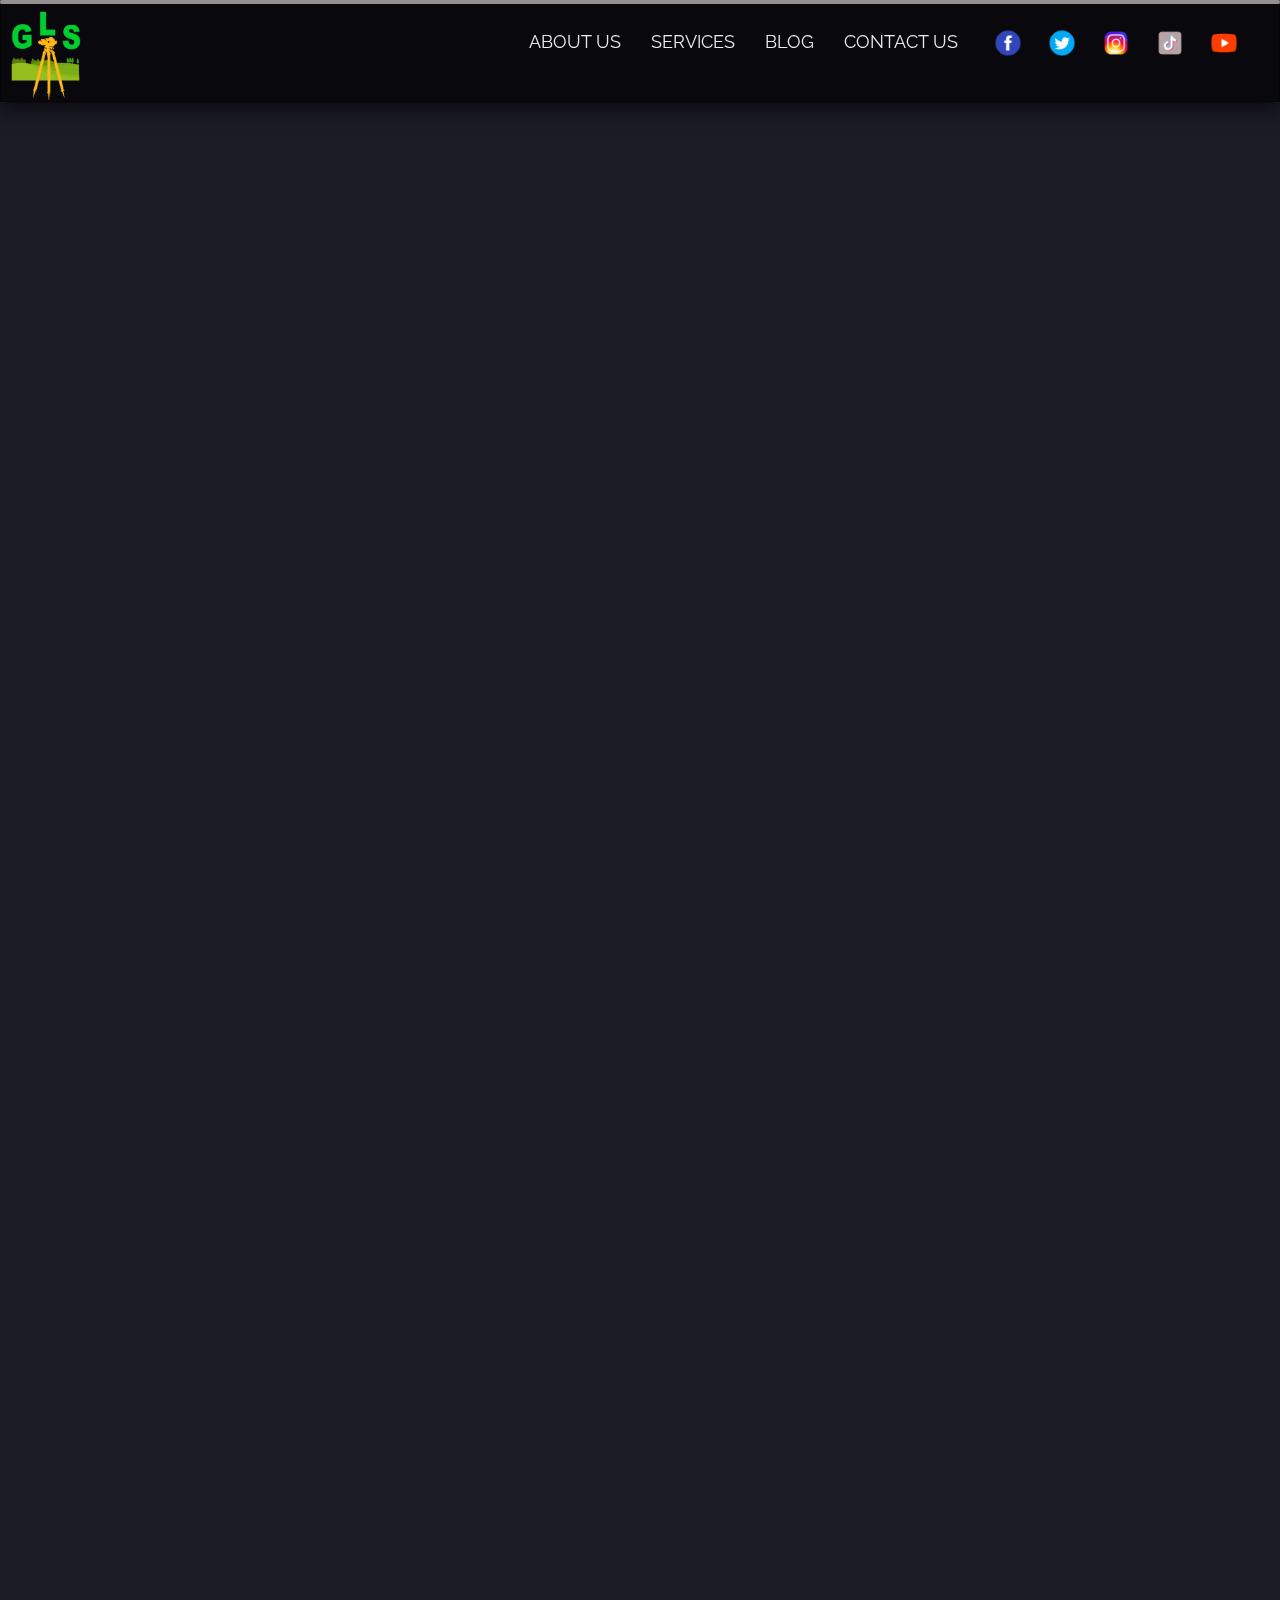
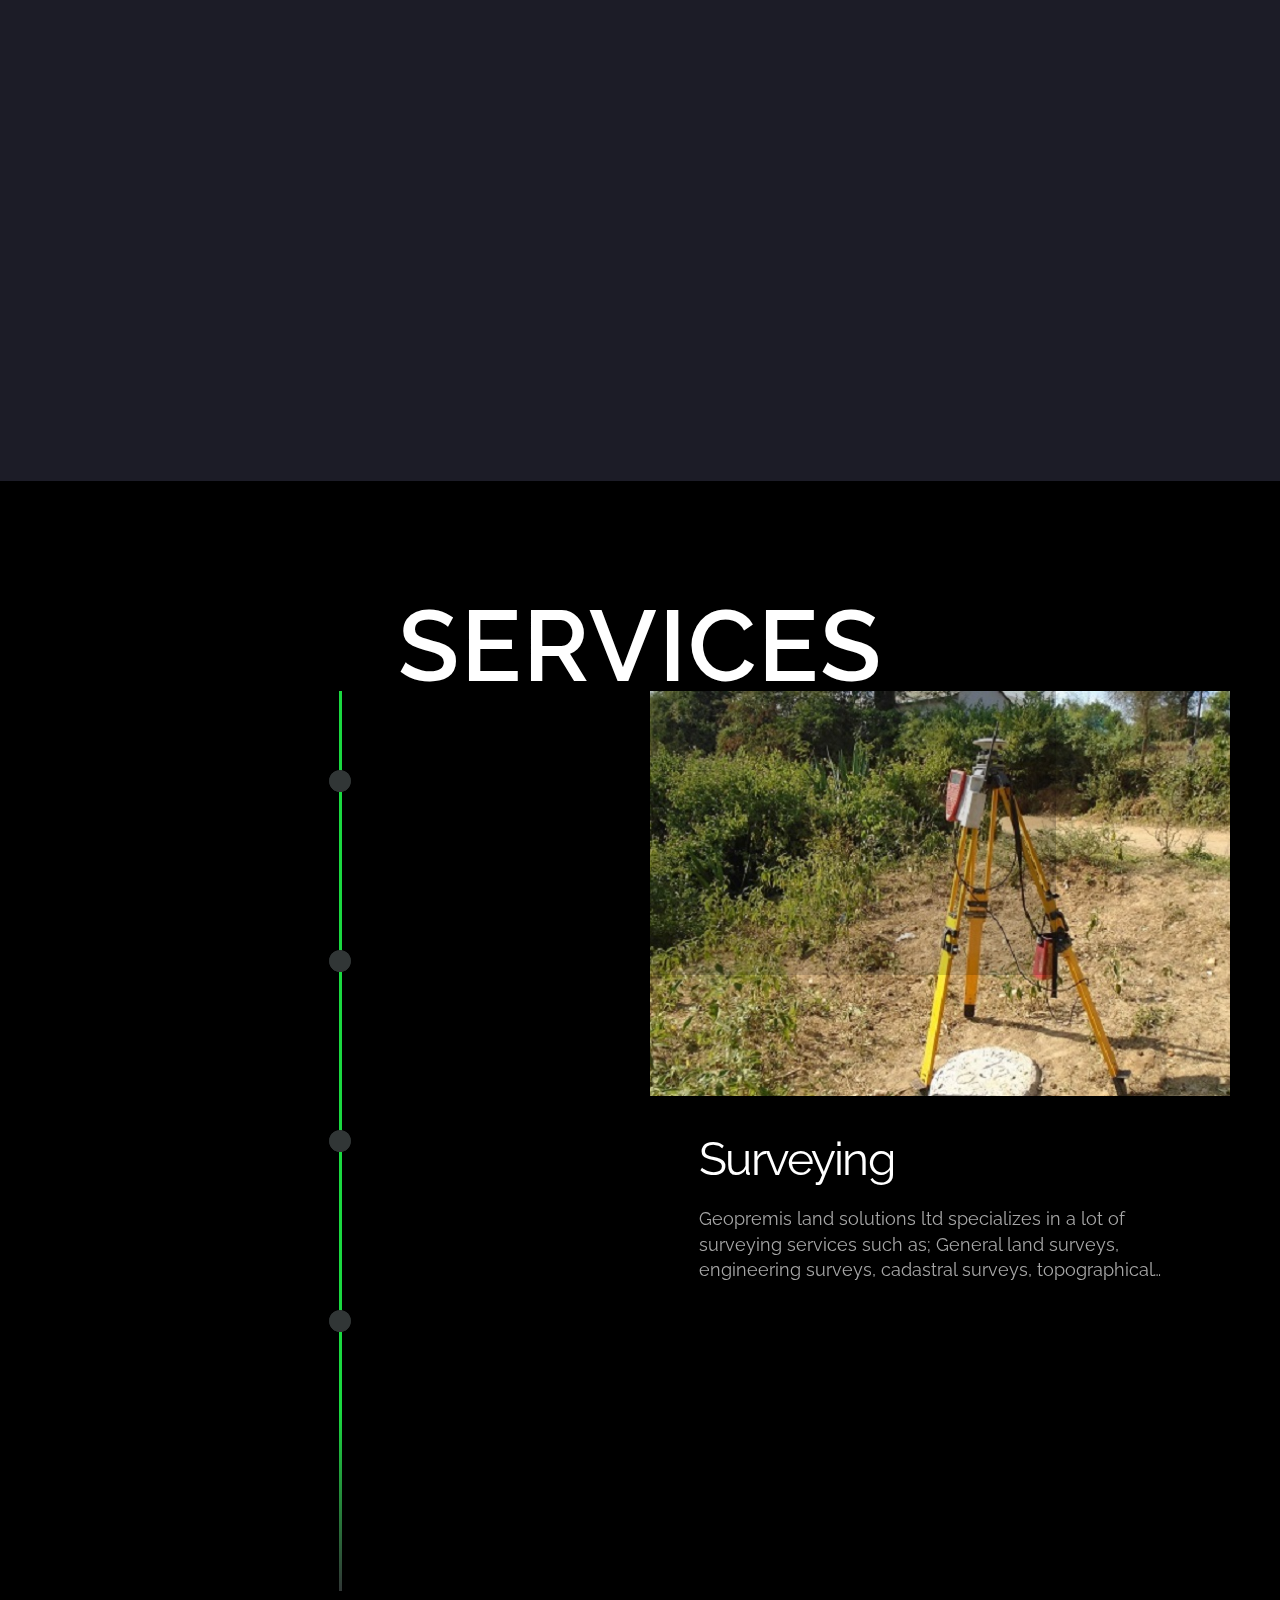
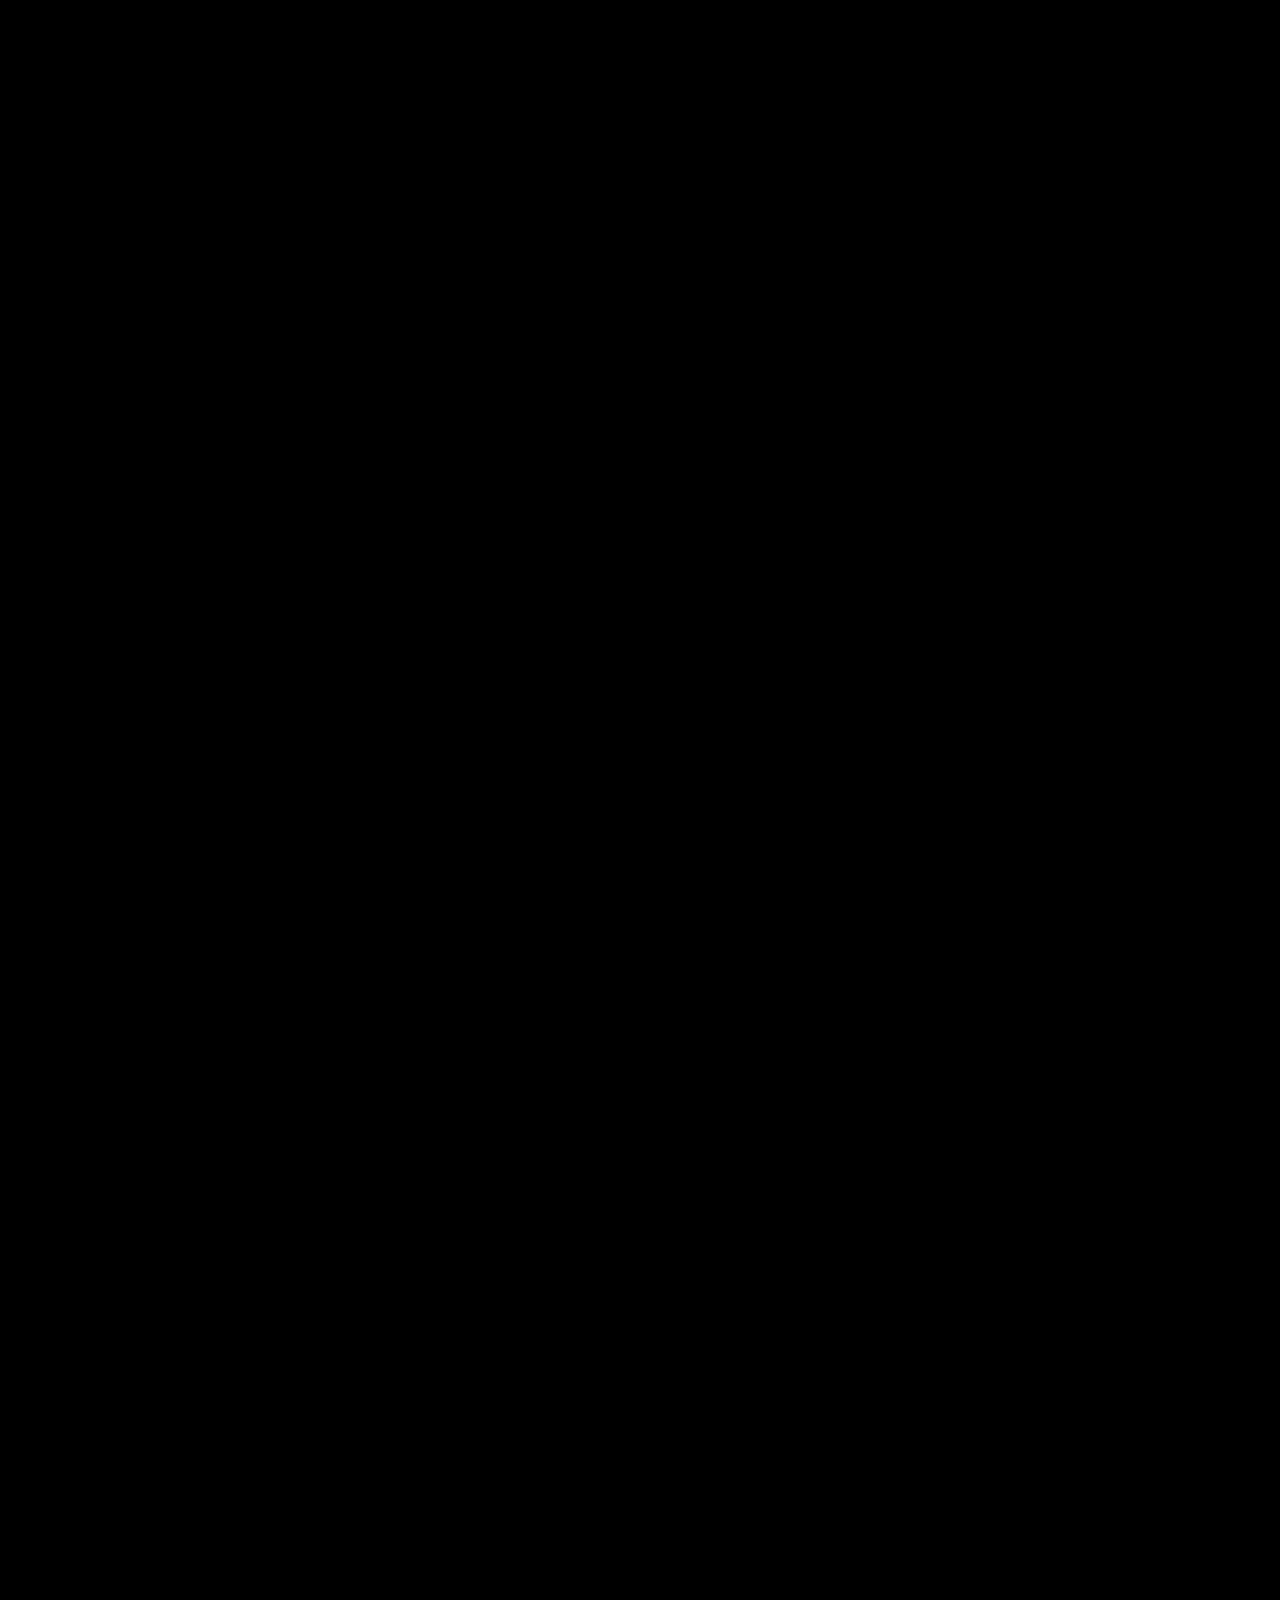
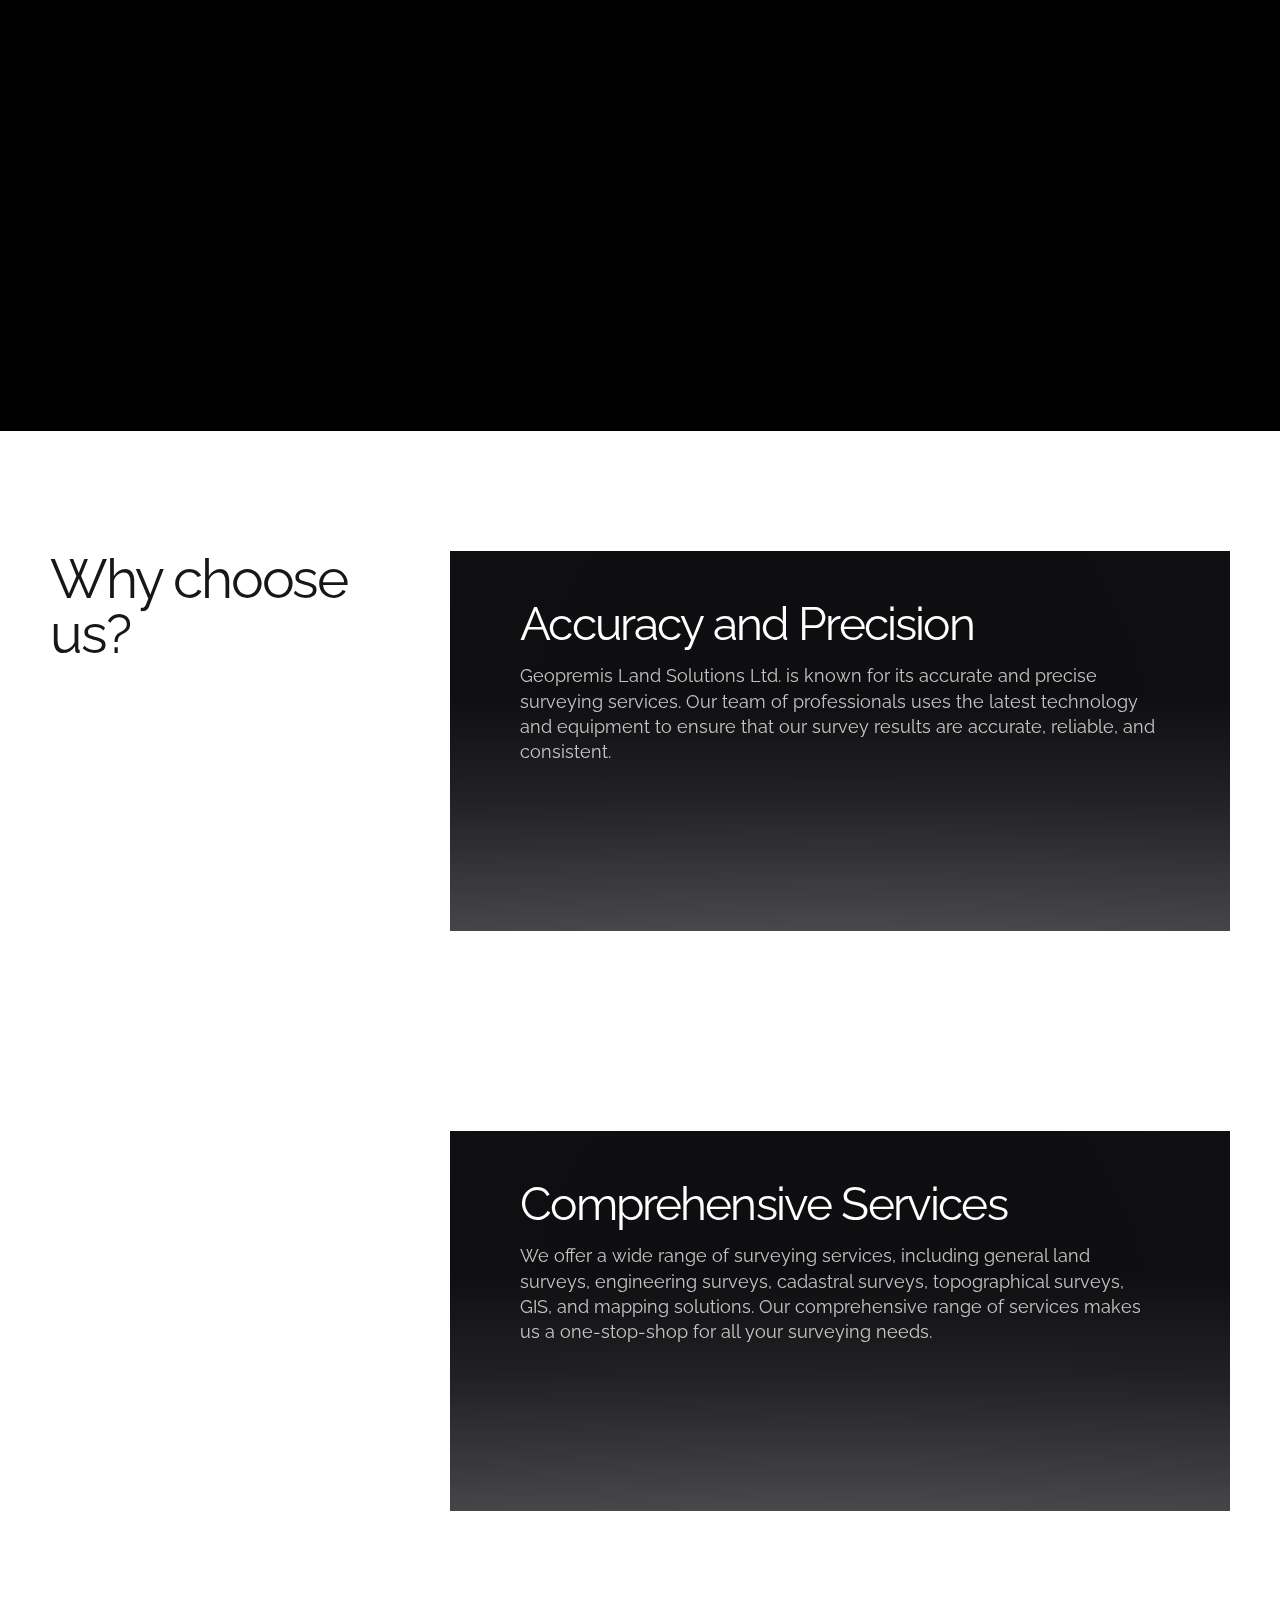
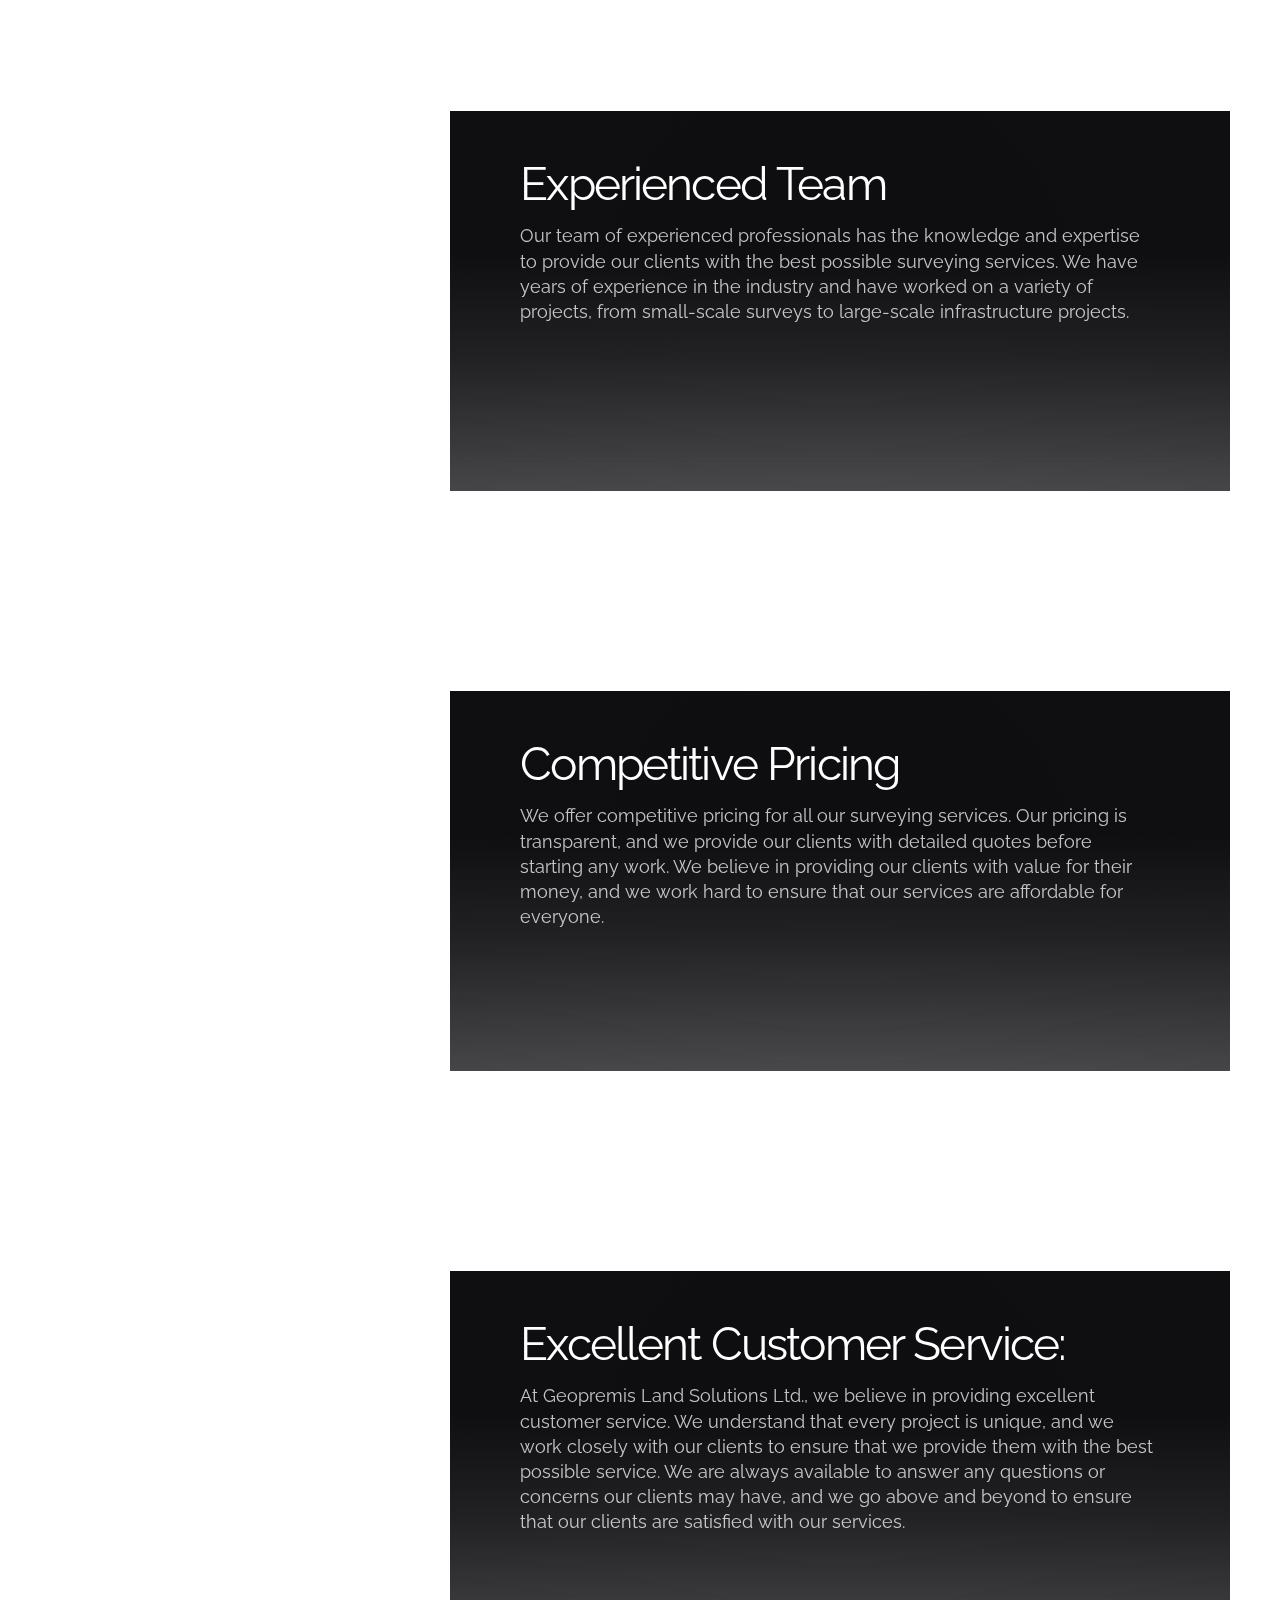
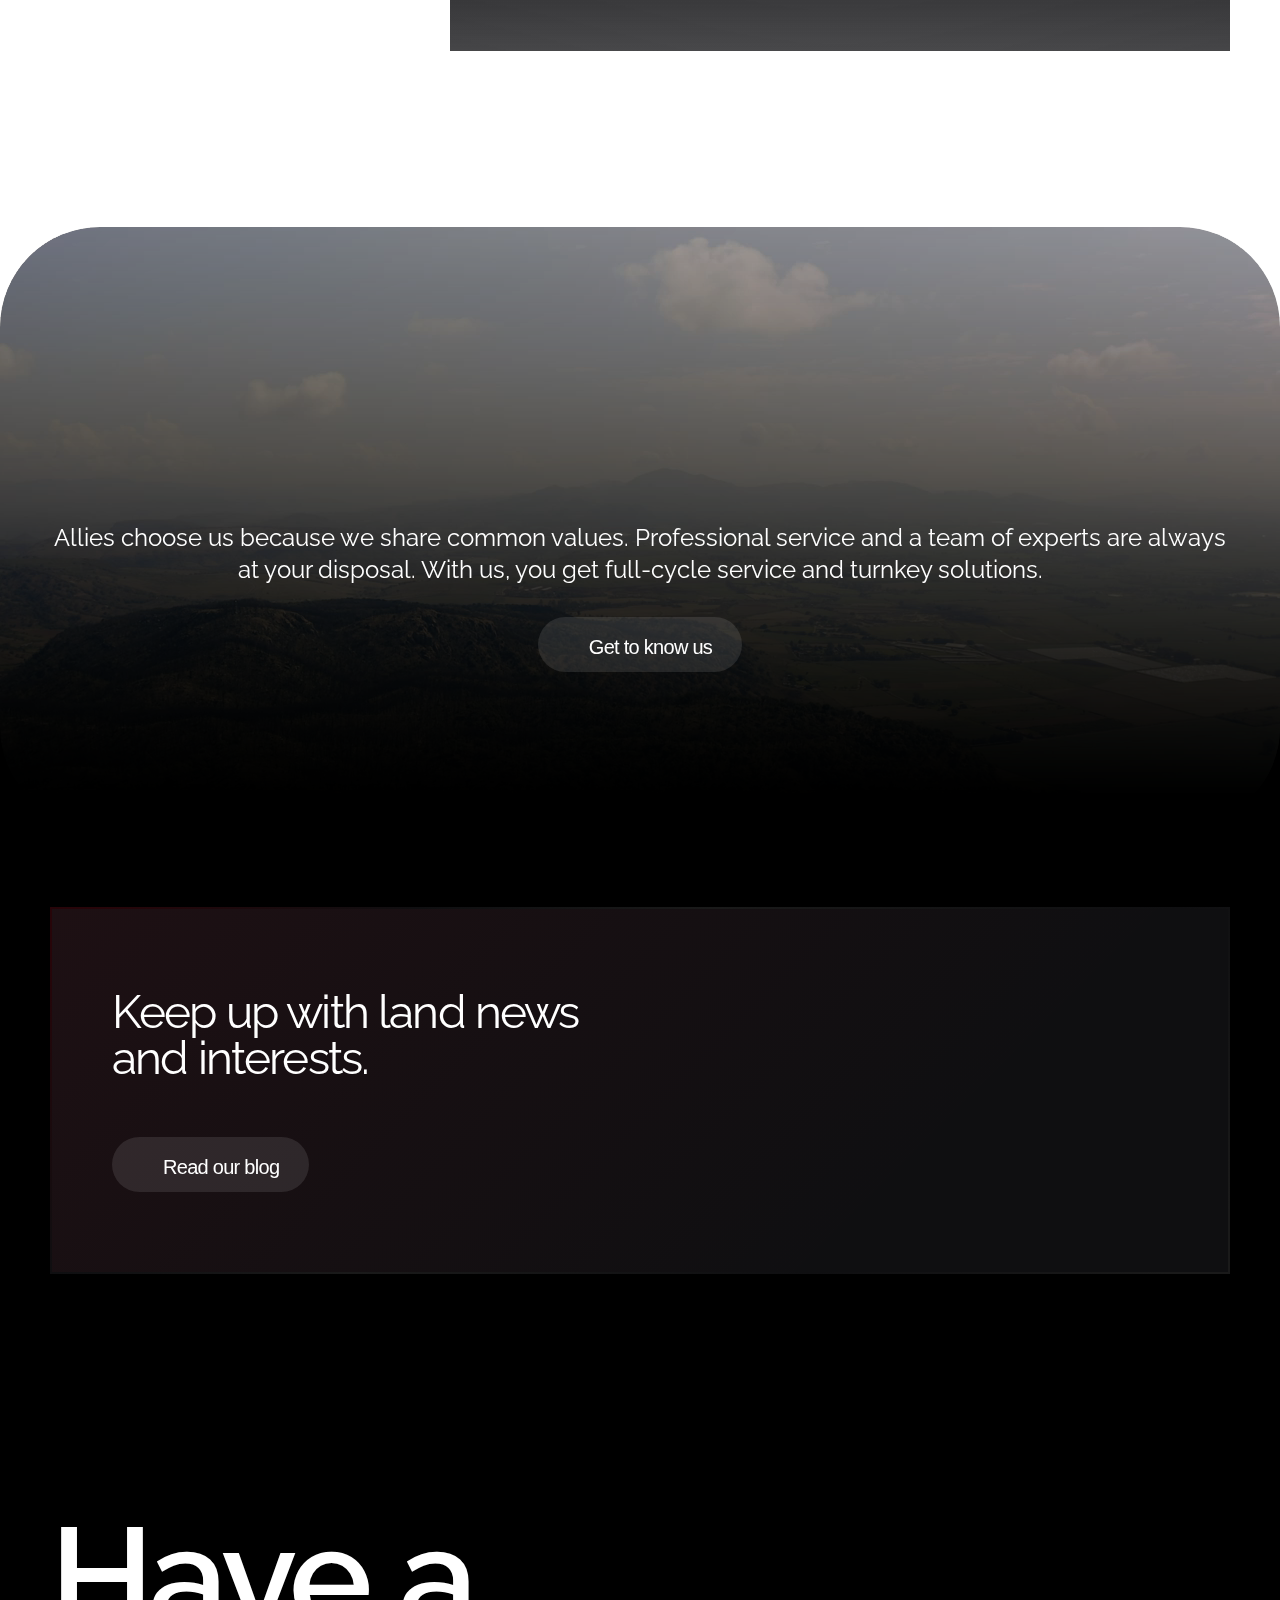
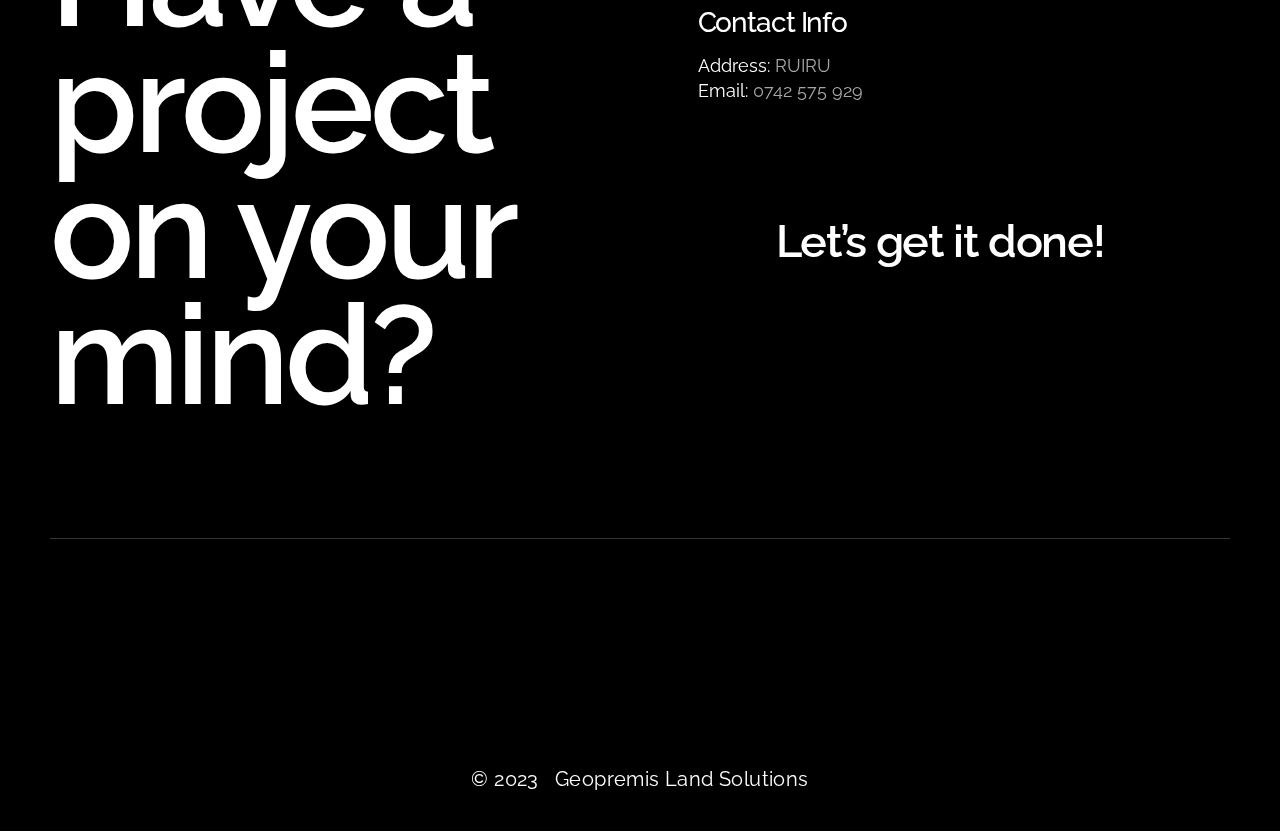
==== index.html @ f3b2e5a5 "LK" ====
<!DOCTYPE html>
<!-- This site was created in Webflow. https://www.webflow.com -->
<!-- Last Published: Mon Aug 22 2022 11:16:20 GMT+0000 (Coordinated Universal Time) -->
<html data-wf-domain="factoryww.webflow.io" data-wf-page="62ea3870abd3007acbb1d3a4" data-wf-site="62ea3870abd3003eceb1d3a3" data-wf-status="1">

<head>
	<meta charset="utf-8" />
	<title>GEOPREMIS LAND SOLUTIONS</title>
	
	<meta property="og:type" content="website" />
	<meta content="summary_large_image" name="twitter:card" />
	<meta content="width=device-width, initial-scale=1" name="viewport" />
	<meta content="Webflow" name="generator" />
    <link rel="preconnect" href="https://fonts.googleapis.com">
<link rel="preconnect" href="https://fonts.gstatic.com" crossorigin>
<link href="https://fonts.googleapis.com/css2?family=Raleway:wght@300;400&display=swap" rel="stylesheet">
	<link href="/62ea3870abd3003eceb1d3a3/css/factoryww.webflow.1040ccd32.css" rel="stylesheet" type="text/css" />
	<link href="https://fonts.googleapis.com" rel="preconnect" />
	<link href="https://fonts.gstatic.com" rel="preconnect" crossorigin="anonymous" />
    <link href="https://fonts.googleapis.com/css2?family=Tilt+Warp&display=swap" rel="stylesheet">
	<script src="https://ajax.googleapis.com/ajax/libs/webfont/1.6.26/webfont.js" type="text/javascript"></script>
	<script type="text/javascript">
	WebFont.load({
		google: {
			families: ["Jost:300,regular,500,600,700,800,900"]
		}
	});
	</script>
	<!--[if lt IE 9]><script src="https://cdnjs.cloudflare.com/ajax/libs/html5shiv/3.7.3/html5shiv.min.js" type="text/javascript"></script><![endif]-->
	<script type="text/javascript">
	! function(o, c) {
		var n = c.documentElement,
			t = " w-mod-";
		n.className += t + "js", ("ontouchstart" in o || o.DocumentTouch && c instanceof DocumentTouch) && (n.className += t + "touch")
	}(window, document);
	</script>
	<link rel="apple-touch-icon" sizes="180x180" href="/apple-touch-icon.png">
	<link rel="icon" type="image/png" sizes="32x32" href="/favicon-32x32.png">
	<link rel="icon" type="image/png" sizes="16x16" href="/favicon-16x16.png">
	<link rel="manifest" href="/site.webmanifest">
	<style>
	body {
		-webkit-font-smoothing: antialiased;
		-moz-osx-font-smoothing: grayscale;
	}
	</style>
	<style>
	.limit-3-lines {
		overflow: hidden;
		text-overflow: ellipsis;
		display: -webkit-box;
		-webkit-line-clamp: 3;
		/* number of lines to show */
		line-clamp: 3;
		-webkit-box-orient: vertical;
	}
	</style>
	<style>
	#a29ac93b-d0ab-8cda-cf9d-8dff7ffd3327-video {
		-webkit-border-radius: 100px;
	}
	
	@media only screen and (max-width: 990px) {
		#a29ac93b-d0ab-8cda-cf9d-8dff7ffd3327-video {
			-webkit-border-radius: 80px;
		}
	}
	
	@media only screen and (max-width: 700px) {
		#a29ac93b-d0ab-8cda-cf9d-8dff7ffd3327-video {
			-webkit-border-radius: 60px;
		}
	}
	</style>
</head>

<body style="width: 100vw;">
	<div data-w-id="922e84eb-c066-01b4-9b1f-e748f349f2f7" data-animation="default" data-collapse="medium" data-duration="400" data-easing="ease" data-easing2="ease" role="banner" class="navbar w-nav">
		<div data-w-id="922e84eb-c066-01b4-9b1f-e748f349f2f8" class="nav">
			<a href="/" aria-current="page" style="width: 80px; height: auto; display: flex; align-items: left; margin-top: 10px;" class="brand w-nav-brand w--current"><img src="/LOGO.png" loading="lazy" alt="Factory Logo" class="contain-image" /></a>
			<nav role="navigation" class="nav-menu w-nav-menu">
				<div class="nav-menu-inner">
                    <a href="/about.html" class="nav-link w-nav-link">About Us</a>
                    <a href="/services.html" class="nav-link w-nav-link">services</a>
                    <a href="/blog.html" class="nav-link w-nav-link">Blog</a>
                    <a href="/contact.html" class="nav-link last w-nav-link" >Contact Us</a>
                    <div style="position: relative; margin-right: 40px; " >   
                        <a href=""><img style="height: 30px; width: auto; margin-left: 20px;" src="/fb.png" alt=""></a>
                        <a href=""><img style="height: 30px; width: auto; margin-left: 20px;" src="/icons8-twitter-circled-144.png" alt=""></a>
                        <a href=""><img style="height: 30px; width: auto; margin-left: 20px;" src="/icons8-instagram-144.png" alt=""></a>
                        <a href=""><img style="height: 30px; width: auto; margin-left: 20px;" src="/icons8-tiktok-144.png" alt=""></a>
                        <a href=""><img style="height: 30px; width: auto; margin-left: 20px;" src="/icons8-youtube-144.png" alt=""></a>
                    </div>
                </div>
			</nav>
			<div scroll="both" class="menu-button w-nav-button">
				<div class="burger">
					<div class="burger-line-1"></div>
					<div class="burger-line-2"></div>
					<div class="burger-line-3"></div>
				</div>
			</div>
		</div>
	</div>
	<div class="page-progress-holder">
		<div data-w-id="5421f4be-83d6-cb5d-7a93-9d1495c1a2da" class="page-progress"></div>
	</div>
	<main class="page-wrapper visible" style="margin-top: -5px;">
		<section class="section home-hero wf-section"><br><br><br>
			<div class="container grid">
				<div id="w-node-_767e2316-96b2-2f9a-f082-cd0223485405-cbb1d3a4" class="column z2">
					<div data-w-id="531af9fc-2a45-5598-cfa2-596cfb79e95c" style="opacity:0; 
                    background: rgba(0, 0, 0, 0.21);
                    border-radius: 14px;
                    box-shadow: 0 4px 30px rgba(0, 0, 0, 0.409);
                    backdrop-filter: blur(7.8px);
                    -webkit-backdrop-filter: blur(7.8px);
                    border: 1px solid rgba(255, 255, 255, 0);" class="hero-block">
						<h1 data-w-id="77b24812-5c68-30b8-ac06-5d2f4e1ef4e2" style=" -webkit-transform:translate3d(-15px, 0, 0) scale3d(1, 1, 1) rotateX(0) rotateY(0) rotateZ(0) skew(0, 0);-moz-transform:translate3d(-15px, 0, 0) scale3d(1, 1, 1) rotateX(0) rotateY(0) rotateZ(0) skew(0, 0);-ms-transform:translate3d(-15px, 0, 0) scale3d(1, 1, 1) rotateX(0) rotateY(0) rotateZ(0) skew(0, 0);transform:translate3d(-15px, 0, 0) scale3d(1, 1, 1) rotateX(0) rotateY(0) rotateZ(0) skew(0, 0);opacity:0;font-family: 'Tilt Warp', cursive; font-weight: 400;  line-height: 85px; letter-spacing: 1px; margin-right: -10px;" class="jumbo hero-heading"> <span style="color: rgb(0, 239, 24); font-size: larger;" >G</span>EOPREMIS <span style="color: rgb(0, 239, 24); font-size:larger;" >L</span>AND <span style="color: rgb(0, 239, 24); font-size: larger;" >S</span>OLUTIONS</h1>
						<div class="hero-mobile-hidden"><br><br>
							<div class="max-width-s margin-m">
								<p data-w-id="960229a4-d092-663d-fdf7-ff08dfe340df" style="-webkit-transform:translate3d(-15px, 0, 0) scale3d(1, 1, 1) rotateX(0) rotateY(0) rotateZ(0) skew(0, 0);-moz-transform:translate3d(-15px, 0, 0) scale3d(1, 1, 1) rotateX(0) rotateY(0) rotateZ(0) skew(0, 0);-ms-transform:translate3d(-15px, 0, 0) scale3d(1, 1, 1) rotateX(0) rotateY(0) rotateZ(0) skew(0, 0);transform:translate3d(-15px, 0, 0) scale3d(1, 1, 1) rotateX(0) rotateY(0) rotateZ(0) skew(0, 0);opacity:0; letter-spacing: 2px; width: fit-content; margin-bottom: -30px; font-size: 16px; color: rgb(205, 212, 218);font-style: italic;margin-right: -20px; line-height: 25px;" class="paragraph-l">" Transforming undeveloped land into valuable assets with the expertise of GeoPremis Land Solutions "</p>
							</div>
							<a data-w-id="d16f056d-9f70-b0f3-e4d1-d50caef99ceb" style="-webkit-transform:translate3d(-15px, 0, 0) scale3d(1, 1, 1) rotateX(0) rotateY(0) rotateZ(0) skew(0, 0);-moz-transform:translate3d(-15px, 0, 0) scale3d(1, 1, 1) rotateX(0) rotateY(0) rotateZ(0) skew(0, 0);-ms-transform:translate3d(-15px, 0, 0) scale3d(1, 1, 1) rotateX(0) rotateY(0) rotateZ(0) skew(0, 0);transform:translate3d(-15px, 0, 0) scale3d(1, 1, 1) rotateX(0) rotateY(0) rotateZ(0) skew(0, 0);opacity:0" href="#" class="button-primary hidden w-inline-block">
								<div class="button-circle"></div><img src="/62ea3870abd3003eceb1d3a3/62ea3870abd3002d31b1d3ce_Frame%201000000914.svg" loading="lazy" alt="" class="button-icon" />
								<div class="button-text">Read more</div>
							</a>
						</div>
					</div>
				</div>
				<div id="w-node-aa936b70-c30a-e80d-d96a-0cb199548d0e-cbb1d3a4" class="column video">
					<div class="home-hero-video">
						<div class="overlay-holder">
							<div data-w-id="f1652b05-c57c-5415-3dd8-17a27f83bfaf" style="-webkit-transform:translate3d(0, 0%, 0) scale3d(1, 1, 1) rotateX(0) rotateY(0) rotateZ(0) skew(0, 0);-moz-transform:translate3d(0, 0%, 0) scale3d(1, 1, 1) rotateX(0) rotateY(0) rotateZ(0) skew(0, 0);-ms-transform:translate3d(0, 0%, 0) scale3d(1, 1, 1) rotateX(0) rotateY(0) rotateZ(0) skew(0, 0);transform:translate3d(0, 0%, 0) scale3d(1, 1, 1) rotateX(0) rotateY(0) rotateZ(0) skew(0, 0)" class="video-overlay"></div>
						</div>
						<div data-poster-url="/kk.webp" data-autoplay="true" data-loop="true" data-wf-ignore="true" class="bg-video w-background-video w-background-video-atom">
							<video id="2fc19edc-5e95-da23-244e-f856f384d0cb-video" autoplay="" loop="" style="background-image:url(&quot;/kk.webp&quot;)" muted="" playsinline="" data-wf-ignore="true" data-object-fit="cover">
								<source src="/kk.webp" data-wf-ignore="true" />
								<source src="/kk.webp" data-wf-ignore="true" />
							</video>
						</div>
						<div data-w-id="604e1af3-993b-04ef-7443-2e4e6d43d443" style="-webkit-transform:translate3d(0, 0, 0) scale3d(10, 10, 1) rotateX(0) rotateY(0) rotateZ(0) skew(0, 0);-moz-transform:translate3d(0, 0, 0) scale3d(10, 10, 1) rotateX(0) rotateY(0) rotateZ(0) skew(0, 0);-ms-transform:translate3d(0, 0, 0) scale3d(10, 10, 1) rotateX(0) rotateY(0) rotateZ(0) skew(0, 0);transform:translate3d(0, 0, 0) scale3d(10, 10, 1) rotateX(0) rotateY(0) rotateZ(0) skew(0, 0)" class="video-overlay-big"></div>
					</div>
				</div>
			</div>
		</section>
		<section  data-w-id="4ed35597-0dd9-55ef-0be0-a9afe1cd019e" class="section disrupt wf-section">
            <br><br>
           
            <br><br><br><br><br><br><br>
            <br><br><br><br><br><br>	<div class="sticky-animation" >
				<div class="color-circle-holder">
					<div class="color-circle">
						<div class="color-circle-inner"></div>
					</div>
				</div> 
				<div data-w-id="b57538c2-a2ac-9b70-33c9-988cdba68278" class="container margin-100 relative z0">
					<h3 class="jumbo discrupt" style="grid-column: 2/-1;text-align: center; margin: 0 auto; " >Unlocking the potential of land.</h3></div>
				<div class="container relative z2">
					
					<div id="w-node-eef80e49-2d9f-1d65-8387-9ebae61e2696-cbb1d3a4" style="text-align: center; margin: 0 auto; ">
						<p class="paragraph-xl text-black-animation" style="font-size: 23px; line-height: 35px;margin-bottom: 30px;">By partnering with Geopremis Land Solutions, clients can transform their undeveloped land into a valuable asset. Through land surveying, site planning, zoning analysis, environmental assessments, and other services, clients can unlock their full potential </p> <br><br><br><br><br><br><br>
					</div> 
				</div>
			</div>
		</section>
   
		<section data-w-id="bf1af714-2027-670e-467a-f7bc8dbb425a" style="width: 100vw;" class="section what-we-do wf-section  "><h1 style="letter-spacing: 2px;">SERVICES</h1>
			<div class="what-we-do-sticky" >
				<div class="container grid what-we-do-grid"> 
					<div id="w-node-a95d9407-cb18-dfc7-5c92-224ddfc6963c-cbb1d3a4" class="column what-we-do-first-column">
						<div class="what-we-do-progress-holder">
							<div class="what-we-do-progress-wrapper">
								<div class="what-we-do-progress"></div>
							</div>
							<div class="what-we-do-progress-content-holder">
                               
								<div class="what-we-do-progress-content first">
									<div class="what-we-do-progress-circle discover">
										<div class="what-we-do-progress-circle-number">01</div>
										<div data-w-id="cd39596c-303c-28de-4655-332d1f369657" class="what-we-do-progress-circle-border"></div>
										<div data-w-id="d39e5aef-af52-6d3f-6229-8685c19e1c25" class="what-we-do-progress-circle-overlay"></div>
									</div>
									<div class="what-we-do-progress-text discover"></div>
								</div>
								<div class="what-we-do-progress-content second">
									<div class="what-we-do-progress-circle design">
										<div class="what-we-do-progress-circle-number">02</div>
										<div data-w-id="ea1cf421-a10e-3bd7-08ba-65317091bdf7" class="what-we-do-progress-circle-border"></div>
										<div data-w-id="ea1cf421-a10e-3bd7-08ba-65317091bdf8" class="what-we-do-progress-circle-overlay"></div>
									</div>
									<div data-w-id="ea1cf421-a10e-3bd7-08ba-65317091bdf9" class="what-we-do-progress-text right"></div>
								</div>
								<div class="what-we-do-progress-content third">
									<div class="what-we-do-progress-circle develop">
										<div class="what-we-do-progress-circle-number">03</div>
										<div data-w-id="4d2794ad-838c-ece1-53ac-c8bb5e111613" class="what-we-do-progress-circle-border"></div>
										<div data-w-id="4d2794ad-838c-ece1-53ac-c8bb5e111614" class="what-we-do-progress-circle-overlay"></div>
									</div>
									<div class="what-we-do-progress-text develop"></div>
								</div>
								<div class="what-we-do-progress-content fourth">
									<div class="what-we-do-progress-circle direct">
										<div class="what-we-do-progress-circle-number">04</div>
										<div data-w-id="d4d3fb3f-369e-651b-06d3-914f98527021" class="what-we-do-progress-circle-border"></div>
										<div data-w-id="d4d3fb3f-369e-651b-06d3-914f98527022" class="what-we-do-progress-circle-overlay"></div>
									</div>
									<div class="what-we-do-progress-text right direct"></div>
								</div>
							</div>
						</div>
					</div>
					<div id="w-node-_5d41fbe8-2514-b3b7-1c07-c43d40267ce6-cbb1d3a4" class="column what-we-do-second-column">
						<div class="what-we-do-content-holder">
							<div id="discover" class="discover-content">
								<div class="what-we-do-image"><img src="/survey.jpeg" loading="lazy"  sizes="(max-width: 479px) 100vw, 590px" alt="Inspiring Design" class="cover-image" />
									<div class="what-we-do-image-overlay"></div>
								</div>
								<div data-w-id="ec4c7e15-0329-d0ba-a48f-56372bd8f573" class="what-we-do-content">
									<h2 class="margin-m">Surveying</h2>
									<p class="text-grey limit-3-lines margin-l">Geopremis land solutions ltd specializes in a lot of surveying services such as; General land surveys, engineering surveys, cadastral surveys, topographical surveys, GIS (geographic
                                        information systems) and mapping solutions.</p>
								</div>
							</div>
							<div id="design" class="design-content">
								<div class="what-we-do-image"><img src="/deed.jpeg" loading="lazy" sizes="(max-width: 479px) 100vw, 590px" alt="Inspiring Design" class="cover-image" />
									<div class="what-we-do-image-overlay"></div>
								</div>
								<div data-w-id="0f4fc242-bbc2-3214-3683-22b1e6731063" class="what-we-do-content">
									<h2 class="margin-m">Land Conveyancing</h2>
									<p class="text-grey limit-3-lines margin-l">At Geopremis land solutions Ltd, we offer a variety of services related to purchasing, selling or leasing of land to or for our endeared clients.</p>
								</div>
							</div>
							<div id="develop" class="develop-content">
								<div class="what-we-do-image"><img src="/jenga.jpeg" loading="lazy"  sizes="(max-width: 479px) 100vw, 590px" alt="Inspiring Design" class="cover-image" />
									<div class="what-we-do-image-overlay"></div>
								</div>
								<div data-w-id="8d8076ea-090b-bdef-bcbc-13816d5eb500" class="what-we-do-content">
									<h2 class="margin-m">Building and Construction</h2>
									<p class="text-grey limit-3-lines margin-l">Building and construction is the final decision most land owner make in regards to making use of their land.</p>
								</div>
							</div>
							<div id="direct" class="direct-content">
								<div class="what-we-do-image"><img src="/deed.jpeg" loading="lazy"  sizes="(max-width: 479px) 100vw, 590px" alt="Inspiring Design" class="cover-image" />
									<div class="what-we-do-image-overlay"></div>
								</div>
								<div data-w-id="f374fceb-a3ee-5cca-9232-531c1f4c2e0d" class="what-we-do-content">
									<h2 class="margin-m">Land Conveyancing</h2>
									<p class="text-grey limit-3-lines margin-l">At Geopremis land solutions Ltd, we offer a variety of services related to purchasing, selling or leasing of land to or for our endeared clients.</p>
									<a href="" class="button-primary w-inline-block">
										<div class="button-circle"></div><img src="/62ea3870abd3003eceb1d3a3/62ea3870abd3002d31b1d3ce_Frame%201000000914.svg" loading="lazy" alt="" class="button-icon" />
										<div class="button-text">Explore our work</div>
									</a>
								</div>
							</div>
						</div>
					</div>
				</div>
			</div>
		</section>
		<section class="section customers wf-section" style="width: 100vw;">
			<div class="container grid margin-100" >
				<div id="w-node-_8c512e62-6f5b-7bc7-2356-50a73736f839-cbb1d3a4" class="column customers-first-column">
					<div class="customers-heading-sticky">
						<h2 class="customers-heading">Why choose us?</h2>
						<div class="max-width-xs hidden">
							<p class="text-dim-grey">Bring innovations and new technology to your workplace. It will help your company grow, and make your customers more satisfied.</p>
						</div>
					</div>
				</div>
				<div id="w-node-f744dac8-0d08-8e0a-ca87-9b713b1b9338-cbb1d3a4" class="column customers-second-column">
					<div class="customers-wrapper margin-xl w-dyn-list">
						<div id="customers" role="list" class="customers-list w-dyn-items">
							<div data-w-id="75af6122-2447-d8ff-4a02-284d74bf52c1" role="listitem" class="customers-item w-dyn-item">
								<div class="customers-card">
									<div class="image-overlay"></div>
									<div class="customer-inner-div">
										<div>
											<h3 class="margin-s">Accuracy and Precision</h3>
											<p class="text-whiteish margin-l">Geopremis Land Solutions Ltd. is known for its accurate and precise surveying services. Our team of professionals uses the latest technology and equipment to ensure that our survey results are accurate, reliable, and consistent.</p>
										
										</div>
									
									</div>
								</div>
							</div>
							<div data-w-id="75af6122-2447-d8ff-4a02-284d74bf52c1" role="listitem" class="customers-item w-dyn-item">
								<div class="customers-card">
									<div class="image-overlay"></div>
									<div class="customer-inner-div">
										<div>
											<h3 class="margin-s">Comprehensive Services</h3>
											<p class="text-whiteish margin-l">We offer a wide range of surveying services, including general land surveys, engineering surveys, cadastral surveys, topographical surveys, GIS, and mapping solutions. Our comprehensive range of services makes us a one-stop-shop for all your surveying needs.</p>
										
										</div>
						
									</div>
								</div>
							</div>
							<div data-w-id="75af6122-2447-d8ff-4a02-284d74bf52c1" role="listitem" class="customers-item w-dyn-item">
								<div class="customers-card">
									<div class="image-overlay"></div>
									<div class="customer-inner-div">
										<div>
											<h3 class="margin-s">Experienced Team</h3>
											<p class="text-whiteish margin-l">Our team of experienced professionals has the knowledge and expertise to provide our clients with the best possible surveying services. We have years of experience in the industry and have worked on a variety of projects, from small-scale surveys to large-scale infrastructure projects.</p>
											
										</div>
									
									</div>
								</div>
							</div>
							<div data-w-id="75af6122-2447-d8ff-4a02-284d74bf52c1" role="listitem" class="customers-item w-dyn-item">
								<div class="customers-card">
									<div class="image-overlay"></div>
									<div class="customer-inner-div">
										<div>
											<h3 class="margin-s">Competitive Pricing</h3>
											<p class="text-whiteish margin-l">We offer competitive pricing for all our surveying services. Our pricing is transparent, and we provide our clients with detailed quotes before starting any work. We believe in providing our clients with value for their money, and we work hard to ensure that our services are affordable for everyone. </p>
										
										</div>
									
									</div>
								</div>
							</div>
							<div data-w-id="75af6122-2447-d8ff-4a02-284d74bf52c1" role="listitem" class="customers-item w-dyn-item">
								<div class="customers-card">
									<div class="image-overlay"></div>
									<div class="customer-inner-div">
										<div>
											<h3 class="margin-s">Excellent Customer Service:</h3>
											<p class="text-whiteish margin-l">At Geopremis Land Solutions Ltd., we believe in providing excellent customer service. We understand that every project is unique, and we work closely with our clients to ensure that we provide them with the best possible service. We are always available to answer any questions or concerns our clients may have, and we go above and beyond to ensure that our clients are satisfied with our services.</p>
										
										</div>
									
									</div>
								</div>
							</div>
						</div>
					</div>
				
				</div>
			</div>
		</section>
		<div class="section z2 top-padding-0 wf-section" style="width: 100vw;">
			<div class="about-home">
				<div class="careers-video-overlay"></div>
				<div data-poster-url="/62ea3870abd3003eceb1d3a3/6303652a8fc2b43e42717a3c_62f3e14bed2763866b73b026_About Vide-transcode-poster-00001.jpg" data-video-urls="/62ea3870abd3003eceb1d3a3/6303652a8fc2b43e42717a3c_62f3e14bed2763866b73b026_About Vide-transcode-transcode.mp4,/62ea3870abd3003eceb1d3a3/6303652a8fc2b43e42717a3c_62f3e14bed2763866b73b026_About Vide-transcode-transcode.webm" data-autoplay="true" data-loop="true" data-wf-ignore="true" class="background-video-2 w-background-video w-background-video-atom">
					<video id="a29ac93b-d0ab-8cda-cf9d-8dff7ffd3327-video" autoplay="" loop="" style="background-image:url(&quot;/62ea3870abd3003eceb1d3a3/6303652a8fc2b43e42717a3c_62f3e14bed2763866b73b026_About Vide-transcode-poster-00001.jpg&quot;)" muted="" playsinline="" data-wf-ignore="true" data-object-fit="cover">
						<source src="/mixkit-forest-in-the-mountains-aerial-view-1764-medium.mp4" data-wf-ignore="true" />
						<source src="/mixkit-forest-in-the-mountains-aerial-view-1764-medium.mp4" data-wf-ignore="true" />
					</video>
				</div>
				<div class="container centered relative">
					<h2 id="w-node-a29ac93b-d0ab-8cda-cf9d-8dff7ffd3329-cbb1d3a4" data-w-id="a29ac93b-d0ab-8cda-cf9d-8dff7ffd3329" style="-webkit-transform:translate3d(0, 15px, 0) scale3d(1, 1, 1) rotateX(0) rotateY(0) rotateZ(0) skew(0, 0);-moz-transform:translate3d(0, 15px, 0) scale3d(1, 1, 1) rotateX(0) rotateY(0) rotateZ(0) skew(0, 0);-ms-transform:translate3d(0, 15px, 0) scale3d(1, 1, 1) rotateX(0) rotateY(0) rotateZ(0) skew(0, 0);transform:translate3d(0, 15px, 0) scale3d(1, 1, 1) rotateX(0) rotateY(0) rotateZ(0) skew(0, 0);opacity:0" class="text-center margin-m">Loyalty. Reliability. Experience. Profitability.</h2>
					<div class="max-width-l margin-l">
						<p class="paragraph-l text-center">Allies choose us because we share common values. Professional service and a team of experts are always at your disposal. With us, you get full-cycle service and turnkey solutions.</p>
					</div>
					<a href="about.html" class="button-primary margin-l w-inline-block">
						<div class="button-circle"></div><img src="/62ea3870abd3003eceb1d3a3/62ea3870abd3002d31b1d3ce_Frame%201000000914.svg" loading="lazy" alt="" class="button-icon" />
						<div class="button-text">Get to know us</div>
					</a>
				</div>
			</div>
			<div class="container">
				<div class="blog-cta-holder">
					<div data-w-id="10d58315-a637-fb4a-2732-8932b7e14256" class="blog-cta">
						<div id="w-node-_10d58315-a637-fb4a-2732-8932b7e14257-b7e14254" class="blog-cta-div z2">
							<h2 class="margin-xl">Keep up with land news and interests.</h2>
							<a href="blog.html" class="button-primary w-inline-block">
								<div class="button-circle"></div><img src="/62ea3870abd3003eceb1d3a3/62ea3870abd3002d31b1d3ce_Frame%201000000914.svg" loading="lazy" alt="" class="button-icon" />
								<div class="button-text">Read our blog</div>
							</a>
							<div class="form-block hidden w-form">
								<form id="email-form" name="email-form" data-name="Email Form" method="get" class="form">
									<input type="email" class="text-field w-input" maxlength="256" name="email-2" data-name="Email 2" placeholder="Enter your Email" id="email-2" required="" />
									<input type="submit" value="" data-wait="Please wait..." class="submit-button w-button" />
								</form>
								<div class="w-form-done">
									<div>Thank you! Your submission has been received!</div>
								</div>
								<div class="w-form-fail">
									<div>Oops! Something went wrong while submitting the form.</div>
								</div>
							</div>
						</div><img src="/62ea3870abd3003eceb1d3a3/62ea3870abd300ca2eb1d403_Screenshot%202022-06-30%20at%2016.17.46.png" loading="lazy" id="w-node-_10d58315-a637-fb4a-2732-8932b7e14269-b7e14254" srcset="/62ea3870abd3003eceb1d3a3/62ea3870abd300ca2eb1d403_Screenshot%25202022-06-30%2520at%252016.17.46-p-500.png 500w, /62ea3870abd3003eceb1d3a3/62ea3870abd300ca2eb1d403_Screenshot%25202022-06-30%2520at%252016.17.46-p-800.png 800w, /62ea3870abd3003eceb1d3a3/62ea3870abd300ca2eb1d403_Screenshot%202022-06-30%20at%2016.17.46.png 818w" sizes="(max-width: 767px) 100vw, (max-width: 991px) 69vw, 68vw" alt="" class="cta-image" /></div>
				</div>
			</div>
		</div>
		<section class="section wf-section" style="width: 100vw;">
			<div class="container grid">
				<div id="w-node-_247b97ad-ac87-3c27-087f-8b7746d95b47-46d95b45" class="column">
					<h2 class="cta-text">Have a project on your mind?</h2></div>
				<div id="w-node-_247b97ad-ac87-3c27-087f-8b7746d95b4a-46d95b45" class="column">
					<h3 class="h4 margin-s">Contact Info</h3>
					<p class="margin-xl">Address: <span class="text-grey">RUIRU</span>
						<br/>Email: <span class="text-grey">0742 575 929</span></p>
					<a data-w-id="247b97ad-ac87-3c27-087f-8b7746d95b55" href="/contact.html" class="cta-button w-inline-block">
						<div class="cta-button-text" style="margin: auto;">Let’s get it done!</div></a>
				</div>
			</div>
		</section>
	</main>
	<footer class="section footer wf-section" style="width: 100vw;">
		<div class="container">
			<div class="line-divider footer"></div>
		</div>

		<div class="container">
			<div class="legal-div">
				<div>© 2023   Geopremis Land Solutions</div>
			</div>
		</div>
	</footer>
	<script src="https://d3e54v103j8qbb.cloudfront.net/js/jquery-3.5.1.min.dc5e7f18c8.js?site=62ea3870abd3003eceb1d3a3" type="text/javascript" integrity="sha256-9/aliU8dGd2tb6OSsuzixeV4y/faTqgFtohetphbbj0=" crossorigin="anonymous"></script>
	<script src="/62ea3870abd3003eceb1d3a3/js/webflow.ae29404a1.js" type="text/javascript"></script>
	<!--[if lte IE 9]><script src="//cdnjs.cloudflare.com/ajax/libs/placeholders/3.0.2/placeholders.min.js"></script><![endif]-->
	<!-- Disable Scroll Script -->

	<script>
	setInterval(function() {
		if($('#discover').css('opacity') == 0) {
			$('#discover').css('display', 'none');
		} else {
			$('#discover').css('display', 'flex');
		}
	}, 125);
	setInterval(function() {
		if($('#design').css('opacity') == 0) {
			$('#design').css('display', 'none');
		} else {
			$('#design').css('display', 'flex');
		}
	}, 125);
	setInterval(function() {
		if($('#develop').css('opacity') == 0) {
			$('#develop').css('display', 'none');
		} else {
			$('#develop').css('display', 'flex');
		}
	}, 125);
	setInterval(function() {
		if($('#direct').css('opacity') == 0) {
			$('#direct').css('display', 'none');
		} else {
			$('#direct').css('display', 'flex');
		}
	}, 125);
	</script>
	<script>
	window.onload = function() {
		var element = document.getElementById("customers");
		var children = element.children;
		var nt = 80;
		for(var i = 0; i < children.length; i++) {
			var child = children[i];
			child.style.top = nt + 'px'
			nt = nt + 60;
		}
	};
	</script>
</body>

</html>
---- 62ea3870abd3003eceb1d3a3/css/factoryww.webflow.1040ccd32.css ----
/* Generated on: Mon Aug 22 2022 11:16:20 GMT+0000 (Coordinated Universal Time) */
/* ==========================================================================
   normalize.css v3.0.3 | MIT License | github.com/necolas/normalize.css 
   ========================================================================== */
/*! normalize.css v3.0.3 | MIT License | github.com/necolas/normalize.css */html{font-family:sans-serif;-ms-text-size-adjust:100%;-webkit-text-size-adjust:100%}body{margin:0}article,aside,details,figcaption,figure,footer,header,hgroup,main,menu,nav,section,summary{display:block}audio,canvas,progress,video{display:inline-block;vertical-align:baseline}audio:not([controls]){display:none;height:0}[hidden],template{display:none}a{background-color:transparent}a:active,a:hover{outline:0}abbr[title]{border-bottom:1px dotted}b,strong{font-weight:bold}dfn{font-style:italic}h1{font-size:2em;margin:.67em 0}mark{background:#ff0;color:#000}small{font-size:80%}sub,sup{font-size:75%;line-height:0;position:relative;vertical-align:baseline}sup{top:-0.5em}sub{bottom:-0.25em}img{border:0}svg:not(:root){overflow:hidden}figure{margin:1em 40px}hr{box-sizing:content-box;height:0}pre{overflow:auto}code,kbd,pre,samp{font-family:monospace, monospace;font-size:1em}button,input,optgroup,select,textarea{color:inherit;font:inherit;margin:0}button{overflow:visible}button,select{text-transform:none}button,html input[type="button"],input[type="reset"]{-webkit-appearance:button;cursor:pointer}button[disabled],html input[disabled]{cursor:default}button::-moz-focus-inner,input::-moz-focus-inner{border:0;padding:0}input{line-height:normal}input[type='checkbox'],input[type='radio']{box-sizing:border-box;padding:0}input[type='number']::-webkit-inner-spin-button,input[type='number']::-webkit-outer-spin-button{height:auto}input[type='search']{-webkit-appearance:none}input[type='search']::-webkit-search-cancel-button,input[type='search']::-webkit-search-decoration{-webkit-appearance:none}fieldset{border:1px solid #c0c0c0;margin:0 2px;padding:.35em .625em .75em}legend{border:0;padding:0}textarea{overflow:auto}optgroup{font-weight:bold}table{border-collapse:collapse;border-spacing:0}td,th{padding:0}

/* ==========================================================================
   Start of base Webflow CSS - If you're looking for some ultra-clean CSS, skip the boilerplate and see the unminified code below.
   ========================================================================== */
@font-face{font-family:'webflow-icons';src:url("[data-uri]") format('truetype');font-weight:normal;font-style:normal}[class^="w-icon-"],[class*=" w-icon-"]{font-family:'webflow-icons' !important;speak:none;font-style:normal;font-weight:normal;font-variant:normal;text-transform:none;line-height:1;-webkit-font-smoothing:antialiased;-moz-osx-font-smoothing:grayscale}.w-icon-slider-right:before{content:"\e600"}.w-icon-slider-left:before{content:"\e601"}.w-icon-nav-menu:before{content:"\e602"}.w-icon-arrow-down:before,.w-icon-dropdown-toggle:before{content:"\e603"}.w-icon-file-upload-remove:before{content:"\e900"}.w-icon-file-upload-icon:before{content:"\e903"}*{-webkit-box-sizing:border-box;-moz-box-sizing:border-box;box-sizing:border-box}html{height:100%}body{margin:0;min-height:100%;background-color:#fff;font-family:Arial,sans-serif;font-size:14px;line-height:20px;color:#333}img{max-width:100%;vertical-align:middle;display:inline-block}html.w-mod-touch *{background-attachment:scroll !important}.w-block{display:block}.w-inline-block{max-width:100%;display:inline-block}.w-clearfix:before,.w-clearfix:after{content:" ";display:table;grid-column-start:1;grid-row-start:1;grid-column-end:2;grid-row-end:2}.w-clearfix:after{clear:both}.w-hidden{display:none}.w-button{display:inline-block;padding:9px 15px;background-color:#3898EC;color:white;border:0;line-height:inherit;text-decoration:none;cursor:pointer;border-radius:0}input.w-button{-webkit-appearance:button}html[data-w-dynpage] [data-w-cloak]{color:transparent !important}.w-webflow-badge,.w-webflow-badge *{position:static;left:auto;top:auto;right:auto;bottom:auto;z-index:auto;display:block;display: none;overflow:visible;overflow-x:visible;overflow-y:visible;box-sizing:border-box;width:auto;height:auto;max-height:none;max-width:none;min-height:0;min-width:0;margin:0;padding:0;float:none;clear:none;border:0 none transparent;border-radius:0;background:none;background-image:none;background-position:0% 0%;background-size:auto auto;background-repeat:repeat;background-origin:padding-box;background-clip:border-box;background-attachment:scroll;background-color:transparent;box-shadow:none;opacity:1;transform:none;transition:none;direction:ltr;font-family:inherit;font-weight:inherit;color:inherit;font-size:inherit;line-height:inherit;font-style:inherit;font-variant:inherit;text-align:inherit;letter-spacing:inherit;text-decoration:inherit;text-indent:0;text-transform:inherit;list-style-type:disc;text-shadow:none;font-smoothing:auto;vertical-align:baseline;cursor:inherit;white-space:inherit;word-break:normal;word-spacing:normal;word-wrap:normal}.w-webflow-badge{position:fixed !important;display:inline-block !important;visibility:visible !important;z-index:2147483647 !important;top:auto !important;right:12px !important;bottom:12px !important;left:auto !important;color:#AAADB0 !important;background-color:#fff !important;border-radius:3px !important;padding:6px 8px 6px 6px !important;font-size:12px !important;opacity:1 !important;line-height:14px !important;text-decoration:none !important;transform:none !important;margin:0 !important;width:auto !important;height:auto !important;overflow:visible !important;white-space:nowrap;box-shadow:0 0 0 1px rgba(0,0,0,0.1),0 1px 3px rgba(0,0,0,0.1);cursor:pointer}.w-webflow-badge>img{display:inline-block !important;visibility:visible !important;opacity:1 !important;vertical-align:middle !important}h1,h2,h3,h4,h5,h6{font-weight:bold;margin-bottom:10px}h1{font-size:38px;line-height:44px;margin-top:20px}h2{font-size:32px;line-height:36px;margin-top:20px}h3{font-size:24px;line-height:30px;margin-top:20px}h4{font-size:18px;line-height:24px;margin-top:10px}h5{font-size:14px;line-height:20px;margin-top:10px}h6{font-size:12px;line-height:18px;margin-top:10px}p{margin-top:0;margin-bottom:10px}blockquote{margin:0 0 10px 0;padding:10px 20px;border-left:5px solid #E2E2E2;font-size:18px;line-height:22px}figure{margin:0;margin-bottom:10px}figcaption{margin-top:5px;text-align:center}ul,ol{margin-top:0px;margin-bottom:10px;padding-left:40px}.w-list-unstyled{padding-left:0;list-style:none}.w-embed:before,.w-embed:after{content:" ";display:table;grid-column-start:1;grid-row-start:1;grid-column-end:2;grid-row-end:2}.w-embed:after{clear:both}.w-video{width:100%;position:relative;padding:0}.w-video iframe,.w-video object,.w-video embed{position:absolute;top:0;left:0;width:100%;height:100%;border:none}fieldset{padding:0;margin:0;border:0}button,[type='button'],[type='reset']{border:0;cursor:pointer;-webkit-appearance:button}.w-form{margin:0 0 15px}.w-form-done{display:none;padding:20px;text-align:center;background-color:#dddddd}.w-form-fail{display:none;margin-top:10px;padding:10px;background-color:#ffdede}label{display:block;margin-bottom:5px;font-weight:bold}.w-input,.w-select{display:block;width:100%;height:38px;padding:8px 12px;margin-bottom:10px;font-size:14px;line-height:1.42857143;color:#333333;vertical-align:middle;background-color:#ffffff;border:1px solid #cccccc}.w-input:-moz-placeholder,.w-select:-moz-placeholder{color:#999}.w-input::-moz-placeholder,.w-select::-moz-placeholder{color:#999;opacity:1}.w-input:-ms-input-placeholder,.w-select:-ms-input-placeholder{color:#999}.w-input::-webkit-input-placeholder,.w-select::-webkit-input-placeholder{color:#999}.w-input:focus,.w-select:focus{border-color:#3898EC;outline:0}.w-input[disabled],.w-select[disabled],.w-input[readonly],.w-select[readonly],fieldset[disabled] .w-input,fieldset[disabled] .w-select{cursor:not-allowed}.w-input[disabled]:not(.w-input-disabled),.w-select[disabled]:not(.w-input-disabled),.w-input[readonly],.w-select[readonly],fieldset[disabled]:not(.w-input-disabled) .w-input,fieldset[disabled]:not(.w-input-disabled) .w-select{background-color:#eeeeee}textarea.w-input,textarea.w-select{height:auto}.w-select{background-color:#f3f3f3}.w-select[multiple]{height:auto}.w-form-label{display:inline-block;cursor:pointer;font-weight:normal;margin-bottom:0px}.w-radio{display:block;margin-bottom:5px;padding-left:20px}.w-radio:before,.w-radio:after{content:" ";display:table;grid-column-start:1;grid-row-start:1;grid-column-end:2;grid-row-end:2}.w-radio:after{clear:both}.w-radio-input{margin:4px 0 0;margin-top:1px \9;line-height:normal;float:left;margin-left:-20px}.w-radio-input{margin-top:3px}.w-file-upload{display:block;margin-bottom:10px}.w-file-upload-input{width:.1px;height:.1px;opacity:0;overflow:hidden;position:absolute;z-index:-100}.w-file-upload-default,.w-file-upload-uploading,.w-file-upload-success{display:inline-block;color:#333333}.w-file-upload-error{display:block;margin-top:10px}.w-file-upload-default.w-hidden,.w-file-upload-uploading.w-hidden,.w-file-upload-error.w-hidden,.w-file-upload-success.w-hidden{display:none}.w-file-upload-uploading-btn{display:flex;font-size:14px;font-weight:normal;cursor:pointer;margin:0;padding:8px 12px;border:1px solid #cccccc;background-color:#fafafa}.w-file-upload-file{display:flex;flex-grow:1;justify-content:space-between;margin:0;padding:8px 9px 8px 11px;border:1px solid #cccccc;background-color:#fafafa}.w-file-upload-file-name{font-size:14px;font-weight:normal;display:block}.w-file-remove-link{margin-top:3px;margin-left:10px;width:auto;height:auto;padding:3px;display:block;cursor:pointer}.w-icon-file-upload-remove{margin:auto;font-size:10px}.w-file-upload-error-msg{display:inline-block;color:#ea384c;padding:2px 0}.w-file-upload-info{display:inline-block;line-height:38px;padding:0 12px}.w-file-upload-label{display:inline-block;font-size:14px;font-weight:normal;cursor:pointer;margin:0;padding:8px 12px;border:1px solid #cccccc;background-color:#fafafa}.w-icon-file-upload-icon,.w-icon-file-upload-uploading{display:inline-block;margin-right:8px;width:20px}.w-icon-file-upload-uploading{height:20px}.w-container{margin-left:auto;margin-right:auto;max-width:940px}.w-container:before,.w-container:after{content:" ";display:table;grid-column-start:1;grid-row-start:1;grid-column-end:2;grid-row-end:2}.w-container:after{clear:both}.w-container .w-row{margin-left:-10px;margin-right:-10px}.w-row:before,.w-row:after{content:" ";display:table;grid-column-start:1;grid-row-start:1;grid-column-end:2;grid-row-end:2}.w-row:after{clear:both}.w-row .w-row{margin-left:0;margin-right:0}.w-col{position:relative;float:left;width:100%;min-height:1px;padding-left:10px;padding-right:10px}.w-col .w-col{padding-left:0;padding-right:0}.w-col-1{width:8.33333333%}.w-col-2{width:16.66666667%}.w-col-3{width:25%}.w-col-4{width:33.33333333%}.w-col-5{width:41.66666667%}.w-col-6{width:50%}.w-col-7{width:58.33333333%}.w-col-8{width:66.66666667%}.w-col-9{width:75%}.w-col-10{width:83.33333333%}.w-col-11{width:91.66666667%}.w-col-12{width:100%}.w-hidden-main{display:none !important}@media screen and (max-width:991px){.w-container{max-width:728px}.w-hidden-main{display:inherit !important}.w-hidden-medium{display:none !important}.w-col-medium-1{width:8.33333333%}.w-col-medium-2{width:16.66666667%}.w-col-medium-3{width:25%}.w-col-medium-4{width:33.33333333%}.w-col-medium-5{width:41.66666667%}.w-col-medium-6{width:50%}.w-col-medium-7{width:58.33333333%}.w-col-medium-8{width:66.66666667%}.w-col-medium-9{width:75%}.w-col-medium-10{width:83.33333333%}.w-col-medium-11{width:91.66666667%}.w-col-medium-12{width:100%}.w-col-stack{width:100%;left:auto;right:auto}}@media screen and (max-width:767px){.w-hidden-main{display:inherit !important}.w-hidden-medium{display:inherit !important}.w-hidden-small{display:none !important}.w-row,.w-container .w-row{margin-left:0;margin-right:0}.w-col{width:100%;left:auto;right:auto}.w-col-small-1{width:8.33333333%}.w-col-small-2{width:16.66666667%}.w-col-small-3{width:25%}.w-col-small-4{width:33.33333333%}.w-col-small-5{width:41.66666667%}.w-col-small-6{width:50%}.w-col-small-7{width:58.33333333%}.w-col-small-8{width:66.66666667%}.w-col-small-9{width:75%}.w-col-small-10{width:83.33333333%}.w-col-small-11{width:91.66666667%}.w-col-small-12{width:100%}}@media screen and (max-width:479px){.w-container{max-width:none}.w-hidden-main{display:inherit !important}.w-hidden-medium{display:inherit !important}.w-hidden-small{display:inherit !important}.w-hidden-tiny{display:none !important}.w-col{width:100%}.w-col-tiny-1{width:8.33333333%}.w-col-tiny-2{width:16.66666667%}.w-col-tiny-3{width:25%}.w-col-tiny-4{width:33.33333333%}.w-col-tiny-5{width:41.66666667%}.w-col-tiny-6{width:50%}.w-col-tiny-7{width:58.33333333%}.w-col-tiny-8{width:66.66666667%}.w-col-tiny-9{width:75%}.w-col-tiny-10{width:83.33333333%}.w-col-tiny-11{width:91.66666667%}.w-col-tiny-12{width:100%}}.w-widget{position:relative}.w-widget-map{width:100%;height:400px}.w-widget-map label{width:auto;display:inline}.w-widget-map img{max-width:inherit}.w-widget-map .gm-style-iw{text-align:center}.w-widget-map .gm-style-iw>button{display:none !important}.w-widget-twitter{overflow:hidden}.w-widget-twitter-count-shim{display:inline-block;vertical-align:top;position:relative;width:28px;height:20px;text-align:center;background:white;border:#758696 solid 1px;border-radius:3px}.w-widget-twitter-count-shim *{pointer-events:none;-webkit-user-select:none;-moz-user-select:none;-ms-user-select:none;user-select:none}.w-widget-twitter-count-shim .w-widget-twitter-count-inner{position:relative;font-size:15px;line-height:12px;text-align:center;color:#999;font-family:serif}.w-widget-twitter-count-shim .w-widget-twitter-count-clear{position:relative;display:block}.w-widget-twitter-count-shim.w--large{width:36px;height:28px}.w-widget-twitter-count-shim.w--large .w-widget-twitter-count-inner{font-size:18px;line-height:18px}.w-widget-twitter-count-shim:not(.w--vertical){margin-left:5px;margin-right:8px}.w-widget-twitter-count-shim:not(.w--vertical).w--large{margin-left:6px}.w-widget-twitter-count-shim:not(.w--vertical):before,.w-widget-twitter-count-shim:not(.w--vertical):after{top:50%;left:0;border:solid transparent;content:' ';height:0;width:0;position:absolute;pointer-events:none}.w-widget-twitter-count-shim:not(.w--vertical):before{border-color:rgba(117,134,150,0);border-right-color:#5d6c7b;border-width:4px;margin-left:-9px;margin-top:-4px}.w-widget-twitter-count-shim:not(.w--vertical).w--large:before{border-width:5px;margin-left:-10px;margin-top:-5px}.w-widget-twitter-count-shim:not(.w--vertical):after{border-color:rgba(255,255,255,0);border-right-color:white;border-width:4px;margin-left:-8px;margin-top:-4px}.w-widget-twitter-count-shim:not(.w--vertical).w--large:after{border-width:5px;margin-left:-9px;margin-top:-5px}.w-widget-twitter-count-shim.w--vertical{width:61px;height:33px;margin-bottom:8px}.w-widget-twitter-count-shim.w--vertical:before,.w-widget-twitter-count-shim.w--vertical:after{top:100%;left:50%;border:solid transparent;content:' ';height:0;width:0;position:absolute;pointer-events:none}.w-widget-twitter-count-shim.w--vertical:before{border-color:rgba(117,134,150,0);border-top-color:#5d6c7b;border-width:5px;margin-left:-5px}.w-widget-twitter-count-shim.w--vertical:after{border-color:rgba(255,255,255,0);border-top-color:white;border-width:4px;margin-left:-4px}.w-widget-twitter-count-shim.w--vertical .w-widget-twitter-count-inner{font-size:18px;line-height:22px}.w-widget-twitter-count-shim.w--vertical.w--large{width:76px}.w-background-video{position:relative;overflow:hidden;height:500px;color:white}.w-background-video>video{background-size:cover;background-position:50% 50%;position:absolute;margin:auto;width:100%;height:100%;right:-100%;bottom:-100%;top:-100%;left:-100%;object-fit:cover;z-index:-100}.w-background-video>video::-webkit-media-controls-start-playback-button{display:none !important;-webkit-appearance:none}.w-background-video--control{position:absolute;bottom:1em;right:1em;background-color:transparent;padding:0}.w-background-video--control>[hidden]{display:none !important}.w-slider{position:relative;height:300px;text-align:center;background:#dddddd;clear:both;-webkit-tap-highlight-color:rgba(0,0,0,0);tap-highlight-color:rgba(0,0,0,0)}.w-slider-mask{position:relative;display:block;overflow:hidden;z-index:1;left:0;right:0;height:100%;white-space:nowrap}.w-slide{position:relative;display:inline-block;vertical-align:top;width:100%;height:100%;white-space:normal;text-align:left}.w-slider-nav{position:absolute;z-index:2;top:auto;right:0;bottom:0;left:0;margin:auto;padding-top:10px;height:40px;text-align:center;-webkit-tap-highlight-color:rgba(0,0,0,0);tap-highlight-color:rgba(0,0,0,0)}.w-slider-nav.w-round>div{border-radius:100%}.w-slider-nav.w-num>div{width:auto;height:auto;padding:.2em .5em;font-size:inherit;line-height:inherit}.w-slider-nav.w-shadow>div{box-shadow:0 0 3px rgba(51,51,51,0.4)}.w-slider-nav-invert{color:#fff}.w-slider-nav-invert>div{background-color:rgba(34,34,34,0.4)}.w-slider-nav-invert>div.w-active{background-color:#222}.w-slider-dot{position:relative;display:inline-block;width:1em;height:1em;background-color:rgba(255,255,255,0.4);cursor:pointer;margin:0 3px .5em;transition:background-color 100ms,color 100ms}.w-slider-dot.w-active{background-color:#fff}.w-slider-dot:focus{outline:none;box-shadow:0 0 0 2px #fff}.w-slider-dot:focus.w-active{box-shadow:none}.w-slider-arrow-left,.w-slider-arrow-right{position:absolute;width:80px;top:0;right:0;bottom:0;left:0;margin:auto;cursor:pointer;overflow:hidden;color:white;font-size:40px;-webkit-tap-highlight-color:rgba(0,0,0,0);tap-highlight-color:rgba(0,0,0,0);-webkit-user-select:none;-moz-user-select:none;-ms-user-select:none;user-select:none}.w-slider-arrow-left [class^='w-icon-'],.w-slider-arrow-right [class^='w-icon-'],.w-slider-arrow-left [class*=' w-icon-'],.w-slider-arrow-right [class*=' w-icon-']{position:absolute}.w-slider-arrow-left:focus,.w-slider-arrow-right:focus{outline:0}.w-slider-arrow-left{z-index:3;right:auto}.w-slider-arrow-right{z-index:4;left:auto}.w-icon-slider-left,.w-icon-slider-right{top:0;right:0;bottom:0;left:0;margin:auto;width:1em;height:1em}.w-slider-aria-label{border:0;clip:rect(0 0 0 0);height:1px;margin:-1px;overflow:hidden;padding:0;position:absolute;width:1px}.w-slider-force-show{display:block !important}.w-dropdown{display:inline-block;position:relative;text-align:left;margin-left:auto;margin-right:auto;z-index:900}.w-dropdown-btn,.w-dropdown-toggle,.w-dropdown-link{position:relative;vertical-align:top;text-decoration:none;color:#222222;padding:20px;text-align:left;margin-left:auto;margin-right:auto;white-space:nowrap}.w-dropdown-toggle{-webkit-user-select:none;-moz-user-select:none;-ms-user-select:none;user-select:none;display:inline-block;cursor:pointer;padding-right:40px}.w-dropdown-toggle:focus{outline:0}.w-icon-dropdown-toggle{position:absolute;top:0;right:0;bottom:0;margin:auto;margin-right:20px;width:1em;height:1em}.w-dropdown-list{position:absolute;background:#dddddd;display:none;min-width:100%}.w-dropdown-list.w--open{display:block}.w-dropdown-link{padding:10px 20px;display:block;color:#222222}.w-dropdown-link.w--current{color:#0082f3}.w-dropdown-link:focus{outline:0}@media screen and (max-width:767px){.w-nav-brand{padding-left:10px}}.w-lightbox-backdrop{color:#000;cursor:auto;font-family:serif;font-size:medium;font-style:normal;font-variant:normal;font-weight:normal;letter-spacing:normal;line-height:normal;list-style:disc;text-align:start;text-indent:0;text-shadow:none;text-transform:none;visibility:visible;white-space:normal;word-break:normal;word-spacing:normal;word-wrap:normal;position:fixed;top:0;right:0;bottom:0;left:0;color:#fff;font-family:"Helvetica Neue",Helvetica,Ubuntu,"Segoe UI",Verdana,sans-serif;font-size:17px;line-height:1.2;font-weight:300;text-align:center;background:rgba(0,0,0,0.9);z-index:2000;outline:0;opacity:0;-webkit-user-select:none;-moz-user-select:none;-ms-user-select:none;-webkit-tap-highlight-color:transparent;-webkit-transform:translate(0, 0)}.w-lightbox-backdrop,.w-lightbox-container{height:100%;overflow:auto;-webkit-overflow-scrolling:touch}.w-lightbox-content{position:relative;height:100vh;overflow:hidden}.w-lightbox-view{position:absolute;width:100vw;height:100vh;opacity:0}.w-lightbox-view:before{content:"";height:100vh}.w-lightbox-group,.w-lightbox-group .w-lightbox-view,.w-lightbox-group .w-lightbox-view:before{height:86vh}.w-lightbox-frame,.w-lightbox-view:before{display:inline-block;vertical-align:middle}.w-lightbox-figure{position:relative;margin:0}.w-lightbox-group .w-lightbox-figure{cursor:pointer}.w-lightbox-img{width:auto;height:auto;max-width:none}.w-lightbox-image{display:block;float:none;max-width:100vw;max-height:100vh}.w-lightbox-group .w-lightbox-image{max-height:86vh}.w-lightbox-caption{position:absolute;right:0;bottom:0;left:0;padding:.5em 1em;background:rgba(0,0,0,0.4);text-align:left;text-overflow:ellipsis;white-space:nowrap;overflow:hidden}.w-lightbox-embed{position:absolute;top:0;right:0;bottom:0;left:0;width:100%;height:100%}.w-lightbox-control{position:absolute;top:0;width:4em;background-size:24px;background-repeat:no-repeat;background-position:center;cursor:pointer;-webkit-transition:all .3s;transition:all .3s}.w-lightbox-left{display:none;bottom:0;left:0;background-image:url("[data-uri]")}.w-lightbox-right{display:none;right:0;bottom:0;background-image:url("[data-uri]")}.w-lightbox-close{right:0;height:2.6em;background-image:url("[data-uri]");background-size:18px}.w-lightbox-strip{position:absolute;bottom:0;left:0;right:0;padding:0 1vh;line-height:0;white-space:nowrap;overflow-x:auto;overflow-y:hidden}.w-lightbox-item{display:inline-block;width:10vh;padding:2vh 1vh;box-sizing:content-box;cursor:pointer;-webkit-transform:translate3d(0, 0, 0)}.w-lightbox-active{opacity:.3}.w-lightbox-thumbnail{position:relative;height:10vh;background:#222;overflow:hidden}.w-lightbox-thumbnail-image{position:absolute;top:0;left:0}.w-lightbox-thumbnail .w-lightbox-tall{top:50%;width:100%;-webkit-transform:translate(0, -50%);-ms-transform:translate(0, -50%);transform:translate(0, -50%)}.w-lightbox-thumbnail .w-lightbox-wide{left:50%;height:100%;-webkit-transform:translate(-50%, 0);-ms-transform:translate(-50%, 0);transform:translate(-50%, 0)}.w-lightbox-spinner{position:absolute;top:50%;left:50%;box-sizing:border-box;width:40px;height:40px;margin-top:-20px;margin-left:-20px;border:5px solid rgba(0,0,0,0.4);border-radius:50%;-webkit-animation:spin .8s infinite linear;animation:spin .8s infinite linear}.w-lightbox-spinner:after{content:"";position:absolute;top:-4px;right:-4px;bottom:-4px;left:-4px;border:3px solid transparent;border-bottom-color:#fff;border-radius:50%}.w-lightbox-hide{display:none}.w-lightbox-noscroll{overflow:hidden}@media (min-width:768px){.w-lightbox-content{height:96vh;margin-top:2vh}.w-lightbox-view,.w-lightbox-view:before{height:96vh}.w-lightbox-group,.w-lightbox-group .w-lightbox-view,.w-lightbox-group .w-lightbox-view:before{height:84vh}.w-lightbox-image{max-width:96vw;max-height:96vh}.w-lightbox-group .w-lightbox-image{max-width:82.3vw;max-height:84vh}.w-lightbox-left,.w-lightbox-right{display:block;opacity:.5}.w-lightbox-close{opacity:.8}.w-lightbox-control:hover{opacity:1}}.w-lightbox-inactive,.w-lightbox-inactive:hover{opacity:0}.w-richtext:before,.w-richtext:after{content:" ";display:table;grid-column-start:1;grid-row-start:1;grid-column-end:2;grid-row-end:2}.w-richtext:after{clear:both}.w-richtext[contenteditable="true"]:before,.w-richtext[contenteditable="true"]:after{white-space:initial}.w-richtext ol,.w-richtext ul{overflow:hidden}.w-richtext .w-richtext-figure-selected.w-richtext-figure-type-video div:after,.w-richtext .w-richtext-figure-selected[data-rt-type="video"] div:after{outline:2px solid #2895f7}.w-richtext .w-richtext-figure-selected.w-richtext-figure-type-image div,.w-richtext .w-richtext-figure-selected[data-rt-type="image"] div{outline:2px solid #2895f7}.w-richtext figure.w-richtext-figure-type-video>div:after,.w-richtext figure[data-rt-type="video"]>div:after{content:'';position:absolute;display:none;left:0;top:0;right:0;bottom:0}.w-richtext figure{position:relative;max-width:60%}.w-richtext figure>div:before{cursor:default!important}.w-richtext figure img{width:100%}.w-richtext figure figcaption.w-richtext-figcaption-placeholder{opacity:.6}.w-richtext figure div{font-size:0px;color:transparent}.w-richtext figure.w-richtext-figure-type-image,.w-richtext figure[data-rt-type="image"]{display:table}.w-richtext figure.w-richtext-figure-type-image>div,.w-richtext figure[data-rt-type="image"]>div{display:inline-block}.w-richtext figure.w-richtext-figure-type-image>figcaption,.w-richtext figure[data-rt-type="image"]>figcaption{display:table-caption;caption-side:bottom}.w-richtext figure.w-richtext-figure-type-video,.w-richtext figure[data-rt-type="video"]{width:60%;height:0}.w-richtext figure.w-richtext-figure-type-video iframe,.w-richtext figure[data-rt-type="video"] iframe{position:absolute;top:0;left:0;width:100%;height:100%}.w-richtext figure.w-richtext-figure-type-video>div,.w-richtext figure[data-rt-type="video"]>div{width:100%}.w-richtext figure.w-richtext-align-center{margin-right:auto;margin-left:auto;clear:both}.w-richtext figure.w-richtext-align-center.w-richtext-figure-type-image>div,.w-richtext figure.w-richtext-align-center[data-rt-type="image"]>div{max-width:100%}.w-richtext figure.w-richtext-align-normal{clear:both}.w-richtext figure.w-richtext-align-fullwidth{width:100%;max-width:100%;text-align:center;clear:both;display:block;margin-right:auto;margin-left:auto}.w-richtext figure.w-richtext-align-fullwidth>div{display:inline-block;padding-bottom:inherit}.w-richtext figure.w-richtext-align-fullwidth>figcaption{display:block}.w-richtext figure.w-richtext-align-floatleft{float:left;margin-right:15px;clear:none}.w-richtext figure.w-richtext-align-floatright{float:right;margin-left:15px;clear:none}.w-nav{position:relative;background:#dddddd;z-index:1000}.w-nav:before,.w-nav:after{content:" ";display:table;grid-column-start:1;grid-row-start:1;grid-column-end:2;grid-row-end:2}.w-nav:after{clear:both}.w-nav-brand{position:relative;float:left;text-decoration:none;color:#333333}.w-nav-link{position:relative;display:inline-block;vertical-align:top;text-decoration:none;color:#222222;padding:20px;text-align:left;margin-left:auto;margin-right:auto}.w-nav-link.w--current{color:#0082f3}.w-nav-menu{position:relative;float:right}[data-nav-menu-open]{display:block !important;position:absolute;top:100%;left:0;right:0;background:#C8C8C8;text-align:center;overflow:visible;min-width:200px}.w--nav-link-open{display:block;position:relative}.w-nav-overlay{position:absolute;overflow:hidden;display:none;top:100%;left:0;right:0;width:100%}.w-nav-overlay [data-nav-menu-open]{top:0}.w-nav[data-animation="over-left"] .w-nav-overlay{width:auto}.w-nav[data-animation="over-left"] .w-nav-overlay,.w-nav[data-animation="over-left"] [data-nav-menu-open]{right:auto;z-index:1;top:0}.w-nav[data-animation="over-right"] .w-nav-overlay{width:auto}.w-nav[data-animation="over-right"] .w-nav-overlay,.w-nav[data-animation="over-right"] [data-nav-menu-open]{left:auto;z-index:1;top:0}.w-nav-button{position:relative;float:right;padding:18px;font-size:24px;display:none;cursor:pointer;-webkit-tap-highlight-color:rgba(0,0,0,0);tap-highlight-color:rgba(0,0,0,0);-webkit-user-select:none;-moz-user-select:none;-ms-user-select:none;user-select:none}.w-nav-button:focus{outline:0}.w-nav-button.w--open{background-color:#C8C8C8;color:white}.w-nav[data-collapse="all"] .w-nav-menu{display:none}.w-nav[data-collapse="all"] .w-nav-button{display:block}.w--nav-dropdown-open{display:block}.w--nav-dropdown-toggle-open{display:block}.w--nav-dropdown-list-open{position:static}@media screen and (max-width:991px){.w-nav[data-collapse="medium"] .w-nav-menu{display:none}.w-nav[data-collapse="medium"] .w-nav-button{display:block}}@media screen and (max-width:767px){.w-nav[data-collapse="small"] .w-nav-menu{display:none}.w-nav[data-collapse="small"] .w-nav-button{display:block}.w-nav-brand{padding-left:10px}}@media screen and (max-width:479px){.w-nav[data-collapse="tiny"] .w-nav-menu{display:none}.w-nav[data-collapse="tiny"] .w-nav-button{display:block}}.w-tabs{position:relative}.w-tabs:before,.w-tabs:after{content:" ";display:table;grid-column-start:1;grid-row-start:1;grid-column-end:2;grid-row-end:2}.w-tabs:after{clear:both}.w-tab-menu{position:relative}.w-tab-link{position:relative;display:inline-block;vertical-align:top;text-decoration:none;padding:9px 30px;text-align:left;cursor:pointer;color:#222222;background-color:#dddddd}.w-tab-link.w--current{background-color:#C8C8C8}.w-tab-link:focus{outline:0}.w-tab-content{position:relative;display:block;overflow:hidden}.w-tab-pane{position:relative;display:none}.w--tab-active{display:block}@media screen and (max-width:479px){.w-tab-link{display:block}}.w-ix-emptyfix:after{content:""}@keyframes spin{0%{transform:rotate(0deg)}100%{transform:rotate(360deg)}}.w-dyn-empty{padding:10px;background-color:#dddddd}.w-dyn-hide{display:none !important}.w-dyn-bind-empty{display:none !important}.w-condition-invisible{display:none !important}.wf-layout-layout{display:grid !important}.wf-layout-cell{display:flex !important}

/* ==========================================================================
   Start of custom Webflow CSS
   ========================================================================== */
body {
  background-color: #000;
  font-family: 'Raleway', sans-serif;
  color: #fff;
  font-size: 14px;
  line-height: 1.2em;
  font-weight: 400;
  overflow-x: hidden;
}

h1 {
  margin-top: 0px;
  margin-bottom: 0px;
  font-size: 100px;
  line-height: 0.9em;
  font-weight: 600;
  letter-spacing: -0.02em;
}

h2 {
  margin-top: 0px;
  margin-bottom: 0px;
  font-size: 46px;
  line-height: 1em;
  font-weight: 400;
  letter-spacing: -0.04em;
}

h3 {
  margin-top: 0px;
  margin-bottom: 0px;
  font-size: 46px;
  line-height: 1em;
  font-weight: 400;
  letter-spacing: -0.04em;
}

h4 {
  margin-top: 0px;
  margin-bottom: 0px;
  font-size: 28px;
  line-height: 1em;
  font-weight: 500;
}

p {
  margin-bottom: 0px;
  font-size: 18px;
  line-height: 1.4em;
  font-weight: 400;
 
}

a {
  color: #686868;
  text-decoration: underline;
}

.page-wrapper {
  overflow: hidden;
}

.page-wrapper.visible {
  overflow: visible;
}

.navbar {
  z-index: 99;
  display: -webkit-box;
  display: -webkit-flex;
  display: -ms-flexbox;
  display: flex;
  padding-top: 1px;
  padding-bottom: 1px;
  -webkit-box-orient: vertical;
  -webkit-box-direction: normal;
  -webkit-flex-direction: column;
  -ms-flex-direction: column;
  flex-direction: column;
  -webkit-box-align: center;
  background: rgba(0, 0, 0, 0.65);
            
                    box-shadow: 0 6px 20px rgba(0, 0, 0, 0.72);
                    backdrop-filter: blur(8px);
                    -webkit-backdrop-filter: blur(8px);
                    border: 1px solid rgba(0, 0, 0, 0.443);
  position: fixed;
  width: 100vw;
}

.navbar.invert {
  background-color: #000;
  -webkit-filter: invert(100%);
  filter: invert(100%);
}

.section {
  position: relative;
  display: -webkit-box;
  display: -webkit-flex;
  display: -ms-flexbox;
  display: flex;
  width: 100%;
  padding-top: 120px;
  padding-bottom: 120px;
  -webkit-box-orient: vertical;
  -webkit-box-direction: normal;
  -webkit-flex-direction: column;
  -ms-flex-direction: column;
  flex-direction: column;
  -webkit-box-align: center;
  -webkit-align-items: center;
  -ms-flex-align: center;
  align-items: center;
}

.section.home-hero {
  z-index: 5;
  padding-top: 56px;
}

.section.logos-section {
  z-index: 5;
  overflow: hidden;
  padding-top: 40px;
  padding-bottom: 40px;
  background-color: #fff;
}

.section.footer {
  padding-top: 0px;
  padding-bottom: 32px;
}

.section.what-we-do {
  z-index: 6;
  height: 350vh;
  padding-bottom: 0px;
  background-color: #000;
}

.section.customers {
  background-color: #fff;
}

.section.disrupt {
  height: 120vh;
}

.section.contact-section {
  min-height: 100vh;
  margin-top: -100px;
  padding-top: 200px;
  -webkit-box-pack: start;
  -webkit-justify-content: flex-start;
  -ms-flex-pack: start;
  justify-content: flex-start;
}

.section.top-padding-0 {
  padding-top: 0px;
}

.section.work-scroll-section {
  height: 200vh;
}

.container {
  width: 100%;
  max-width: 1340px;
  padding-right: 50px;
  padding-left: 50px;
}

.container.grid {
  display: -ms-grid;
  display: grid;
  grid-auto-columns: 1fr;
  grid-column-gap: 20px;
  grid-row-gap: 20px;
  -ms-grid-columns: 1fr 1fr 1fr 1fr 1fr 1fr 1fr 1fr 1fr 1fr 1fr 1fr;
  grid-template-columns: 1fr 1fr 1fr 1fr 1fr 1fr 1fr 1fr 1fr 1fr 1fr 1fr;
  -ms-grid-rows: auto;
  grid-template-rows: auto;
}

.container.grid.what-we-do-grid {
  height: 100%;

}

.container.grid.industry-grid-2 {
  margin-top: -215px;
  margin-bottom: 100px;
}

.container.grid.align-top {
  -webkit-box-align: start;
  -webkit-align-items: start;
  -ms-flex-align: start;
  align-items: start;
}

.container.nav {
  display: -webkit-box;
  display: -webkit-flex;
  display: -ms-flexbox;
  display: flex;
  -webkit-box-pack: justify;
  -webkit-justify-content: space-between;
  -ms-flex-pack: justify;
  justify-content: space-between;
  -webkit-box-align: center;
  -webkit-align-items: center;
  -ms-flex-align: center;
  align-items: center;
}

.container.centered {
  display: -webkit-box;
  display: -webkit-flex;
  display: -ms-flexbox;
  display: flex;
  -webkit-box-orient: vertical;
  -webkit-box-direction: normal;
  -webkit-flex-direction: column;
  -ms-flex-direction: column;
  flex-direction: column;
  -webkit-box-align: center;
  -webkit-align-items: center;
  -ms-flex-align: center;
  align-items: center;
}

.container.load {
  position: absolute;
  left: auto;
  top: 0%;
  right: auto;
  bottom: auto;
  display: none;
}

.container.about-us-images {
  display: none;
}

.container.margin-100.relative.z0 {
  z-index: 0;
}

.container.disrupt {
  position: relative;
  margin-bottom: -118px;
}

.container.contact-container {
  position: relative;
  display: -webkit-box;
  display: -webkit-flex;
  display: -ms-flexbox;
  display: flex;
}

.container.careers-contaier {
  display: -webkit-box;
  display: -webkit-flex;
  display: -ms-flexbox;
  display: flex;
  margin-top: 100px;
  margin-bottom: 56px;
  -webkit-flex-wrap: wrap;
  -ms-flex-wrap: wrap;
  flex-wrap: wrap;
  -webkit-box-align: center;
  -webkit-align-items: center;
  -ms-flex-align: center;
  align-items: center;
}

.container.blog-item-container {
  display: -webkit-box;
  display: -webkit-flex;
  display: -ms-flexbox;
  display: flex;
  margin-bottom: 56px;
  -webkit-box-pack: end;
  -webkit-justify-content: flex-end;
  -ms-flex-pack: end;
  justify-content: flex-end;
  -webkit-box-align: start;
  -webkit-align-items: flex-start;
  -ms-flex-align: start;
  align-items: flex-start;
}

.container.blog-narrow-container {
  width: 90%;
  max-width: 1000px;
}

.container.how-we-do-it-hero-container {
  display: -webkit-box;
  display: -webkit-flex;
  display: -ms-flexbox;
  display: flex;
  margin-bottom: 100px;
}

.container.grid-about-emp {
  display: -ms-grid;
  display: grid;
  -webkit-box-align: start;
  -webkit-align-items: start;
  -ms-flex-align: start;
  align-items: start;
  grid-auto-columns: 1fr;
  grid-column-gap: 80px;
  grid-row-gap: 20px;
  -ms-grid-columns: 0.5fr 1fr;
  grid-template-columns: 0.5fr 1fr;
  -ms-grid-rows: auto;
  grid-template-rows: auto;
}

.container.grid-about-emp.about-us-hero {
  margin-bottom: -40px;
}

.container.grid-about-emp.what-we-do-grid {
  height: 100%;
}

.container.grid-about-emp.industry-grid-2 {
  margin-top: -215px;
  margin-bottom: 100px;
}

.container.grid-about-emp.align-top {
  -webkit-box-align: start;
  -webkit-align-items: start;
  -ms-flex-align: start;
  align-items: start;
}

.container.careers-container {
  position: relative;
  padding-top: 50px;
  border-radius: 50px;
  background-image: -webkit-gradient(linear, left top, left bottom, from(#121214), color-stop(95%, #000));
  background-image: linear-gradient(180deg, #121214, #000 95%);
}

.container.work-scroll {
  display: -webkit-box;
  display: -webkit-flex;
  display: -ms-flexbox;
  display: flex;
  grid-column-gap: 20px;
}

.container.scroll-work {
  position: -webkit-sticky;
  position: sticky;
  top: 20vh;
  display: -webkit-box;
  display: -webkit-flex;
  display: -ms-flexbox;
  display: flex;
  -webkit-box-orient: vertical;
  -webkit-box-direction: normal;
  -webkit-flex-direction: column;
  -ms-flex-direction: column;
  flex-direction: column;
  -webkit-box-align: start;
  -webkit-align-items: flex-start;
  -ms-flex-align: start;
  align-items: flex-start;
}

.container.scroll-container {
  display: -webkit-box;
  display: -webkit-flex;
  display: -ms-flexbox;
  display: flex;
  -webkit-box-align: center;
  -webkit-align-items: center;
  -ms-flex-align: center;
  align-items: center;
}

.container.shapes-work {
  display: -webkit-box;
  display: -webkit-flex;
  display: -ms-flexbox;
  display: flex;
  margin-top: -200px;
  margin-bottom: 100px;
  -webkit-box-pack: end;
  -webkit-justify-content: flex-end;
  -ms-flex-pack: end;
  justify-content: flex-end;
  -webkit-box-align: start;
  -webkit-align-items: flex-start;
  -ms-flex-align: start;
  align-items: flex-start;
}

.column {
  display: -webkit-box;
  display: -webkit-flex;
  display: -ms-flexbox;
  display: flex;
  -webkit-box-orient: vertical;
  -webkit-box-direction: normal;
  -webkit-flex-direction: column;
  -ms-flex-direction: column;
  flex-direction: column;
  -webkit-box-align: start;
  -webkit-align-items: flex-start;
  -ms-flex-align: start;
  align-items: flex-start;
}

.column.what-we-do-second-column {
  padding-bottom: 120px;
}

.column.video {
  -webkit-box-orient: horizontal;
  -webkit-box-direction: normal;
  -webkit-flex-direction: row;
  -ms-flex-direction: row;
  flex-direction: row;
}

.brand {
  width: 180px;
  height: 35px;
  padding-left: 10px;
  -webkit-box-flex: 0;
  -webkit-flex: 0 0 auto;
  -ms-flex: 0 0 auto;
  flex: 0 0 auto;
}

.nav-link {
  display: block;


  -webkit-transition: all 350ms ease-in-out;
  transition: all 350ms ease-in-out;
  color: #ebeaea;
  font-size: 18px;
  line-height: 1em;
  font-weight: 400;
  text-transform: uppercase;
  padding: 5px 15px;
}

.nav-link:hover {
  color: #1ad940;
  font-size: 19px;
  font-weight: 400;
  border: #00f621 0px solid;
  padding: 5px 15px;
  background-color: #212020;
  line-height: 1em;
  
}

.nav-link.w--current {
  color: #00e408;
  font-weight: 600;
  letter-spacing: 2px;
}

.nav-link.last {
  margin-right: 0px;
}

.contain-image {
  display: block;
  width: 100%;
  height: 100%;
  -o-object-fit: contain;
  object-fit: contain;
}

.paragraph-l {
  font-size: 24px;
  line-height: 1.3em;
}

.paragraph-l.careers-info {
  margin-left: 40px;
}

.max-width-s {
  max-width: 375px;
}

.paragraph-xl {
  font-size: 32px;
  line-height: 1.35em;
}

.paragraph-xl.indent-100 {
  text-indent: 100px;
}

.paragraph-xl.text-black-animation {
  color: #000;
}

.margin-xs {
  margin-bottom: 8px;
}

.margin-m {
  margin-bottom: 24px;
}

.margin-s {
  margin-bottom: 16px;
}

.margin-l {
  margin-bottom: 32px;
}

.margin-xl {
  margin-bottom: 56px;
}

.button-primary {
  position: relative;
  display: -webkit-box;
  display: -webkit-flex;
  display: -ms-flexbox;
  display: flex;
  height: 55px;
  padding-right: 30px;
  padding-left: 20px;
  -webkit-box-align: center;
  -webkit-align-items: center;
  -ms-flex-align: center;
  align-items: center;
  font-family: Calibre, sans-serif;
  color: #fff;
  font-size: 24px;
  letter-spacing: -0.03em;
  text-decoration: none;
}

.button-primary.hidden {
  display: none;
}

.button-icon {
  width: 19px;
  height: 15px;
  -webkit-box-flex: 0;
  -webkit-flex: 0 0 auto;
  -ms-flex: 0 0 auto;
  flex: 0 0 auto;
  -o-object-fit: contain;
  object-fit: contain;
}

.button-text {
  margin-bottom: -6px;
  margin-left: 12px;
  font-size: 20px;
}

.button-circle {
  position: absolute;
  left: 0%;
  top: 0%;
  right: 0%;
  bottom: 0%;
  width: 100%;
  height: 100%;
  -webkit-box-flex: 0;
  -webkit-flex: 0 0 auto;
  -ms-flex: 0 0 auto;
  flex: 0 0 auto;
  border-radius: 55px;
  background-color: hsla(0, 0%, 100%, 0.1);
}

.home-hero-video {
  position: relative;
  overflow: visible;
  width: 975px;
  height: 780px;
  max-width: 975px;
  margin-left: -260px;
  -webkit-box-flex: 0;
  -webkit-flex: 0 0 auto;
  -ms-flex: 0 0 auto;
  flex: 0 0 auto;
  background-image: radial-gradient(circle farthest-corner at 50% 50%, hsla(0, 0%, 100%, 0) 20%, rgba(0, 0, 0, 0.2) 80%);
}

.bg-video {
  width: 100%;
  height: 100%;
  -o-object-fit: cover;
  object-fit: cover;
}

.relative {
  position: relative;
}

.z2 {
  position: relative;
  z-index: 2;
}

.jumbo {
  font-size: 90px;
  line-height: 0.9em;
  font-weight: 600;
}

.jumbo.hero-heading {
  margin-bottom: 8px;
  font-weight: 600;
}

.jumbo.text-black-animation {
  color: #0f0f11;
}

.text-center {
  text-align: center;
}

.h1 {
  font-size: 100px;
  line-height: 0.9em;
  font-weight: 500;
  letter-spacing: -0.02em;
}

.semi-bold {
  font-weight: 600;
}

.max-width-l {
  max-width: 100vw;
  text-align: center;
}

.logos-container {
  display: -webkit-box;
  display: -webkit-flex;
  display: -ms-flexbox;
  display: flex;
  width: 100%;
  -webkit-box-align: center;
  -webkit-align-items: center;
  -ms-flex-align: center;
  align-items: center;
}

.logos-wrapper {
  display: -webkit-box;
  display: -webkit-flex;
  display: -ms-flexbox;
  display: flex;
  padding-left: 90px;
  -webkit-box-align: center;
  -webkit-align-items: center;
  -ms-flex-align: center;
  align-items: center;
  -webkit-box-flex: 0;
  -webkit-flex: 0 0 auto;
  -ms-flex: 0 0 auto;
  flex: 0 0 auto;
  grid-column-gap: 90px;
}

.logos-icon {
  height: 70px;
  max-width: 150px;
  -webkit-filter: grayscale(100%);
  filter: grayscale(100%);
  -webkit-transition: -webkit-filter 400ms ease;
  transition: -webkit-filter 400ms ease;
  transition: filter 400ms ease;
  transition: filter 400ms ease, -webkit-filter 400ms ease;
}

.logos-icon:hover {
  -webkit-filter: grayscale(0%);
  filter: grayscale(0%);
}

.logos-icon.blacked {
  opacity: 0.85;
  -webkit-filter: invert(100%);
  filter: invert(100%);
}

.logos-icon.grayed {
  opacity: 0.85;
  -webkit-filter: invert(100%);
  filter: invert(100%);
}

.logos-icon.black {
  -webkit-filter: brightness(2%);
  filter: brightness(2%);
}

.line-divider {
  width: 100%;
  height: 1px;
  background-color: #313636;
}

.line-divider.footer {
  margin-bottom: 100px;
}

.line-divider.white {
  height: 1px;
  background-color: #fff;
}

.footer-logo {
  width: 150px;
  height: 25px;
  margin-right: 32px;
}

.flex-horizontal-center {
  display: -webkit-box;
  display: -webkit-flex;
  display: -ms-flexbox;
  display: flex;
  -webkit-box-align: center;
  -webkit-align-items: center;
  -ms-flex-align: center;
  align-items: center;
}

.social-button {
  width: 25px;
  height: 25px;
  -webkit-box-flex: 0;
  -webkit-flex: 0 0 auto;
  -ms-flex: 0 0 auto;
  flex: 0 0 auto;
}

.social-links-holder {
  display: -webkit-box;
  display: -webkit-flex;
  display: -ms-flexbox;
  display: flex;
  -webkit-box-align: center;
  -webkit-align-items: center;
  -ms-flex-align: center;
  align-items: center;
  grid-column-gap: 24px;
}

.footer-links-holder {
  display: -webkit-box;
  display: -webkit-flex;
  display: -ms-flexbox;
  display: flex;
  -webkit-box-align: center;
  -webkit-align-items: center;
  -ms-flex-align: center;
  align-items: center;
  grid-column-gap: 60px;
}

.footer-link {
  position: relative;
  color: #fff;
  font-size: 30px;
  line-height: 1.2em;
  letter-spacing: -0.02em;
  text-decoration: none;
}

.footer-link-line {
  position: absolute;
  left: 0%;
  top: auto;
  right: 0%;
  bottom: 3px;
  width: 100%;
  height: 2px;
  background-color: #fff;
  opacity: 0;
}

.footer-link-icon {
  position: absolute;
  left: auto;
  top: 0px;
  right: -10px;
  bottom: auto;
  width: 13px;
  height: 13px;
  opacity: 0;
  -o-object-fit: contain;
  object-fit: contain;
}

.legal-div {
  margin-top: 125px;
  font-size: 20px;
  line-height: 1.5em;
  text-align: center;
  letter-spacing: 0.02em;
}

.cta-text {
  font-size: 140px;
  line-height: 0.9em;
  font-weight: 600;
  letter-spacing: -0.03em;
}

.h4 {
  font-size: 28px;
  line-height: 1em;
  font-weight: 500;
}

.text-grey {
  color: #a6a6a6;
}

.cta-button {
  position: relative;
  display: -webkit-box;
  display: -webkit-flex;
  display: -ms-flexbox;
  display: flex;
  width: 485px;
  height: 165px;
  max-width: 100%;
  padding: 30px;
  -webkit-box-align: end;
  -webkit-align-items: flex-end;
  -ms-flex-align: end;
  align-items: flex-end;
  border-radius: 4px;
  background-color: hsla(0, 0%, 100%, 0);
  text-decoration: none;
}

.cta-button-text {
  margin-bottom: -15px;
  color: #fff;
  font-size: 45px;
  line-height: 1em;
  font-weight: 600;
  letter-spacing: -0.03em;
  text-decoration: none;
}

.cta-button-border {
  position: absolute;
  left: 0%;
  top: 0%;
  right: 0%;
  bottom: 0%;
  width: 100%;
  height: 100%;
  -o-object-fit: contain;
  object-fit: contain;
}

.cta-button-arrow {
  position: absolute;
  left: auto;
  top: 30px;
  right: 30px;
  bottom: auto;
  width: 20px;
  height: 20px;
}

.what-we-do-content-holder {
  position: relative;
  width: 590px;
  height: 688px;
  max-width: 100%;
}

.discover-content {
  position: absolute;
  display: -webkit-box;
  display: -webkit-flex;
  display: -ms-flexbox;
  display: flex;
  -webkit-box-orient: vertical;
  -webkit-box-direction: normal;
  -webkit-flex-direction: column;
  -ms-flex-direction: column;
  flex-direction: column;
  opacity: 1;
}

.what-we-do-image {
  position: relative;
  width: 100%;
  height: 405px;
  margin-bottom: 40px;
}

.cover-image {
  display: block;
  width: 100%;
  height: 100%;
  -o-object-fit: cover;
  object-fit: cover;
}

.what-we-do-content {
  display: -webkit-box;
  display: -webkit-flex;
  display: -ms-flexbox;
  display: flex;
  padding-right: 8.5%;
  padding-left: 8.5%;
  -webkit-box-orient: vertical;
  -webkit-box-direction: normal;
  -webkit-flex-direction: column;
  -ms-flex-direction: column;
  flex-direction: column;
  -webkit-box-align: start;
  -webkit-align-items: flex-start;
  -ms-flex-align: start;
  align-items: flex-start;
}

.what-we-do-progress-holder {
  position: relative;
  display: -webkit-box;
  display: -webkit-flex;
  display: -ms-flexbox;
  display: flex;
  width: 3px;
  height: 100%;
  -webkit-box-orient: vertical;
  -webkit-box-direction: normal;
  -webkit-flex-direction: column;
  -ms-flex-direction: column;
  flex-direction: column;
  -webkit-box-pack: start;
  -webkit-justify-content: flex-start;
  -ms-flex-pack: start;
  justify-content: flex-start;
  -webkit-box-align: center;
  -webkit-align-items: center;
  -ms-flex-align: center;
  align-items: center;
  background-color: #313636;
}

.what-we-do-image-overlay {
  position: absolute;
  left: 0%;
  top: 0%;
  right: 0%;
  bottom: 0%;
  width: 70%;
  height: 70%;
  background-image: radial-gradient(circle farthest-corner at 50% 50%, hsla(0, 0%, 100%, 0), rgba(0, 0, 0, 0.2) 80%);
}

.what-we-do-progress-content {
  position: relative;
  z-index: 3;
  display: -webkit-box;
  display: -webkit-flex;
  display: -ms-flexbox;
  display: flex;
  width: 54px;
  height: 54px;
  -webkit-box-pack: center;
  -webkit-justify-content: center;
  -ms-flex-pack: center;
  justify-content: center;
  -webkit-box-align: center;
  -webkit-align-items: center;
  -ms-flex-align: center;
  align-items: center;
}

.what-we-do-progress-circle {
  position: relative;
  display: -webkit-box;
  display: -webkit-flex;
  display: -ms-flexbox;
  display: flex;
  width: 54px;
  height: 54px;
  -webkit-box-orient: vertical;
  -webkit-box-direction: normal;
  -webkit-flex-direction: column;
  -ms-flex-direction: column;
  flex-direction: column;
  -webkit-box-pack: center;
  -webkit-justify-content: center;
  -ms-flex-pack: center;
  justify-content: center;
  -webkit-box-align: center;
  -webkit-align-items: center;
  -ms-flex-align: center;
  align-items: center;
  -webkit-box-flex: 0;
  -webkit-flex: 0 0 auto;
  -ms-flex: 0 0 auto;
  flex: 0 0 auto;
  border-radius: 100%;
  background-color: #17171a;
  -webkit-transform: scale(0.4);
  -ms-transform: scale(0.4);
  transform: scale(0.4);
}

.what-we-do-progress-text {
  position: absolute;
  right: 80px;
  max-width: none;
  color: hsla(0, 0%, 100%, 0.5);
  font-size: 46px;
  line-height: 1em;
  letter-spacing: -0.04em;
}

.what-we-do-progress-text.right {
  left: 80px;
  right: auto;
}

.what-we-do-progress-circle-number {
  margin-bottom: -8px;
  font-size: 24px;
  line-height: 1em;
}

.what-we-do-progress-circle-overlay {
  position: absolute;
  left: 0%;
  top: 0%;
  right: 0%;
  bottom: 0%;
  width: 100%;
  height: 100%;
  border-radius: 100%;
  background-color: #313636;
}

.what-we-do-progress-circle-border {
  position: absolute;
  left: 0%;
  top: 0%;
  right: 0%;
  bottom: 0%;
  width: 100%;
  height: 100%;
  border: 3px solid #313636;
  border-radius: 100%;
}

.what-we-do-progress-circle-border.red {
  border-color: #1ad940;
}

.what-we-do-sticky {
  position: -webkit-sticky;
  position: sticky;
  top: 150px;
  min-height: 100vh;
  padding-bottom: 0px;
  z-index: 111;
}

.what-we-do-progress {
  position: absolute;
  width: 100%;
  height: 100%;
  background-image: -webkit-gradient(linear, left top, left bottom, color-stop(80%, #1ad940), to(rgba(217, 26, 50, 0)));
  background-image: linear-gradient(180deg, #1ad940 80%, rgba(217, 26, 50, 0));
}

.what-we-do-progress-content-holder {
  position: absolute;
  left: 0%;
  top: 0%;
  right: 0%;
  bottom: 0%;
  display: -webkit-box;
  display: -webkit-flex;
  display: -ms-flexbox;
  display: flex;
  width: 100%;
  height: 80%;
  -webkit-box-orient: vertical;
  -webkit-box-direction: normal;
  -webkit-flex-direction: column;
  -ms-flex-direction: column;
  flex-direction: column;
  -webkit-justify-content: space-around;
  -ms-flex-pack: distribute;
  justify-content: space-around;
  -webkit-box-align: center;
  -webkit-align-items: center;
  -ms-flex-align: center;
  align-items: center;
}

.what-we-do-progress-wrapper {
  position: relative;
  overflow: hidden;
  width: 100%;
  height: 100%;
}

.page-progress-holder {
  position: fixed;
  left: 0%;
  top: 0%;
  right: 0%;
  bottom: auto;
  z-index: 9999;
  display: -webkit-box;
  display: -webkit-flex;
  display: -ms-flexbox;
  display: flex;
  width: 100%;
  height: 4px;
  -webkit-box-pack: start;
  -webkit-justify-content: flex-start;
  -ms-flex-pack: start;
  justify-content: flex-start;
  -webkit-box-align: center;
  -webkit-align-items: center;
  -ms-flex-align: center;
  align-items: center;
  background-color: #353838;
}

.page-progress-wrapper {
  position: absolute;
  left: -55px;
  top: auto;
  right: auto;
  bottom: auto;
  display: -webkit-box;
  display: -webkit-flex;
  display: -ms-flexbox;
  display: flex;
  width: 3px;
  height: 395px;
  -webkit-box-align: start;
  -webkit-align-items: flex-start;
  -ms-flex-align: start;
  align-items: flex-start;
  background-color: #00f621;
}

.page-progress-container {
  position: relative;
  display: -webkit-box;
  display: -webkit-flex;
  display: -ms-flexbox;
  display: flex;
  -webkit-box-pack: center;
  -webkit-justify-content: center;
  -ms-flex-pack: center;
  justify-content: center;
  -webkit-box-align: center;
  -webkit-align-items: center;
  -ms-flex-align: center;
  align-items: center;
}

.page-progress {
  width: 100%;
  height: 100%;
  border-radius: 10px;
  background-color: #959090;
}

.page-progress-sticky {
  position: -webkit-sticky;
  position: sticky;
  top: 50vh;
  z-index: 5;
  display: -webkit-box;
  display: -webkit-flex;
  display: -ms-flexbox;
  display: flex;
  -webkit-box-orient: vertical;
  -webkit-box-direction: normal;
  -webkit-flex-direction: column;
  -ms-flex-direction: column;
  flex-direction: column;
  -webkit-box-align: center;
  -webkit-align-items: center;
  -ms-flex-align: center;
  align-items: center;
}

.design-content {
  position: absolute;
  top: 0px;
  display: -webkit-box;
  display: -webkit-flex;
  display: -ms-flexbox;
  display: flex;
  -webkit-box-orient: vertical;
  -webkit-box-direction: normal;
  -webkit-flex-direction: column;
  -ms-flex-direction: column;
  flex-direction: column;
  opacity: 0;
}

.develop-content {
  position: absolute;
  top: 0px;
  display: -webkit-box;
  display: -webkit-flex;
  display: -ms-flexbox;
  display: flex;
  -webkit-box-orient: vertical;
  -webkit-box-direction: normal;
  -webkit-flex-direction: column;
  -ms-flex-direction: column;
  flex-direction: column;
  opacity: 0;
}

.direct-content {
  position: absolute;
  top: 0px;
  display: -webkit-box;
  display: -webkit-flex;
  display: -ms-flexbox;
  display: flex;
  -webkit-box-orient: vertical;
  -webkit-box-direction: normal;
  -webkit-flex-direction: column;
  -ms-flex-direction: column;
  flex-direction: column;
  opacity: 0;
}

.text-black {
  color: #17171a;
}

.text-dim-grey {
  color: #686868;
}

.max-width-xs {
  max-width: 305px;
}

.max-width-xs.hidden {
  display: none;
}

.customers-wrapper {
  width: 100%;
}

.customers-list {
  display: -webkit-box;
  display: -webkit-flex;
  display: -ms-flexbox;
  display: flex;
  -webkit-box-orient: vertical;
  -webkit-box-direction: normal;
  -webkit-flex-direction: column;
  -ms-flex-direction: column;
  flex-direction: column;
  grid-row-gap: 200px;
}

.customers-item {
  position: -webkit-sticky;
  position: sticky;
  top: 80px;
}

.customers-card {
  position: relative;
  width: 100%;
  height: 380px;
  padding: 50px 9%;
  


background: rgb(0,0,0);
background: linear-gradient(180deg, rgba(0,0,0,1) 0%, rgba(0,0,0,1) 37%, rgba(52,52,52,1) 65%, rgba(0,0,0,0.4009978991596639) 100%);
  box-shadow: 0 -10px 25px -8px hsla(0, 0%, 100%, 0.12);
}

.customers-card.bigger {
  height: 450px;
}

.type-of-service-wrapper {
  display: none;
}

.type-of-service-list {
  display: -webkit-box;
  display: -webkit-flex;
  display: -ms-flexbox;
  display: flex;
  -webkit-flex-wrap: wrap;
  -ms-flex-wrap: wrap;
  flex-wrap: wrap;
  grid-column-gap: 24px;
  grid-row-gap: 12px;
}

.type-of-service-pill {
  display: -webkit-box;
  display: -webkit-flex;
  display: -ms-flexbox;
  display: flex;
  height: 100%;
  padding: 10px 20px 6px;
  -webkit-box-pack: center;
  -webkit-justify-content: center;
  -ms-flex-pack: center;
  justify-content: center;
  -webkit-box-align: center;
  -webkit-align-items: center;
  -ms-flex-align: center;
  align-items: center;
  border-radius: 24px;
  background-color: #fff;
  color: #17171a;
  font-size: 16px;
  line-height: 1em;
  text-align: center;
}

.customers-logo {
  display: block;
  height: 40px;
  max-width: 150px;
  -webkit-filter: brightness(4%) invert(100%);
  filter: brightness(4%) invert(100%);
  -o-object-fit: contain;
  object-fit: contain;
}

.customers-heading-sticky {
  position: -webkit-sticky;
  position: sticky;
  top: 80px;
  padding-right: 80px;
}

.customers-heading {
  color: #17171a;
  font-size: 55px;
}

.load-video {
  position: absolute;
  left: auto;
  top: 0%;
  right: 0%;
  bottom: auto;
  z-index: 9999;
  display: block;
  width: 100vw;
  height: 100vh;
}

.hero-mobile-hidden {
  display: -webkit-box;
  display: -webkit-flex;
  display: -ms-flexbox;
  display: flex;
  -webkit-box-orient: vertical;
  -webkit-box-direction: normal;
  -webkit-flex-direction: column;
  -ms-flex-direction: column;
  flex-direction: column;
  -webkit-box-align: start;
  -webkit-align-items: flex-start;
  -ms-flex-align: start;
  align-items: flex-start;
}

.video-overlay {
  position: absolute;
  left: 0%;
  top: 0%;
  right: 0%;
  bottom: 0%;
  background-color: #1c1c27;
}

.overlay-holder {
  position: absolute;
  left: 0%;
  top: 0%;
  right: 0%;
  bottom: 0%;
  overflow: hidden;
  width: 100%;
  height: 100%;
}

.video-overlay-big {
  position: absolute;
  left: 0%;
  top: 0%;
  right: 0%;
  bottom: 0%;
  background-color: #1c1c27;
}

.customer-inner-div {
  position: relative;
  display: -webkit-box;
  display: -webkit-flex;
  display: -ms-flexbox;
  display: flex;
  height: 100%;
  -webkit-box-orient: vertical;
  -webkit-box-direction: normal;
  -webkit-flex-direction: column;
  -ms-flex-direction: column;
  flex-direction: column;
  -webkit-box-pack: justify;
  -webkit-justify-content: space-between;
  -ms-flex-pack: justify;
  justify-content: space-between;
  -webkit-box-align: start;
  -webkit-align-items: flex-start;
  -ms-flex-align: start;
  align-items: flex-start;
}

.customer-bg-photo {
  position: absolute;
  left: 0%;
  top: 0%;
  right: 0%;
  bottom: 0%;
  background-image: url("https://d3e54v103j8qbb.cloudfront.net/img/background-image.svg");
  background-position: 50% 50%;
  background-size: cover;
  background-repeat: no-repeat;
}

.image-cover {
  position: absolute;
  left: 0%;
  top: 0%;
  right: 0%;
  bottom: 0%;
  width: 100%;
  height: 100%;
  max-width: none;
  -o-object-fit: cover;
  object-fit: cover;
}

.image-overlay {
  position: absolute;
  left: 0%;
  top: 0%;
  right: 0%;
  bottom: 0%;
  background-color: rgba(23, 23, 26, 0.6);
  background-image: radial-gradient(circle farthest-corner at 50% 50%, transparent, rgba(23, 23, 26, 0.1));
}

.image-overlay.light {
  background-color: rgba(23, 23, 26, 0.15);
}

.text-whiteish {
  color: hsla(0, 0%, 100%, 0.75);
}

.customer-logo-holder {
  margin-top: 40px;
  background-color: hsla(0, 0%, 100%, 0);
}

.values-div {
  display: -ms-grid;
  display: grid;
  overflow: hidden;
  padding-top: 40px;
  padding-bottom: 40px;
  grid-auto-columns: 1fr;
  grid-column-gap: 40px;
  grid-row-gap: 16px;
  -ms-grid-columns: 0.25fr 1fr;
  grid-template-columns: 0.25fr 1fr;
  -ms-grid-rows: auto;
  grid-template-rows: auto;
  border-top: 2px solid #686868;
}

.margin-100 {
  margin-bottom: 100px;
}

.about-us-image {
  position: relative;
  overflow: hidden;
  min-width: 300px;
  height: auto;
  margin-right: 20px;
  -webkit-box-flex: 0;
  -webkit-flex: 0 0 auto;
  -ms-flex: 0 0 auto;
  flex: 0 0 auto;
  -o-object-fit: fill;
  object-fit: fill;
}


.slider {
  display: -webkit-box;
  display: -webkit-flex;
  display: -ms-flexbox;
  display: flex;
  overflow: hidden;
  width: 100vw;
  height: auto;
  margin-bottom: 80px;
  -webkit-box-orient: vertical;
  -webkit-box-direction: normal;
  -webkit-flex-direction: column;
  -ms-flex-direction: column;
  flex-direction: column;
  -webkit-box-align: center;
  -webkit-align-items: center;
  -ms-flex-align: center;
  align-items: center;
  background-color: transparent;
}

.mask {
  overflow: visible;
  width: 100%;
  height: auto;
  max-width: 1340px;
  padding-right: 50px;
  padding-left: 50px;
}

.slide {
  width: 100%;
  height: 70vh;
}

.slide-nav {
  display: none;
}

.slide-item {
  width: 100%;
  height: 100%;
}

.image-overlay-about {
  position: absolute;
  left: 0%;
  top: 0%;
  right: 0%;
  bottom: 0%;
  background-image: radial-gradient(circle farthest-corner at 50% 50%, transparent, rgba(23, 23, 26, 0.1));
}

.numbers-grid {
  display: -ms-grid;
  display: grid;
  -webkit-box-align: start;
  -webkit-align-items: start;
  -ms-flex-align: start;
  align-items: start;
  grid-auto-columns: 1fr;
  grid-column-gap: 40px;
  grid-row-gap: 84px;
  -ms-grid-columns: 1fr 1fr;
  grid-template-columns: 1fr 1fr;
  -ms-grid-rows: auto auto;
  grid-template-rows: auto auto;
}

.number-div {
  display: -webkit-box;
  display: -webkit-flex;
  display: -ms-flexbox;
  display: flex;
  -webkit-box-orient: vertical;
  -webkit-box-direction: normal;
  -webkit-flex-direction: column;
  -ms-flex-direction: column;
  flex-direction: column;
  -webkit-box-align: start;
  -webkit-align-items: flex-start;
  -ms-flex-align: start;
  align-items: flex-start;
  color: #f4f4f4;
}

.number-text {
  display: inline-block;
  margin-right: 10px;
  margin-bottom: -15px;
  color: #fff;
  font-size: 120px;
  line-height: 0.9em;
  font-weight: 600;
}

.technologies {
  position: relative;
  display: -webkit-box;
  display: -webkit-flex;
  display: -ms-flexbox;
  display: flex;
  overflow: hidden;
  width: 100%;
  margin-top: 50px;
  -webkit-box-align: center;
  -webkit-align-items: center;
  -ms-flex-align: center;
  align-items: center;
}

.technologies._2 {
  margin-top: 30px;
  margin-bottom: 90px;
  padding-top: 50px;
  -webkit-box-pack: end;
  -webkit-justify-content: flex-end;
  -ms-flex-pack: end;
  justify-content: flex-end;
  border-top: 1px solid #686868;
}

.technology {
  display: -webkit-box;
  display: -webkit-flex;
  display: -ms-flexbox;
  display: flex;
  height: 100px;
  padding-right: 25px;
  padding-left: 25px;
  -webkit-box-pack: justify;
  -webkit-justify-content: space-between;
  -ms-flex-pack: justify;
  justify-content: space-between;
  -webkit-box-align: center;
  -webkit-align-items: center;
  -ms-flex-align: center;
  align-items: center;
  -webkit-box-flex: 0;
  -webkit-flex: 0 0 auto;
  -ms-flex: 0 0 auto;
  flex: 0 0 auto;
  grid-auto-columns: 1fr;
  grid-column-gap: 50px;
  grid-row-gap: 16px;
  -ms-grid-columns: 1fr 1fr;
  grid-template-columns: 1fr 1fr;
  -ms-grid-rows: auto;
  grid-template-rows: auto;
  font-size: 70px;
  line-height: 1.1em;
  font-style: italic;
  font-weight: 500;
  letter-spacing: -0.01em;
  white-space: nowrap;
}

.technology.bbottom {
  margin-right: 0px;
  margin-left: 50px;
}

.technology.top {
  margin-right: 50px;
}

.careers-image {
  position: relative;
  display: -webkit-box;
  display: -webkit-flex;
  display: -ms-flexbox;
  display: flex;
  overflow: hidden;
  width: 200px;
  height: 120px;
  margin-top: -30px;
  margin-right: 25px;
  margin-left: 25px;
  -webkit-box-pack: center;
  -webkit-justify-content: center;
  -ms-flex-pack: center;
  justify-content: center;
  -webkit-box-align: center;
  -webkit-align-items: center;
  -ms-flex-align: center;
  align-items: center;
  border-radius: 300px;
}

.careers-img {
  width: 100%;
  margin-top: -87px;
  -o-object-fit: cover;
  object-fit: cover;
}

.careers-heading {
  z-index: 5;
  font-size: 100px;
  font-style: normal;
  font-weight: 500;
  white-space: nowrap;
}

.careers-holder {
  position: relative;
  width: 100%;
  -webkit-box-pack: center;
  -webkit-justify-content: center;
  -ms-flex-pack: center;
  justify-content: center;
  -webkit-box-align: center;
  -webkit-align-items: center;
  -ms-flex-align: center;
  align-items: center;
  grid-auto-columns: 1fr;
  grid-column-gap: 16px;
  grid-row-gap: 16px;
  -ms-grid-columns: 1fr 1fr;
  grid-template-columns: 1fr 1fr;
  -ms-grid-rows: auto auto;
  grid-template-rows: auto auto;
}

.image-overlay-careers {
  position: absolute;
  left: 0%;
  top: 0%;
  right: 0%;
  bottom: 0%;
  background-color: rgba(23, 23, 26, 0.2);
  background-image: radial-gradient(circle farthest-corner at 50% 50%, transparent, rgba(23, 23, 26, 0.1));
}

.careers-item {
  display: -webkit-box;
  display: -webkit-flex;
  display: -ms-flexbox;
  display: flex;
  width: 100%;
  padding-top: 40px;
  padding-bottom: 15px;
  -webkit-box-orient: vertical;
  -webkit-box-direction: normal;
  -webkit-flex-direction: column;
  -ms-flex-direction: column;
  flex-direction: column;
  -webkit-box-pack: start;
  -webkit-justify-content: flex-start;
  -ms-flex-pack: start;
  justify-content: flex-start;
  -webkit-box-align: stretch;
  -webkit-align-items: stretch;
  -ms-flex-align: stretch;
  align-items: stretch;
  border-bottom: 1px solid #686868;
}

.careers-header {
  display: -webkit-box;
  display: -webkit-flex;
  display: -ms-flexbox;
  display: flex;
  margin-bottom: 15px;
  -webkit-box-pack: justify;
  -webkit-justify-content: space-between;
  -ms-flex-pack: justify;
  justify-content: space-between;
  -webkit-box-align: center;
  -webkit-align-items: center;
  -ms-flex-align: center;
  align-items: center;
  cursor: pointer;
}

.careers-right {
  display: -webkit-box;
  display: -webkit-flex;
  display: -ms-flexbox;
  display: flex;
  -webkit-box-pack: end;
  -webkit-justify-content: flex-end;
  -ms-flex-pack: end;
  justify-content: flex-end;
  -webkit-box-align: center;
  -webkit-align-items: center;
  -ms-flex-align: center;
  align-items: center;
}

.plus {
  position: relative;
  display: -webkit-box;
  display: -webkit-flex;
  display: -ms-flexbox;
  display: flex;
  width: 30px;
  height: 30px;
  margin-left: 40px;
  -webkit-box-pack: center;
  -webkit-justify-content: center;
  -ms-flex-pack: center;
  justify-content: center;
  -webkit-box-align: center;
  -webkit-align-items: center;
  -ms-flex-align: center;
  align-items: center;
}

.plus-line {
  width: 2px;
  height: 25px;
  -webkit-box-flex: 0;
  -webkit-flex: 0 0 auto;
  -ms-flex: 0 0 auto;
  flex: 0 0 auto;
  background-color: #fff;
}

.minus-line {
  position: absolute;
  width: 25px;
  height: 2px;
  -webkit-box-flex: 0;
  -webkit-flex: 0 0 auto;
  -ms-flex: 0 0 auto;
  flex: 0 0 auto;
  background-color: #fff;
}

.careers-description {
  display: -webkit-box;
  display: -webkit-flex;
  display: -ms-flexbox;
  display: flex;
  overflow: hidden;
  -webkit-box-orient: vertical;
  -webkit-box-direction: normal;
  -webkit-flex-direction: column;
  -ms-flex-direction: column;
  flex-direction: column;
  -webkit-box-align: start;
  -webkit-align-items: flex-start;
  -ms-flex-align: start;
  align-items: flex-start;
}

.richtext {
  display: block;
  margin-top: 24px;
  margin-bottom: 10px;
}

.richtext h4 {
  margin-bottom: 20px;
}

.richtext h2 {
  margin-bottom: 15px;
  font-size: 55px;
}

.richtext p {
  margin-bottom: 15px;
}

.richtext li {
  margin-bottom: 5px;
  font-size: 18px;
  line-height: 1.4em;
  font-weight: 300;
}

.richtext.margin-xl {
  margin-bottom: 56px;
}

.richtext h3 {
  margin-bottom: 15px;
  font-size: 42px;
}

.buttons-holder-careers {
  display: -ms-grid;
  display: grid;
  justify-items: start;
  -webkit-box-align: center;
  -webkit-align-items: center;
  -ms-flex-align: center;
  align-items: center;
  grid-auto-columns: 1fr;
  grid-column-gap: 20px;
  grid-row-gap: 20px;
  -ms-grid-columns: 1fr 1fr;
  grid-template-columns: 1fr 1fr;
  -ms-grid-rows: auto;
  grid-template-rows: auto;
}

.blog-cta {
  position: relative;
  display: -ms-grid;
  display: grid;
  overflow: hidden;
  padding: 80px 60px;
  grid-auto-columns: 1fr;
  grid-column-gap: 60px;
  grid-row-gap: 16px;
  -ms-grid-columns: 1fr 1fr;
  grid-template-columns: 1fr 1fr;
  -ms-grid-rows: auto;
  grid-template-rows: auto;
  border-style: none;
  border-width: 2px;
  border-color: hsla(0, 0%, 40.8%, 0.25);
  background-color: #0f0f11;
  background-image: linear-gradient(135deg, rgba(217, 26, 50, 0.07), hsla(0, 0%, 100%, 0) 74%);
}

.blog-cta-div {
  display: -webkit-box;
  display: -webkit-flex;
  display: -ms-flexbox;
  display: flex;
  -webkit-box-orient: vertical;
  -webkit-box-direction: normal;
  -webkit-flex-direction: column;
  -ms-flex-direction: column;
  flex-direction: column;
  -webkit-box-pack: start;
  -webkit-justify-content: flex-start;
  -ms-flex-pack: start;
  justify-content: flex-start;
  -webkit-box-align: start;
  -webkit-align-items: flex-start;
  -ms-flex-align: start;
  align-items: flex-start;
}

.text-label {
  position: absolute;
  top: 18px;
  display: none;
  margin-bottom: 0px;
  color: hsla(0, 0%, 100%, 0.5);
  font-size: 16px;
  font-weight: 500;
  letter-spacing: 1px;
  text-transform: uppercase;
}

.text-field {
  width: 300px;
  height: 55px;
  margin-right: 0px;
  padding: 16px 20px 12px;
  -webkit-box-flex: 0;
  -webkit-flex: 0 0 auto;
  -ms-flex: 0 0 auto;
  flex: 0 0 auto;
  border-style: none;
  border-width: 2px;
  border-color: hsla(0, 0%, 40.8%, 0.25);
  background-color: #fff;
  color: #17171a;
  font-size: 18px;
}

.submit-button {
  width: 100%;
  height: 55px;
  padding: 16px 30px 13px;
  background-color: #1ad940;
  font-size: 20px;
  letter-spacing: 0px;
  text-transform: capitalize;
}

.blog-cta-holder {
  padding: 2px;
  background-image: linear-gradient(135deg, rgba(217, 26, 50, 0.18) 3%, #0f0f11 24%, hsla(0, 0%, 40.8%, 0.25) 43%, #0f0f11 73%, hsla(0, 0%, 40.8%, 0.25) 96%);
}

.form-block {
  margin-bottom: 0px;
}

.form-block.hidden {
  display: none;
}

.form {
  display: -webkit-box;
  display: -webkit-flex;
  display: -ms-flexbox;
  display: flex;
}

.cta-image {
  position: absolute;
  left: auto;
  top: -154px;
  right: 28px;
  bottom: auto;
  height: 700px;
  box-shadow: -1px 0 20px 0 hsla(0, 0%, 40.8%, 0.17);
  -webkit-transform: rotate(-30deg);
  -ms-transform: rotate(-30deg);
  transform: rotate(-30deg);
}

.color-circle {
  z-index: 0;
  display: -webkit-box;
  display: -webkit-flex;
  display: -ms-flexbox;
  display: flex;
  width: 3vw;
  height: 3vw;
  -webkit-box-pack: center;
  -webkit-justify-content: center;
  -ms-flex-pack: center;
  justify-content: center;
  -webkit-box-align: center;
  -webkit-align-items: center;
  -ms-flex-align: center;
  align-items: center;
  -webkit-box-flex: 0;
  -webkit-flex: 0 0 auto;
  -ms-flex: 0 0 auto;
  flex: 0 0 auto;
  border-radius: 100%;
  background-color: #fff;
}

.sticky-animation {
  position: -webkit-sticky;
  position: sticky;
  top: 50vh;
  display: -webkit-box;
  display: -webkit-flex;
  display: -ms-flexbox;
  display: flex;
  width: 100%;
  max-width: 100vw;
  -webkit-box-orient: vertical;
  -webkit-box-direction: normal;
  -webkit-flex-direction: column;
  -ms-flex-direction: column;
  flex-direction: column;
  -webkit-box-align: center;
  -webkit-align-items: center;
  -ms-flex-align: center;
  align-items: center;
}

.sticky-animation.bottom {
  top: 65vh;
  z-index: 2;
}

.color-circle-inner {
  width: 25px;
  height: 25px;
  -webkit-box-flex: 0;
  -webkit-flex: 0 0 auto;
  -ms-flex: 0 0 auto;
  flex: 0 0 auto;
  border-radius: 100%;
  background-color: #17171a;
}

.color-circle-holder {
  position: absolute;
  left: auto;
  top: -65vh;
  right: auto;
  bottom: auto;
  z-index: 1;
  display: -webkit-box;
  display: -webkit-flex;
  display: -ms-flexbox;
  display: flex;
  overflow: hidden;
  width: 100vw;
  height: 130vh;
  max-height: 130vh;
  -webkit-box-pack: center;
  -webkit-justify-content: center;
  -ms-flex-pack: center;
  justify-content: center;
  -webkit-box-align: center;
  -webkit-align-items: center;
  -ms-flex-align: center;
  align-items: center;
  -webkit-box-flex: 0;
  -webkit-flex: 0 0 auto;
  -ms-flex: 0 0 auto;
  flex: 0 0 auto;
  mix-blend-mode: difference;
}

.overflow-hidden {
  overflow: hidden;
}

.test {
  position: absolute;
  z-index: -1;
  width: 100px;
  height: 100px;
  background-color: #fff;
}

.contact-background {
  position: absolute;
  left: auto;
  top: 0%;
  right: 0%;
  bottom: auto;
  width: 46vw;
  height: 100%;
  background-color: #121212;
}

.form-div {
  width: 45%;
  margin-left: 60px;
  padding-left: 80px;
  -webkit-box-flex: 0;
  -webkit-flex: 0 0 auto;
  -ms-flex: 0 0 auto;
  flex: 0 0 auto;
}

.contact-info-div {
  -webkit-box-flex: 1;
  -webkit-flex: 1;
  -ms-flex: 1;
  flex: 1;
}

.background-video {
  position: absolute;
  left: 0%;
  top: 0%;
  right: 0%;
  bottom: 0%;
  width: 55%;
  height: 100%;
}

.text-field-contact {
  width: 100%;
  height: 50px;
  margin-right: 0px;
  margin-bottom: 30px;
  padding: 16px 20px 12px 0px;
  -webkit-box-flex: 0;
  -webkit-flex: 0 0 auto;
  -ms-flex: 0 0 auto;
  flex: 0 0 auto;
  border-style: none none solid;
  border-width: 2px;
  border-color: hsla(0, 0%, 40.8%, 0.25);
  border-radius: 0px;
  background-color: hsla(0, 0%, 100%, 0);
  color: #fff;
  font-size: 18px;
}

.text-field-contact:focus {
  border-bottom-color: #1ad940;
}

.text-field-contact.area {
  height: 100px;
}

.floating-label {
  position: absolute;
  top: 18px;
  display: block;
  margin-bottom: 0px;
  color: hsla(0, 0%, 100%, 0.5);
  font-size: 16px;
  font-weight: 500;
  letter-spacing: 1px;
  text-transform: uppercase;
}

.info-labbel {
  display: block;
  margin-bottom: 15px;
  color: hsla(0, 0%, 100%, 0.5);
  font-size: 16px;
  font-weight: 500;
  letter-spacing: 1px;
  text-transform: uppercase;
}

.contact-info {
  margin-bottom: 50px;
  color: #fff;
  font-size: 18px;
  line-height: 1.4em;
  letter-spacing: 0em;
  text-decoration: none;
}

.contact-info:hover {
  color: #a6a6a6;
}

.info-line {
  width: 100%;
  height: 2px;
  margin-bottom: 50px;
  background-color: hsla(0, 0%, 40.8%, 0.25);
}

.success-message {
  padding-top: 40px;
  padding-bottom: 40px;
  background-color: #fff;
  color: #17171a;
}

.error-message {
  padding: 15px 20px 13px;
  background-color: #1ad940;
  text-align: center;
}

.blog-list {
  grid-auto-columns: 1fr;
  grid-column-gap: 40px;
  grid-row-gap: 40px;
  -ms-grid-columns: 1fr 1fr;
  grid-template-columns: 1fr 1fr;
  -ms-grid-rows: auto auto;
  grid-template-rows: auto auto;
}

.blog-item {
  position: relative;
  overflow: hidden;
  width: 100%;
  margin-bottom: 36px;
  color: #17171a;
  text-decoration: none;
}

.blog-text-block {
  position: absolute;
  left: 0%;
  top: auto;
  right: 0%;
  bottom: 0%;
  display: -webkit-box;
  display: -webkit-flex;
  display: -ms-flexbox;
  display: flex;
  margin: 30px;
  padding: 25px 25px 20px;
  -webkit-box-orient: vertical;
  -webkit-box-direction: normal;
  -webkit-flex-direction: column;
  -ms-flex-direction: column;
  flex-direction: column;
  -webkit-box-align: start;
  -webkit-align-items: flex-start;
  -ms-flex-align: start;
  align-items: flex-start;
  background-color: #fff;
}

.blog-heading {
  margin-bottom: 10px;
  font-size: 36px;
}

.date-and-author {
  display: -webkit-box;
  display: -webkit-flex;
  display: -ms-flexbox;
  display: flex;
  width: 100%;
  -webkit-box-pack: justify;
  -webkit-justify-content: space-between;
  -ms-flex-pack: justify;
  justify-content: space-between;
  -webkit-box-align: end;
  -webkit-align-items: flex-end;
  -ms-flex-align: end;
  align-items: flex-end;
}

.author-block {
  display: -webkit-box;
  display: -webkit-flex;
  display: -ms-flexbox;
  display: flex;
  -webkit-box-pack: start;
  -webkit-justify-content: flex-start;
  -ms-flex-pack: start;
  justify-content: flex-start;
  -webkit-box-align: center;
  -webkit-align-items: center;
  -ms-flex-align: center;
  align-items: center;
  color: #a6a6a6;
  font-size: 18px;
}

.author-image-small {
  overflow: hidden;
  width: 45px;
  height: 45px;
  margin-right: 10px;
  margin-bottom: 5px;
  -webkit-box-flex: 0;
  -webkit-flex: 0 0 auto;
  -ms-flex: 0 0 auto;
  flex: 0 0 auto;
  border-style: solid;
  border-width: 1px;
  border-color: #fff;
  border-radius: 100px;
}

.date-blog-item {
  -webkit-box-flex: 0;
  -webkit-flex: 0 0 auto;
  -ms-flex: 0 0 auto;
  flex: 0 0 auto;
  color: #686868;
  font-size: 16px;
  font-weight: 400;
}

.blog-hero-div {
  position: relative;
  display: -webkit-box;
  display: -webkit-flex;
  display: -ms-flexbox;
  display: flex;
  width: 65%;
  margin-left: -15%;
  -webkit-box-orient: vertical;
  -webkit-box-direction: normal;
  -webkit-flex-direction: column;
  -ms-flex-direction: column;
  flex-direction: column;
  -webkit-box-pack: end;
  -webkit-justify-content: flex-end;
  -ms-flex-pack: end;
  justify-content: flex-end;
  -webkit-box-align: end;
  -webkit-align-items: flex-end;
  -ms-flex-align: end;
  align-items: flex-end;
  -webkit-box-flex: 0;
  -webkit-flex: 0 0 auto;
  -ms-flex: 0 0 auto;
  flex: 0 0 auto;
  text-align: right;
}

.blog-hero-image {
  position: relative;
  overflow: hidden;
  width: 50vw;
  max-height: 90vh;
  margin-top: -80px;
  -webkit-box-flex: 0;
  -webkit-flex: 0 0 auto;
  -ms-flex: 0 0 auto;
  flex: 0 0 auto;
}

.image-100 {
  width: 100%;
}

.breadcrumbs {
  display: -webkit-box;
  display: -webkit-flex;
  display: -ms-flexbox;
  display: flex;
  margin-bottom: 30px;
  -webkit-box-pack: end;
  -webkit-justify-content: flex-end;
  -ms-flex-pack: end;
  justify-content: flex-end;
  -webkit-box-flex: 0;
  -webkit-flex: 0 0 auto;
  -ms-flex: 0 0 auto;
  flex: 0 0 auto;
  color: #686868;
  font-size: 16px;
  font-weight: 400;
}

.how-text-div {
  position: relative;
  z-index: 2;
  display: -webkit-box;
  display: -webkit-flex;
  display: -ms-flexbox;
  display: flex;
  width: 60%;
  margin-top: 60px;
  -webkit-box-orient: vertical;
  -webkit-box-direction: normal;
  -webkit-flex-direction: column;
  -ms-flex-direction: column;
  flex-direction: column;
  -webkit-box-align: start;
  -webkit-align-items: flex-start;
  -ms-flex-align: start;
  align-items: flex-start;
  -webkit-box-flex: 0;
  -webkit-flex: 0 0 auto;
  -ms-flex: 0 0 auto;
  flex: 0 0 auto;
}

.how-image-div {
  position: relative;
  display: -ms-grid;
  display: grid;
  width: 50%;
  margin-top: -100px;
  margin-left: -10%;
  -webkit-box-align: center;
  -webkit-align-items: center;
  -ms-flex-align: center;
  align-items: center;
  -webkit-box-flex: 0;
  -webkit-flex: 0 0 auto;
  -ms-flex: 0 0 auto;
  flex: 0 0 auto;
  grid-auto-columns: 1fr;
  grid-column-gap: 20px;
  grid-row-gap: 20px;
  -ms-grid-columns: 1fr 1fr;
  grid-template-columns: 1fr 1fr;
  -ms-grid-rows: auto;
  grid-template-rows: auto;
}

.how-image-1 {
  position: relative;
  overflow: hidden;
  width: 100%;
  height: 350px;
  margin-bottom: 20px;
}

.how-image-2 {
  position: relative;
  overflow: hidden;
  width: 100%;
  height: 450px;
  margin-bottom: 20px;
}

.how-image-3 {
  position: relative;
  overflow: hidden;
  width: 100%;
  height: 200px;
}

.how-image-4 {
  position: relative;
  overflow: hidden;
  width: 100%;
  height: 300px;
}

.how-column-1 {
  margin-top: -90px;
}

.max-width-m {
  max-width: 440px;
}

.industry-2 {
  -webkit-box-align: center;
  -webkit-align-items: center;
  -ms-flex-align: center;
  align-items: center;
  grid-auto-columns: 1fr;
  grid-column-gap: 60px;
  grid-row-gap: 16px;
  -ms-grid-columns: 1fr 1fr;
  grid-template-columns: 1fr 1fr;
  -ms-grid-rows: auto;
  grid-template-rows: auto;
}

.industry-3 {
  display: -ms-grid;
  display: grid;
  -webkit-box-align: center;
  -webkit-align-items: center;
  -ms-flex-align: center;
  align-items: center;
  grid-auto-columns: 1fr;
  grid-column-gap: 40px;
  grid-row-gap: 16px;
  -ms-grid-columns: 1fr 1fr;
  grid-template-columns: 1fr 1fr;
  -ms-grid-rows: auto;
  grid-template-rows: auto;
}

.about-employes {
  position: relative;
  font-size: 83px;
}

.careers-intro {
  position: relative;
  display: -webkit-box;
  display: -webkit-flex;
  display: -ms-flexbox;
  display: flex;
  overflow: hidden;
  width: 100%;
  height: 600px;
  margin-bottom: -200px;
  padding-top: 120px;
  -webkit-box-orient: vertical;
  -webkit-box-direction: normal;
  -webkit-flex-direction: column;
  -ms-flex-direction: column;
  flex-direction: column;
  -webkit-box-align: center;
  -webkit-align-items: center;
  -ms-flex-align: center;
  align-items: center;
  border-top-left-radius: 100px;
  border-top-right-radius: 100px;
  background-image: none;
  background-position: 0px 0px;
}

.background-video-2 {
  position: absolute;
  left: 0%;
  top: 0%;
  right: 0%;
  bottom: 0%;
  height: 100%;
  border-top-left-radius: 100px;
  border-top-right-radius: 100px;
}

.careers-video-overlay {
  position: absolute;
  left: 0%;
  top: 0%;
  right: 0%;
  bottom: 0%;
  background-image: -webkit-gradient(linear, left top, left bottom, from(rgba(0, 0, 0, 0.24)), color-stop(95%, #000));
  background-image: linear-gradient(180deg, rgba(0, 0, 0, 0.24), #000 95%);
}

.shapes-holder {
  position: absolute;
  left: auto;
  top: 0%;
  right: 0%;
  bottom: auto;
  width: 50vw;
  height: 100%;
  background-image: radial-gradient(circle farthest-corner at 50% 50%, rgba(217, 26, 50, 0.14), #000 65%);
}

.shape-1 {
  width: 170px;
  height: 165px;
  max-width: 25%;
  margin-top: 30px;
  -o-object-fit: contain;
  object-fit: contain;
}

.shape-4 {
  position: absolute;
  left: auto;
  top: auto;
  right: 5%;
  bottom: 0%;
  width: 170px;
  height: 175px;
  max-width: 25%;
  -o-object-fit: contain;
  object-fit: contain;
}

.shape-2 {
  position: absolute;
  left: auto;
  top: 0%;
  right: 20%;
  bottom: auto;
  width: 650px;
  height: auto;
  -o-object-fit: contain;
  object-fit: contain;
}

.shape-3 {
  position: absolute;
  left: auto;
  top: 38%;
  right: 41%;
  bottom: auto;
  width: 300px;
  height: 300px;
  max-width: 38%;
  -o-object-fit: contain;
  object-fit: contain;
}

.mouse-element {
  position: absolute;
  left: 0%;
  top: 0%;
  right: 0%;
  bottom: 0%;
  z-index: 98;
  display: block;
  width: 100vw;
  height: 100vh;
}

.clients-heading {
  margin-bottom: 100px;
  padding-top: 0.1em;
  background-image: -webkit-gradient(linear, left top, left bottom, from(hsla(0, 0%, 65.1%, 0.39)), color-stop(76%, #fff));
  background-image: linear-gradient(180deg, hsla(0, 0%, 65.1%, 0.39), #fff 76%);
  font-size: 28vw;
  line-height: 0.8em;
  font-weight: 700;
  text-transform: uppercase;
  -webkit-background-clip: text;
  background-clip: text;
  -webkit-text-fill-color: transparent;
}

.hero-block {
  margin-left: -60px;
  padding: 60px;
}

.circled {
  position: absolute;
  left: 330px;
  top: -37px;
  right: auto;
  bottom: auto;
  width: 140px;
}

.max-width-xl {
  max-width: 990px;
}

.max-width-750 {
  max-width: 750px;
}

.information-block {
  display: -webkit-box;
  display: -webkit-flex;
  display: -ms-flexbox;
  display: flex;
  padding: 2px;
  -webkit-box-orient: vertical;
  -webkit-box-direction: normal;
  -webkit-flex-direction: column;
  -ms-flex-direction: column;
  flex-direction: column;
  -webkit-box-align: stretch;
  -webkit-align-items: stretch;
  -ms-flex-align: stretch;
  align-items: stretch;
  background-image: linear-gradient(135deg, rgba(217, 26, 50, 0.18) 3%, #0f0f11 24%, hsla(0, 0%, 40.8%, 0.25) 47%, #0f0f11 74%, hsla(0, 0%, 40.8%, 0.25) 99%);
  color: #fff;
  text-decoration: none;
}

.information-block.hover {
  display: none;
  -webkit-transition: -webkit-transform 200ms ease;
  transition: -webkit-transform 200ms ease;
  transition: transform 200ms ease;
  transition: transform 200ms ease, -webkit-transform 200ms ease;
}

.information-block.hover:hover {
  -webkit-transform: scale(1.02);
  -ms-transform: scale(1.02);
  transform: scale(1.02);
}

.information-block-inner {
  height: 100%;
  padding: 40px;
  background-color: #000;
  background-image: linear-gradient(135deg, rgba(217, 26, 50, 0.14), hsla(0, 0%, 100%, 0));
}

.information-block-inner.more {
  position: relative;
  display: -webkit-box;
  display: -webkit-flex;
  display: -ms-flexbox;
  display: flex;
  -webkit-box-orient: vertical;
  -webkit-box-direction: normal;
  -webkit-flex-direction: column;
  -ms-flex-direction: column;
  flex-direction: column;
  -webkit-box-pack: end;
  -webkit-justify-content: flex-end;
  -ms-flex-pack: end;
  justify-content: flex-end;
}

.information-heading {
  margin-bottom: 10px;
  font-size: 38px;
  line-height: 1.2em;
}

.tech {
  width: 100vw;
}

.technology-1 {
  position: relative;
  display: -webkit-box;
  display: -webkit-flex;
  display: -ms-flexbox;
  display: flex;
  height: 100px;
  padding-right: 25px;
  padding-left: 25px;
  -webkit-box-pack: justify;
  -webkit-justify-content: space-between;
  -ms-flex-pack: justify;
  justify-content: space-between;
  -webkit-box-align: center;
  -webkit-align-items: center;
  -ms-flex-align: center;
  align-items: center;
  -webkit-box-flex: 0;
  -webkit-flex: 0 0 auto;
  -ms-flex: 0 0 auto;
  flex: 0 0 auto;
  grid-auto-columns: 1fr;
  grid-column-gap: 50px;
  grid-row-gap: 16px;
  -ms-grid-columns: 1fr 1fr;
  grid-template-columns: 1fr 1fr;
  -ms-grid-rows: auto;
  grid-template-rows: auto;
  font-size: 70px;
  line-height: 1.1em;
  font-style: italic;
  font-weight: 500;
  letter-spacing: -0.01em;
  white-space: nowrap;
}

.technology-1.bbottom {
  margin-right: 0px;
  margin-left: 50px;
}

.technology-1.top {
  margin-right: 50px;
}

.technology-2 {
  display: -webkit-box;
  display: -webkit-flex;
  display: -ms-flexbox;
  display: flex;
  height: 100px;
  padding-right: 25px;
  padding-left: 25px;
  -webkit-box-pack: justify;
  -webkit-justify-content: space-between;
  -ms-flex-pack: justify;
  justify-content: space-between;
  -webkit-box-align: center;
  -webkit-align-items: center;
  -ms-flex-align: center;
  align-items: center;
  -webkit-box-flex: 0;
  -webkit-flex: 0 0 auto;
  -ms-flex: 0 0 auto;
  flex: 0 0 auto;
  grid-auto-columns: 1fr;
  grid-column-gap: 50px;
  grid-row-gap: 16px;
  -ms-grid-columns: 1fr 1fr;
  grid-template-columns: 1fr 1fr;
  -ms-grid-rows: auto;
  grid-template-rows: auto;
  font-size: 70px;
  line-height: 1.1em;
  font-style: italic;
  font-weight: 500;
  letter-spacing: -0.01em;
  white-space: nowrap;
}

.technology-2.bbottom {
  margin-right: 0px;
  margin-left: 50px;
}

.technology-2.top {
  margin-right: 50px;
}

.technology-3 {
  display: -webkit-box;
  display: -webkit-flex;
  display: -ms-flexbox;
  display: flex;
  height: 100px;
  padding-right: 25px;
  padding-left: 25px;
  -webkit-box-pack: justify;
  -webkit-justify-content: space-between;
  -ms-flex-pack: justify;
  justify-content: space-between;
  -webkit-box-align: center;
  -webkit-align-items: center;
  -ms-flex-align: center;
  align-items: center;
  -webkit-box-flex: 0;
  -webkit-flex: 0 0 auto;
  -ms-flex: 0 0 auto;
  flex: 0 0 auto;
  grid-auto-columns: 1fr;
  grid-column-gap: 50px;
  grid-row-gap: 16px;
  -ms-grid-columns: 1fr 1fr;
  grid-template-columns: 1fr 1fr;
  -ms-grid-rows: auto;
  grid-template-rows: auto;
  font-size: 70px;
  line-height: 1.1em;
  font-style: italic;
  font-weight: 500;
  letter-spacing: -0.01em;
  white-space: nowrap;
}

.technology-3.bbottom {
  margin-right: 0px;
  margin-left: 50px;
}

.technology-3.top {
  margin-right: 50px;
}

.technology-4 {
  position: static;
  left: 100%;
  top: 50px;
  right: auto;
  bottom: 0%;
  display: -webkit-box;
  display: -webkit-flex;
  display: -ms-flexbox;
  display: flex;
  height: 100px;
  padding-right: 25px;
  padding-left: 25px;
  -webkit-box-pack: justify;
  -webkit-justify-content: space-between;
  -ms-flex-pack: justify;
  justify-content: space-between;
  -webkit-box-align: center;
  -webkit-align-items: center;
  -ms-flex-align: center;
  align-items: center;
  -webkit-box-flex: 0;
  -webkit-flex: 0 0 auto;
  -ms-flex: 0 0 auto;
  flex: 0 0 auto;
  grid-auto-columns: 1fr;
  grid-column-gap: 50px;
  grid-row-gap: 16px;
  -ms-grid-columns: 1fr 1fr;
  grid-template-columns: 1fr 1fr;
  -ms-grid-rows: auto;
  grid-template-rows: auto;
  font-size: 70px;
  line-height: 1.1em;
  font-style: italic;
  font-weight: 500;
  letter-spacing: -0.01em;
  white-space: nowrap;
}

.technology-4.bbottom {
  margin-right: 0px;
  margin-left: 50px;
}

.technology-4.top {
  margin-right: 50px;
}

.work-deco-1 {
  position: absolute;
  left: -60px;
  top: -40px;
  right: auto;
  bottom: auto;
  width: 130px;
}

.work-deco-2 {
  position: absolute;
  left: auto;
  top: auto;
  right: 0px;
  bottom: 100px;
  width: 80px;
}

.work-deco-3 {
  position: absolute;
  left: auto;
  top: -110px;
  right: 8px;
  bottom: auto;
  width: 80px;
  -webkit-transform: rotate(-26deg);
  -ms-transform: rotate(-26deg);
  transform: rotate(-26deg);
}

.work-deco-4 {
  position: absolute;
  left: 199px;
  top: auto;
  right: auto;
  bottom: 0px;
  width: 60px;
}

.text-link {
  display: -webkit-box;
  display: -webkit-flex;
  display: -ms-flexbox;
  display: flex;
  overflow: hidden;
  padding-top: 3px;
  padding-bottom: 3px;
  border-bottom: 2px solid #000;
  color: #17171a;
  font-size: 18px;
  font-weight: 600;
  text-decoration: none;
  text-transform: uppercase;
}

.button-arrow {
  width: 14px;
  margin-bottom: 2px;
  margin-left: 15px;
  -webkit-filter: invert(100%);
  filter: invert(100%);
}

.text-red {
  color: #1ad940;
}

.text-block {
  color: #fff;
}

.about-home {
  position: relative;
  display: -webkit-box;
  display: -webkit-flex;
  display: -ms-flexbox;
  display: flex;
  overflow: hidden;
  width: 100%;
  height: 600px;
  margin-top: -100px;
  margin-bottom: 80px;
  padding-top: 225px;
  -webkit-box-orient: vertical;
  -webkit-box-direction: normal;
  -webkit-flex-direction: column;
  -ms-flex-direction: column;
  flex-direction: column;
  -webkit-box-align: center;
  -webkit-align-items: center;
  -ms-flex-align: center;
  align-items: center;
  border-top-left-radius: 100px;
  border-top-right-radius: 100px;
  background-image: none;
  background-position: 0px 0px;
}

.block-item {
  position: relative;
  overflow: hidden;
  width: 20%;
  height: 500px;
  padding: 66px;
  -webkit-box-flex: 1;
  -webkit-flex: 1;
  -ms-flex: 1;
  flex: 1;
  background-color: #686868;
}

.work-scroll {
  display: -webkit-box;
  display: -webkit-flex;
  display: -ms-flexbox;
  display: flex;
  width: 100vw;
  -webkit-box-pack: center;
  -webkit-justify-content: center;
  -ms-flex-pack: center;
  justify-content: center;
  -webkit-box-align: center;
  -webkit-align-items: center;
  -ms-flex-align: center;
  align-items: center;
}

.width-100 {
  width: 100%;
}

.scroll-work {
  position: -webkit-sticky;
  position: sticky;
  top: 15vh;
  display: -webkit-box;
  display: -webkit-flex;
  display: -ms-flexbox;
  display: flex;
  overflow: hidden;
  width: 100vw;
  -webkit-box-orient: vertical;
  -webkit-box-direction: normal;
  -webkit-flex-direction: column;
  -ms-flex-direction: column;
  flex-direction: column;
  -webkit-box-align: center;
  -webkit-align-items: center;
  -ms-flex-align: center;
  align-items: center;
}

.overlay-work {
  position: absolute;
  left: 0%;
  top: 0%;
  right: 0%;
  bottom: 0%;
  z-index: 5;
  display: -webkit-box;
  display: -webkit-flex;
  display: -ms-flexbox;
  display: flex;
  padding: 60px;
  -webkit-box-orient: vertical;
  -webkit-box-direction: normal;
  -webkit-flex-direction: column;
  -ms-flex-direction: column;
  flex-direction: column;
  -webkit-box-pack: end;
  -webkit-justify-content: flex-end;
  -ms-flex-pack: end;
  justify-content: flex-end;
  -webkit-box-align: start;
  -webkit-align-items: flex-start;
  -ms-flex-align: start;
  align-items: flex-start;

  background-image: -webkit-gradient(linear, left top, left bottom, color-stop(42%, transparent), color-stop(76%, rgba(0, 0, 0, 0.6)), to(rgba(0, 0, 0, 0.7)));
  background-image: linear-gradient(180deg, transparent 42%, rgba(0, 0, 0, 0.6) 76%, rgba(0, 0, 0, 0.7));
}

.text-semi-bold {
  font-weight: 600;
}

.div-block {
  display: -webkit-box;
  display: -webkit-flex;
  display: -ms-flexbox;
  display: flex;
  padding: 40px;
  -webkit-box-orient: vertical;
  -webkit-box-direction: normal;
  -webkit-flex-direction: column;
  -ms-flex-direction: column;
  flex-direction: column;
  -webkit-box-align: start;
  -webkit-align-items: flex-start;
  -ms-flex-align: start;
  align-items: flex-start;
  background-color: #fff;
  color: #17171a;
}

.line {
  width: 100%;
  height: 2px;
}

.work-shapes-small {
  width: 450px;
}

.hidden {
  display: none;
}

.clients-slider {
  height: 400px;
  background-color: hsla(0, 0%, 86.7%, 0);
}

.clients-mask {
  width: 100%;
  height: 100%;
}

.clients-slide-item {
  position: relative;
  width: 100%;
  height: 100%;
}

.clients-overlay {
  position: relative;
  display: -webkit-box;
  display: -webkit-flex;
  display: -ms-flexbox;
  display: flex;
  width: 100%;
  height: 100%;
  padding: 60px;
  -webkit-box-orient: vertical;
  -webkit-box-direction: normal;
  -webkit-flex-direction: column;
  -ms-flex-direction: column;
  flex-direction: column;
  -webkit-box-pack: end;
  -webkit-justify-content: flex-end;
  -ms-flex-pack: end;
  justify-content: flex-end;
  -webkit-box-align: end;
  -webkit-align-items: flex-end;
  -ms-flex-align: end;
  align-items: flex-end;
  background-color: transparent;
  background-image: -webkit-gradient(linear, left top, left bottom, from(transparent), color-stop(59%, transparent), color-stop(82%, rgba(0, 0, 0, 0.31)), to(rgba(0, 0, 0, 0.5)));
  background-image: linear-gradient(180deg, transparent, transparent 59%, rgba(0, 0, 0, 0.31) 82%, rgba(0, 0, 0, 0.5));
}

.clients-overlay.dark {
  background-color: rgba(0, 0, 0, 0.5);
}

.client-logo {
  width: 200px;
}

.slide-nav-small {
  font-size: 10px;
}

.nav-menu-inner {
  display: -webkit-box;
  display: -webkit-flex;
  display: -ms-flexbox;
  display: flex;
  -webkit-box-align: center;
  -webkit-align-items: center;
  -ms-flex-align: center;
  align-items: center;
  line-height: 90px;
}

.scroll-holder {
  display: -webkit-box;
  display: -webkit-flex;
  display: -ms-flexbox;
  display: flex;
  width: 240%;
  -webkit-box-flex: 0;
  -webkit-flex: 0 0 auto;
  -ms-flex: 0 0 auto;
  flex: 0 0 auto;
  grid-column-gap: 30px;
}

.blog-images-container {
  overflow: hidden;
  width: 100%;
}

.swiper-wrapper.blog-images-wrapper {
  display: -webkit-box;
  display: -webkit-flex;
  display: -ms-flexbox;
  display: flex;
  width: 100%;
}

.swiper-slide.blog-images-slide {
  width: 100%;
  -webkit-box-flex: 0;
  -webkit-flex: 0 0 auto;
  -ms-flex: 0 0 auto;
  flex: 0 0 auto;
}

.swiper-image-holder {
  display: -webkit-box;
  display: -webkit-flex;
  display: -ms-flexbox;
  display: flex;
  height: 600px;
}

.swiper-image {
  display: block;
  width: 100%;
  height: 100%;
  -o-object-fit: contain;
  object-fit: contain;
}

.swiper-arrow-left {
  position: absolute;
  left: 0px;
  display: -webkit-box;
  display: -webkit-flex;
  display: -ms-flexbox;
  display: flex;
  width: 50px;
  height: 50px;
  padding: 15px 18px 15px 15px;
  -webkit-box-orient: vertical;
  -webkit-box-direction: normal;
  -webkit-flex-direction: column;
  -ms-flex-direction: column;
  flex-direction: column;
  -webkit-box-pack: center;
  -webkit-justify-content: center;
  -ms-flex-pack: center;
  justify-content: center;
  -webkit-box-align: center;
  -webkit-align-items: center;
  -ms-flex-align: center;
  align-items: center;
  border-radius: 100%;
  background-color: rgba(0, 0, 0, 0.5);
  -webkit-backdrop-filter: blur(3px);
  backdrop-filter: blur(3px);
  -webkit-transition: all 200ms ease;
  transition: all 200ms ease;
  cursor: pointer;
}

.blog-slider-wrapper {
  position: relative;
  display: -webkit-box;
  display: -webkit-flex;
  display: -ms-flexbox;
  display: flex;
  -webkit-box-orient: vertical;
  -webkit-box-direction: normal;
  -webkit-flex-direction: column;
  -ms-flex-direction: column;
  flex-direction: column;
  -webkit-box-pack: center;
  -webkit-justify-content: center;
  -ms-flex-pack: center;
  justify-content: center;
  -webkit-box-align: center;
  -webkit-align-items: center;
  -ms-flex-align: center;
  align-items: center;
}

.swiper-arrow-right {
  position: absolute;
  right: 0px;
  display: -webkit-box;
  display: -webkit-flex;
  display: -ms-flexbox;
  display: flex;
  width: 50px;
  height: 50px;
  padding: 15px 15px 15px 18px;
  -webkit-box-orient: vertical;
  -webkit-box-direction: normal;
  -webkit-flex-direction: column;
  -ms-flex-direction: column;
  flex-direction: column;
  -webkit-box-pack: center;
  -webkit-justify-content: center;
  -ms-flex-pack: center;
  justify-content: center;
  -webkit-box-align: center;
  -webkit-align-items: center;
  -ms-flex-align: center;
  align-items: center;
  border-radius: 100%;
  background-color: rgba(0, 0, 0, 0.5);
  -webkit-backdrop-filter: blur(3px);
  backdrop-filter: blur(3px);
  -webkit-transition: all 200ms ease;
  transition: all 200ms ease;
  cursor: pointer;
}

@media screen and (max-width: 991px) {
  h1 {
    font-size: 80px;
  }

  h2 {
    font-size: 47px;
  }

  h3 {
    font-size: 37px;
  }

  h4 {
    font-size: 24px;
  }

  .navbar {
    padding-top: 24px;
    padding-bottom: 24px;
  }

  .section {
    padding-top: 80px;
    padding-bottom: 80px;
  }

  .section.home-hero {
    padding-bottom: 56px;
  }

  .section.logos-section {
    padding-top: 32px;
    padding-bottom: 32px;
  }

  .section.footer {
    padding-bottom: 24px;
  }

  .section.contact-section {
    padding-top: 140px;
  }

  .container {
    padding-right: 32px;
    padding-left: 32px;
  }

  .container.grid.industry-grid-2 {
    margin-top: -60px;
  }

  .container.contact-container {
    -webkit-box-orient: vertical;
    -webkit-box-direction: normal;
    -webkit-flex-direction: column;
    -ms-flex-direction: column;
    flex-direction: column;
  }

  .container.how-we-do-it-hero-container {
    -webkit-box-orient: vertical;
    -webkit-box-direction: normal;
    -webkit-flex-direction: column;
    -ms-flex-direction: column;
    flex-direction: column;
  }

  .container.careers-container {
    padding-top: 30px;
  }

  .container.clients-contaienr {
    padding-right: 0px;
    padding-left: 0px;
  }

  .column.what-we-do-second-column {
    padding-bottom: 80px;
  }

  .brand {
    z-index: 15;
    width: 160px;
    height: 30px;
  }

  .nav-menu {
    position: absolute;
    left: 0%;
    top: 0%;
    right: 0%;
    bottom: 0%;
    z-index: 9;
    width: 100vw;
    height: 100vh;
    background-color: #17171a;
  }

  .nav-link {
    margin: 15px auto;
    color: #fff;
    font-size: 50px;
    font-weight: 400;
  }

  .nav-link.last {
    margin-right: auto;
  }

  .menu-button {
    z-index: 10;
    padding: 0px;
  }

  .menu-button.w--open {
    z-index: 15;
    background-color: hsla(0, 0%, 100%, 0);
  }

  .burger {
    display: -webkit-box;
    display: -webkit-flex;
    display: -ms-flexbox;
    display: flex;
    width: 26px;
    height: 28px;
    padding-top: 5px;
    padding-bottom: 5px;
    -webkit-box-orient: vertical;
    -webkit-box-direction: normal;
    -webkit-flex-direction: column;
    -ms-flex-direction: column;
    flex-direction: column;
    -webkit-box-pack: justify;
    -webkit-justify-content: space-between;
    -ms-flex-pack: justify;
    justify-content: space-between;
  }

  .burger-line-1 {
    width: 100%;
    height: 2px;
    padding-right: 0px;
    padding-bottom: 0px;
    background-color: #fff;
  }

  .burger-line-2 {
    width: 100%;
    height: 2px;
    padding-right: 0px;
    padding-bottom: 0px;
    background-color: #fff;
  }

  .burger-line-3 {
    width: 100%;
    height: 2px;
    padding-right: 0px;
    padding-bottom: 0px;
    background-color: #fff;
  }

  .paragraph-l {
    font-size: 21px;
    line-height: 28px;
  }
  .paragraph-r  {
    font-size: 33px;
    position: relative;
    max-width: 600px;
    text-align: center;
  }

  .paragraph-xl {
    font-size: 28px;
  }

  .margin-m {
    margin-bottom: 16px;
  }

  .margin-l {
    margin-bottom: 24px;
  }

  .margin-xl {
    margin-bottom: 32px;
  }

  .button-primary {
    padding-right: 20px;
  }

  .button-circle {
    width: 55px;
  }

  .home-hero-video {
    width: 74vw;
    height: 500px;
    max-width: 580px;
  }

  .jumbo {
    font-size: 80px;
  }

  .h1 {
    font-size: 80px;
  }

  .logos-wrapper {
    padding-left: 60px;
    grid-column-gap: 60px;
  }

  .logos-icon {
    height: 80px;
    max-width: 190px;
  }

  .line-divider.footer {
    margin-bottom: 80px;
  }

  .footer-logo {
    width: 120px;
    height: 20px;
    margin-right: 24px;
  }

  .footer-links-holder {
    margin-top: 32px;
    grid-column-gap: 32px;
  }

  .footer-link {
    font-size: 25px;
  }

  .legal-div {
    margin-top: 80px;
  }

  .cta-text {
    font-size: 100px;
  }

  .h4 {
    font-size: 24px;
  }

  .cta-button {
    width: 425px;
    height: 145px;
    padding: 24px;
  }

  .cta-button-text {
    font-size: 40px;
  }

  .cta-button-arrow {
    top: 24px;
    right: 24px;
  }

  .what-we-do-content-holder {
    height: 560px;
  }

  .what-we-do-image {
    height: 300px;
  }

  .what-we-do-content {
    padding-right: 0%;
    padding-left: 0%;
  }

  .what-we-do-progress-circle {
    width: 45px;
    height: 45px;
  }

  .what-we-do-progress-text {
    right: 60px;
    font-size: 30px;
  }

  .what-we-do-progress-text.right {
    left: 60px;
  }

  .page-progress-holder {
    display: none;
  }

  .page-progress-sticky {
    display: none;
  }

  .customers-list {
    grid-row-gap: 100px;
  }

  .customers-card {
    height: 350px;
    padding-right: 5%;
    padding-left: 5%;
  }

  .customers-card.bigger {
    height: 400px;
  }

  .type-of-service-list {
    grid-column-gap: 16px;
  }

  .customers-heading-sticky {
    padding-right: 0px;
  }

  .customers-heading {
    font-size: 33px;
  }

  .values-div {
    padding-top: 30px;
    padding-bottom: 30px;
  }

  .margin-100 {
    margin-bottom: 80px;
  }

  .slider {
    margin-bottom: 56px;
  }

  .mask {
    padding-right: 32px;
    padding-left: 32px;
  }

  .slide {
    height: 50vw;
  }

  .technologies {
    margin-top: 0px;
  }

  .technologies._2 {
    margin-bottom: 56px;
  }

  .technology {
    height: auto;
    grid-column-gap: 35px;
    font-size: 60px;
  }

  .cta-image {
    right: 0px;
    height: 550px;
  }

  .contact-background {
    left: 0%;
    top: 0%;
    right: 0%;
    bottom: auto;
    display: block;
    width: 100vw;
    height: 660px;
  }

  .form-div {
    width: 100%;
    margin-left: 0px;
    padding-left: 0px;
  }

  .contact-info-div {
    margin-bottom: 150px;
  }

  .blog-list {
    -webkit-column-count: 1;
    column-count: 1;
  }

  .how-text-div {
    width: 100%;
    margin-top: 0px;
  }

  .how-image-div {
    width: 100%;
    margin-top: 50px;
    margin-left: 0%;
  }

  .how-image-1 {
    height: 300px;
  }

  .how-image-2 {
    height: 400px;
  }

  .about-employes {
    font-size: 54px;
  }

  .careers-intro {
    height: 500px;
    padding-top: 100px;
    border-top-left-radius: 80px;
    border-top-right-radius: 80px;
  }

  .background-video-2 {
    border-top-left-radius: 80px;
    border-top-right-radius: 80px;
  }

  .shapes-holder {
    width: 70vw;
  }

  .shape-1 {
    height: 110px;
  }

  .shape-4 {
    height: 130px;
  }

  .shape-2 {
    height: 180px;
  }

  .shape-3 {
    height: 180px;
  }

  .mouse-element {
    display: none;
  }

  .hero-block {
    margin-left: -40px;
    padding: 40px 40px 24px;
  }

  .hide-on-tablet {
    display: none;
  }

  .circled {
    left: 215px;
    top: -25px;
    width: 90px;
  }

  .information-block-inner {
    padding: 30px;
  }

  .technology-1 {
    height: auto;
    grid-column-gap: 35px;
    font-size: 60px;
  }

  .technology-2 {
    height: auto;
    grid-column-gap: 35px;
    font-size: 60px;
  }

  .technology-3 {
    height: auto;
    grid-column-gap: 35px;
    font-size: 60px;
  }

  .technology-4 {
    height: auto;
    grid-column-gap: 35px;
    font-size: 60px;
  }

  .work-deco-1 {
    left: -30px;
    width: 80px;
  }

  .work-deco-2 {
    right: -15px;
    bottom: 130px;
    width: 70px;
  }

  .work-deco-3 {
    top: -57px;
    right: 33px;
    width: 65px;
  }

  .work-deco-4 {
    bottom: -55px;
  }

  .about-home {
    height: 500px;
    padding-top: 100px;
    border-top-left-radius: 80px;
    border-top-right-radius: 80px;
  }

  .block-item {
    height: 350px;
  }

  .overlay-work {
    padding: 30px;
  }

  .div-block {
    padding: 30px;
  }

  .work-shapes-small {
    width: 400px;
  }

  .clients-slider {
    height: 350px;
  }

  .clients-overlay {
    padding: 45px;
  }

  .client-logo {
    width: 150px;
  }

  .nav-menu-inner {
    position: relative;
    width: 100%;
    height: 100%;
    padding-bottom: 15%;
    -webkit-box-orient: vertical;
    -webkit-box-direction: normal;
    -webkit-flex-direction: column;
    -ms-flex-direction: column;
    flex-direction: column;
    -webkit-box-pack: center;
    -webkit-justify-content: center;
    -ms-flex-pack: center;
    justify-content: center;
    grid-row-gap: 30px;
    background-color: #000;
  }

  .swiper-image-holder {
    height: 57vw;
  }

  .swiper-arrow-left {
    width: 40px;
    height: 40px;
    padding: 13px 15px 13px 13px;
  }

  .swiper-arrow-right {
    width: 40px;
    height: 40px;
    padding: 13px 13px 13px 15px;
  }
}

@media screen and (max-width: 767px) {
  h1 {
    font-size: 60px;
  }

  h2 {
    font-size: 41px;
  }

  h3 {
    font-size: 31px;
  }

  h4 {
    font-size: 21px;
  }

  .section.home-hero {
    padding-top: 32px;
    padding-bottom: 32px;
  }

  .section.logos-section {
    padding-top: 24px;
    padding-bottom: 24px;
  }

  .section.what-we-do {
    padding-bottom: 56px;
  }

  .section.disrupt {
    padding-bottom: 0px;
  }

  .section.work-scroll-section {
    height: 300vh;
  }

  .container {
    padding-right: 24px;
    padding-left: 24px;
  }

  .container.grid {
    grid-column-gap: 24px;
    grid-row-gap: 24px;
    -ms-grid-columns: 1fr 1fr 1fr 1fr;
    grid-template-columns: 1fr 1fr 1fr 1fr;
  }

  .container.grid.industry-grid-2 {
    margin-top: 100px;
  }

  .container.margin-100 {
    margin-bottom: 60px;
  }

  .container.blog-item-container {
    -webkit-box-orient: vertical;
    -webkit-box-direction: normal;
    -webkit-flex-direction: column;
    -ms-flex-direction: column;
    flex-direction: column;
  }

  .container.blog-narrow-container {
    width: 100%;
  }

  .container.grid-about-emp {
    grid-column-gap: 24px;
    grid-row-gap: 24px;
    -ms-grid-columns: 1fr 1fr 1fr 1fr;
    grid-template-columns: 1fr 1fr 1fr 1fr;
  }

  .container.shapes-work {
    margin-top: -160px;
  }

  .column.what-we-do-second-column {
    padding-bottom: 0px;
  }

  .column.what-we-do-first-column {
    margin-top: 45px;
    margin-bottom: 45px;
  }

  .nav-link {
    font-size: 35px;
  }

  .paragraph-l {
    font-size: 18px;
    line-height: 1.4em;
  }

  .paragraph-l.careers-info {
    margin-left: 30px;
  }

  .paragraph-xl {
    font-size: 24px;
    line-height: 1.4em;
  }

  .button-primary {
    height: 50px;
    padding-right: 16px;
    padding-left: 16px;
    font-size: 21px;
  }

  .button-circle {
    width: 50px;
  }

  .home-hero-video {
    width: 100%;
    height: 450px;
    max-width: none;
    margin-left: 0px;
  }

  .jumbo {
    font-size: 60px;
  }

  .jumbo.hero-heading {
    font-size: 80px;
    font-weight: 600;
  }

  .h1 {
    font-size: 60px;
  }

  .logos-wrapper {
    padding-left: 40px;
    grid-column-gap: 40px;
  }

  .logos-icon {
    height: 75px;
    max-width: 170px;
  }

  .line-divider.footer {
    margin-bottom: 56px;
  }

  .footer-links-holder {
    margin-top: 16px;
    -webkit-box-orient: vertical;
    -webkit-box-direction: normal;
    -webkit-flex-direction: column;
    -ms-flex-direction: column;
    flex-direction: column;
    grid-row-gap: 16px;
  }

  .legal-div {
    margin-top: 32px;
    font-size: 18px;
  }

  .cta-text {
    font-size: 80px;
  }

  .h4 {
    font-size: 21px;
  }

  .cta-button {
    width: 383px;
    height: 130px;
  }

  .what-we-do-content-holder {
    display: -webkit-box;
    display: -webkit-flex;
    display: -ms-flexbox;
    display: flex;
    height: 523px;
    -webkit-box-orient: vertical;
    -webkit-box-direction: normal;
    -webkit-flex-direction: column;
    -ms-flex-direction: column;
    flex-direction: column;
    grid-row-gap: 56px;
  }

  .discover-content {
    position: static;
  }

  .what-we-do-progress-holder {
    width: 100%;
    height: 3px;
  }

  .what-we-do-progress-circle {
    width: 35px;
    height: 35px;
  }

  .what-we-do-progress-text {
    right: auto;
    bottom: 50px;
    font-size: 23px;
  }

  .what-we-do-progress-text.right {
    left: auto;
    top: 56px;
    bottom: 0px;
  }

  .what-we-do-progress-circle-number {
    margin-bottom: -4px;
    font-size: 14px;
  }

  .what-we-do-sticky {
    top: 56px;
    padding-bottom: 56px;
  }

  .what-we-do-progress {
    background-image: -webkit-gradient(linear, left top, right top, color-stop(80%, #1ad940), to(rgba(217, 26, 50, 0)));
    background-image: linear-gradient(90deg, #1ad940 80%, rgba(217, 26, 50, 0));
  }

  .what-we-do-progress-content-holder {
    -webkit-box-orient: horizontal;
    -webkit-box-direction: normal;
    -webkit-flex-direction: row;
    -ms-flex-direction: row;
    flex-direction: row;
  }

  .develop-content {
    display: -webkit-box;
    display: -webkit-flex;
    display: -ms-flexbox;
    display: flex;
  }

  .direct-content {
    display: -webkit-box;
    display: -webkit-flex;
    display: -ms-flexbox;
    display: flex;
  }

  .customers-list {
    grid-row-gap: 56px;
  }

  .customers-card.bigger {
    height: auto;
    min-height: 300px;
  }

  .customers-heading {
    font-size: 41px;
  }

  .margin-100 {
    margin-bottom: 60px;
  }

  .mask {
    padding-right: 24px;
    padding-left: 24px;
  }

  .technologies._2 {
    margin-top: 30px;
    padding-top: 40px;
  }

  .technology {
    grid-column-gap: 30px;
    font-size: 50px;
  }

  .blog-cta {
    height: 450px;
    padding: 60px 8%;
  }

  .cta-image {
    top: auto;
    right: 15px;
    bottom: -130px;
    height: 500px;
    -webkit-transform: rotate(45deg);
    -ms-transform: rotate(45deg);
    transform: rotate(45deg);
  }

  .sticky-animation {
    padding-bottom: 80px;
  }

  .contact-background {
    left: 0%;
    top: 0%;
    right: 0%;
    bottom: auto;
    height: 525px;
  }

  .contact-info-div {
    margin-bottom: 80px;
  }

  .contact-info {
    margin-bottom: 30px;
  }

  .blog-text-block {
    margin: 15px;
  }

  .blog-hero-div {
    width: 100%;
    margin-top: 50px;
    margin-left: 0%;
    -webkit-box-align: start;
    -webkit-align-items: flex-start;
    -ms-flex-align: start;
    align-items: flex-start;
    text-align: left;
  }

  .blog-hero-image {
    width: 100vw;
    margin-left: -24px;
  }

  .how-image-1 {
    height: 250px;
  }

  .how-image-2 {
    height: 300px;
  }

  .how-image-3 {
    height: 150px;
  }

  .how-image-4 {
    height: 250px;
  }

  .how-column-1 {
    margin-top: 0px;
  }

  .about-employes {
    font-size: 48px;
  }

  .careers-intro {
    height: 450px;
    padding-top: 80px;
    border-top-left-radius: 60px;
    border-top-right-radius: 60px;
  }

  .background-video-2 {
    border-top-left-radius: 60px;
    border-top-right-radius: 60px;
  }

  .shapes-holder {
    width: 80vw;
  }

  .shape-1 {
    height: 90px;
  }

  .shape-4 {
    right: 19%;
    height: 90px;
  }

  .shape-2 {
    height: 150px;
  }

  .shape-3 {
    right: 56%;
    height: 150px;
  }

  .hero-block {
    margin-left: 0px;
    padding: 20px 0px 0px;
  }

  .circled {
    left: 185px;
    width: 85px;
  }

  .technology-1 {
    grid-column-gap: 30px;
    font-size: 50px;
  }

  .technology-2 {
    grid-column-gap: 30px;
    font-size: 50px;
  }

  .technology-3 {
    grid-column-gap: 30px;
    font-size: 50px;
  }

  .technology-4 {
    grid-column-gap: 30px;
    font-size: 50px;
  }

  .work-deco-1 {
    left: -30px;
    top: -59px;
    width: 50px;
  }

  .work-deco-2 {
    bottom: 152px;
    width: 65px;
  }

  .work-deco-3 {
    right: 42px;
    width: 60px;
  }

  .work-deco-4 {
    left: 98px;
    bottom: -14px;
  }

  .about-home {
    height: 450px;
    padding-top: 80px;
    border-top-left-radius: 60px;
    border-top-right-radius: 60px;
  }

  .work-shapes-small {
    width: 300px;
    margin-right: auto;
    margin-left: auto;
  }

  .clients-slider {
    height: 55vw;
  }

  .nav-menu-inner {
    grid-row-gap: 20px;
  }

  .scroll-holder {
    width: 500%;
  }
}

@media screen and (max-width: 479px) {
  h1 {
    font-size: 50px;
  }

  h2 {
    font-size: 35px;
  }

  h3 {
    font-size: 25px;
  }

  p {
    line-height: 1.2em;
  }

  .navbar {
    padding-top: 16px;
    padding-bottom: 16px;
  }

  .section {
    padding-top: 100px;
    padding-bottom: 100px;
  }

  .section.what-we-do {
    height: 430vh;
    padding-bottom: 32px;
  }

  .section.about-us-hero {
    padding-bottom: 32px;
  }

  .section.how-we-do-it-hero {
    padding-top: 60px;
  }

  .container.margin-100 {
    margin-bottom: 50px;
  }

  .container.careers-container {
    padding-top: 9px;
  }

  .brand {
    width: 120px;
    height: 25px;
  }

  .nav-link {
    font-size: 30px;
  }

  .paragraph-l.careers-info {
    margin-right: 15px;
    margin-left: 0px;
  }

  .paragraph-xl {
    font-size: 21px;
  }

  .button-primary {
    height: 45px;
    padding-right: 13px;
    padding-left: 13px;
    font-size: 19px;
  }

  .button-circle {
    width: 45px;
  }

  .home-hero-video {
    width: 100vw;
    height: 350px;
    margin-left: -24px;
  }

  .jumbo {
    font-size: 50px;
  }

  .jumbo.hero-heading {
    font-size: 52px;
    line-height: 1em;
  }

  .jumbo.discrupt {
    font-size: 64px;
  }

  .h1 {
    font-size: 50px;
  }

  .logos-icon {
    height: 70px;
  }

  .legal-div {
    font-size: 16px;
  }

  .cta-text {
    font-size: 60px;
  }

  .cta-button {
    width: 330px;
    height: 112px;
    padding: 16px;
  }

  .cta-button-text {
    margin-bottom: -10px;
    font-size: 30px;
  }

  .cta-button-arrow {
    top: 16px;
    right: 16px;
    width: 15px;
    height: 15px;
  }

  .what-we-do-content-holder {
    grid-row-gap: 32px;
  }

  .what-we-do-image {
    height: 250px;
  }

  .what-we-do-progress-holder {
    width: 100vw;
    margin-left: -24px;
  }

  .customers-card {
    height: 360px;
    padding: 30px 8%;
  }

  .customers-card.bigger {
    margin-bottom: -20px;
    padding-right: 24px;
    padding-left: 24px;
  }

  .customers-heading {
    font-size: 33px;
  }

  .values-div {
    padding-top: 25px;
    padding-bottom: 25px;
    grid-column-gap: 20px;
  }

  .margin-100 {
    margin-bottom: 50px;
  }

  .technologies._2 {
    margin-top: 20px;
    padding-top: 30px;
  }

  .technology {
    font-size: 40px;
  }

  .careers-header {
    position: relative;
    -webkit-box-orient: vertical;
    -webkit-box-direction: normal;
    -webkit-flex-direction: column;
    -ms-flex-direction: column;
    flex-direction: column;
    -webkit-box-align: stretch;
    -webkit-align-items: stretch;
    -ms-flex-align: stretch;
    align-items: stretch;
    grid-row-gap: 15px;
  }

  .careers-right {
    -webkit-box-pack: start;
    -webkit-justify-content: flex-start;
    -ms-flex-pack: start;
    justify-content: flex-start;
  }

  .plus {
    position: absolute;
    left: auto;
    top: 20px;
    right: 0%;
    bottom: 0%;
    width: 25px;
    height: 25px;
    margin-left: 20px;
  }

  .richtext {
    margin-top: 15px;
  }

  .blog-cta {
    height: 400px;
  }

  .cta-image {
    right: -15px;
    bottom: -96px;
    height: 400px;
  }

  .sticky-animation {
    top: 40vh;
  }

  .color-circle-holder {
    top: -55vh;
    height: 120vh;
    max-height: 120vh;
  }

  .contact-background {
    left: 0%;
    top: 0%;
    right: 0%;
    bottom: auto;
    height: 500px;
  }

  .blog-item {
    margin-bottom: 30px;
  }

  .blog-text-block {
    position: relative;
    margin: 0px;
  }

  .date-and-author {
    -webkit-box-orient: vertical;
    -webkit-box-direction: normal;
    -webkit-flex-direction: column;
    -ms-flex-direction: column;
    flex-direction: column;
  }

  .date-blog-item {
    display: none;
  }

  .breadcrumbs {
    display: none;
  }

  .how-image-div {
    -ms-grid-columns: 1fr;
    grid-template-columns: 1fr;
  }

  .how-image-1 {
    height: 65vw;
  }

  .how-image-2 {
    height: 70vw;
  }

  .how-image-3 {
    height: 50vw;
  }

  .how-image-4 {
    height: 60vw;
  }

  .about-employes {
    font-size: 37px;
  }

  .careers-intro {
    height: 400px;
    padding-top: 56px;
  }

  .shapes-holder {
    width: 100vw;
  }

  .shape-1 {
    height: 60px;
  }

  .shape-4 {
    right: 15%;
    bottom: -35px;
    height: 60px;
  }

  .shape-2 {
    top: 3%;
    right: 5%;
    height: 70px;
  }

  .shape-3 {
    top: 46%;
    right: 0%;
    width: 100px;
    height: 60px;
  }

  .circled {
    left: 148px;
    top: -19px;
    width: 65px;
  }

  .information-block-inner {
    padding-right: 8%;
    padding-left: 8%;
  }

  .technology-1 {
    font-size: 40px;
  }

  .technology-2 {
    font-size: 40px;
  }

  .technology-3 {
    font-size: 40px;
  }

  .technology-4 {
    top: 30px;
    font-size: 40px;
  }

  .work-deco-2 {
    right: -32px;
  }

  .work-deco-4 {
    left: 10%;
    bottom: 39px;
  }

  .about-home {
    height: 400px;
    padding-top: 56px;
  }

  .div-block {
    padding-right: 8%;
    padding-left: 8%;
  }

  .work-shapes-small {
    width: 70px;
  }

  .clients-overlay {
    padding-right: 5%;
    padding-left: 5%;
  }

  .client-logo {
    width: 100px;
  }

  .swiper-image-holder {
    height: 60vw;
  }

  .swiper-arrow-left {
    width: 35px;
    height: 35px;
    padding-top: 12px;
    padding-bottom: 12px;
    padding-left: 12px;
  }

  .swiper-arrow-right {
    width: 35px;
    height: 35px;
    padding-top: 12px;
    padding-right: 12px;
    padding-bottom: 12px;
  }
}

#w-node-_767e2316-96b2-2f9a-f082-cd0223485405-cbb1d3a4 {
  -ms-grid-column: span 5;
  grid-column-start: span 5;
  -ms-grid-column-span: 5;
  grid-column-end: span 5;
  -ms-grid-row: span 1;
  grid-row-start: span 1;
  -ms-grid-row-span: 1;
  grid-row-end: span 1;
  -ms-grid-row-align: center;
  align-self: center;
}

#w-node-aa936b70-c30a-e80d-d96a-0cb199548d0e-cbb1d3a4 {
  -ms-grid-column: span 7;
  grid-column-start: span 7;
  -ms-grid-column-span: 7;
  grid-column-end: span 7;
  -ms-grid-row: span 1;
  grid-row-start: span 1;
  -ms-grid-row-span: 1;
  grid-row-end: span 1;
  -ms-grid-column-align: start;
  justify-self: start;
}

#w-node-_02a050a2-1e10-58d7-180c-8abb72c6fc0c-cbb1d3a4 {
  -ms-grid-column: span 5;
  grid-column-start: span 5;
  -ms-grid-column-span: 5;
  grid-column-end: span 5;
  -ms-grid-row: span 1;
  grid-row-start: span 1;
  -ms-grid-row-span: 1;
  grid-row-end: span 1;
}

#w-node-eef80e49-2d9f-1d65-8387-9ebae61e2696-cbb1d3a4 {
  -ms-grid-row: span 1;
  grid-row-start: span 1;
  -ms-grid-row-span: 1;
  grid-row-end: span 1;
  -ms-grid-column: span 7;
  grid-column-start: span 7;
  -ms-grid-column-span: 7;
  grid-column-end: span 7;
}

#w-node-a95d9407-cb18-dfc7-5c92-224ddfc6963c-cbb1d3a4 {
  -ms-grid-column: span 6;
  grid-column-start: span 6;
  -ms-grid-column-span: 6;
  grid-column-end: span 6;
  -ms-grid-row: span 1;
  grid-row-start: span 1;
  -ms-grid-row-span: 1;
  grid-row-end: span 1;
  -ms-grid-column-align: center;
  justify-self: center;
  -ms-grid-row-align: stretch;
  align-self: stretch;
}

#w-node-_5d41fbe8-2514-b3b7-1c07-c43d40267ce6-cbb1d3a4 {
  -ms-grid-column: span 6;
  grid-column-start: span 6;
  -ms-grid-column-span: 6;
  grid-column-end: span 6;
  -ms-grid-row: span 1;
  grid-row-start: span 1;
  -ms-grid-row-span: 1;
  grid-row-end: span 1;
}

#w-node-_8c512e62-6f5b-7bc7-2356-50a73736f839-cbb1d3a4 {
  -ms-grid-column: span 4;
  grid-column-start: span 4;
  -ms-grid-column-span: 4;
  grid-column-end: span 4;
  -ms-grid-row: span 1;
  grid-row-start: span 1;
  -ms-grid-row-span: 1;
  grid-row-end: span 1;
}

#w-node-f744dac8-0d08-8e0a-ca87-9b713b1b9338-cbb1d3a4 {
  -ms-grid-column: span 8;
  grid-column-start: span 8;
  -ms-grid-column-span: 8;
  grid-column-end: span 8;
  -ms-grid-row: span 1;
  grid-row-start: span 1;
  -ms-grid-row-span: 1;
  grid-row-end: span 1;
}

#w-node-a29ac93b-d0ab-8cda-cf9d-8dff7ffd3329-cbb1d3a4 {
  -ms-grid-row: span 1;
  grid-row-start: span 1;
  -ms-grid-row-span: 1;
  grid-row-end: span 1;
  -ms-grid-column: span 6;
  grid-column-start: span 6;
  -ms-grid-column-span: 6;
  grid-column-end: span 6;
}

#w-node-_7153df1d-8f12-0357-17e2-0da3e4bcc8ed-e4bcc8e9 {
  -ms-grid-column: span 4;
  grid-column-start: span 4;
  -ms-grid-column-span: 4;
  grid-column-end: span 4;
  -ms-grid-row: span 1;
  grid-row-start: span 1;
  -ms-grid-row-span: 1;
  grid-row-end: span 1;
}

#w-node-_7153df1d-8f12-0357-17e2-0da3e4bcc8f6-e4bcc8e9 {
  -ms-grid-column: span 8;
  grid-column-start: span 8;
  -ms-grid-column-span: 8;
  grid-column-end: span 8;
  -ms-grid-row: span 1;
  grid-row-start: span 1;
  -ms-grid-row-span: 1;
  grid-row-end: span 1;
  -ms-grid-column-align: end;
  justify-self: end;
}

#w-node-_247b97ad-ac87-3c27-087f-8b7746d95b47-46d95b45 {
  -ms-grid-column: span 6;
  grid-column-start: span 6;
  -ms-grid-column-span: 6;
  grid-column-end: span 6;
  -ms-grid-row: span 1;
  grid-row-start: span 1;
  -ms-grid-row-span: 1;
  grid-row-end: span 1;
}

#w-node-_247b97ad-ac87-3c27-087f-8b7746d95b4a-46d95b45 {
  -ms-grid-column: span 6;
  grid-column-start: span 6;
  -ms-grid-column-span: 6;
  grid-column-end: span 6;
  -ms-grid-row: span 1;
  grid-row-start: span 1;
  -ms-grid-row-span: 1;
  grid-row-end: span 1;
  -ms-grid-column-align: center;
  justify-self: center;
  -ms-grid-row-align: center;
  align-self: center;
}

#w-node-_10d58315-a637-fb4a-2732-8932b7e14257-b7e14254 {
  -ms-grid-column: span 1;
  grid-column-start: span 1;
  -ms-grid-column-span: 1;
  grid-column-end: span 1;
  -ms-grid-row: span 1;
  grid-row-start: span 1;
  -ms-grid-row-span: 1;
  grid-row-end: span 1;
}

#w-node-_10d58315-a637-fb4a-2732-8932b7e14269-b7e14254 {
  -ms-grid-column: span 1;
  grid-column-start: span 1;
  -ms-grid-column-span: 1;
  grid-column-end: span 1;
  -ms-grid-row: span 1;
  grid-row-start: span 1;
  -ms-grid-row-span: 1;
  grid-row-end: span 1;
}

#w-node-acbc6590-0779-95f0-7b47-a0d7b2cb783f-d8b1d3a8 {
  -ms-grid-row: span 1;
  grid-row-start: span 1;
  -ms-grid-row-span: 1;
  grid-row-end: span 1;
  -ms-grid-column: span 6;
  grid-column-start: span 6;
  -ms-grid-column-span: 6;
  grid-column-end: span 6;
}

#w-node-_21448c24-1d69-fdd0-7b00-0a9072058fb0-d8b1d3a8 {
  -ms-grid-column: span 5;
  grid-column-start: span 5;
  -ms-grid-column-span: 5;
  grid-column-end: span 5;
  -ms-grid-row: span 1;
  grid-row-start: span 1;
  -ms-grid-row-span: 1;
  grid-row-end: span 1;
}

#w-node-_8dec49f7-0819-118c-da27-76829d4f0e24-d8b1d3a8 {
  -ms-grid-column: span 7;
  grid-column-start: span 7;
  -ms-grid-column-span: 7;
  grid-column-end: span 7;
  -ms-grid-row: span 1;
  grid-row-start: span 1;
  -ms-grid-row-span: 1;
  grid-row-end: span 1;
}

#w-node-dc43135d-be37-4fa2-e720-7e8ad259f94c-d8b1d3a8 {
  -ms-grid-column: 4;
  grid-column-start: 4;
  -ms-grid-column-span: 9;
  grid-column-end: 13;
  -ms-grid-row: 1;
  grid-row-start: 1;
  -ms-grid-row-span: 1;
  grid-row-end: 2;
}

#w-node-bfd7c216-2f12-be0a-279b-c2e6ae7a1cb9-d8b1d3a8 {
  -ms-grid-row: span 1;
  grid-row-start: span 1;
  -ms-grid-row-span: 1;
  grid-row-end: span 1;
  -ms-grid-column: span 1;
  grid-column-start: span 1;
  -ms-grid-column-span: 1;
  grid-column-end: span 1;
}

#w-node-_2c49c4d7-53a6-7323-1170-189ce5cb56f5-d8b1d3a8 {
  -ms-grid-column: span 1;
  grid-column-start: span 1;
  -ms-grid-column-span: 1;
  grid-column-end: span 1;
  -ms-grid-row: span 1;
  grid-row-start: span 1;
  -ms-grid-row-span: 1;
  grid-row-end: span 1;
}

#w-node-f9ce7202-60a9-dd72-eb9a-ceee9b6dc12c-d8b1d3a8 {
  -ms-grid-column: 4;
  grid-column-start: 4;
  -ms-grid-column-span: 9;
  grid-column-end: 13;
  -ms-grid-row: 1;
  grid-row-start: 1;
  -ms-grid-row-span: 1;
  grid-row-end: 2;
}

#w-node-f9ce7202-60a9-dd72-eb9a-ceee9b6dc12f-d8b1d3a8 {
  -ms-grid-column: span 1;
  grid-column-start: span 1;
  -ms-grid-column-span: 1;
  grid-column-end: span 1;
  -ms-grid-row: span 1;
  grid-row-start: span 1;
  -ms-grid-row-span: 1;
  grid-row-end: span 1;
}

#w-node-_9020a0bb-a415-eab8-9f94-5d9e2fcc7075-d8b1d3a8 {
  -ms-grid-column: 4;
  grid-column-start: 4;
  -ms-grid-column-span: 9;
  grid-column-end: 13;
  -ms-grid-row: 1;
  grid-row-start: 1;
  -ms-grid-row-span: 1;
  grid-row-end: 2;
}

#w-node-_9020a0bb-a415-eab8-9f94-5d9e2fcc7078-d8b1d3a8 {
  -ms-grid-column: span 1;
  grid-column-start: span 1;
  -ms-grid-column-span: 1;
  grid-column-end: span 1;
  -ms-grid-row: span 1;
  grid-row-start: span 1;
  -ms-grid-row-span: 1;
  grid-row-end: span 1;
}

#w-node-_79ee9ba7-303d-2f42-82c4-12980fa94552-d8b1d3a8 {
  -ms-grid-column: 4;
  grid-column-start: 4;
  -ms-grid-column-span: 9;
  grid-column-end: 13;
  -ms-grid-row: 1;
  grid-row-start: 1;
  -ms-grid-row-span: 1;
  grid-row-end: 2;
}

#w-node-_79ee9ba7-303d-2f42-82c4-12980fa94555-d8b1d3a8 {
  -ms-grid-column: span 1;
  grid-column-start: span 1;
  -ms-grid-column-span: 1;
  grid-column-end: span 1;
  -ms-grid-row: span 1;
  grid-row-start: span 1;
  -ms-grid-row-span: 1;
  grid-row-end: span 1;
}

#w-node-_48a0bc7f-ed83-4588-5022-88f0632fe542-d8b1d3a8 {
  -ms-grid-row: span 1;
  grid-row-start: span 1;
  -ms-grid-row-span: 1;
  grid-row-end: span 1;
  -ms-grid-column: span 2;
  grid-column-start: span 2;
  -ms-grid-column-span: 2;
  grid-column-end: span 2;
}

#w-node-_7cede042-6ee1-b25d-a4c6-c7ded10b004f-d8b1d3a8 {
  -ms-grid-row: span 1;
  grid-row-start: span 1;
  -ms-grid-row-span: 1;
  grid-row-end: span 1;
  -ms-grid-column: span 6;
  grid-column-start: span 6;
  -ms-grid-column-span: 6;
  grid-column-end: span 6;
}

#w-node-_5c26882f-b743-46de-e771-0b0a8d916c8a-4db1d3aa {
  -ms-grid-column: span 6;
  grid-column-start: span 6;
  -ms-grid-column-span: 6;
  grid-column-end: span 6;
  -ms-grid-row: span 1;
  grid-row-start: span 1;
  -ms-grid-row-span: 1;
  grid-row-end: span 1;
}

#w-node-f1de8282-9b43-1516-227d-fc63ed73b6ad-4db1d3aa {
  -ms-grid-column: 9;
  grid-column-start: 9;
  -ms-grid-column-span: 4;
  grid-column-end: 13;
  -ms-grid-row: 1;
  grid-row-start: 1;
  -ms-grid-row-span: 1;
  grid-row-end: 2;
  -ms-grid-row-align: end;
  align-self: end;
}

#w-node-_03e51b55-2de1-1360-9fed-3585eaa68942-4db1d3aa {
  -ms-grid-column: span 6;
  grid-column-start: span 6;
  -ms-grid-column-span: 6;
  grid-column-end: span 6;
  -ms-grid-row: span 1;
  grid-row-start: span 1;
  -ms-grid-row-span: 1;
  grid-row-end: span 1;
}

#w-node-cb5b4ea8-c0a5-b8c3-f5c9-ea738e894ee9-dfb1d3ab {
  -ms-grid-row: span 1;
  grid-row-start: span 1;
  -ms-grid-row-span: 1;
  grid-row-end: span 1;
  -ms-grid-column: span 7;
  grid-column-start: span 7;
  -ms-grid-column-span: 7;
  grid-column-end: span 7;
}

#w-node-_21e5cc5b-5c88-cad7-4d7e-2c06580846f9-dfb1d3ab {
  -ms-grid-row: span 1;
  grid-row-start: span 1;
  -ms-grid-row-span: 1;
  grid-row-end: span 1;
  -ms-grid-column: span 5;
  grid-column-start: span 5;
  -ms-grid-column-span: 5;
  grid-column-end: span 5;
}

#w-node-_229b45e5-eaf9-0e3e-1adf-ca04015e304e-15b1d3b1 {
  -ms-grid-column: span 1;
  grid-column-start: span 1;
  -ms-grid-column-span: 1;
  grid-column-end: span 1;
  -ms-grid-row: span 1;
  grid-row-start: span 1;
  -ms-grid-row-span: 1;
  grid-row-end: span 1;
}

#w-node-_695f0e7f-cf4c-a4d7-1499-f19493473487-15b1d3b1 {
  -ms-grid-column: span 1;
  grid-column-start: span 1;
  -ms-grid-column-span: 1;
  grid-column-end: span 1;
  -ms-grid-row: span 1;
  grid-row-start: span 1;
  -ms-grid-row-span: 1;
  grid-row-end: span 1;
  -ms-grid-row-align: end;
  align-self: end;
}

#w-node-_15655ed6-79e6-af61-d856-4fe979ee35df-15b1d3b1 {
  -ms-grid-column: span 1;
  grid-column-start: span 1;
  -ms-grid-column-span: 1;
  grid-column-end: span 1;
  -ms-grid-row: span 1;
  grid-row-start: span 1;
  -ms-grid-row-span: 1;
  grid-row-end: span 1;
  -ms-grid-row-align: start;
  align-self: start;
}

#w-node-_15655ed6-79e6-af61-d856-4fe979ee35e0-15b1d3b1 {
  -ms-grid-column: span 1;
  grid-column-start: span 1;
  -ms-grid-column-span: 1;
  grid-column-end: span 1;
  -ms-grid-row: span 1;
  grid-row-start: span 1;
  -ms-grid-row-span: 1;
  grid-row-end: span 1;
}

#w-node-_43c090e4-1017-0cd2-1d17-f8319c9710cd-15b1d3b1 {
  -ms-grid-column: span 1;
  grid-column-start: span 1;
  -ms-grid-column-span: 1;
  grid-column-end: span 1;
  -ms-grid-row: span 1;
  grid-row-start: span 1;
  -ms-grid-row-span: 1;
  grid-row-end: span 1;
}

#w-node-ad521183-29bd-4428-3615-fd94c98c87e6-15b1d3b1 {
  -ms-grid-column: span 1;
  grid-column-start: span 1;
  -ms-grid-column-span: 1;
  grid-column-end: span 1;
  -ms-grid-row: span 1;
  grid-row-start: span 1;
  -ms-grid-row-span: 1;
  grid-row-end: span 1;
}

#w-node-_5bac9ab2-f92d-26d1-3d42-43e73899e6b5-15b1d3b1 {
  -ms-grid-column: span 1;
  grid-column-start: span 1;
  -ms-grid-column-span: 1;
  grid-column-end: span 1;
  -ms-grid-row: span 1;
  grid-row-start: span 1;
  -ms-grid-row-span: 1;
  grid-row-end: span 1;
}

#w-node-_5bac9ab2-f92d-26d1-3d42-43e73899e6b6-15b1d3b1 {
  -ms-grid-column: span 1;
  grid-column-start: span 1;
  -ms-grid-column-span: 1;
  grid-column-end: span 1;
  -ms-grid-row: span 1;
  grid-row-start: span 1;
  -ms-grid-row-span: 1;
  grid-row-end: span 1;
}

#w-node-b2999ec2-baea-6c33-1182-3ecec6471740-15b1d3b1 {
  -ms-grid-column: span 5;
  grid-column-start: span 5;
  -ms-grid-column-span: 5;
  grid-column-end: span 5;
  -ms-grid-row: span 1;
  grid-row-start: span 1;
  -ms-grid-row-span: 1;
  grid-row-end: span 1;
}

#w-node-ca241d25-51cc-ec4d-2fad-a0d9b8d93344-15b1d3b1 {
  -ms-grid-column: 8;
  grid-column-start: 8;
  -ms-grid-column-span: 5;
  grid-column-end: 13;
  -ms-grid-row: 1;
  grid-row-start: 1;
  -ms-grid-row-span: 1;
  grid-row-end: 2;
}

#w-node-ea226664-252f-7095-796d-f5843b282879-15b1d3b1 {
  -ms-grid-column: span 8;
  grid-column-start: span 8;
  -ms-grid-column-span: 8;
  grid-column-end: span 8;
  -ms-grid-row: span 1;
  grid-row-start: span 1;
  -ms-grid-row-span: 1;
  grid-row-end: span 1;
}

#w-node-_0a931f21-3f56-6112-a6bd-cb0cdc0ca397-09b1d3b2 {
  -ms-grid-row: span 1;
  grid-row-start: span 1;
  -ms-grid-row-span: 1;
  grid-row-end: span 1;
  -ms-grid-column: span 8;
  grid-column-start: span 8;
  -ms-grid-column-span: 8;
  grid-column-end: span 8;
}

#w-node-ef8609e1-22fd-6e03-5bcc-e82ca80c3669-09b1d3b2 {
  -ms-grid-column: span 6;
  grid-column-start: span 6;
  -ms-grid-column-span: 6;
  grid-column-end: span 6;
  -ms-grid-row: span 1;
  grid-row-start: span 1;
  -ms-grid-row-span: 1;
  grid-row-end: span 1;
}

#w-node-_2e944c98-8ad1-59fd-fb8b-6766cb4bd6c4-09b1d3b2 {
  -ms-grid-column: span 6;
  grid-column-start: span 6;
  -ms-grid-column-span: 6;
  grid-column-end: span 6;
  -ms-grid-row: span 1;
  grid-row-start: span 1;
  -ms-grid-row-span: 1;
  grid-row-end: span 1;
}

#w-node-_80a08f31-cbdf-22f2-0f06-4a4e48f0962e-09b1d3b2 {
  -ms-grid-column: span 6;
  grid-column-start: span 6;
  -ms-grid-column-span: 6;
  grid-column-end: span 6;
  -ms-grid-row: span 1;
  grid-row-start: span 1;
  -ms-grid-row-span: 1;
  grid-row-end: span 1;
}

#w-node-_8ffb1f28-0a56-29db-3e0a-115c804791b2-09b1d3b2 {
  -ms-grid-column: span 6;
  grid-column-start: span 6;
  -ms-grid-column-span: 6;
  grid-column-end: span 6;
  -ms-grid-row: span 1;
  grid-row-start: span 1;
  -ms-grid-row-span: 1;
  grid-row-end: span 1;
}

#w-node-_251f8327-f2c8-f962-d8d7-cae56b11c6d4-09b1d3b2 {
  -ms-grid-column: span 6;
  grid-column-start: span 6;
  -ms-grid-column-span: 6;
  grid-column-end: span 6;
  -ms-grid-row: span 1;
  grid-row-start: span 1;
  -ms-grid-row-span: 1;
  grid-row-end: span 1;
}

@media screen and (max-width: 991px) {
  #w-node-_767e2316-96b2-2f9a-f082-cd0223485405-cbb1d3a4 {
    -ms-grid-column: span 7;
    grid-column-start: span 7;
    -ms-grid-column-span: 7;
    grid-column-end: span 7;
  }

  #w-node-aa936b70-c30a-e80d-d96a-0cb199548d0e-cbb1d3a4 {
    -ms-grid-column: span 5;
    grid-column-start: span 5;
    -ms-grid-column-span: 5;
    grid-column-end: span 5;
  }

  #w-node-a95d9407-cb18-dfc7-5c92-224ddfc6963c-cbb1d3a4 {
    -ms-grid-column: span 4;
    grid-column-start: span 4;
    -ms-grid-column-span: 4;
    grid-column-end: span 4;
  }

  #w-node-_5d41fbe8-2514-b3b7-1c07-c43d40267ce6-cbb1d3a4 {
    -ms-grid-column: 6;
    grid-column-start: 6;
    -ms-grid-column-span: 7;
    grid-column-end: 13;
    -ms-grid-row-span: 1;
    grid-row-end: 2;
    -ms-grid-row: 1;
    grid-row-start: 1;
  }

  #w-node-_7153df1d-8f12-0357-17e2-0da3e4bcc8ed-e4bcc8e9 {
    -ms-grid-column: span 12;
    grid-column-start: span 12;
    -ms-grid-column-span: 12;
    grid-column-end: span 12;
  }

  #w-node-_7153df1d-8f12-0357-17e2-0da3e4bcc8f6-e4bcc8e9 {
    -ms-grid-column: span 12;
    grid-column-start: span 12;
    -ms-grid-column-span: 12;
    grid-column-end: span 12;
    -ms-grid-column-align: auto;
    justify-self: auto;
  }

  #w-node-_247b97ad-ac87-3c27-087f-8b7746d95b47-46d95b45 {
    -ms-grid-column: span 12;
    grid-column-start: span 12;
    -ms-grid-column-span: 12;
    grid-column-end: span 12;
  }

  #w-node-_247b97ad-ac87-3c27-087f-8b7746d95b4a-46d95b45 {
    -ms-grid-column: span 12;
    grid-column-start: span 12;
    -ms-grid-column-span: 12;
    grid-column-end: span 12;
    -ms-grid-column-align: auto;
    justify-self: auto;
    -ms-grid-row-align: auto;
    align-self: auto;
  }

  #w-node-_10d58315-a637-fb4a-2732-8932b7e14257-b7e14254 {
    -ms-grid-column: span 1;
    grid-column-start: span 1;
    -ms-grid-column-span: 1;
    grid-column-end: span 1;
    -ms-grid-row: span 1;
    grid-row-start: span 1;
    -ms-grid-row-span: 1;
    grid-row-end: span 1;
  }

  #w-node-acbc6590-0779-95f0-7b47-a0d7b2cb783f-d8b1d3a8 {
    -ms-grid-column: span 12;
    grid-column-start: span 12;
    -ms-grid-column-span: 12;
    grid-column-end: span 12;
  }

  #w-node-_21448c24-1d69-fdd0-7b00-0a9072058fb0-d8b1d3a8 {
    -ms-grid-column: span 8;
    grid-column-start: span 8;
    -ms-grid-column-span: 8;
    grid-column-end: span 8;
  }

  #w-node-dc43135d-be37-4fa2-e720-7e8ad259f94c-d8b1d3a8 {
    -ms-grid-column: 2;
    grid-column-start: 2;
  }

  #w-node-f9ce7202-60a9-dd72-eb9a-ceee9b6dc12c-d8b1d3a8 {
    -ms-grid-column: 2;
    grid-column-start: 2;
  }

  #w-node-_9020a0bb-a415-eab8-9f94-5d9e2fcc7075-d8b1d3a8 {
    -ms-grid-column: 2;
    grid-column-start: 2;
  }

  #w-node-_79ee9ba7-303d-2f42-82c4-12980fa94552-d8b1d3a8 {
    -ms-grid-column: 2;
    grid-column-start: 2;
  }

  #w-node-f1de8282-9b43-1516-227d-fc63ed73b6ad-4db1d3aa {
    -ms-grid-column: 8;
    grid-column-start: 8;
    -ms-grid-column-span: 5;
    grid-column-end: 13;
    -ms-grid-row: 1;
    grid-row-start: 1;
    -ms-grid-row-span: 1;
    grid-row-end: 2;
    -ms-grid-row-align: end;
    align-self: end;
  }

  #w-node-b2999ec2-baea-6c33-1182-3ecec6471740-15b1d3b1 {
    -ms-grid-column: span 6;
    grid-column-start: span 6;
    -ms-grid-column-span: 6;
    grid-column-end: span 6;
    -ms-grid-row: span 1;
    grid-row-start: span 1;
    -ms-grid-row-span: 1;
    grid-row-end: span 1;
  }

  #w-node-ca241d25-51cc-ec4d-2fad-a0d9b8d93344-15b1d3b1 {
    -ms-grid-column: 7;
    grid-column-start: 7;
    -ms-grid-column-span: 6;
    grid-column-end: 13;
    -ms-grid-row: 1;
    grid-row-start: 1;
    -ms-grid-row-span: 1;
    grid-row-end: 2;
  }
}

@media screen and (max-width: 767px) {
  #w-node-_767e2316-96b2-2f9a-f082-cd0223485405-cbb1d3a4 {
    -ms-grid-column: span 4;
    grid-column-start: span 4;
    -ms-grid-column-span: 4;
    grid-column-end: span 4;
  }

  #w-node-aa936b70-c30a-e80d-d96a-0cb199548d0e-cbb1d3a4 {
    -ms-grid-column: span 4;
    grid-column-start: span 4;
    -ms-grid-column-span: 4;
    grid-column-end: span 4;
    -ms-grid-column-align: auto;
    justify-self: auto;
    -ms-grid-row: span 1;
    grid-row-start: span 1;
    -ms-grid-row-span: 1;
    grid-row-end: span 1;
  }

  #w-node-a95d9407-cb18-dfc7-5c92-224ddfc6963c-cbb1d3a4 {
    -ms-grid-column-align: stretch;
    justify-self: stretch;
  }

  #w-node-_5d41fbe8-2514-b3b7-1c07-c43d40267ce6-cbb1d3a4 {
    -ms-grid-column: span 4;
    grid-column-start: span 4;
    -ms-grid-column-span: 4;
    grid-column-end: span 4;
    -ms-grid-row: span 1;
    grid-row-start: span 1;
    -ms-grid-row-span: 1;
    grid-row-end: span 1;
  }

  #w-node-f744dac8-0d08-8e0a-ca87-9b713b1b9338-cbb1d3a4 {
    -ms-grid-column: span 4;
    grid-column-start: span 4;
    -ms-grid-column-span: 4;
    grid-column-end: span 4;
  }

  #w-node-_7153df1d-8f12-0357-17e2-0da3e4bcc8ed-e4bcc8e9 {
    -ms-grid-column-align: center;
    justify-self: center;
  }

  #w-node-_7153df1d-8f12-0357-17e2-0da3e4bcc8f6-e4bcc8e9 {
    -ms-grid-column-align: center;
    justify-self: center;
  }

  #w-node-_247b97ad-ac87-3c27-087f-8b7746d95b47-46d95b45 {
    -ms-grid-column: span 4;
    grid-column-start: span 4;
    -ms-grid-column-span: 4;
    grid-column-end: span 4;
  }

  #w-node-_247b97ad-ac87-3c27-087f-8b7746d95b4a-46d95b45 {
    -ms-grid-column: span 4;
    grid-column-start: span 4;
    -ms-grid-column-span: 4;
    grid-column-end: span 4;
  }

  #w-node-_10d58315-a637-fb4a-2732-8932b7e14257-b7e14254 {
    -ms-grid-column: span 2;
    grid-column-start: span 2;
    -ms-grid-column-span: 2;
    grid-column-end: span 2;
    -ms-grid-row: span 1;
    grid-row-start: span 1;
    -ms-grid-row-span: 1;
    grid-row-end: span 1;
  }

  #w-node-acbc6590-0779-95f0-7b47-a0d7b2cb783f-d8b1d3a8 {
    -ms-grid-column: span 4;
    grid-column-start: span 4;
    -ms-grid-column-span: 4;
    grid-column-end: span 4;
  }

  #w-node-_21448c24-1d69-fdd0-7b00-0a9072058fb0-d8b1d3a8 {
    -ms-grid-column: span 4;
    grid-column-start: span 4;
    -ms-grid-column-span: 4;
    grid-column-end: span 4;
  }

  #w-node-dc43135d-be37-4fa2-e720-7e8ad259f94c-d8b1d3a8 {
    -ms-grid-column: span 4;
    grid-column-start: span 4;
    -ms-grid-column-span: 4;
    grid-column-end: span 4;
    -ms-grid-row: span 1;
    grid-row-start: span 1;
    -ms-grid-row-span: 1;
    grid-row-end: span 1;
  }

  #w-node-f9ce7202-60a9-dd72-eb9a-ceee9b6dc12c-d8b1d3a8 {
    -ms-grid-column: span 4;
    grid-column-start: span 4;
    -ms-grid-column-span: 4;
    grid-column-end: span 4;
    -ms-grid-row: span 1;
    grid-row-start: span 1;
    -ms-grid-row-span: 1;
    grid-row-end: span 1;
  }

  #w-node-_9020a0bb-a415-eab8-9f94-5d9e2fcc7075-d8b1d3a8 {
    -ms-grid-column: span 4;
    grid-column-start: span 4;
    -ms-grid-column-span: 4;
    grid-column-end: span 4;
    -ms-grid-row: span 1;
    grid-row-start: span 1;
    -ms-grid-row-span: 1;
    grid-row-end: span 1;
  }

  #w-node-_79ee9ba7-303d-2f42-82c4-12980fa94552-d8b1d3a8 {
    -ms-grid-column: span 4;
    grid-column-start: span 4;
    -ms-grid-column-span: 4;
    grid-column-end: span 4;
    -ms-grid-row: span 1;
    grid-row-start: span 1;
    -ms-grid-row-span: 1;
    grid-row-end: span 1;
  }

  #w-node-_229b45e5-eaf9-0e3e-1adf-ca04015e304e-15b1d3b1 {
    -webkit-align-self: center;
    -ms-flex-item-align: center;
    -ms-grid-row-align: center;
    align-self: center;
  }

  #w-node-b2999ec2-baea-6c33-1182-3ecec6471740-15b1d3b1 {
    -ms-grid-column: span 4;
    grid-column-start: span 4;
    -ms-grid-column-span: 4;
    grid-column-end: span 4;
  }

  #w-node-ca241d25-51cc-ec4d-2fad-a0d9b8d93344-15b1d3b1 {
    -ms-grid-column: span 4;
    grid-column-start: span 4;
    -ms-grid-column-span: 4;
    grid-column-end: span 4;
    -ms-grid-row: span 1;
    grid-row-start: span 1;
    -ms-grid-row-span: 1;
    grid-row-end: span 1;
  }

  #w-node-ea226664-252f-7095-796d-f5843b282879-15b1d3b1 {
    -ms-grid-column: span 4;
    grid-column-start: span 4;
    -ms-grid-column-span: 4;
    grid-column-end: span 4;
  }
}

@media screen and (max-width: 479px) {
  #w-node-eef80e49-2d9f-1d65-8387-9ebae61e2696-cbb1d3a4 {
    -ms-grid-row: span 1;
    grid-row-start: span 1;
    -ms-grid-row-span: 1;
    grid-row-end: span 1;
    -ms-grid-column: span 5;
    grid-column-start: span 5;
    -ms-grid-column-span: 5;
    grid-column-end: span 5;

  }

  #w-node-_5c26882f-b743-46de-e771-0b0a8d916c8a-4db1d3aa {
    -ms-grid-column: span 4;
    grid-column-start: span 4;
    -ms-grid-column-span: 4;
    grid-column-end: span 4;
  }

  #w-node-f1de8282-9b43-1516-227d-fc63ed73b6ad-4db1d3aa {
    -ms-grid-column: span 4;
    grid-column-start: span 4;
    -ms-grid-column-span: 4;
    grid-column-end: span 4;
    -ms-grid-row: span 1;
    grid-row-start: span 1;
    -ms-grid-row-span: 1;
    grid-row-end: span 1;
  }

  #w-node-_03e51b55-2de1-1360-9fed-3585eaa68942-4db1d3aa {
    -ms-grid-column: span 4;
    grid-column-start: span 4;
    -ms-grid-column-span: 4;
    grid-column-end: span 4;
  }
}
@font-face {
  font-family: 'Calibre';
  src: url('https://uploads-ssl.webflow.com/62ea3870abd3003eceb1d3a3/62ea3870abd30088b3b1d3d3_CalibreLight.otf') format('opentype');
  font-weight: 300;
  font-style: normal;
  font-display: swap;
}
@font-face {
  font-family: 'Calibre';
  src: url('https://uploads-ssl.webflow.com/62ea3870abd3003eceb1d3a3/62ea3870abd300ffb3b1d3d0_CalibreSemibold.otf') format('opentype');
  font-weight: 600;
  font-style: normal;
  font-display: swap;
}
@font-face {
  font-family: 'Calibre';
  src: url('https://uploads-ssl.webflow.com/62ea3870abd3003eceb1d3a3/62ea3870abd300fb57b1d3d2_CalibreBold.otf') format('opentype');
  font-weight: 700;
  font-style: normal;
  font-display: swap;
}
@font-face {
  font-family: 'Calibre';
  src: url('https://uploads-ssl.webflow.com/62ea3870abd3003eceb1d3a3/62ea3870abd3004763b1d3c8_CalibreMedium.otf') format('opentype');
  font-weight: 500;
  font-style: normal;
  font-display: swap;
}
@font-face {
  font-family: 'Calibre';
  src: url('https://uploads-ssl.webflow.com/62ea3870abd3003eceb1d3a3/62ea3870abd3004303b1d3cd_CalibreRegular.otf') format('opentype');
  font-weight: 400;
  font-style: normal;
  font-display: swap;
}

.deck {
  display: flex;
}

.card-space:hover .card {
  transform: rotateY(-180deg);
}

.card {
  border-radius: 10px;
  height: 500px;
  margin:0 50px;
  width: 400px;
  position: relative;
  transform-style: preserve-3d;
  transition: all 1.5s ease;
}
.card h1 {
  margin-top: 5px;
  font-size: 40px;
  letter-spacing: 4px;
}
.card p {
  margin-top: 0px;
  font-size: 25PX;
}

.face {
  border-radius: 10px;
-webkit-box-shadow: 10px 17px 28px -5px rgba(8,255,20,0.61);
-moz-box-shadow: 10px 17px 28px -5px rgba(8,255,20,0.61);
box-shadow: 10px 17px 28px -5px rgba(8,255,20,0.61);
  background: rgb(2,75,0);
  background: linear-gradient(180deg, rgba(2,75,0,1) 0%, rgba(2,78,9,1) 35%, rgba(0,212,255,0) 100%);
  padding: 20px;
  position: absolute;
  height: 100%;
  width: 100%;
  border: solid 1px rgba(2,75,0,1) ;
}
.face h1 {
  padding: 0;
}
.face.front {
  text-align: center;
  z-index: 20;
  -webkit-backface-visibility: hidden;
          backface-visibility: hidden;
  transform: rotateY(0deg);
}
.face.back {
  transform: rotateY(180deg);
  -webkit-backface-visibility: hidden;
          backface-visibility: hidden;
}
@media only screen and (max-width: 600px) {
  .deck {
    display: block;
  }
  .card {
    margin: 30px;
    width: 300px;
    height: 360px;
  }
  .card p {
    margin-top: 0px;
    font-size: 20pX;
  }
}







@-webkit-keyframes rise {
  0% {padding-top: 100%;}
  60% {padding-top: 7%;}
  80% {padding-top: 7%; border-bottom: 0px solid #fff; opacity: 0.5; text-shadow: 2px 2px 5px #fff;}
  100% {padding-top: 7%; border-bottom: 0.35em solid #fff; opacity: 1; text-shadow: 0;}
}

@keyframes rise {
  0% {padding-top: 100%;}
  60% {padding-top: 7%;}
  80% {padding-top: 7%; border-bottom: 0px solid #fff; opacity: 0.5; text-shadow: 2px 2px 200px rgba(255, 255, 255, 1);}
  100% {padding-top: 7%; border-bottom: 0.35em solid  #fff;opacity: 1; text-shadow: 200px 200px 200px rgba(255, 255, 255, 0);}
}


.rise-text {
  position: relative;
  text-align: center;
  margin: auto;
  opacity: 0;
  padding-top: 100%;
  color: #fff;
  border-bottom: 0;
  text-shadow: 2px 2px 5px #e20e0e;

  font-weight: normal;
  -webkit-animation-name: rise;
  -webkit-animation-duration: 4s;
  -webkit-animation-delay: 1s;
  -webkit-animation-iteration-count: 1;
  -webkit-animation-timing-function: cubic-bezier(0, 0.25, 0.55, 1);
  -webkit-animaiton-fill-mode: forwards;
  animation-name: rise;
  animation-duration: 5s;
  animation-delay: 1s;
  animation-iteration-count: 1;
  animation-timing-function: cubic-bezier(0, 0.25, 0.55, 1);
  animation-fill-mode: forwards;
}
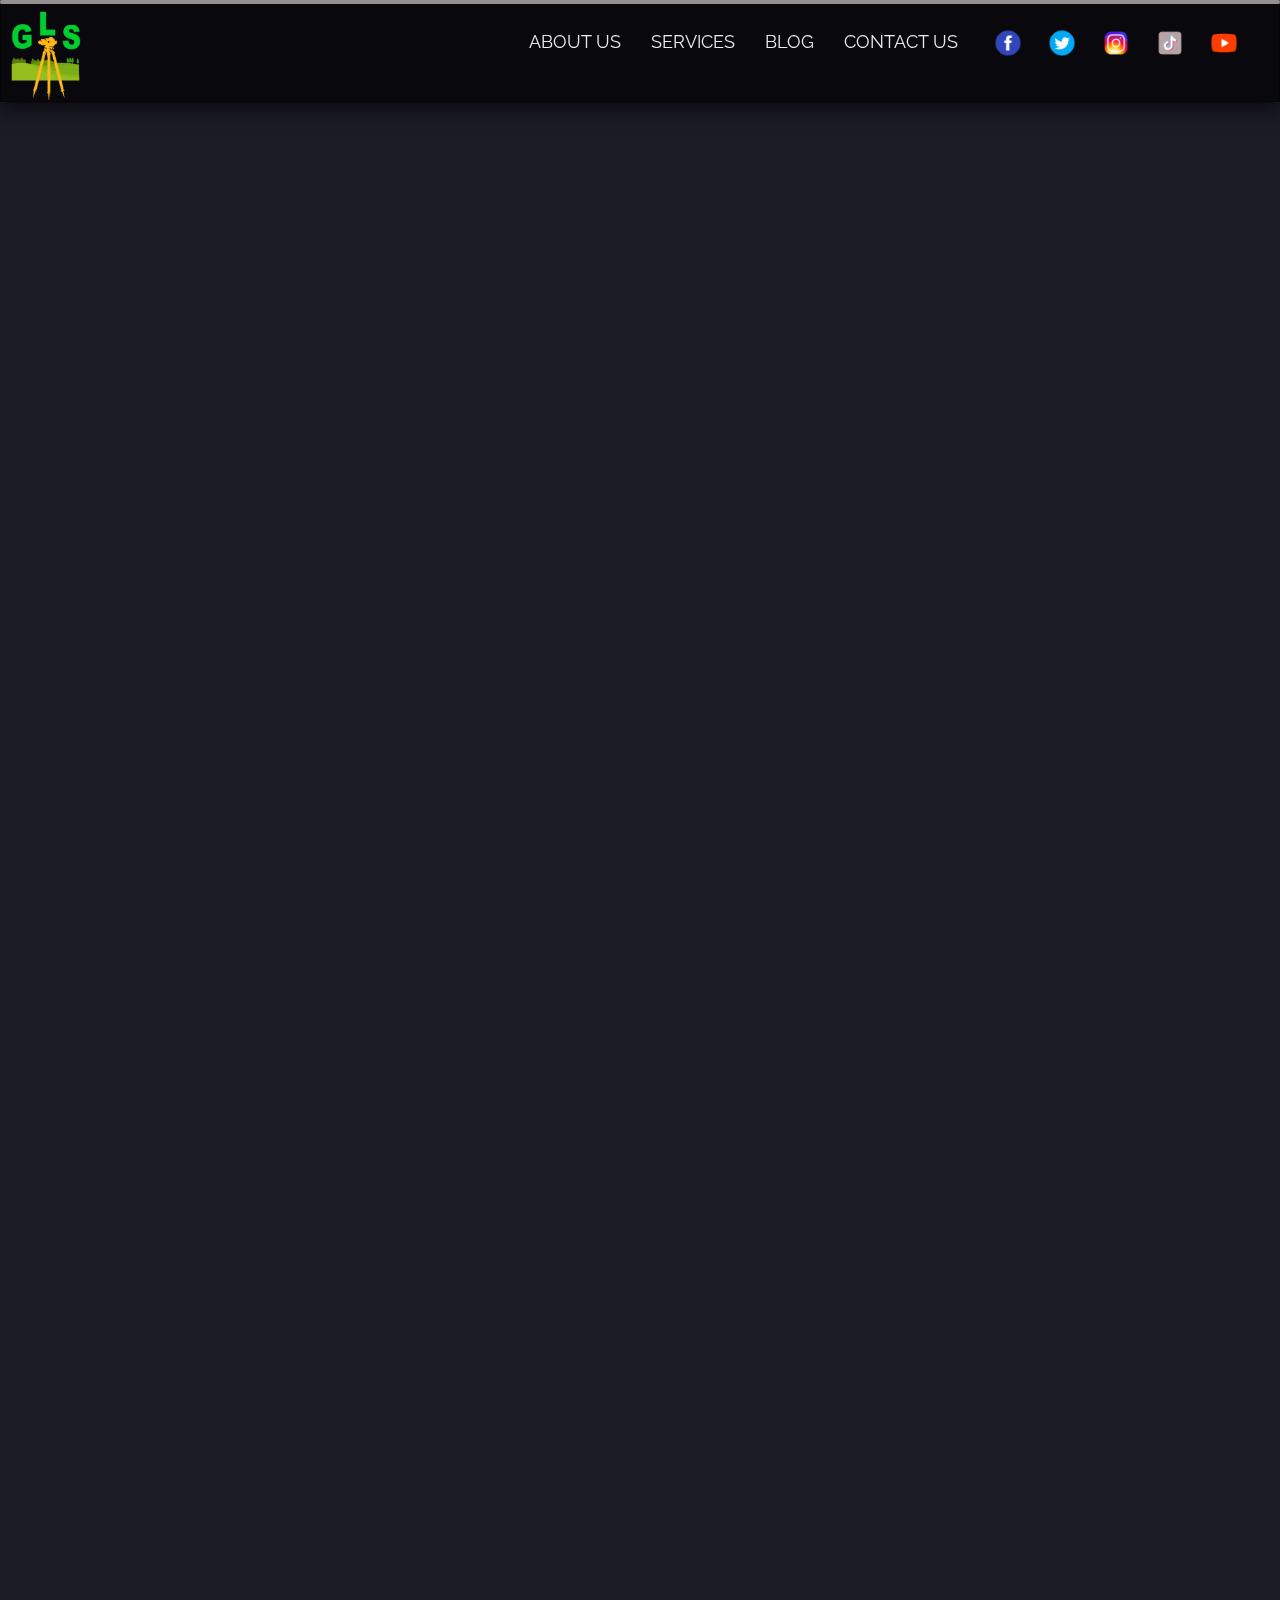
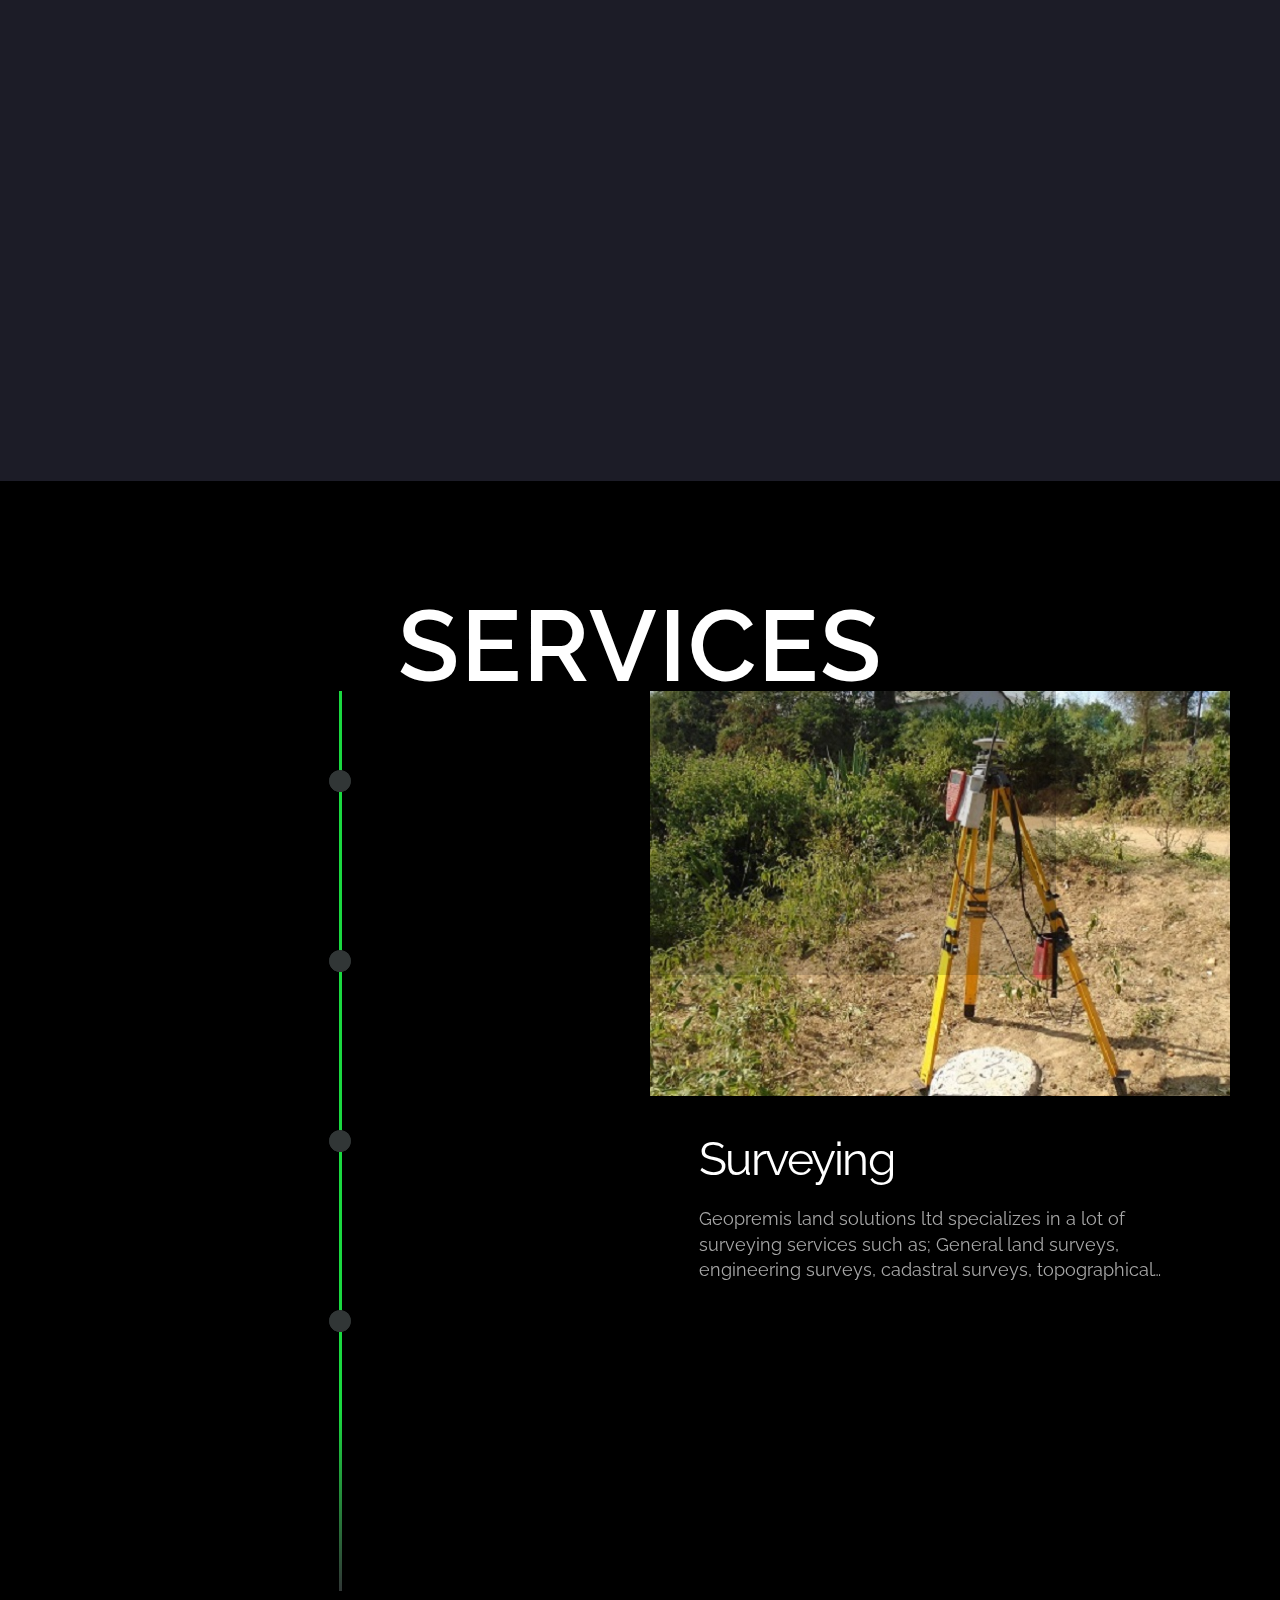
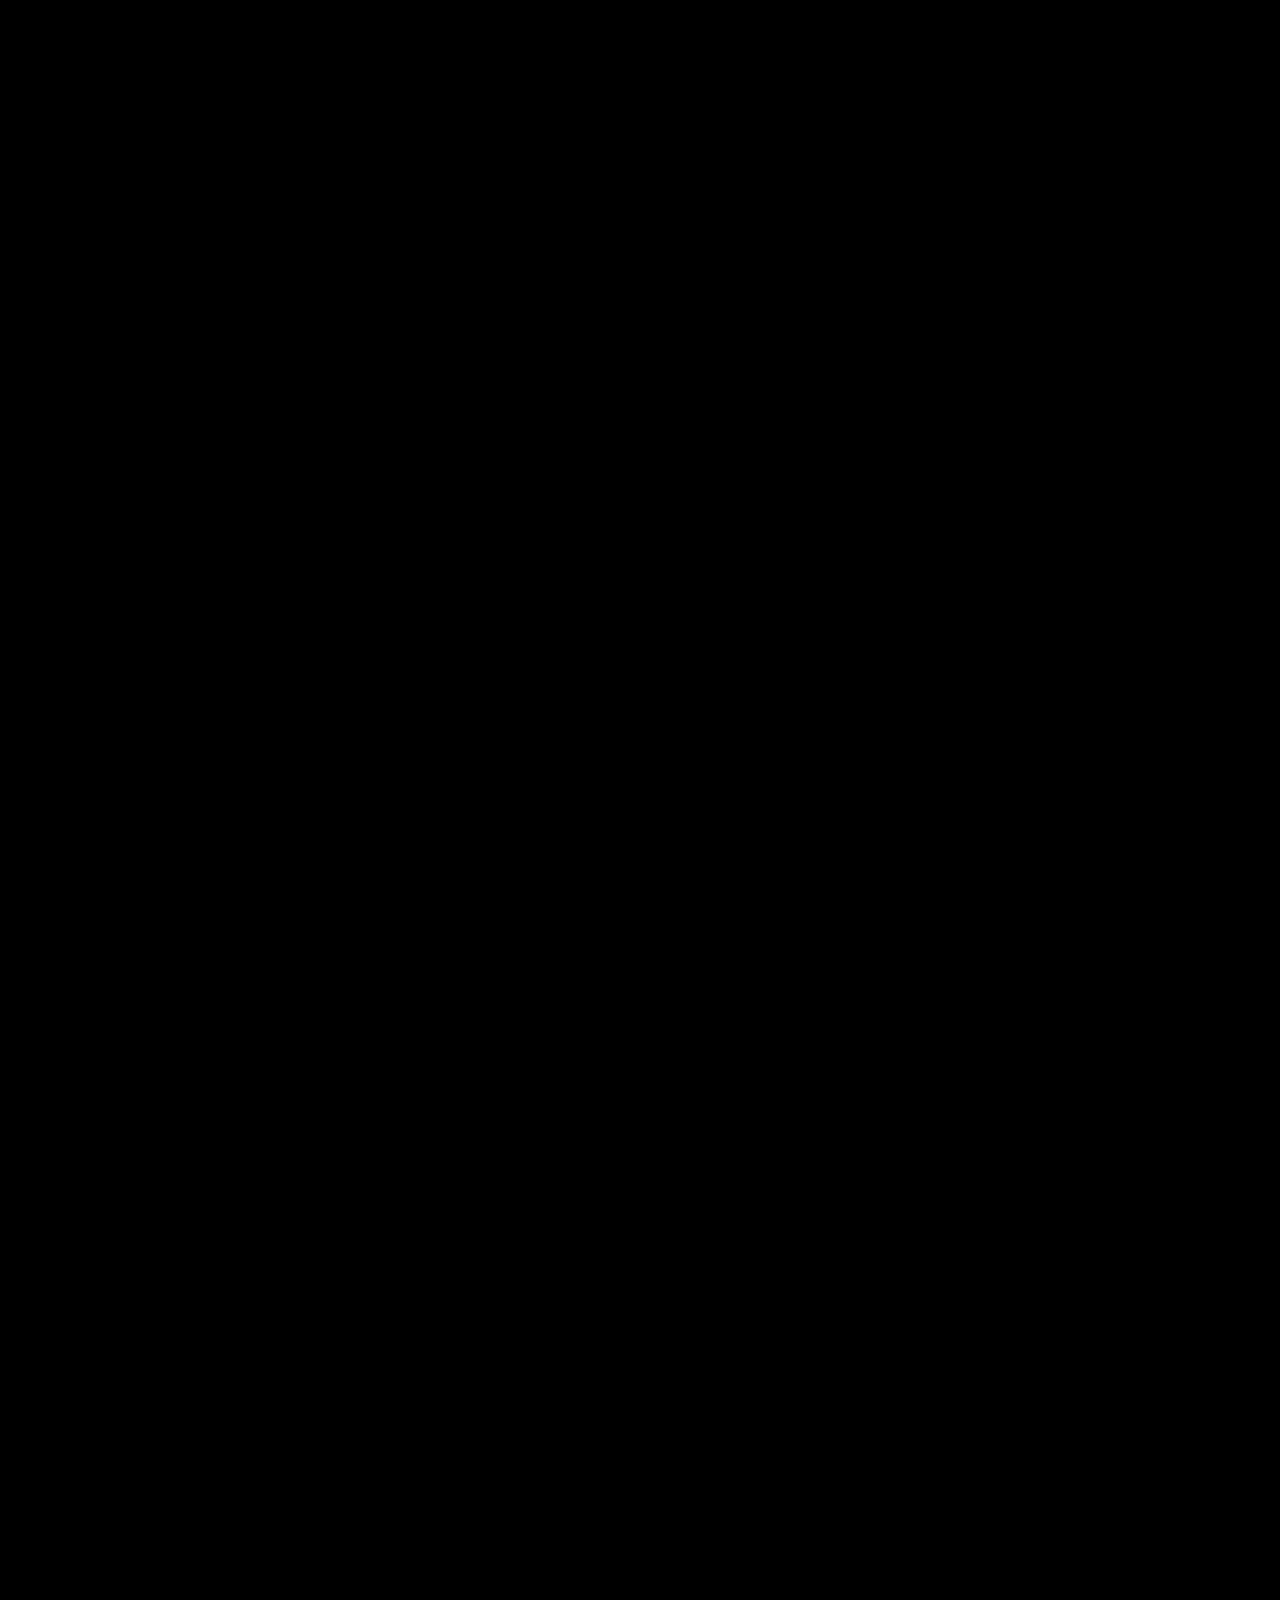
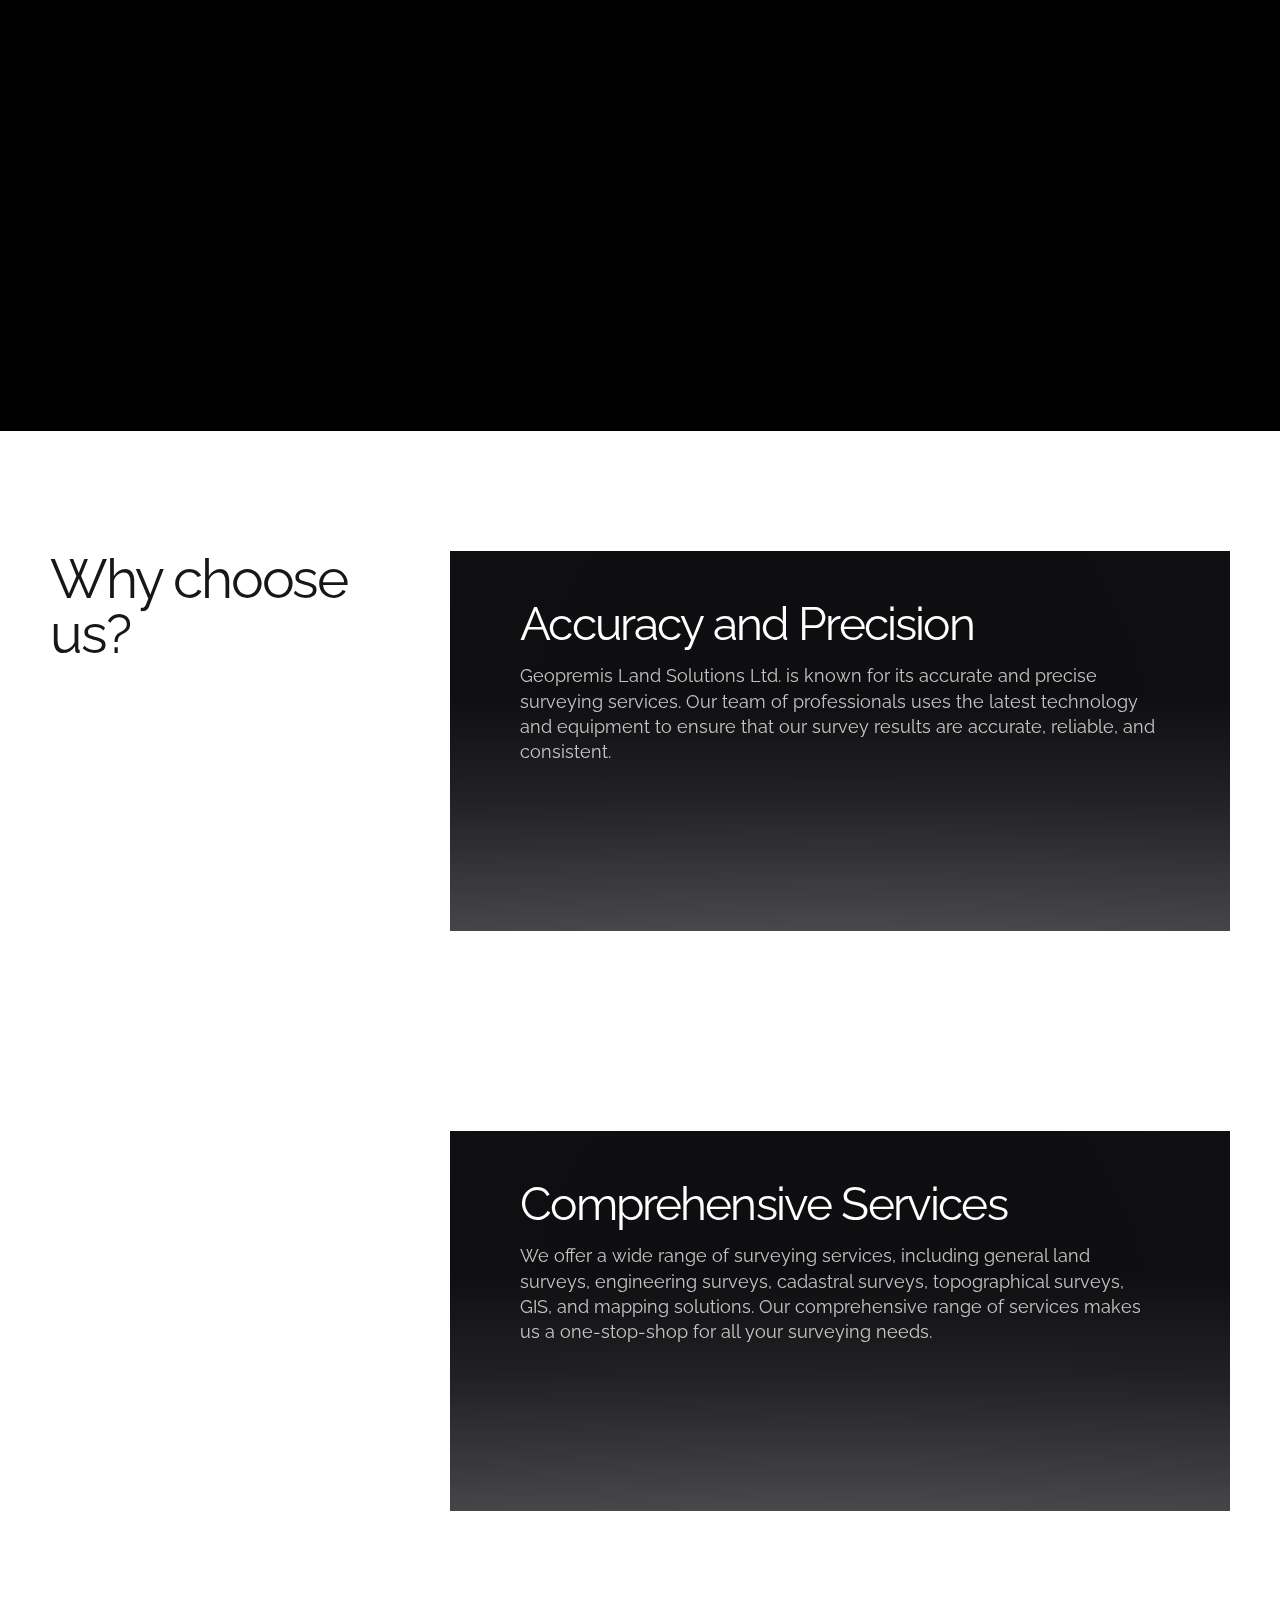
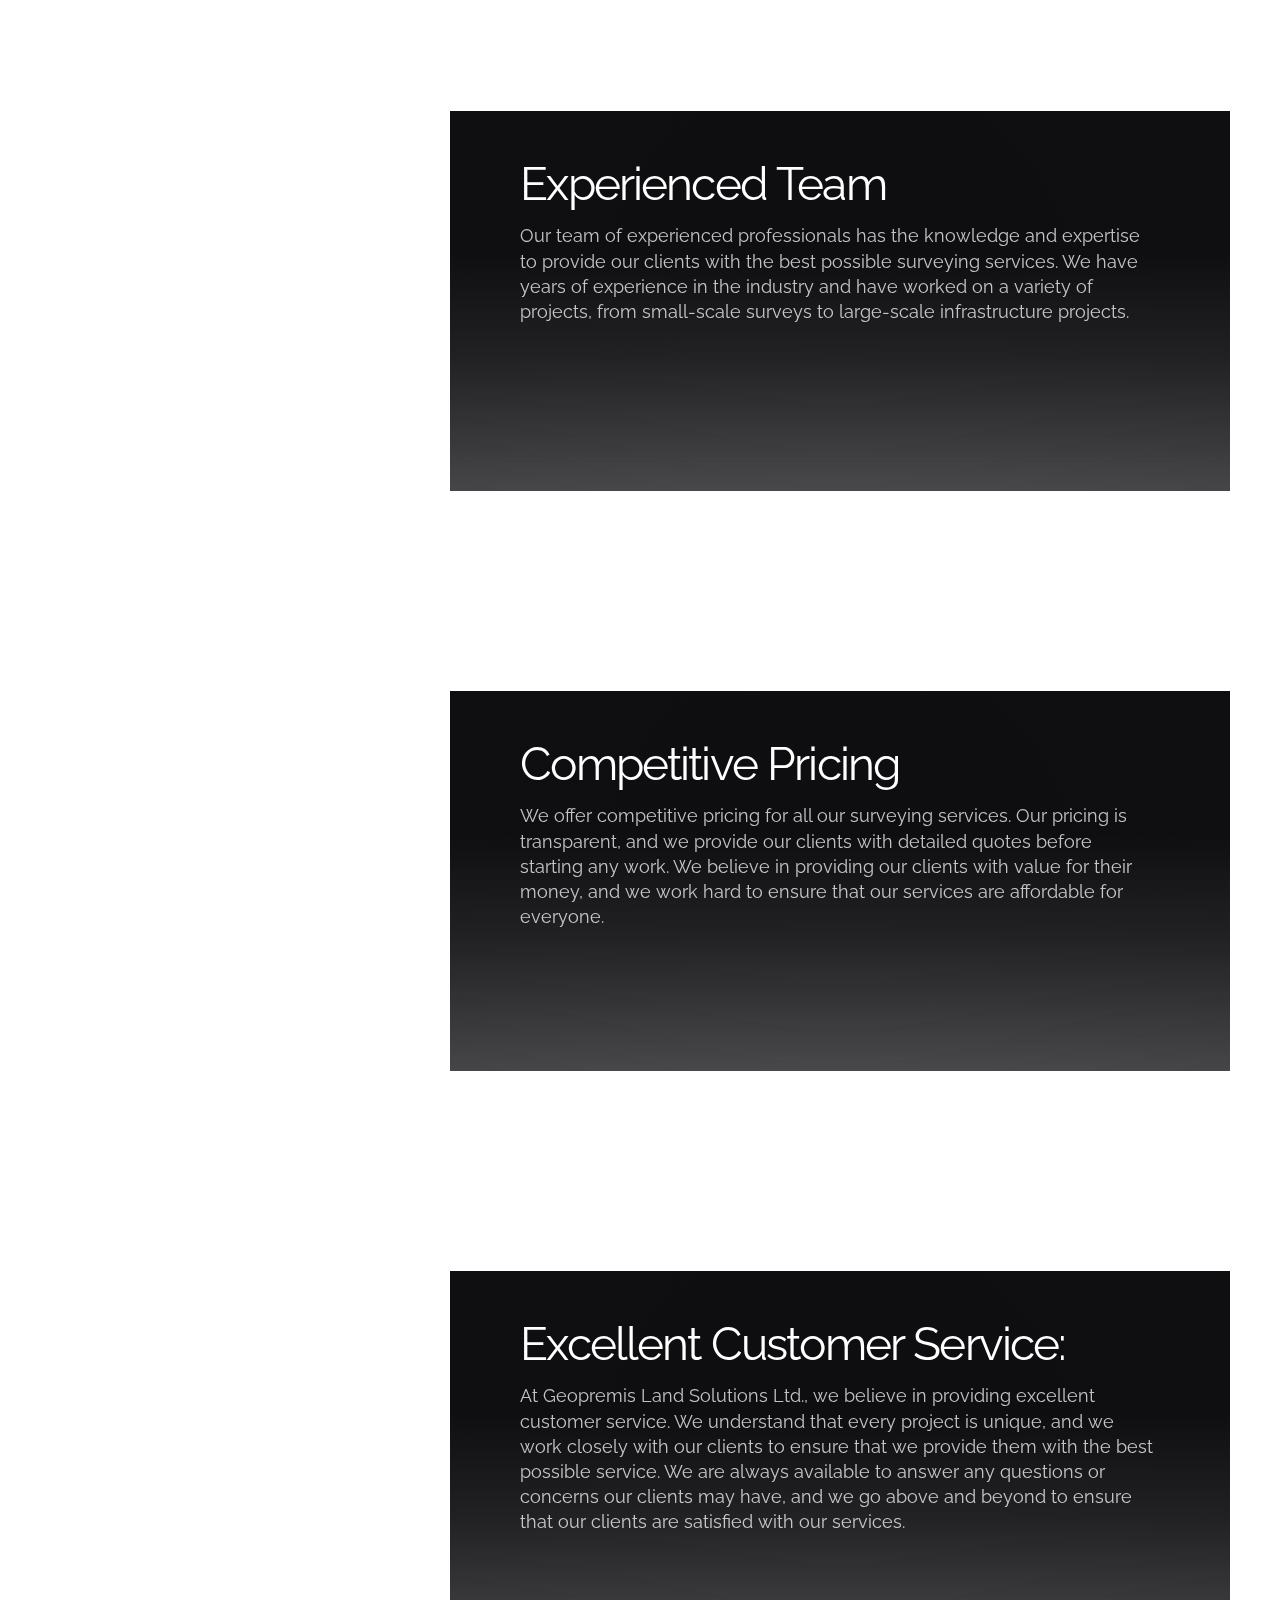
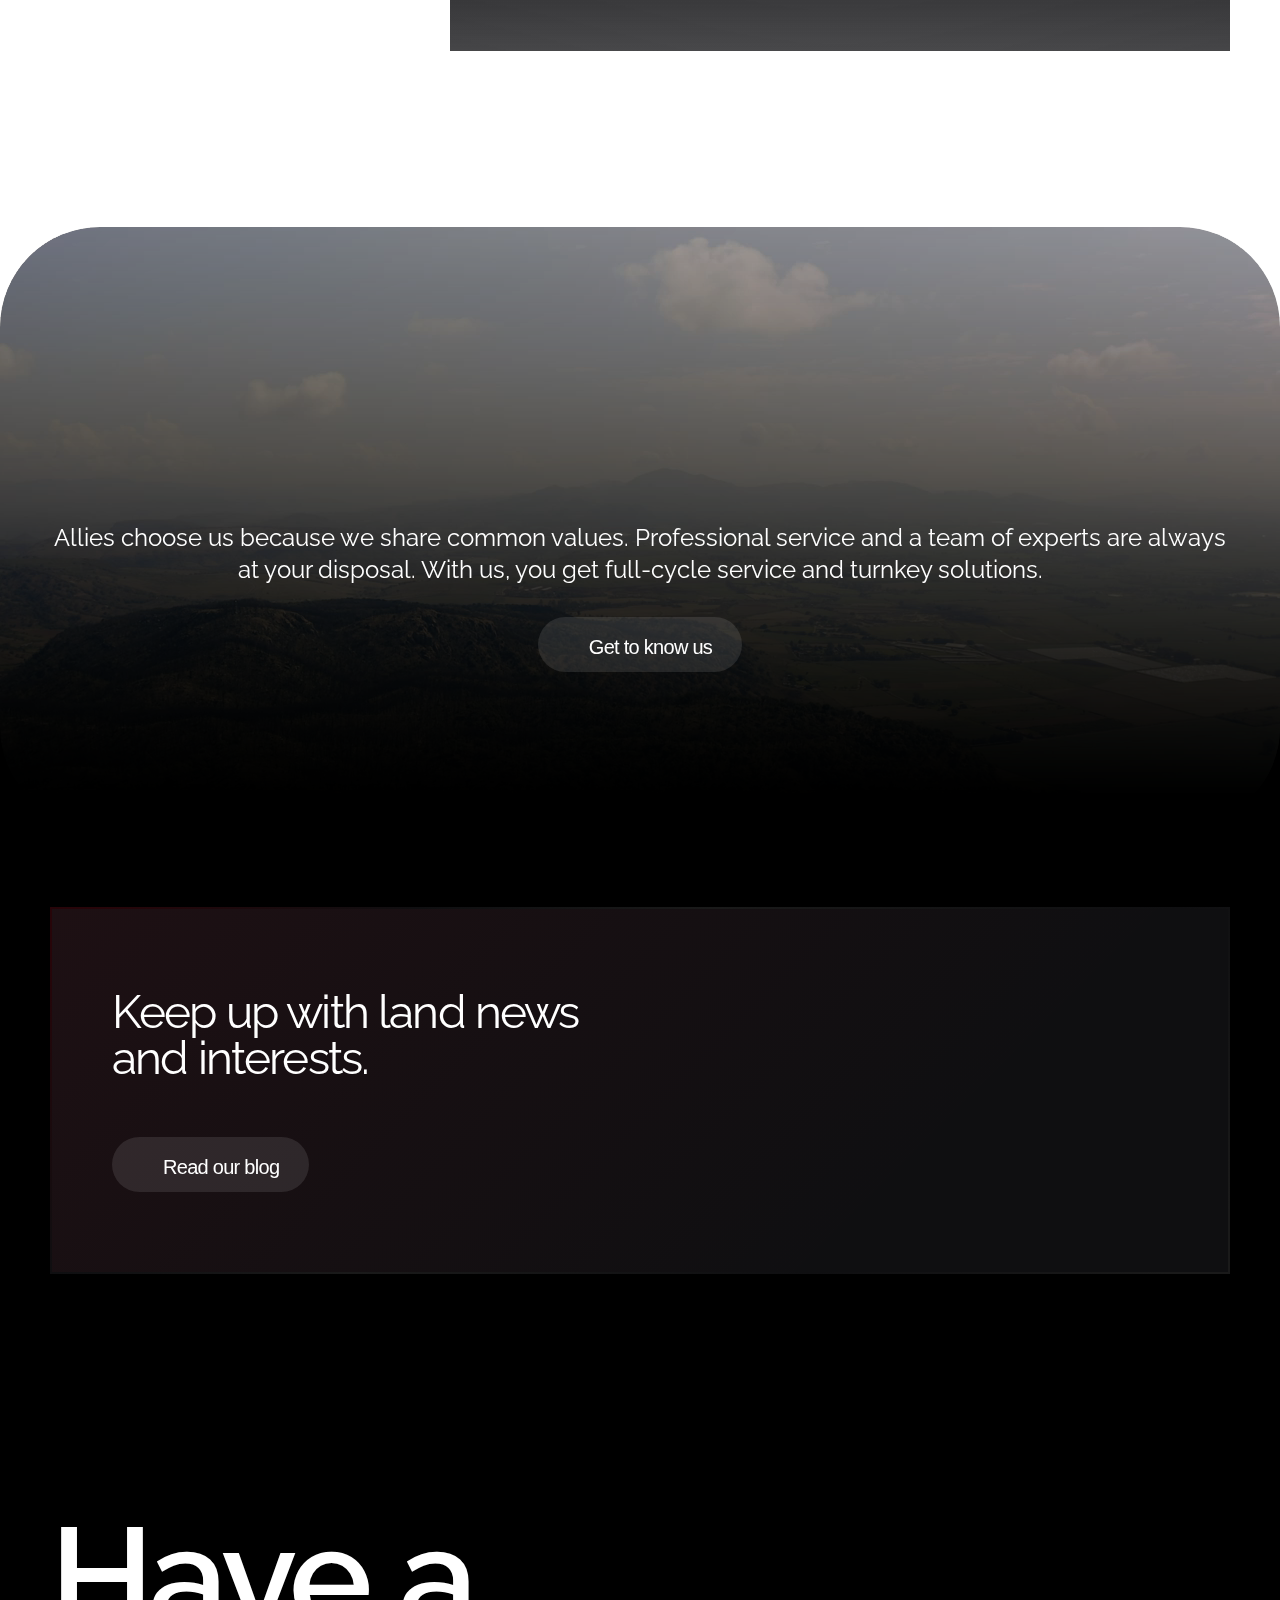
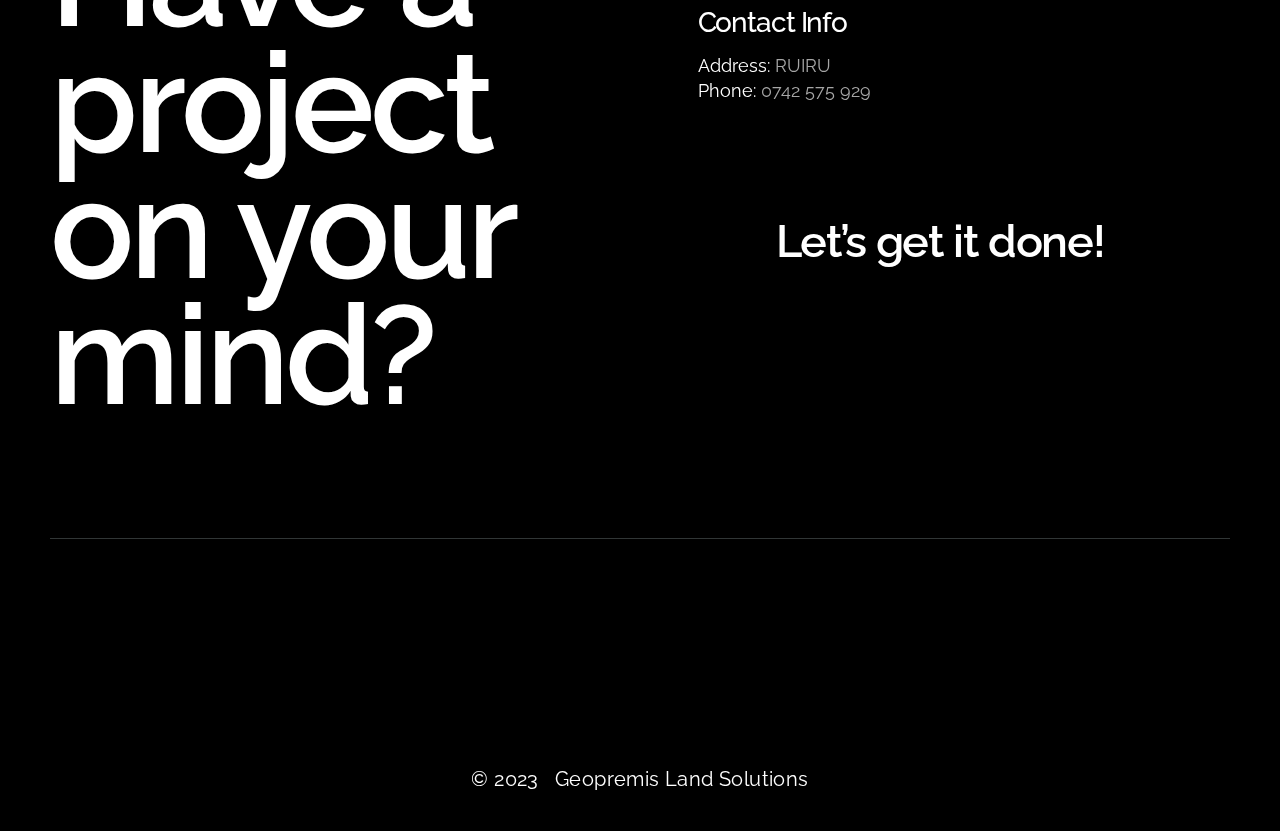
==== commit e71925be: ".k" ====
--- a/index.html
+++ b/index.html
@@ -394,7 +394,7 @@
 				<div id="w-node-_247b97ad-ac87-3c27-087f-8b7746d95b4a-46d95b45" class="column">
 					<h3 class="h4 margin-s">Contact Info</h3>
 					<p class="margin-xl">Address: <span class="text-grey">RUIRU</span>
-						<br/>Email: <span class="text-grey">0742 575 929</span></p>
+						<br/>Phone: <span class="text-grey">0742 575 929</span></p>
 					<a data-w-id="247b97ad-ac87-3c27-087f-8b7746d95b55" href="/contact.html" class="cta-button w-inline-block">
 						<div class="cta-button-text" style="margin: auto;">Let’s get it done!</div></a>
 				</div>
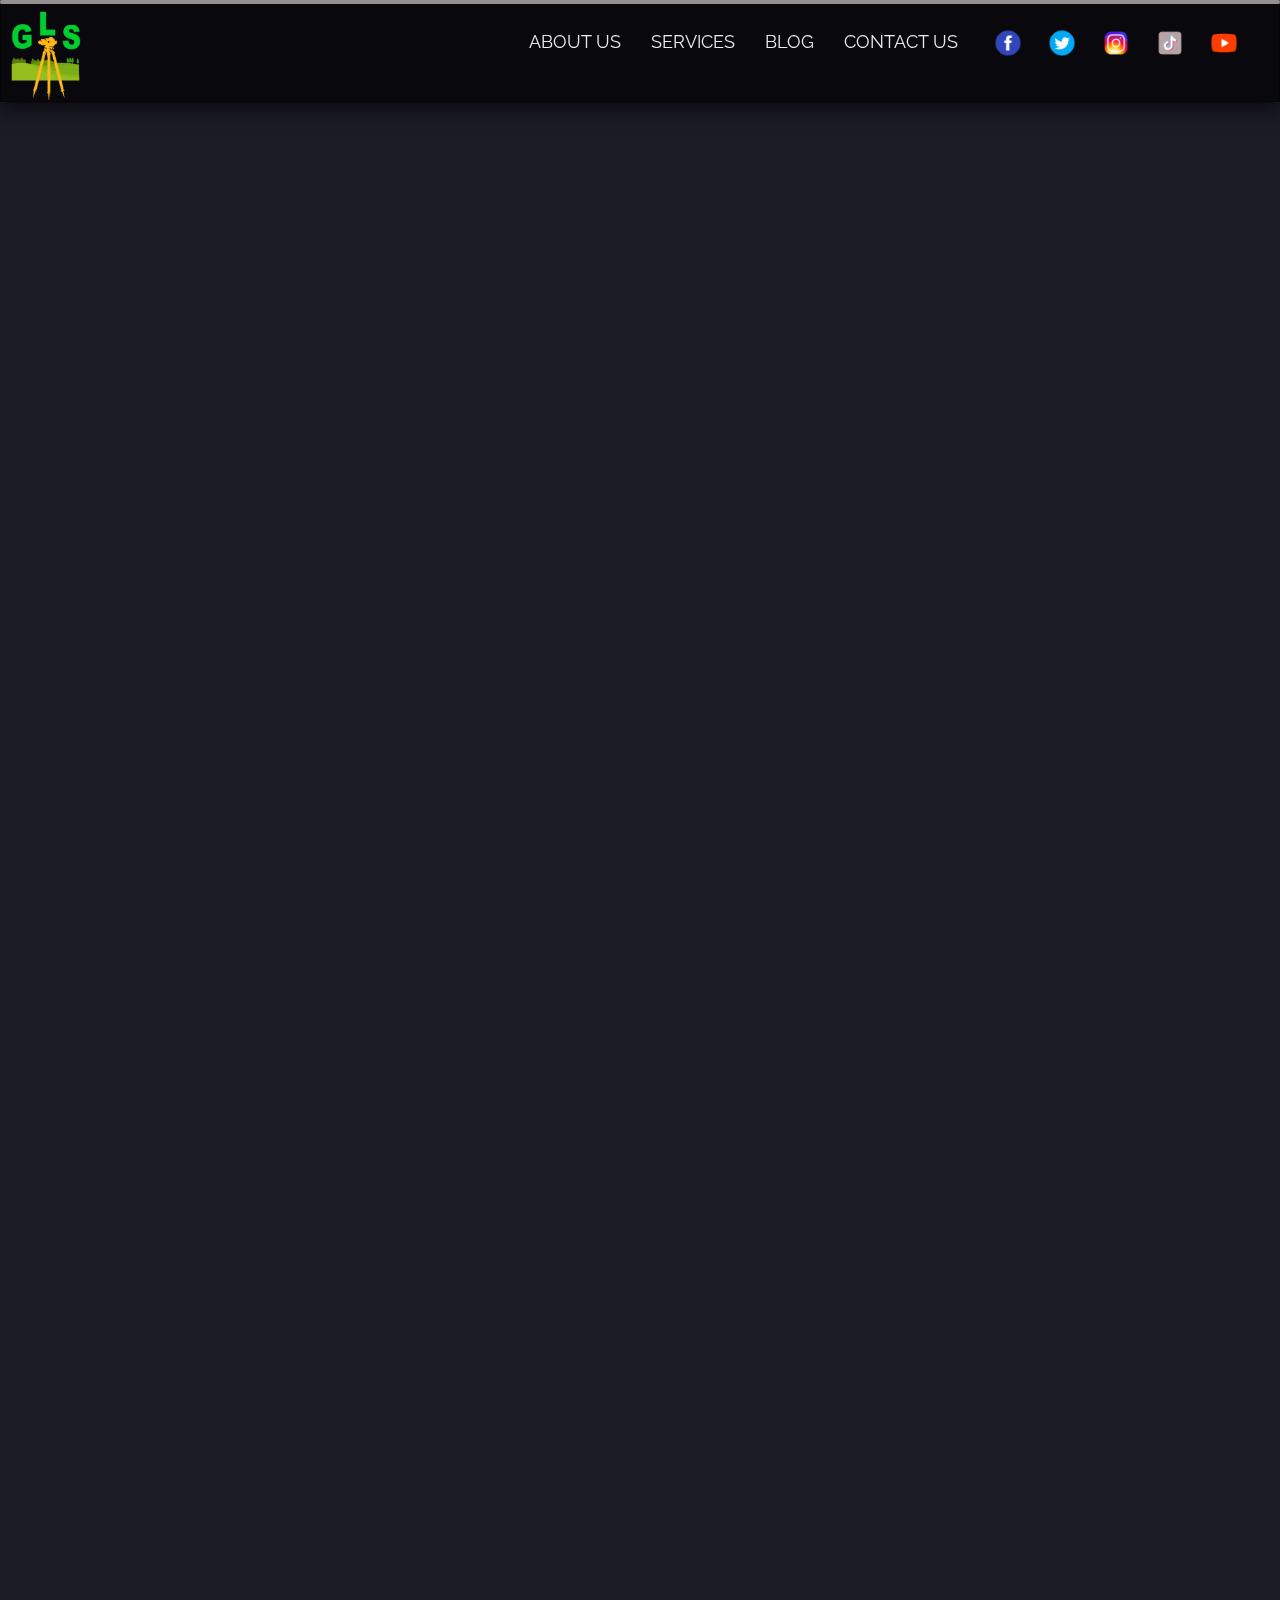
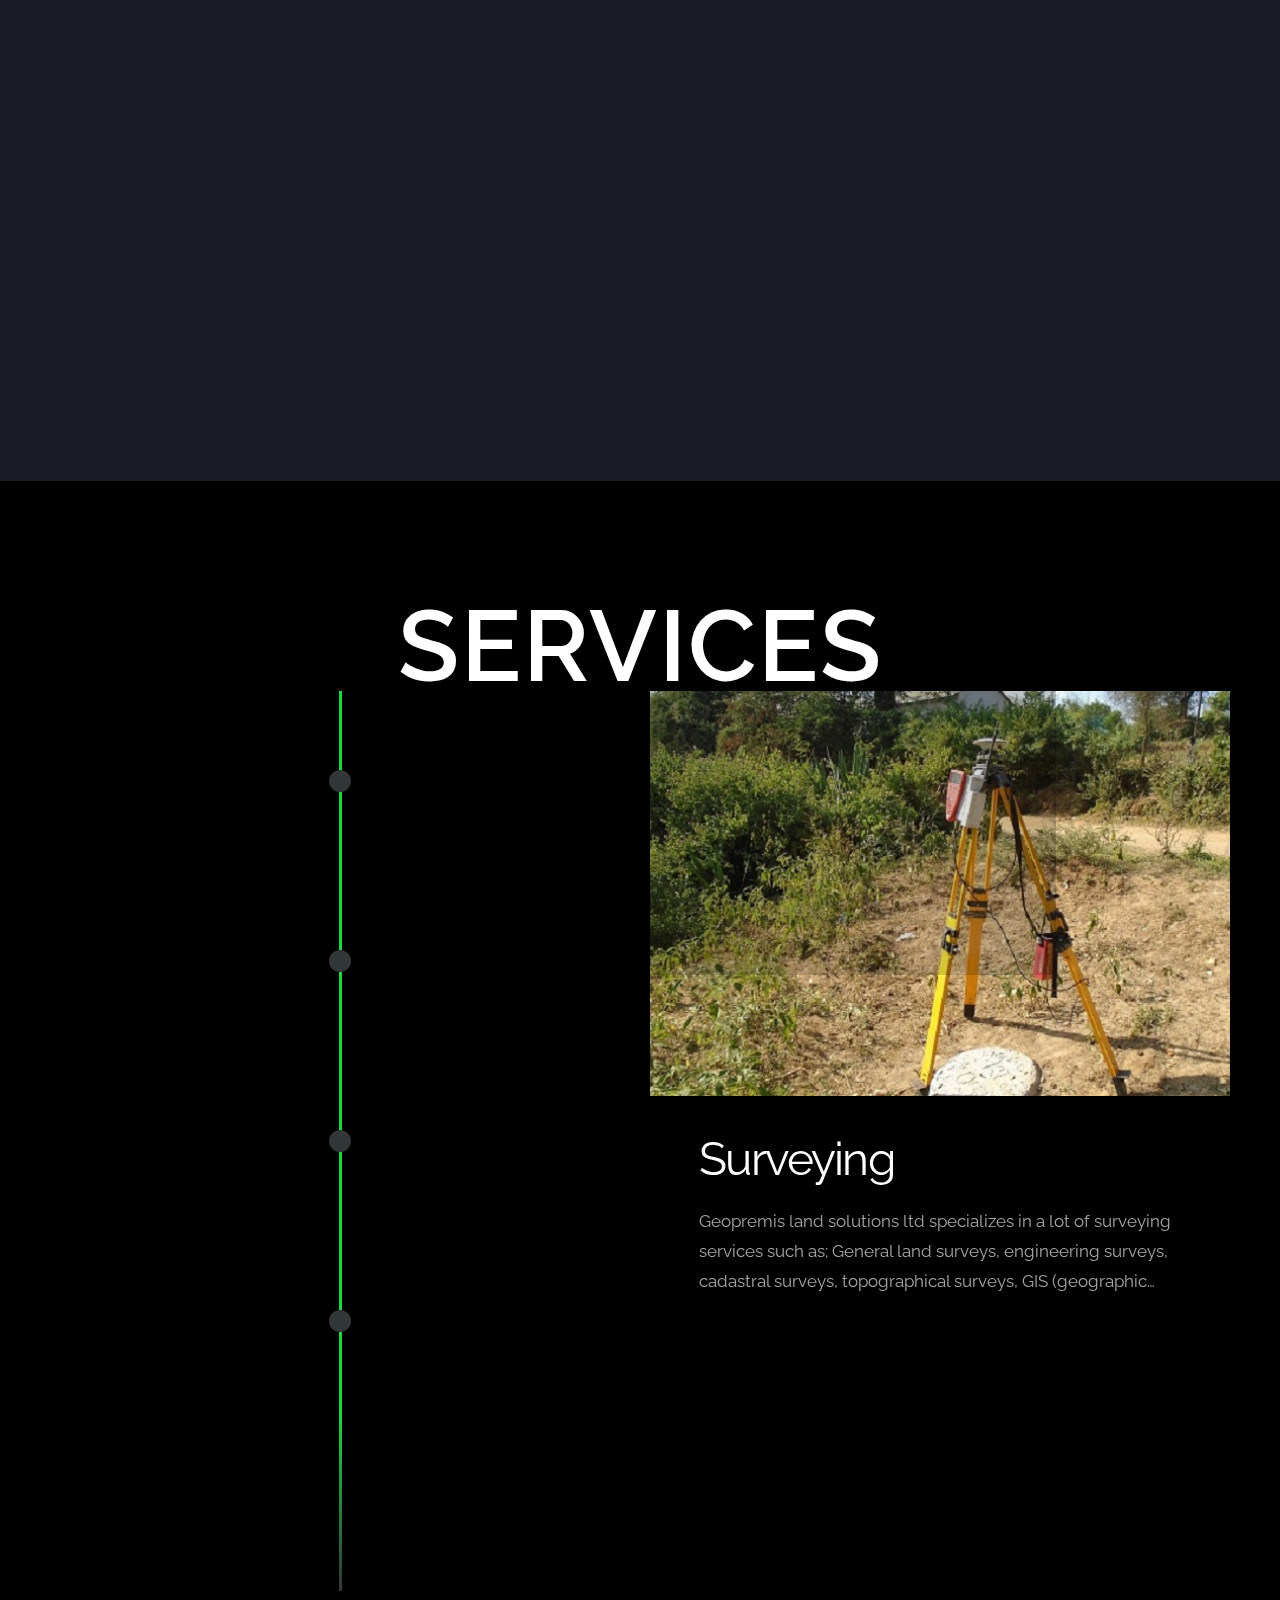
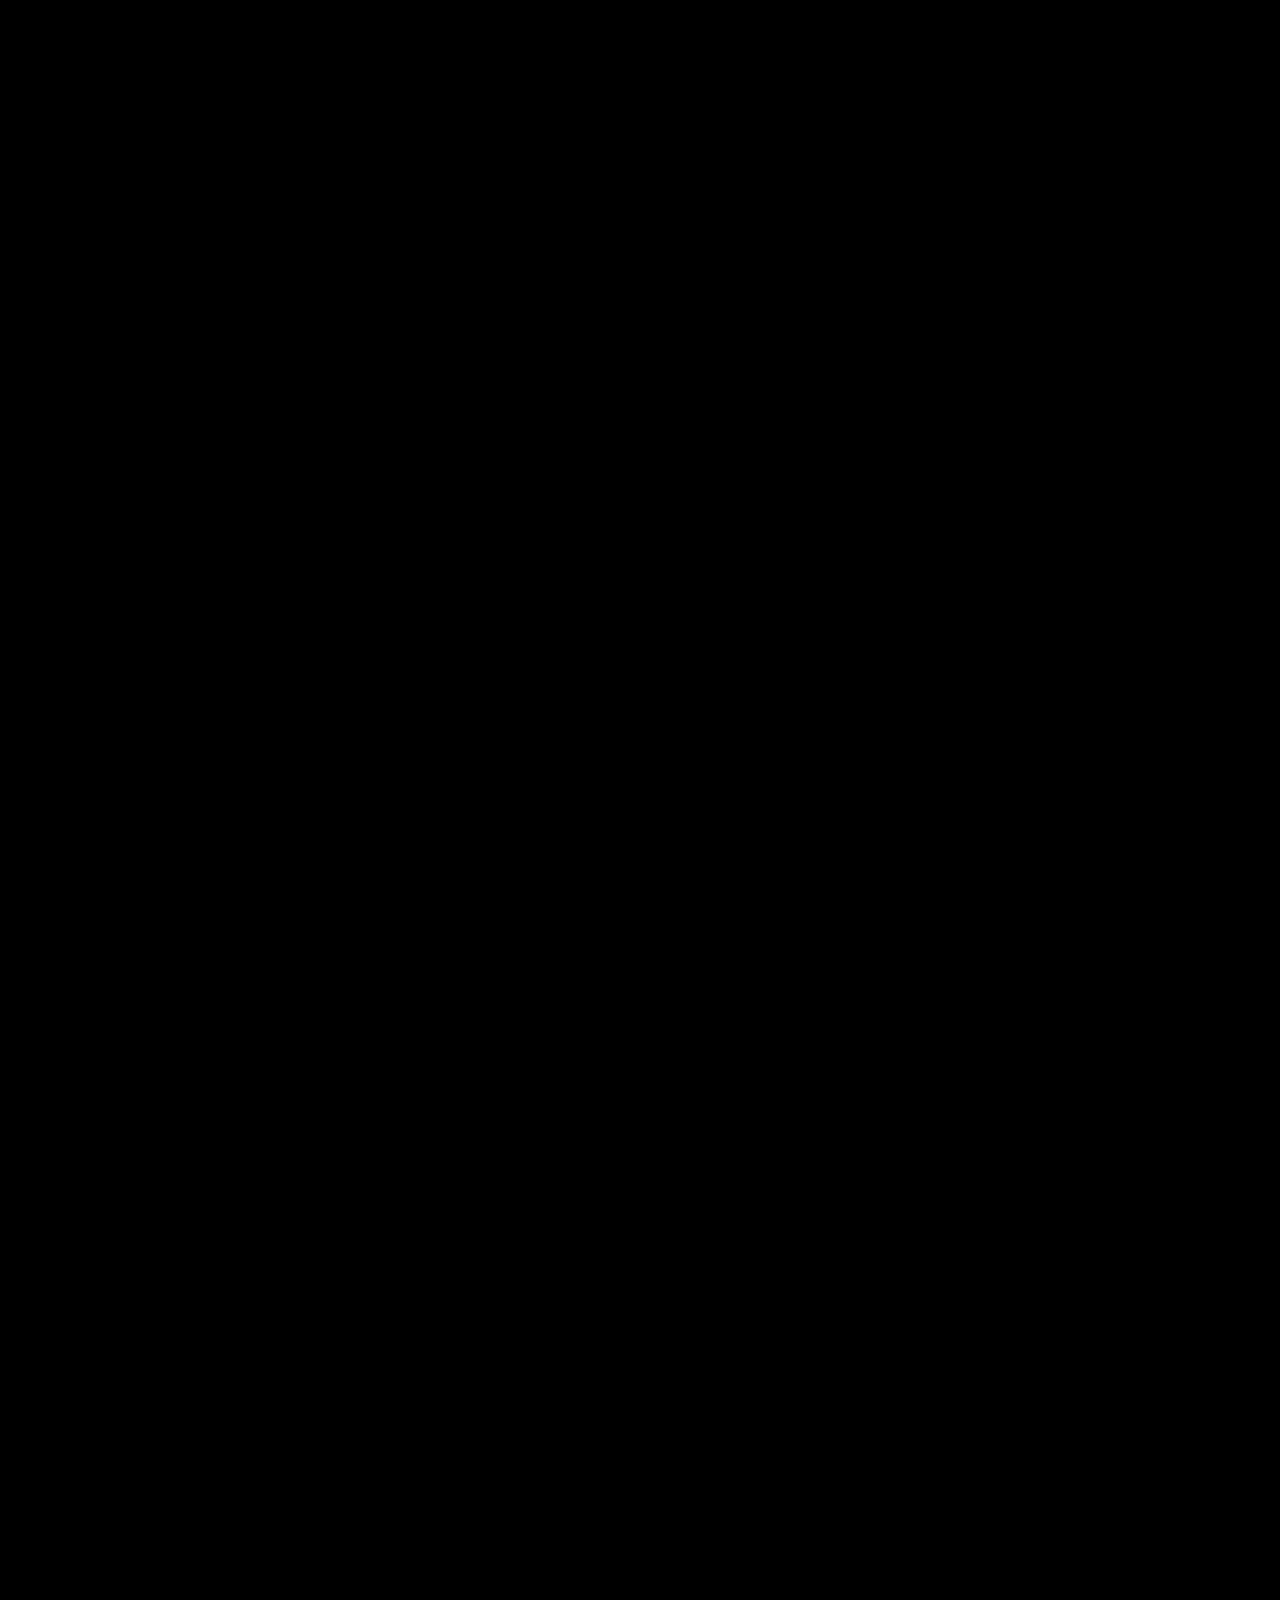
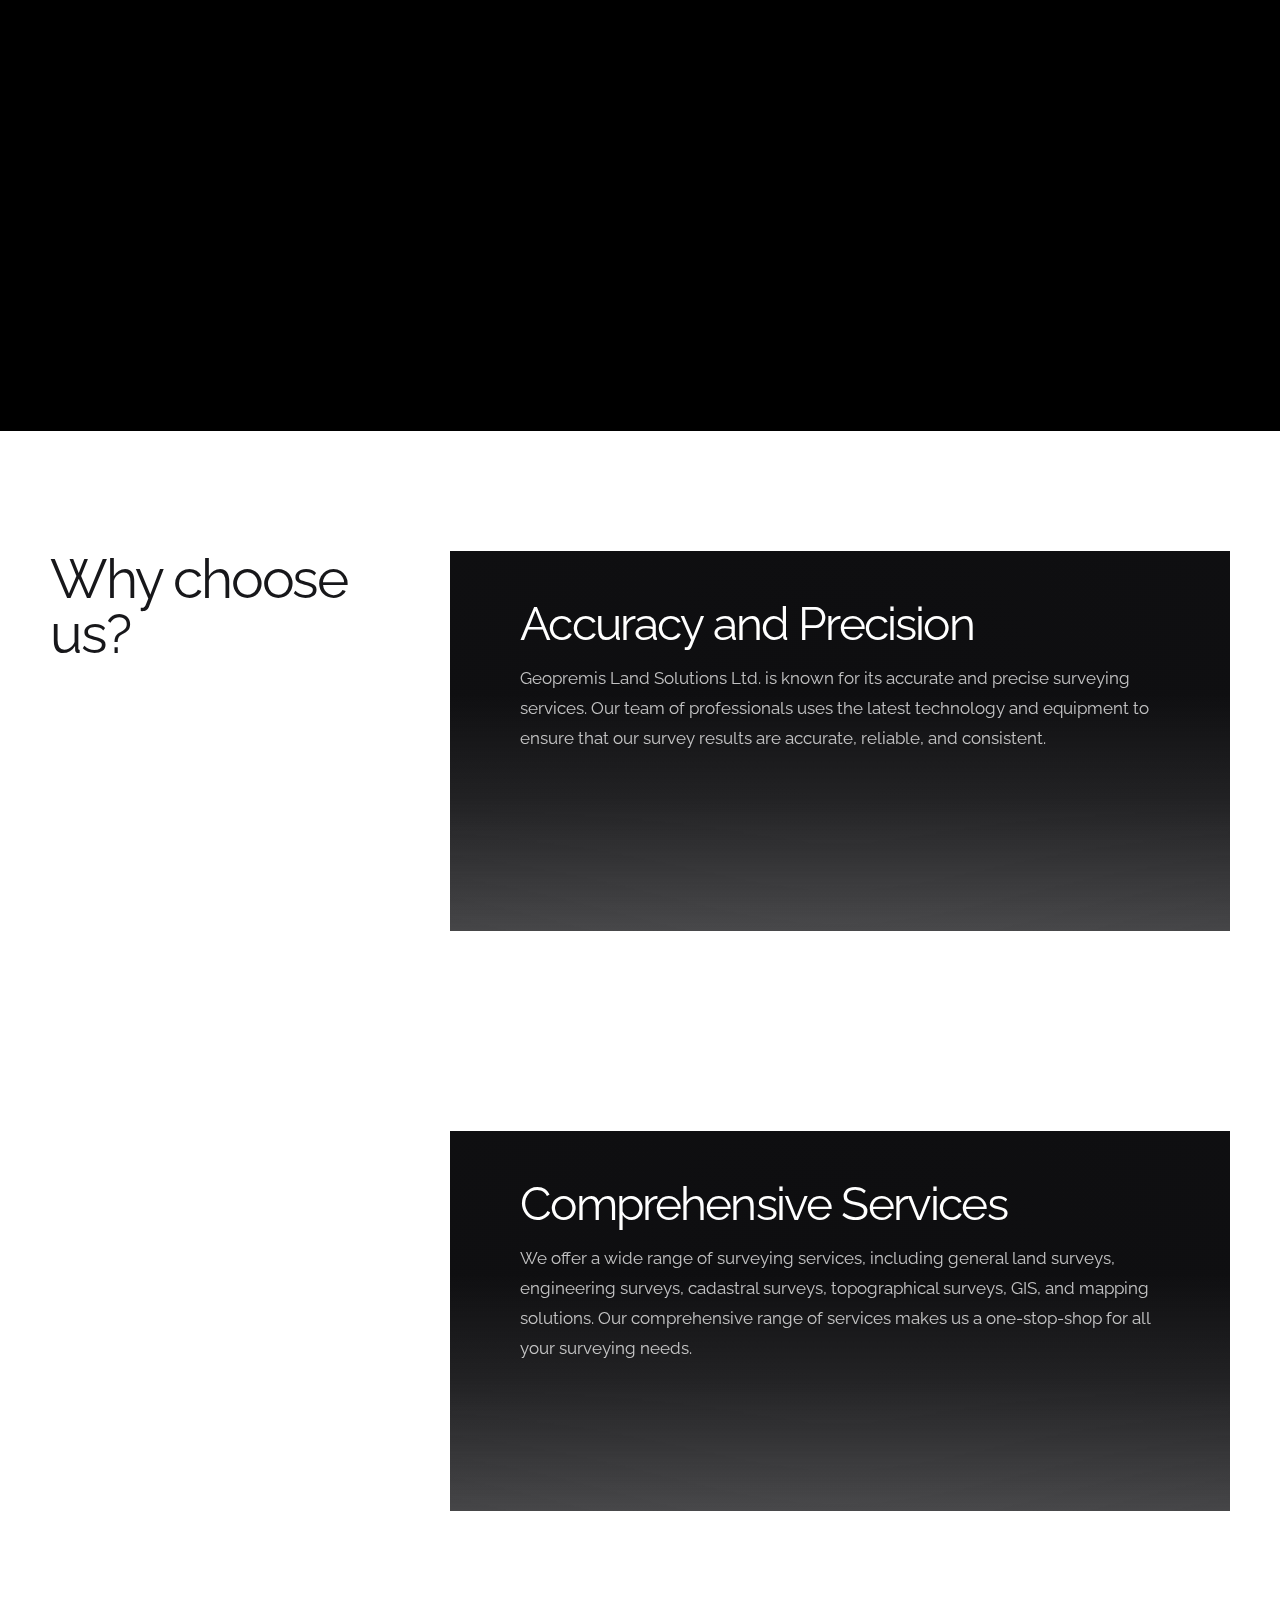
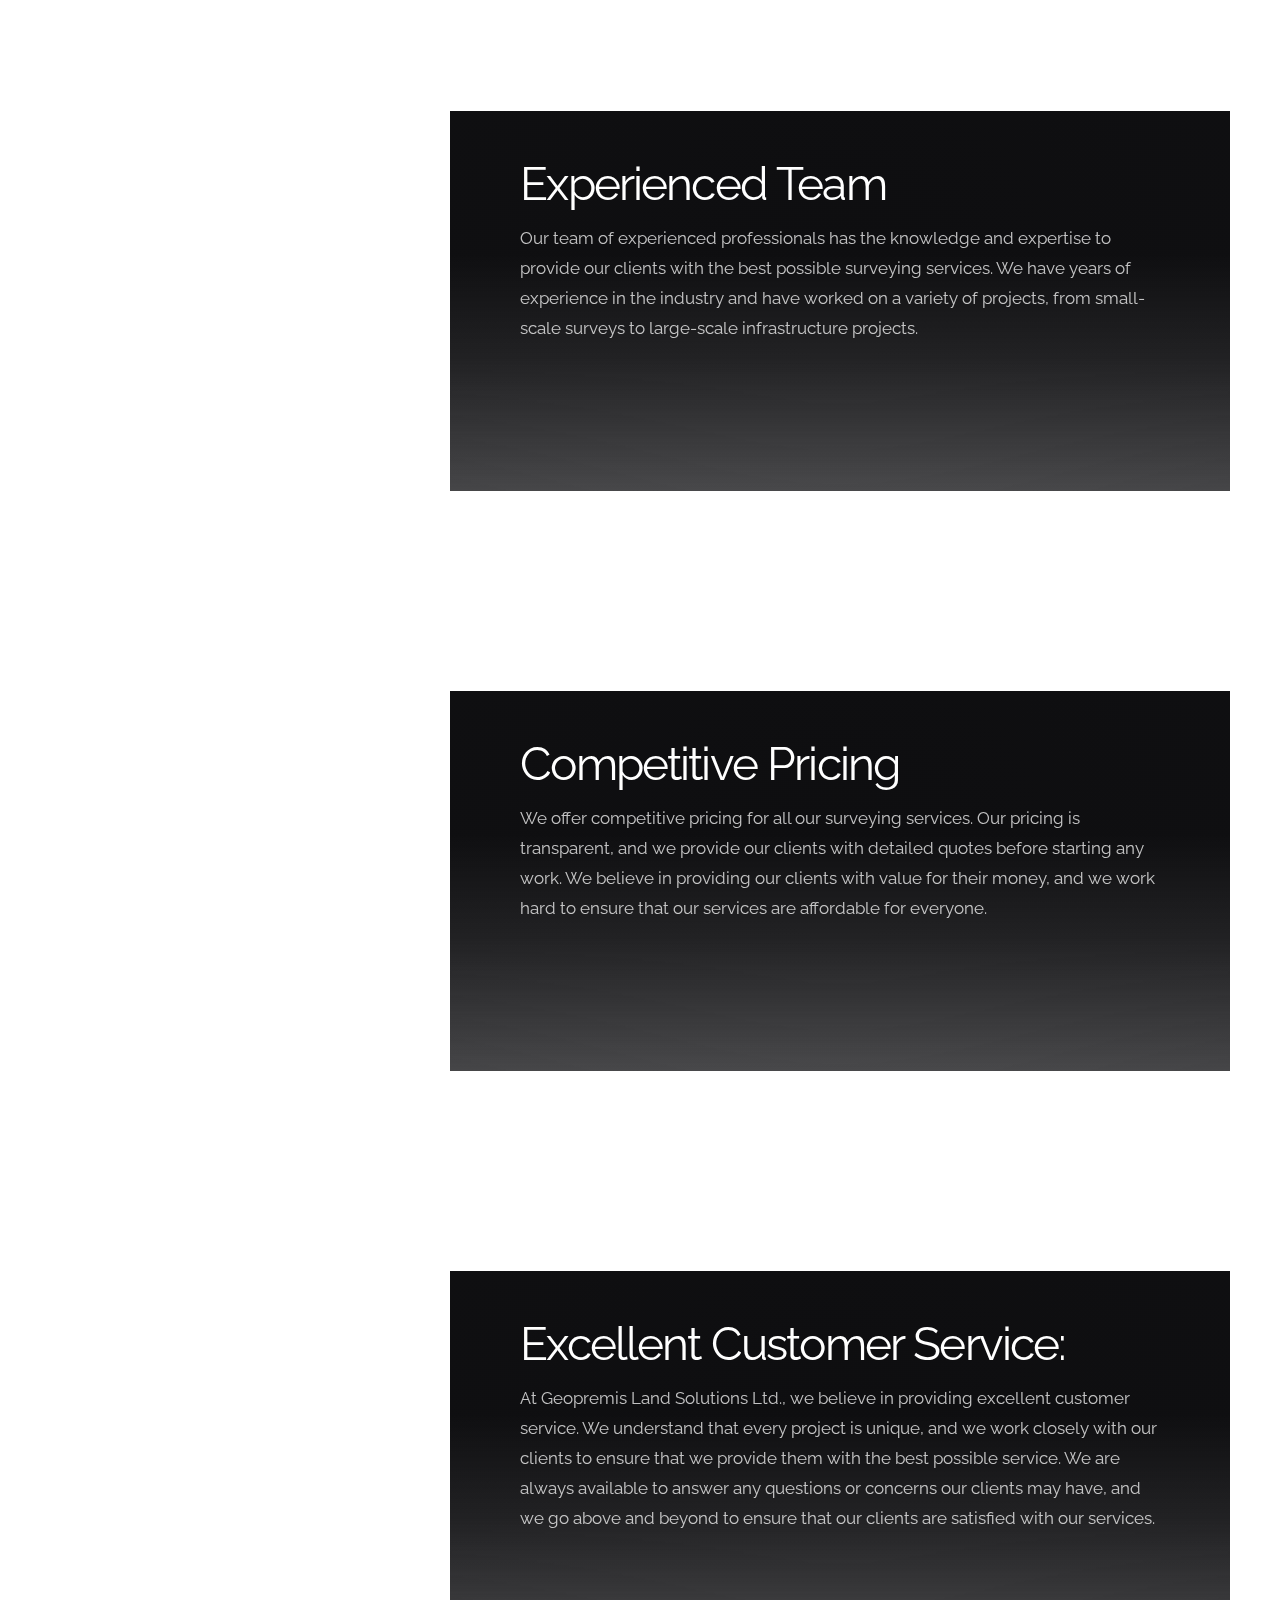
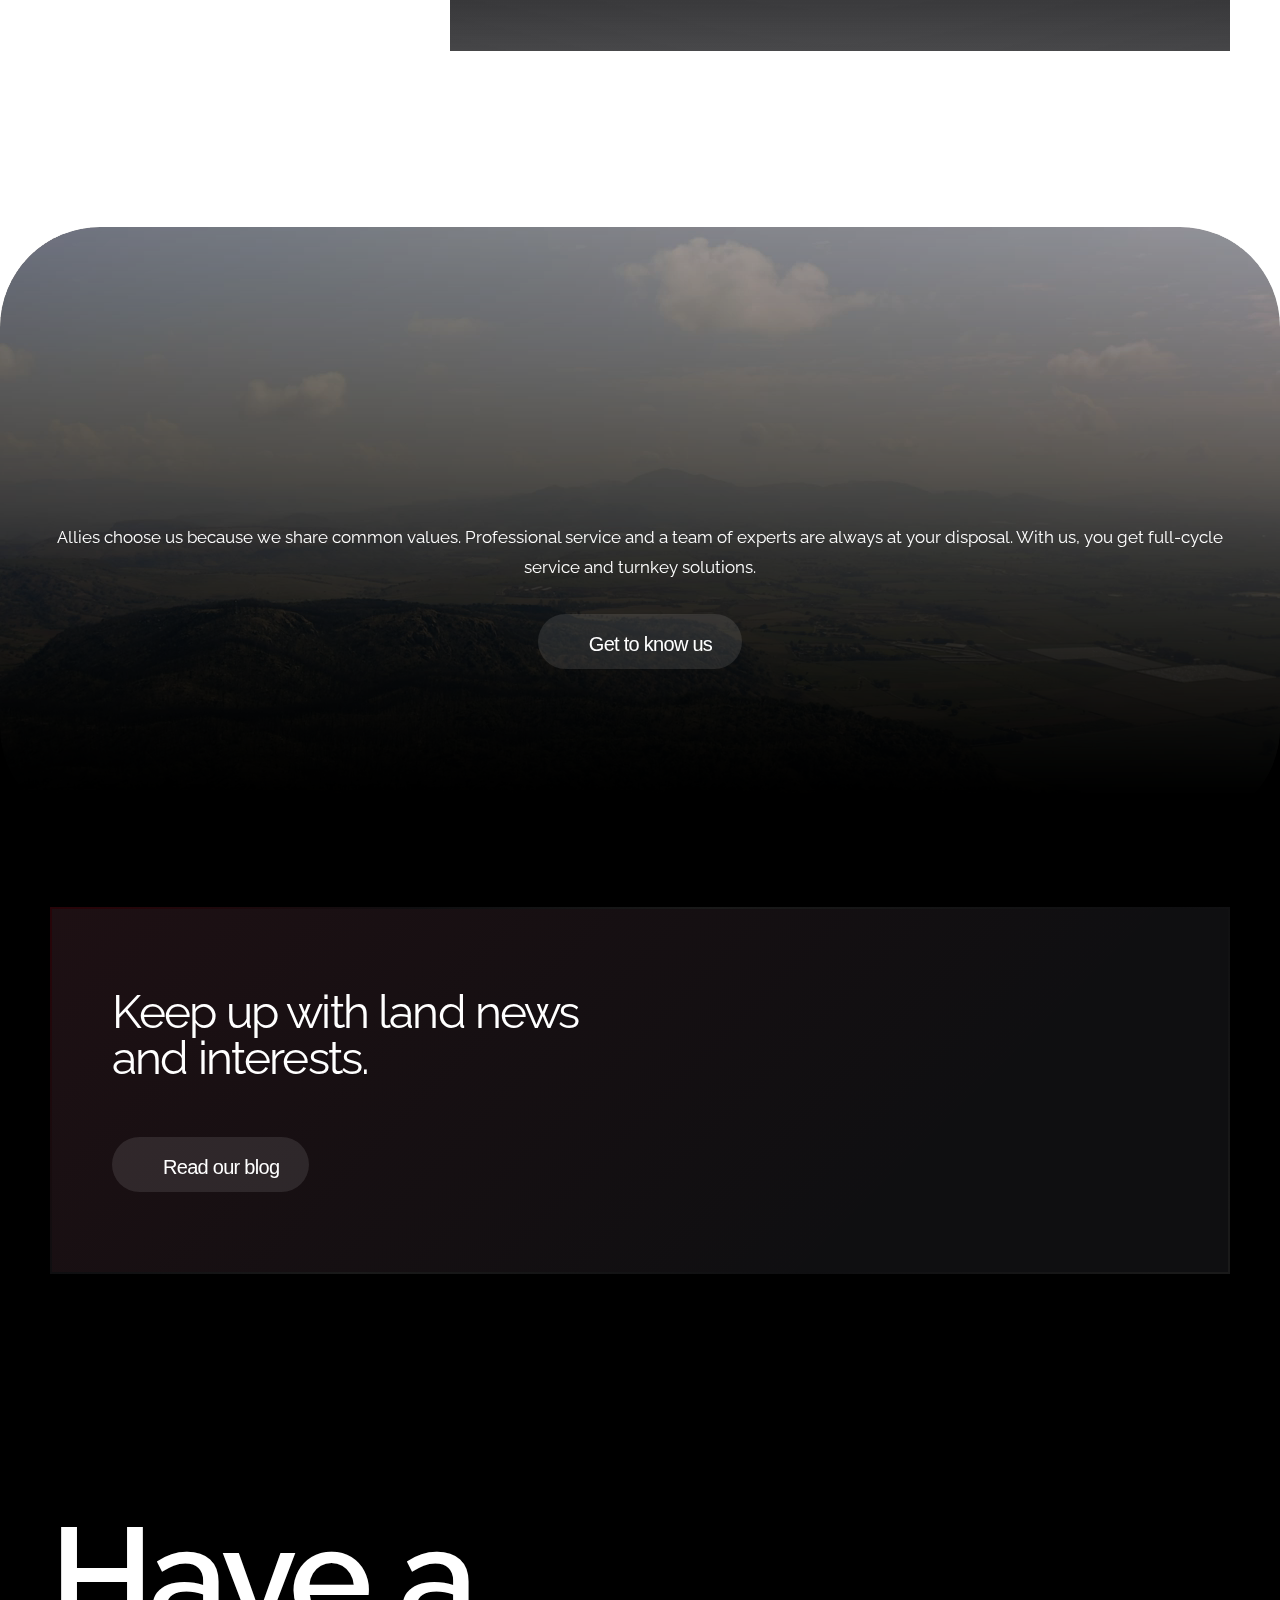
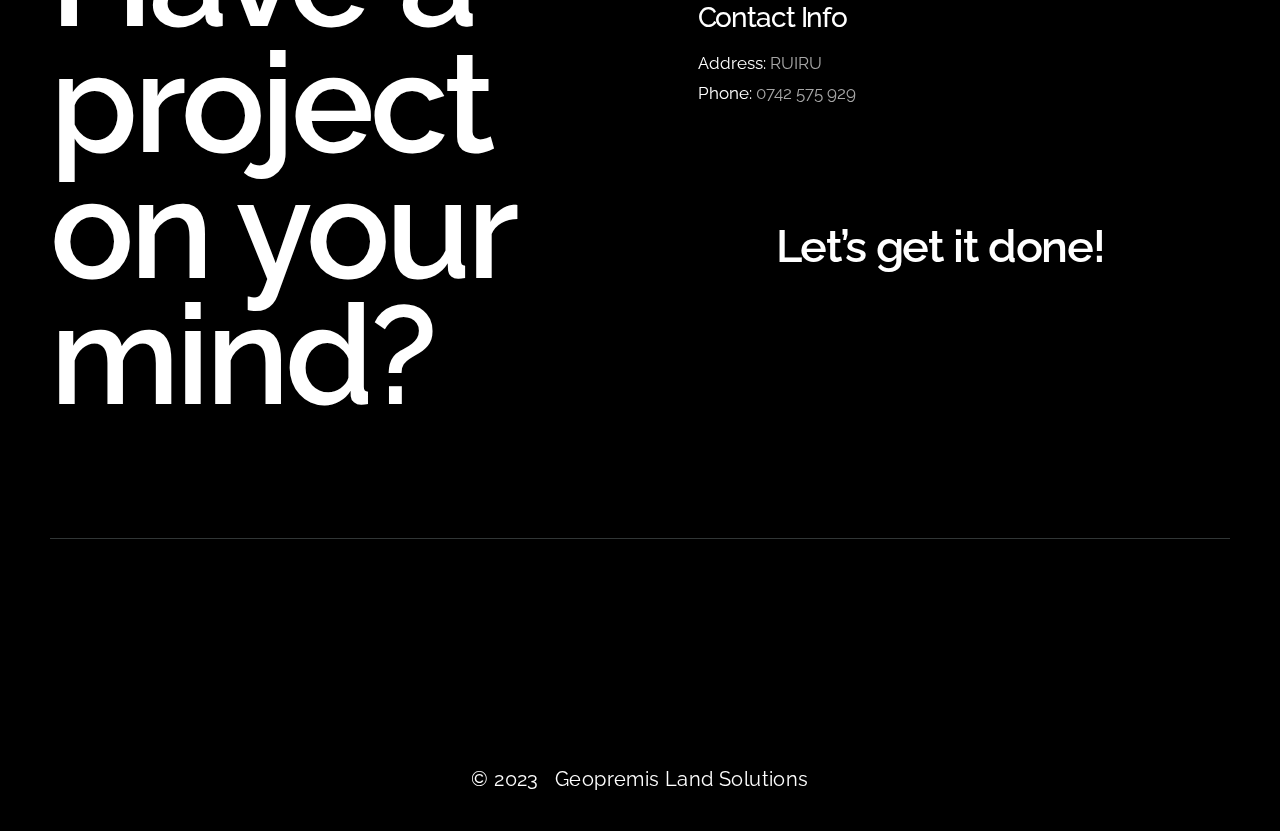
==== commit cc4833d4: "xfh" ====
--- a/index.html
+++ b/index.html
@@ -42,6 +42,10 @@
 	body {
 		-webkit-font-smoothing: antialiased;
 		-moz-osx-font-smoothing: grayscale;
+	}
+	p {
+		font-size: 17px !important;
+		line-height: 30px !important;
 	}
 	</style>
 	<style>
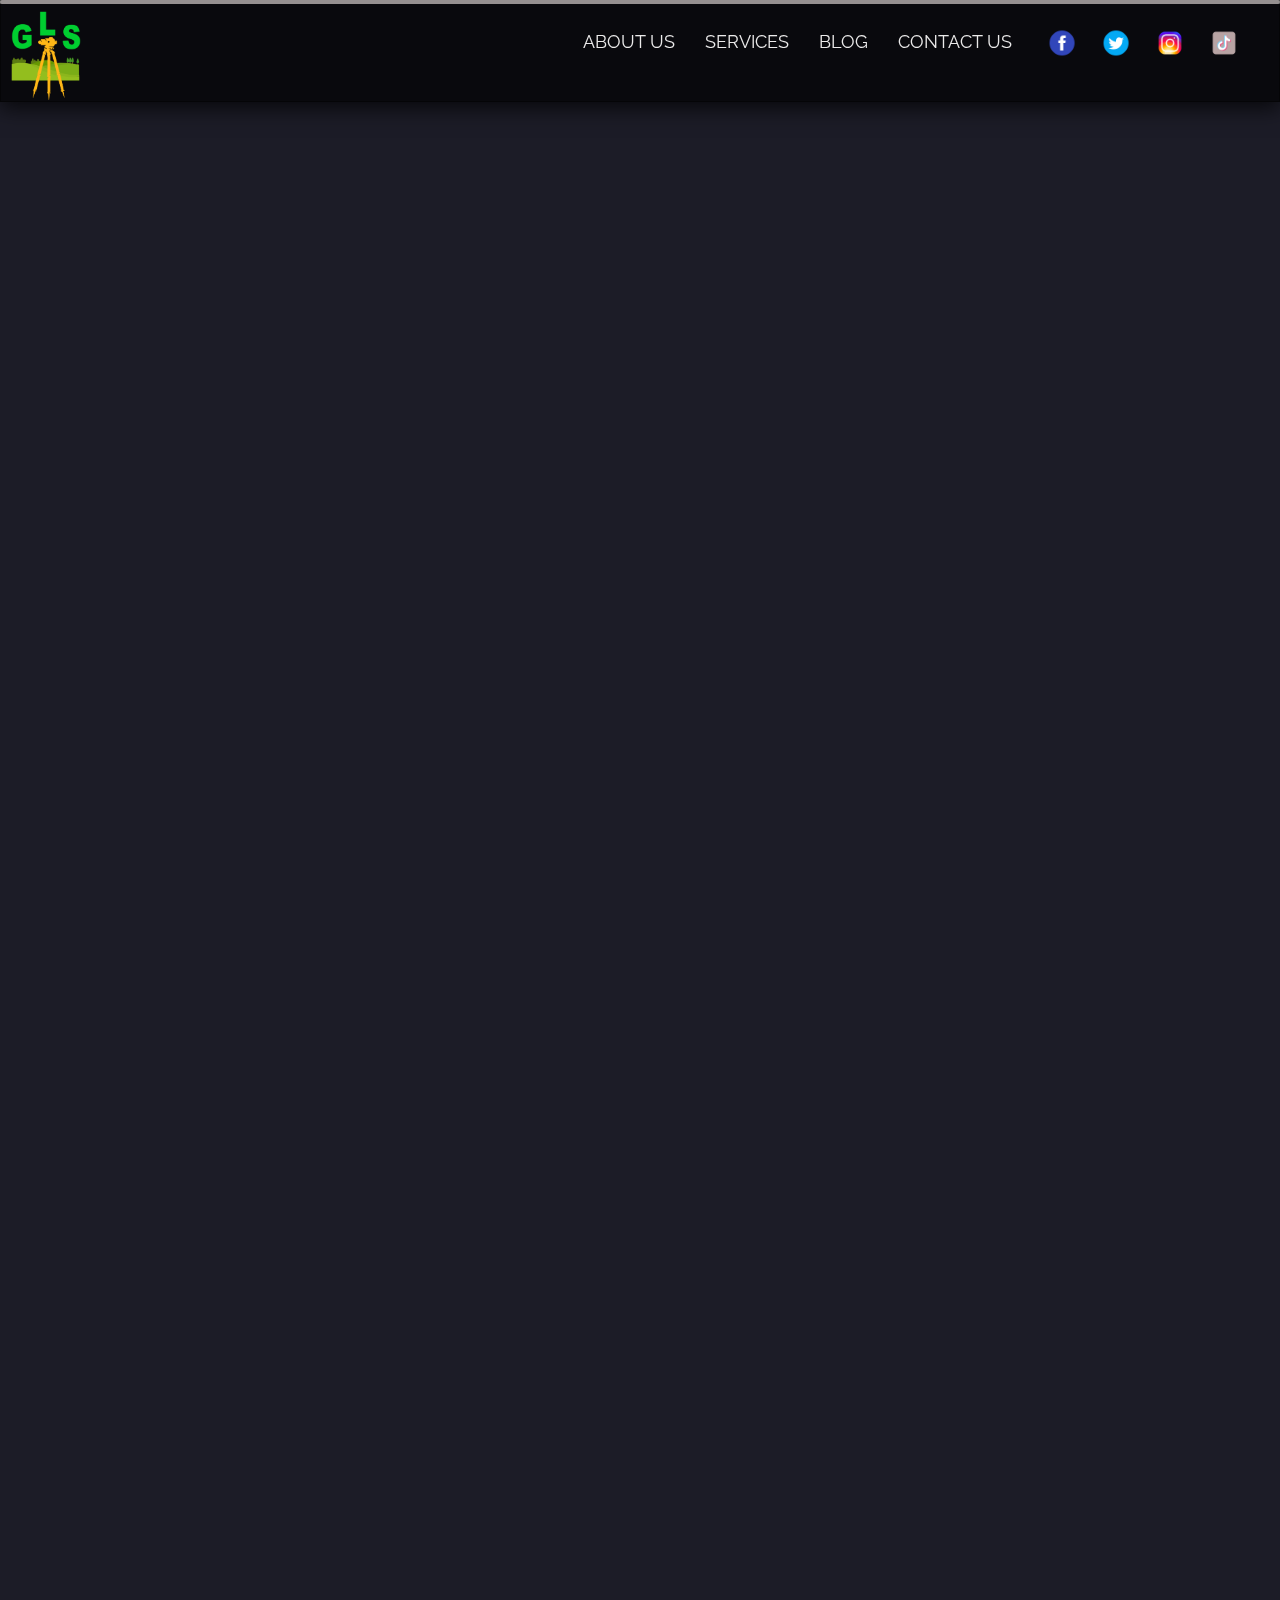
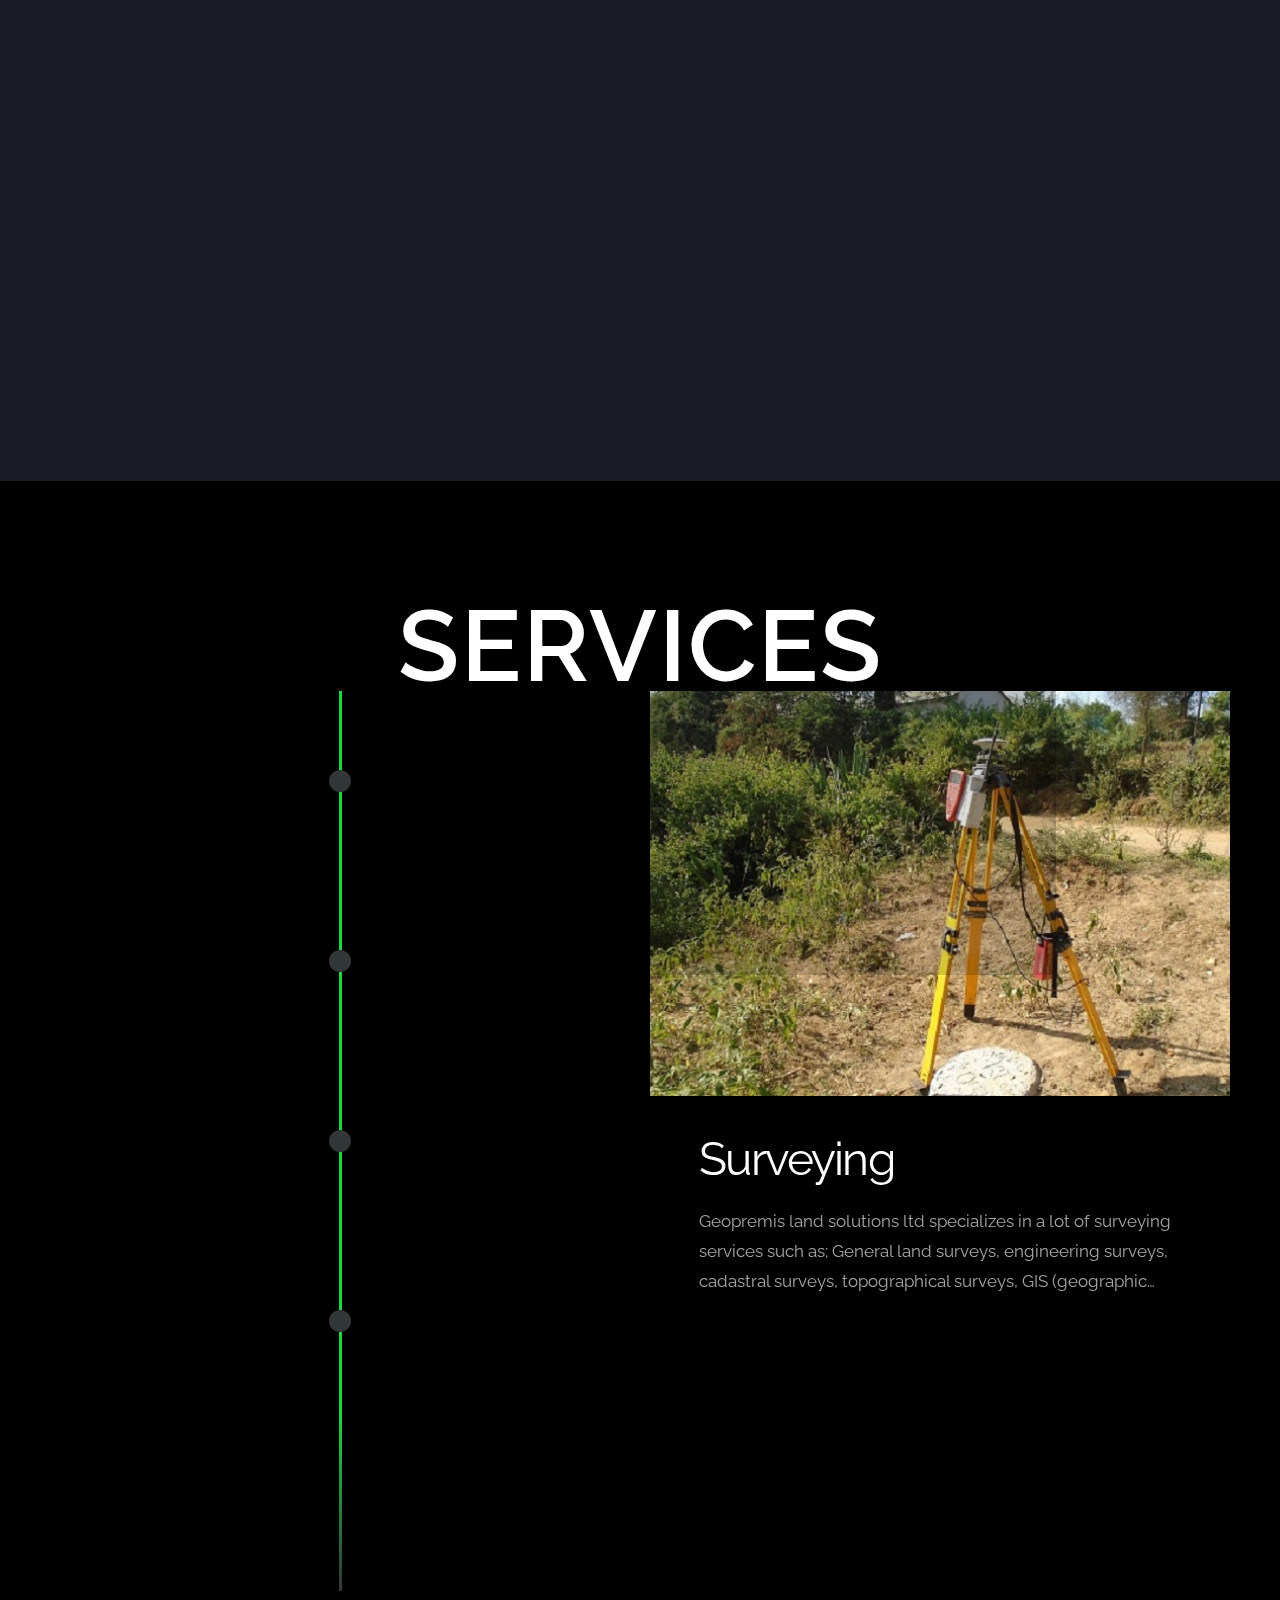
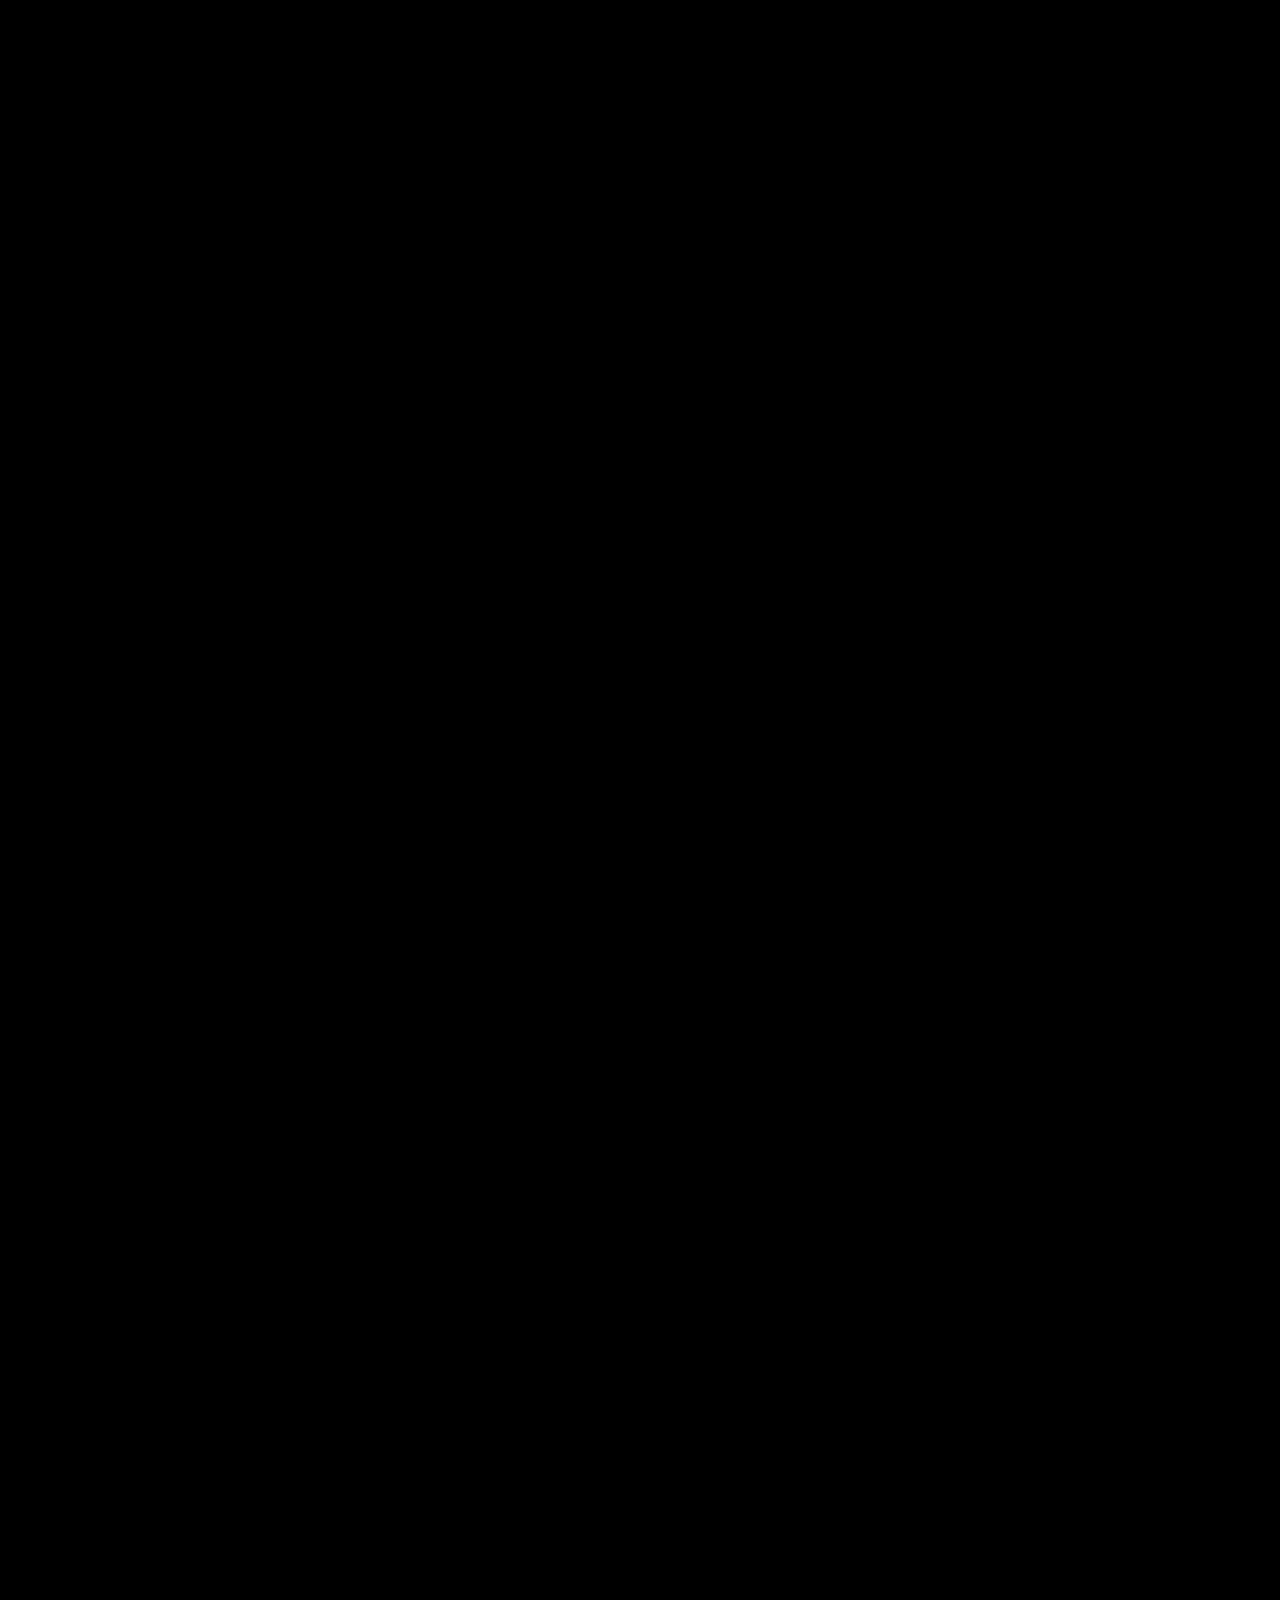
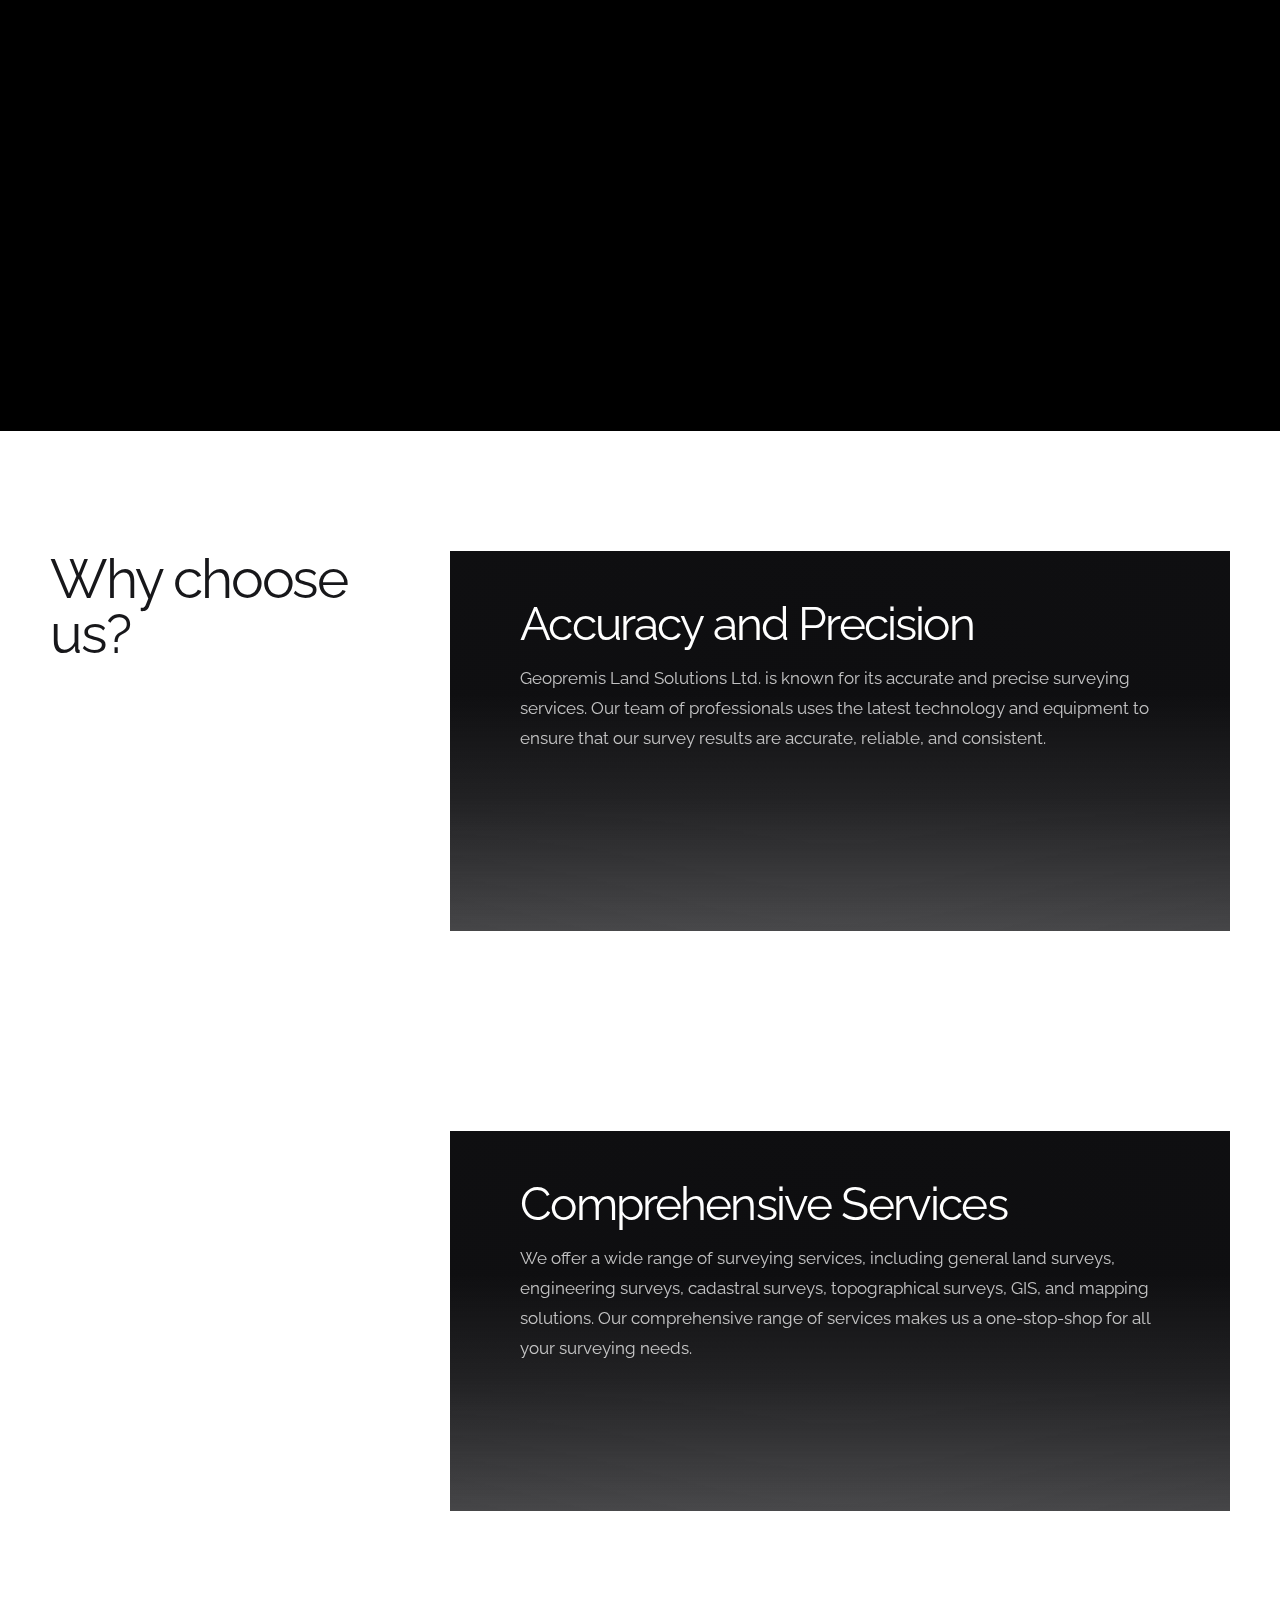
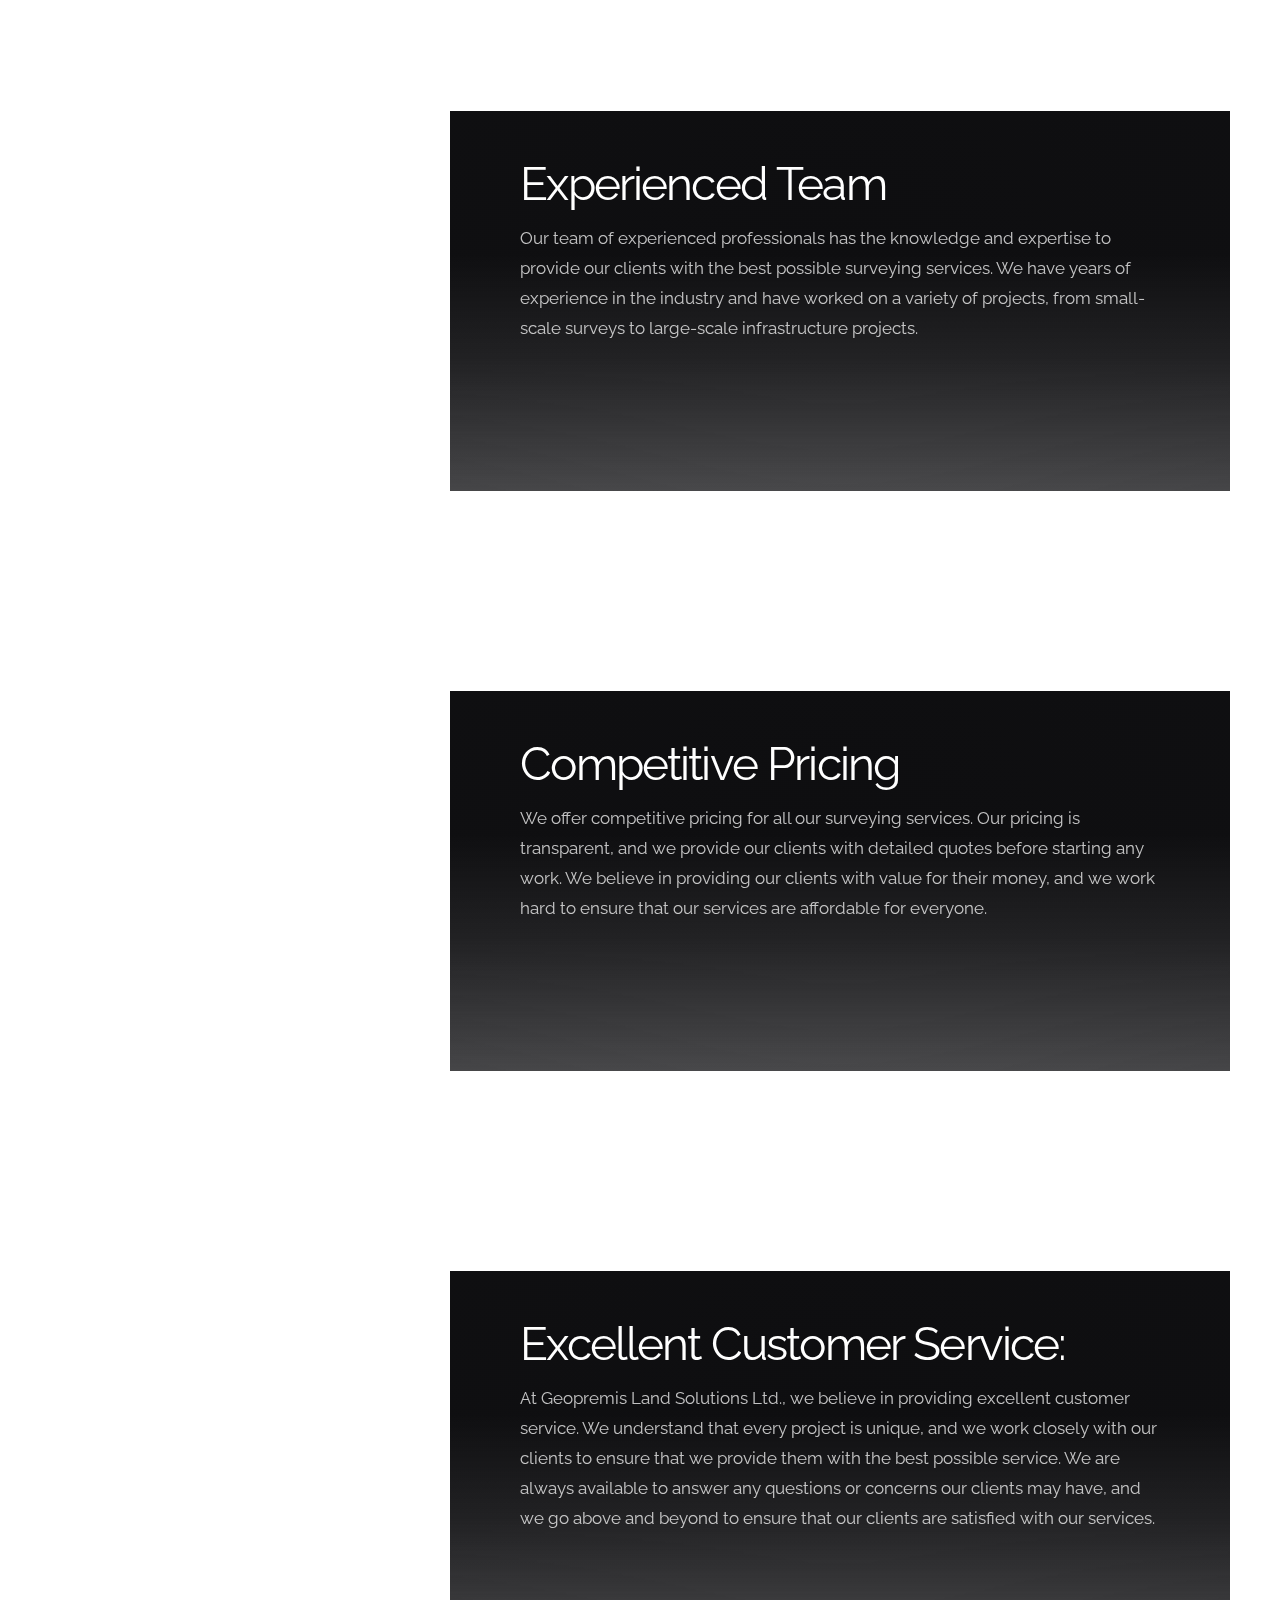
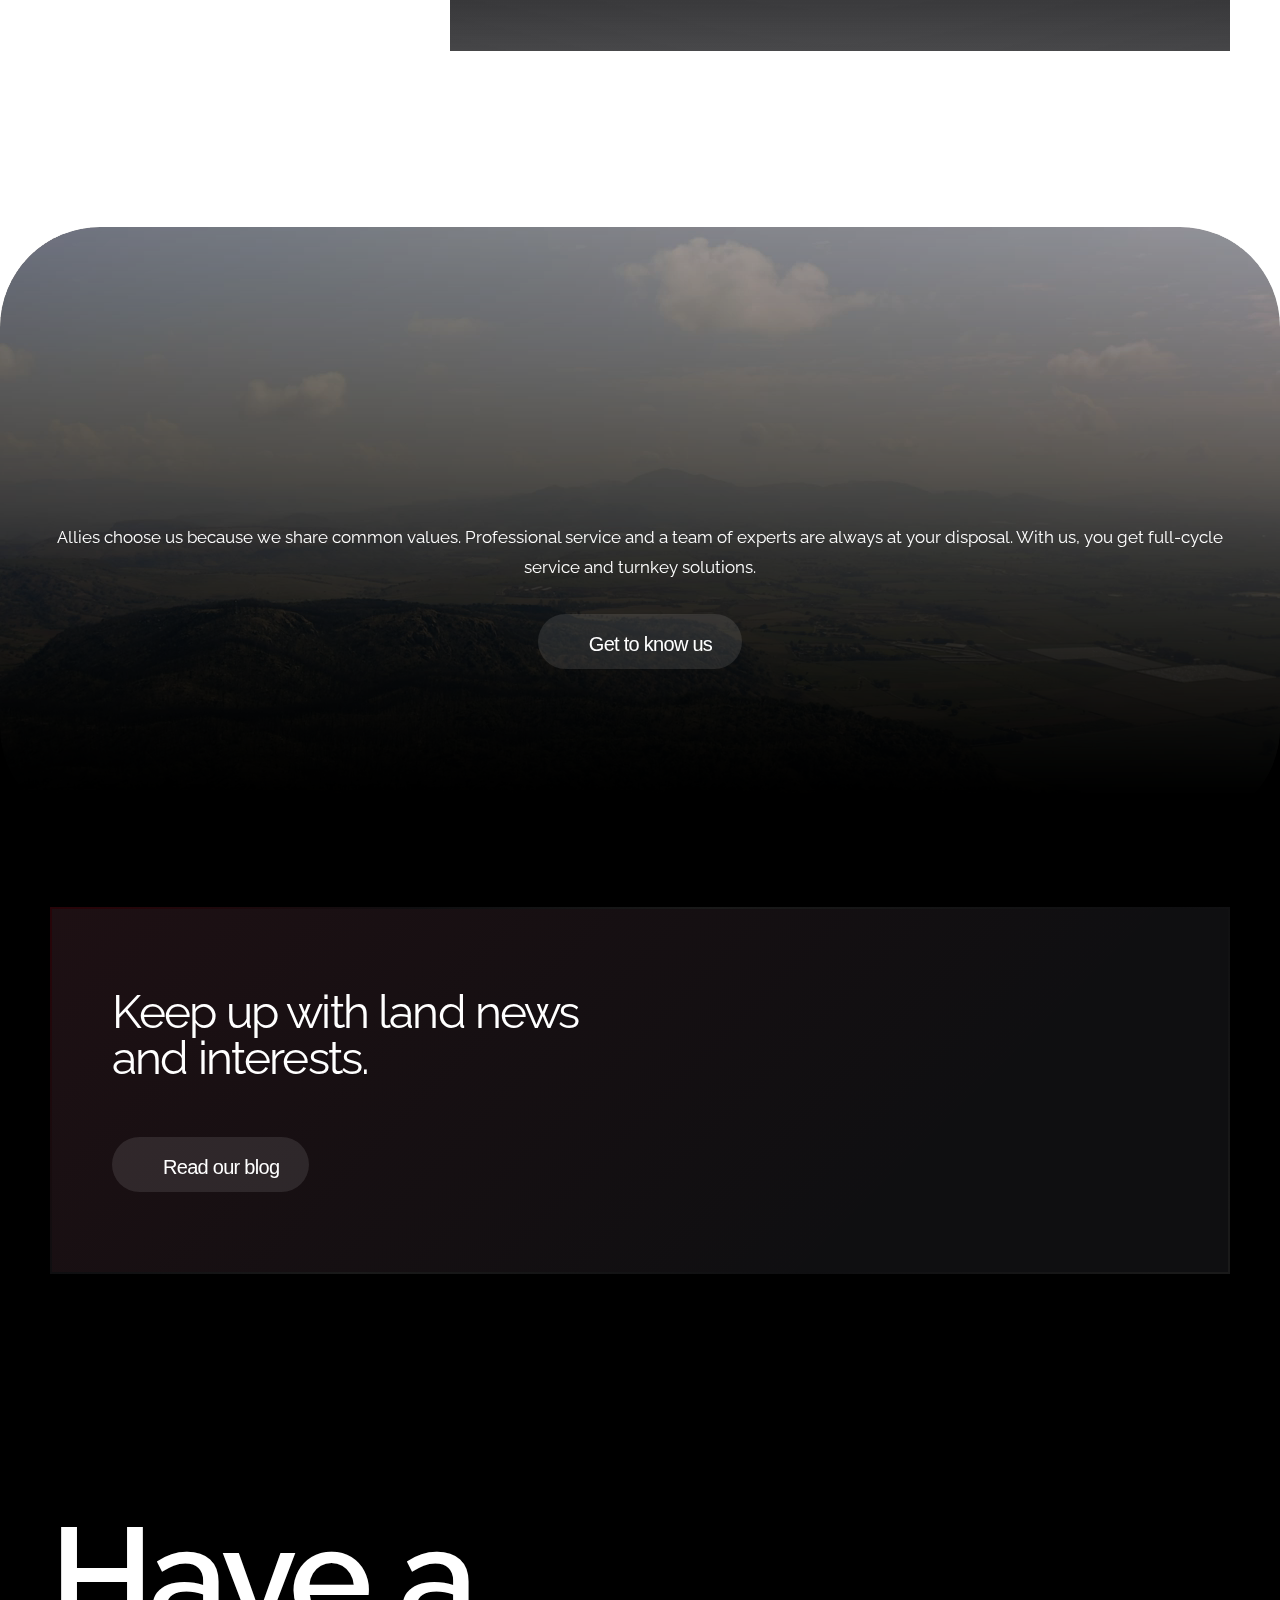
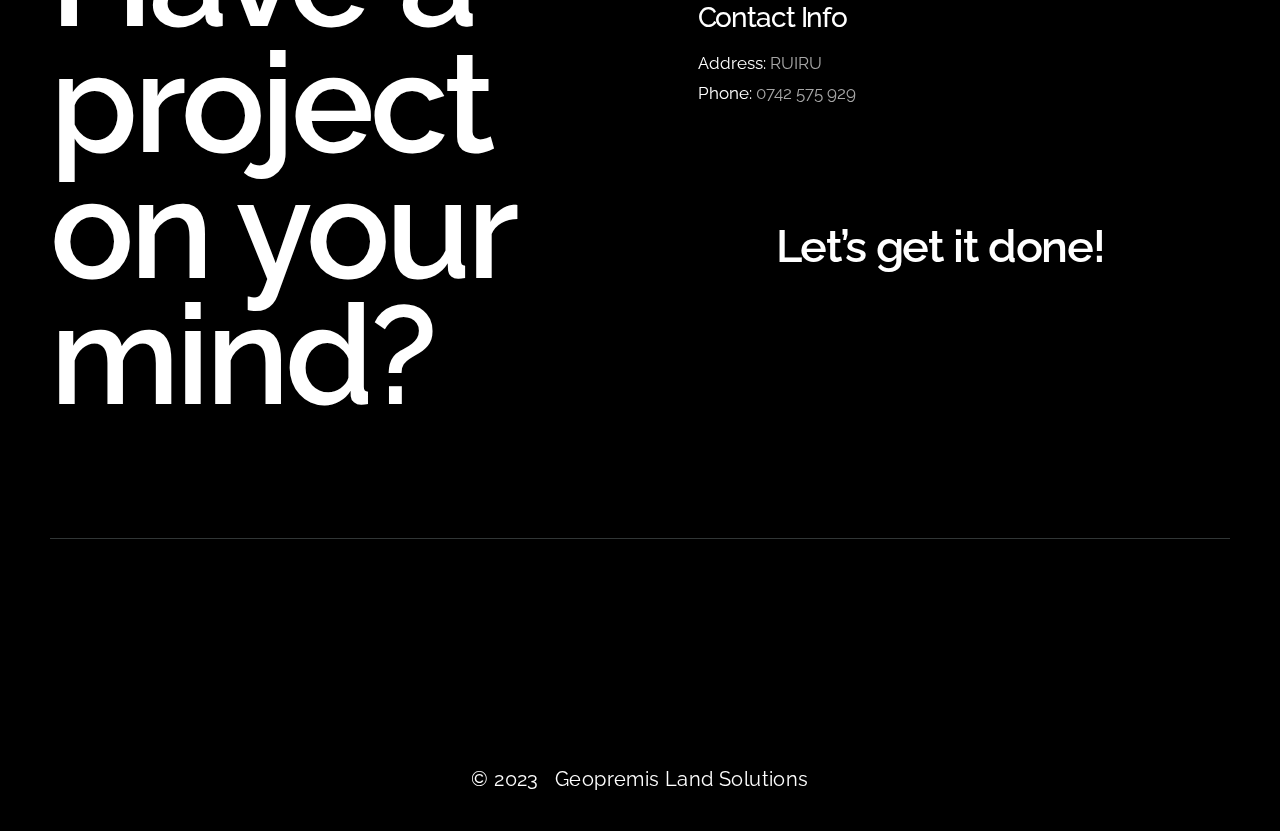
==== commit a3bc3f5c: "SS" ====
--- a/index.html
+++ b/index.html
@@ -93,7 +93,7 @@
                         <a href=""><img style="height: 30px; width: auto; margin-left: 20px;" src="/icons8-twitter-circled-144.png" alt=""></a>
                         <a href=""><img style="height: 30px; width: auto; margin-left: 20px;" src="/icons8-instagram-144.png" alt=""></a>
                         <a href=""><img style="height: 30px; width: auto; margin-left: 20px;" src="/icons8-tiktok-144.png" alt=""></a>
-                        <a href=""><img style="height: 30px; width: auto; margin-left: 20px;" src="/icons8-youtube-144.png" alt=""></a>
+
                     </div>
                 </div>
 			</nav>
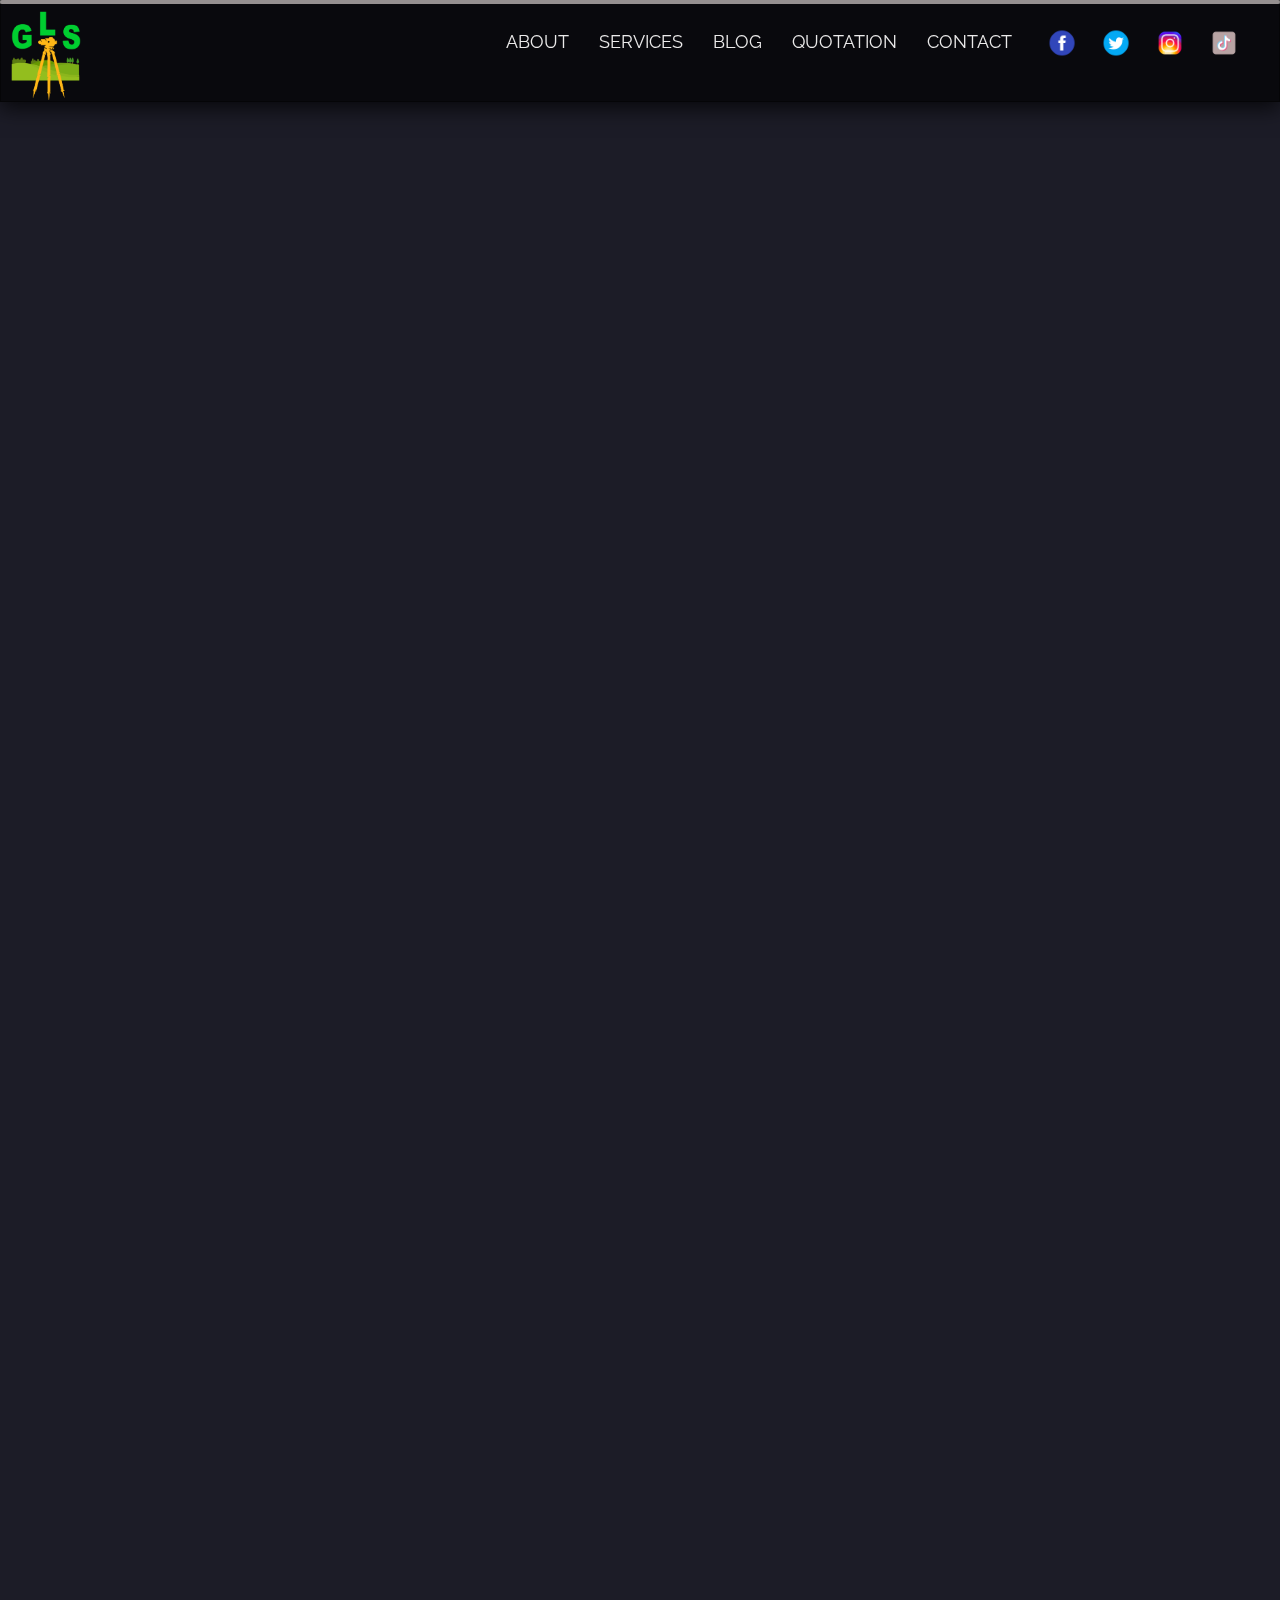
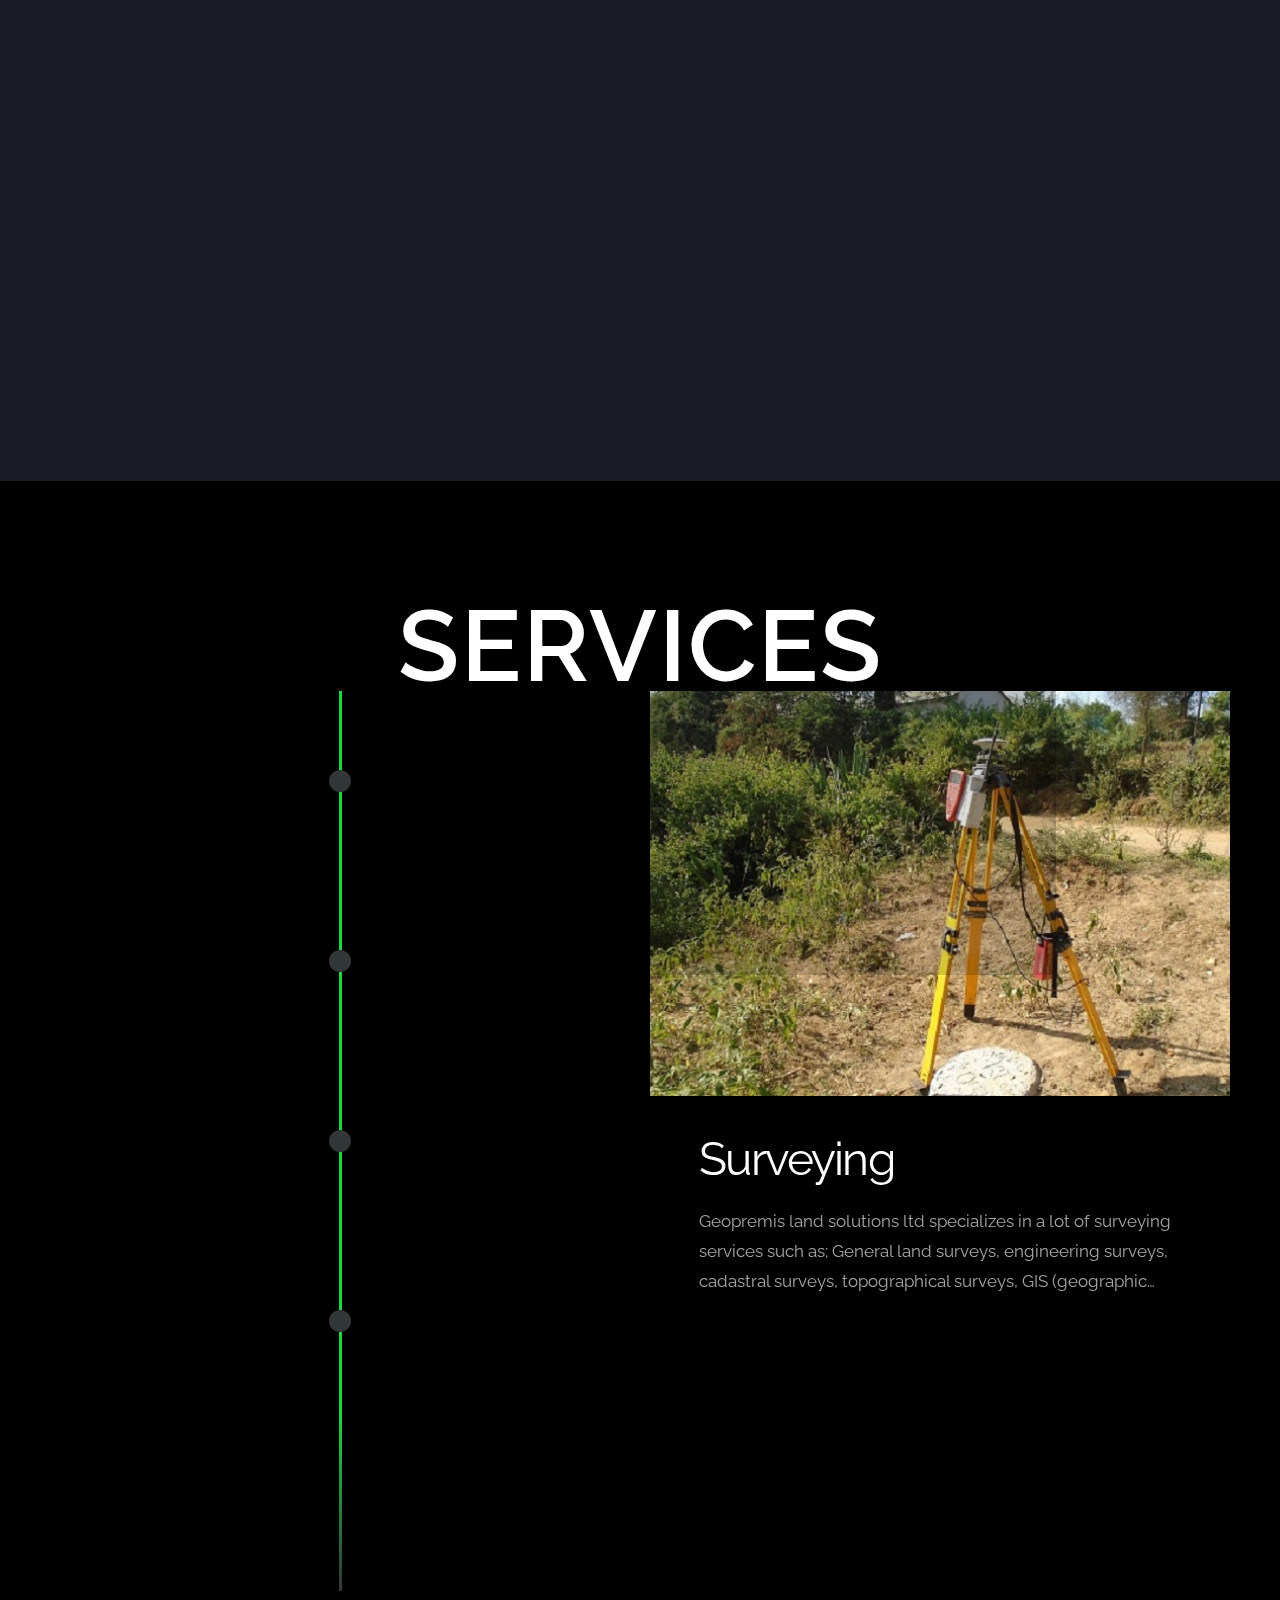
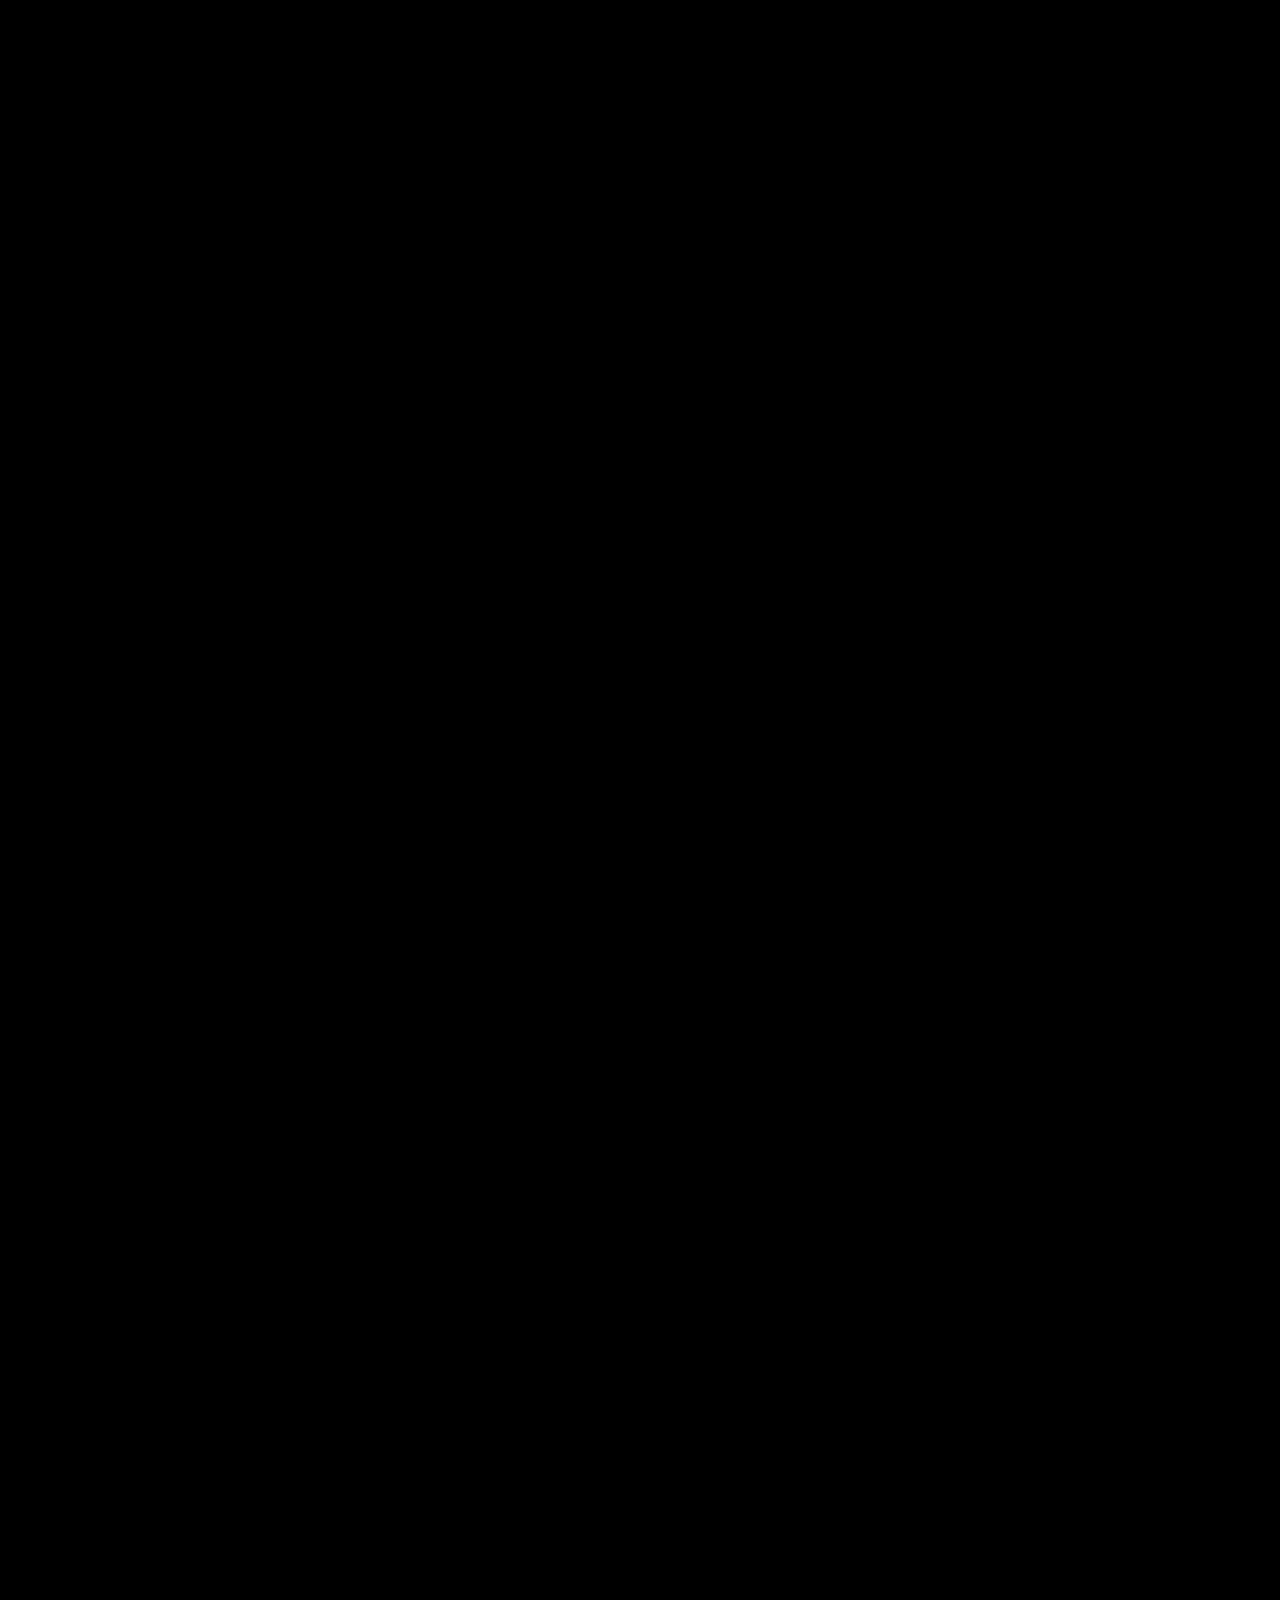
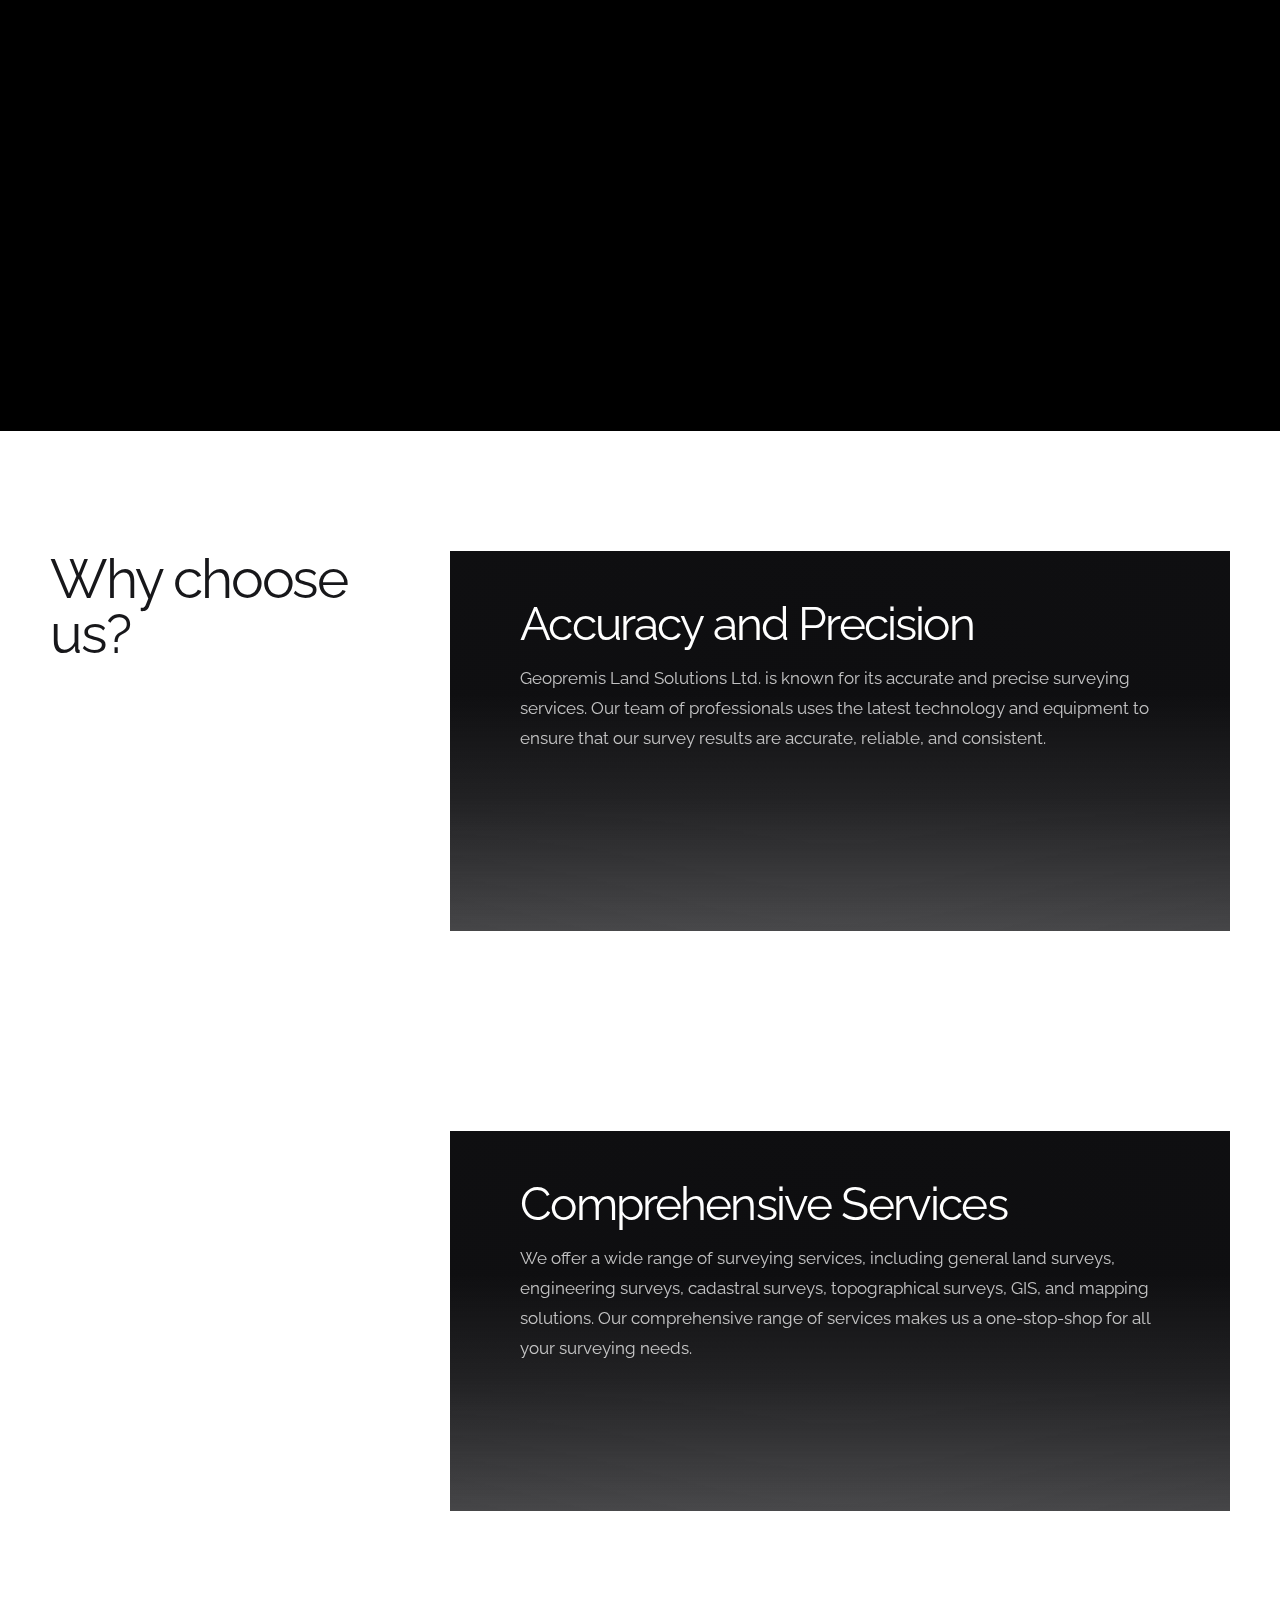
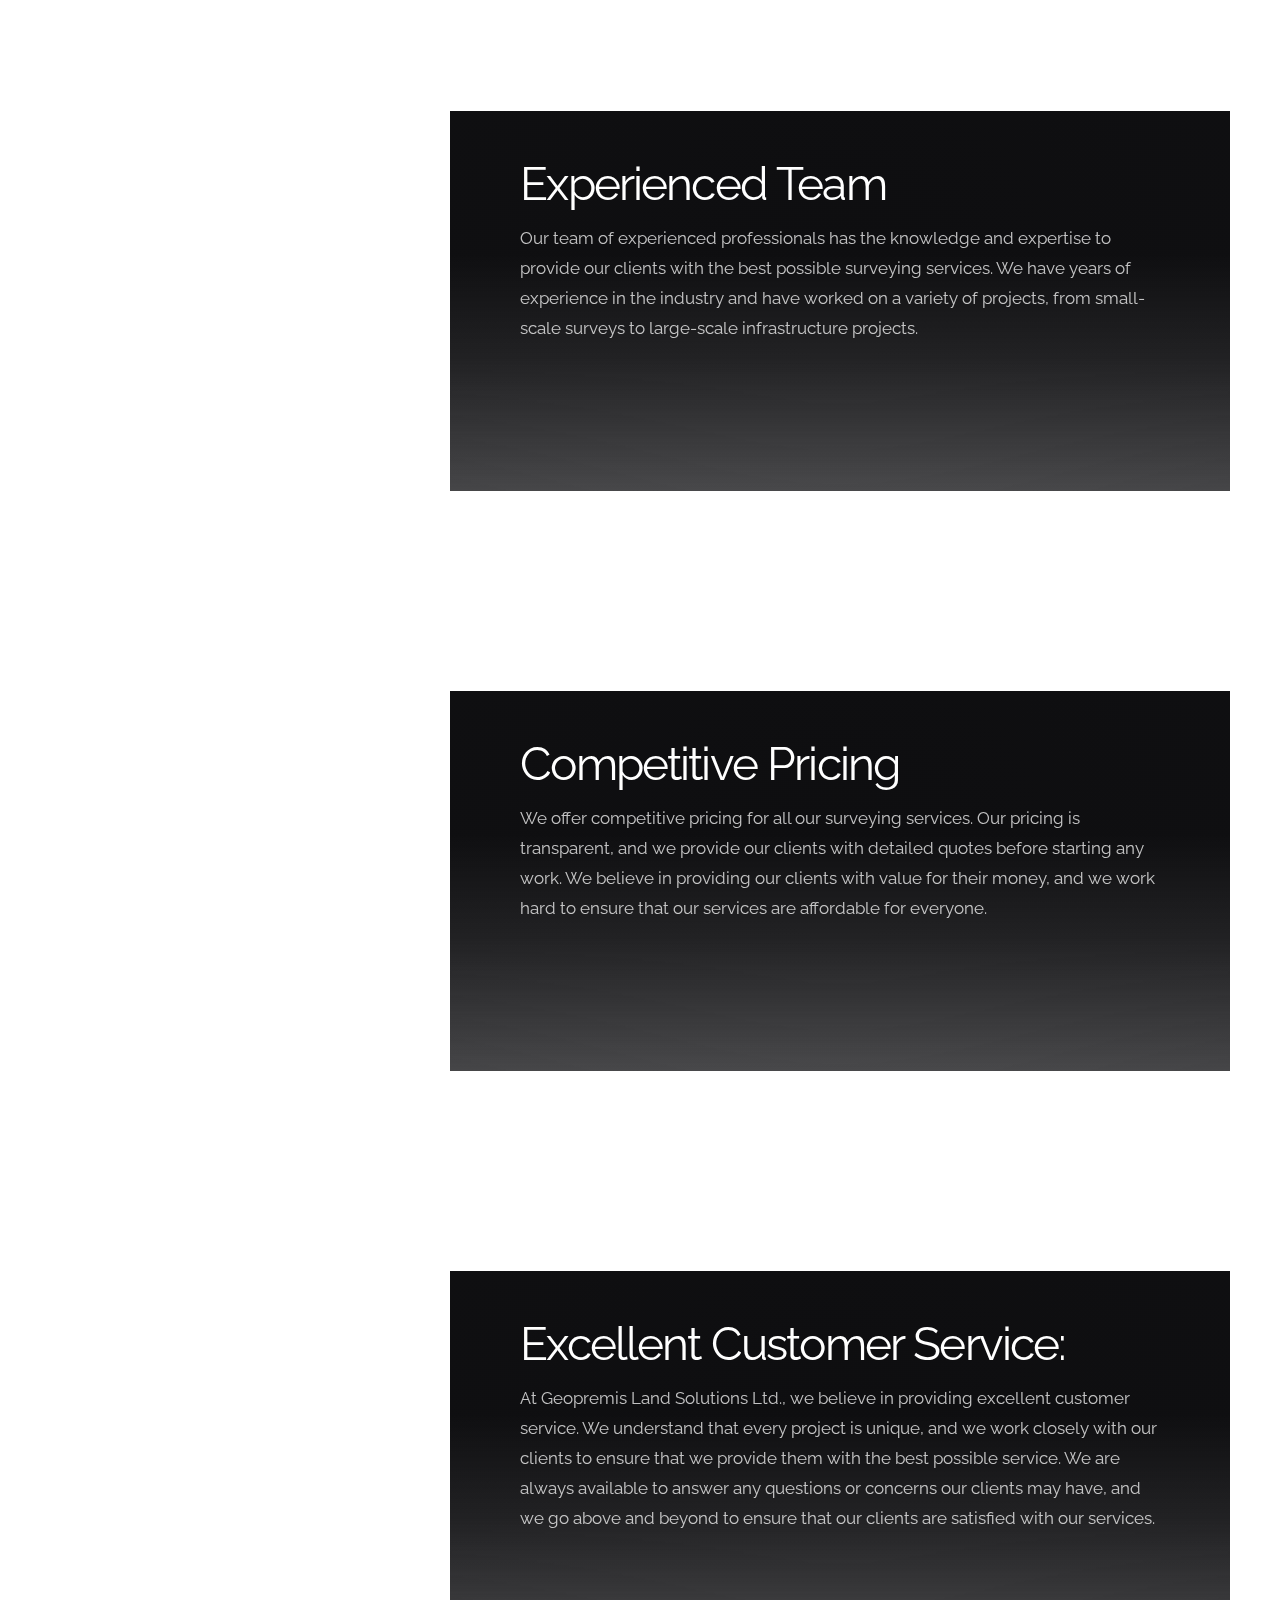
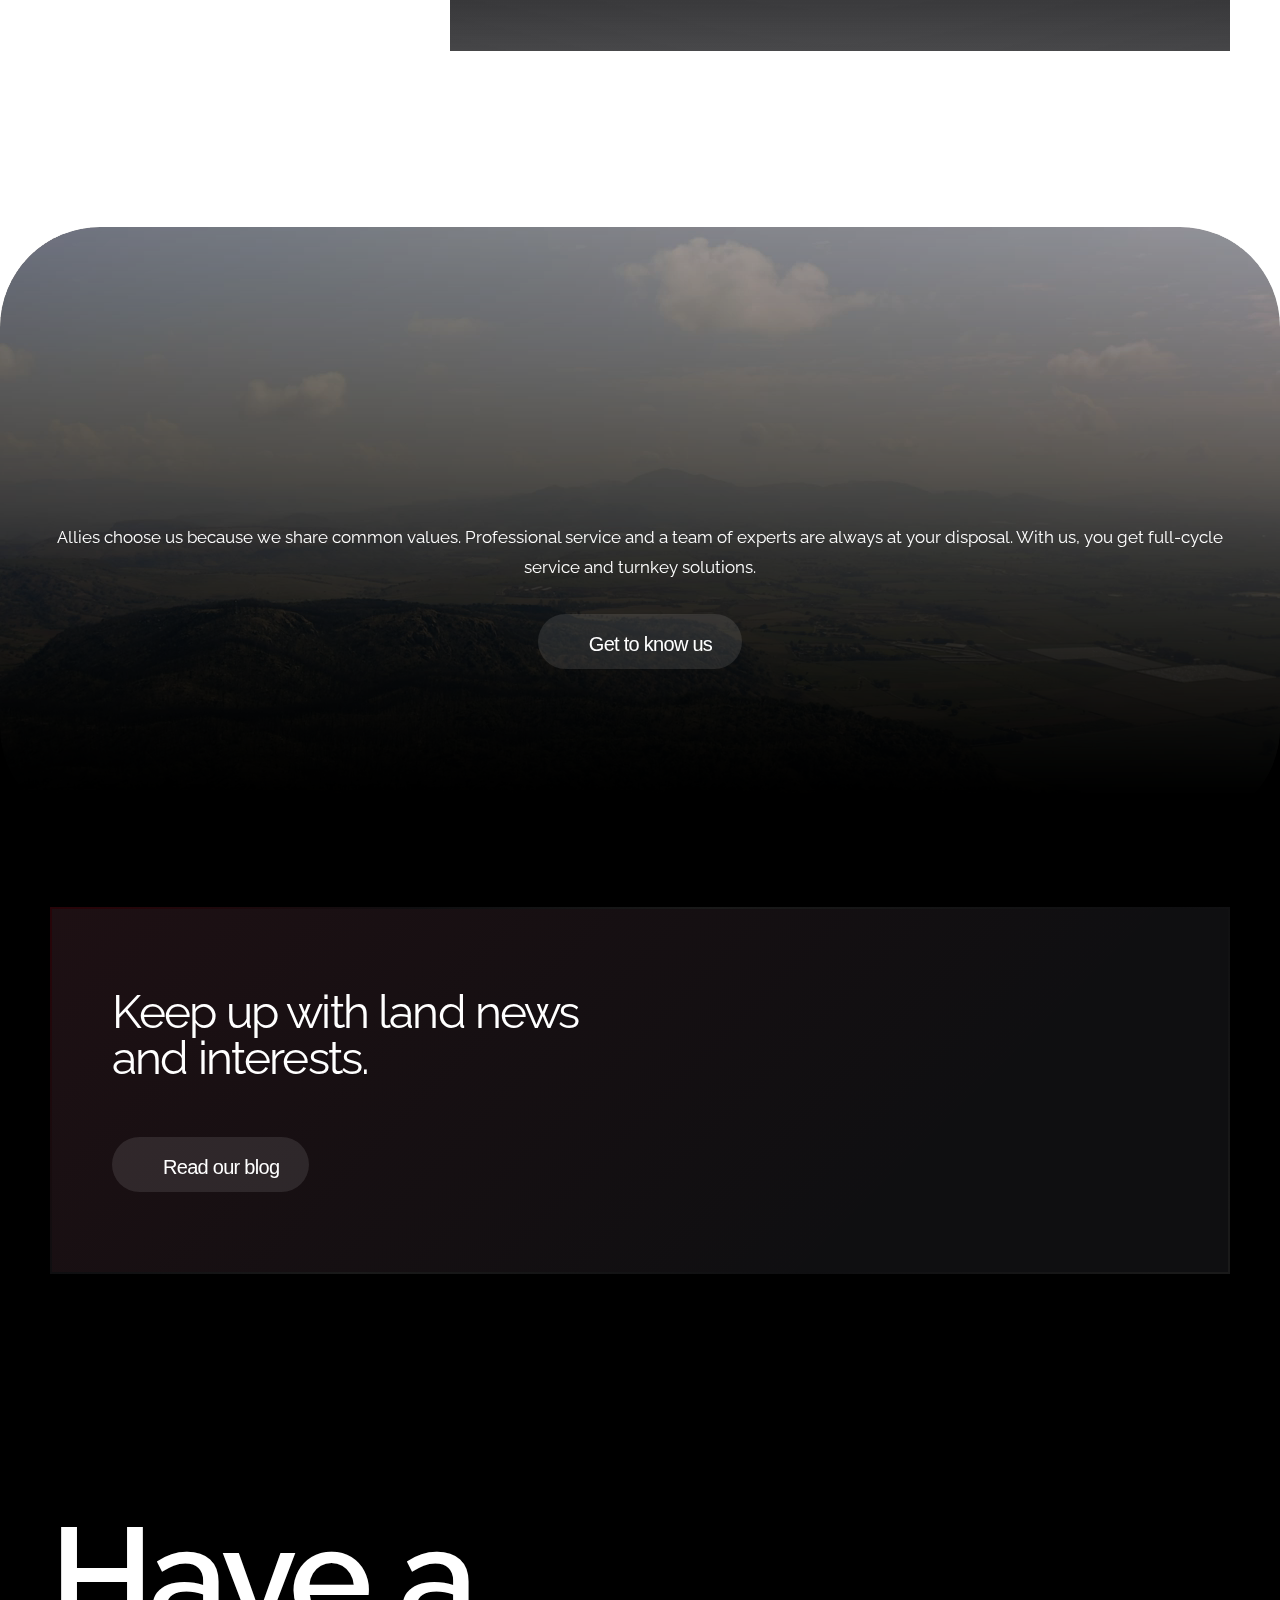
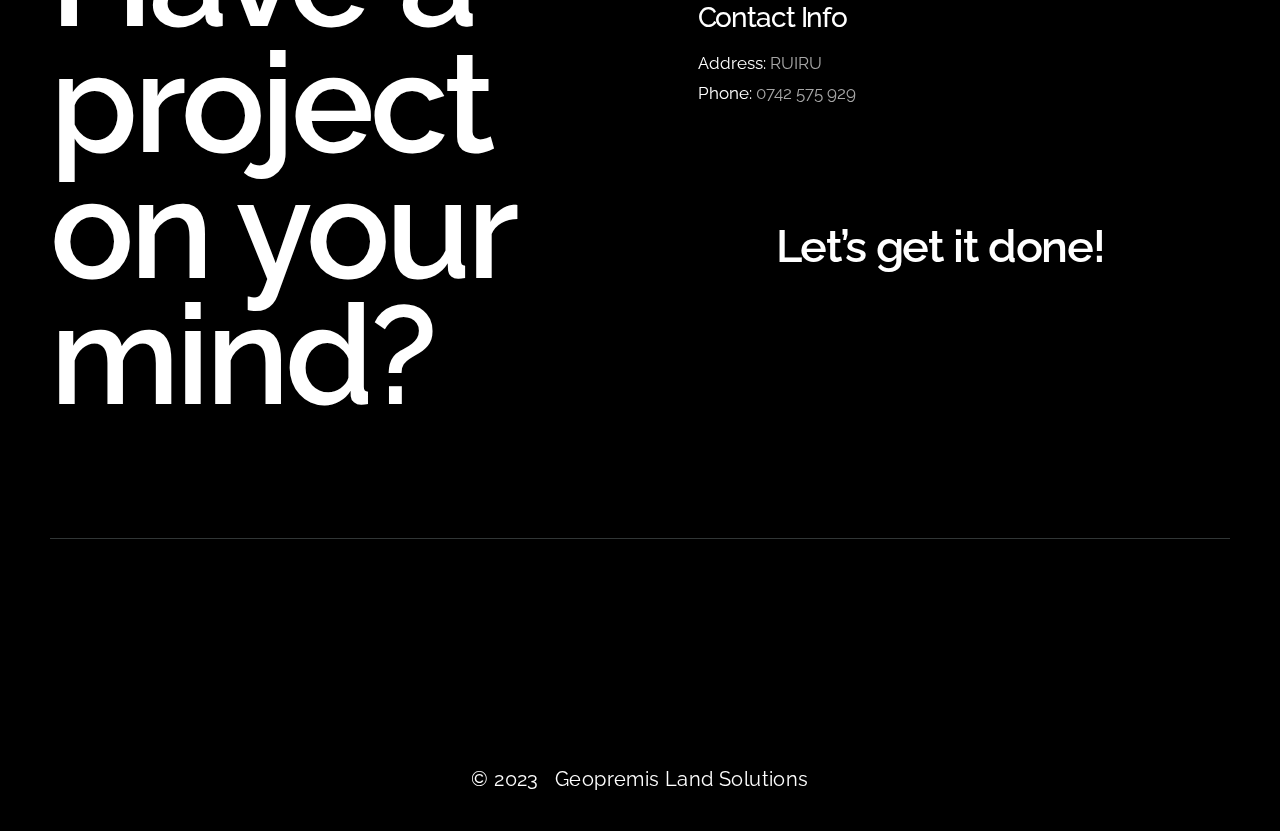
==== commit ae5d051b: "ss" ====
--- a/index.html
+++ b/index.html
@@ -84,15 +84,16 @@
 			<a href="/" aria-current="page" style="width: 80px; height: auto; display: flex; align-items: left; margin-top: 10px;" class="brand w-nav-brand w--current"><img src="/LOGO.png" loading="lazy" alt="Factory Logo" class="contain-image" /></a>
 			<nav role="navigation" class="nav-menu w-nav-menu">
 				<div class="nav-menu-inner">
-                    <a href="/about.html" class="nav-link w-nav-link">About Us</a>
+                    <a href="/about.html" class="nav-link w-nav-link">About</a>
                     <a href="/services.html" class="nav-link w-nav-link">services</a>
                     <a href="/blog.html" class="nav-link w-nav-link">Blog</a>
-                    <a href="/contact.html" class="nav-link last w-nav-link" >Contact Us</a>
+					<a href="/quote.html" class="nav-link w-nav-link">Quotation</a>
+                    <a href="/contact.html" class="nav-link last w-nav-link" >Contact </a>
                     <div style="position: relative; margin-right: 40px; " >   
-                        <a href=""><img style="height: 30px; width: auto; margin-left: 20px;" src="/fb.png" alt=""></a>
-                        <a href=""><img style="height: 30px; width: auto; margin-left: 20px;" src="/icons8-twitter-circled-144.png" alt=""></a>
-                        <a href=""><img style="height: 30px; width: auto; margin-left: 20px;" src="/icons8-instagram-144.png" alt=""></a>
-                        <a href=""><img style="height: 30px; width: auto; margin-left: 20px;" src="/icons8-tiktok-144.png" alt=""></a>
+                        <a href="https://www.facebook.com/profile.php?id=100091966541436" target="_blank"><img style="height: 30px; width: auto; margin-left: 20px;" src="/fb.png" alt=""></a>
+                        <a href="https://twitter.com/geopremisland" target="_blank"><img style="height: 30px; width: auto; margin-left: 20px;" src="/icons8-twitter-circled-144.png" alt=""></a>
+                        <a href="https://instagram.com/geopremisland?igshid=Mzc1 MmZhNjY=" target="_blank"><img style="height: 30px; width: auto; margin-left: 20px;" src="/icons8-instagram-144.png" alt=""></a>
+                        <a href="https://www.tiktok.com/@geopremis?_t=8beKYAQ WyTm&_r=1" target="_blank"><img style="height: 30px; width: auto; margin-left: 20px;" src="/icons8-tiktok-144.png" alt=""></a>
 
                     </div>
                 </div>
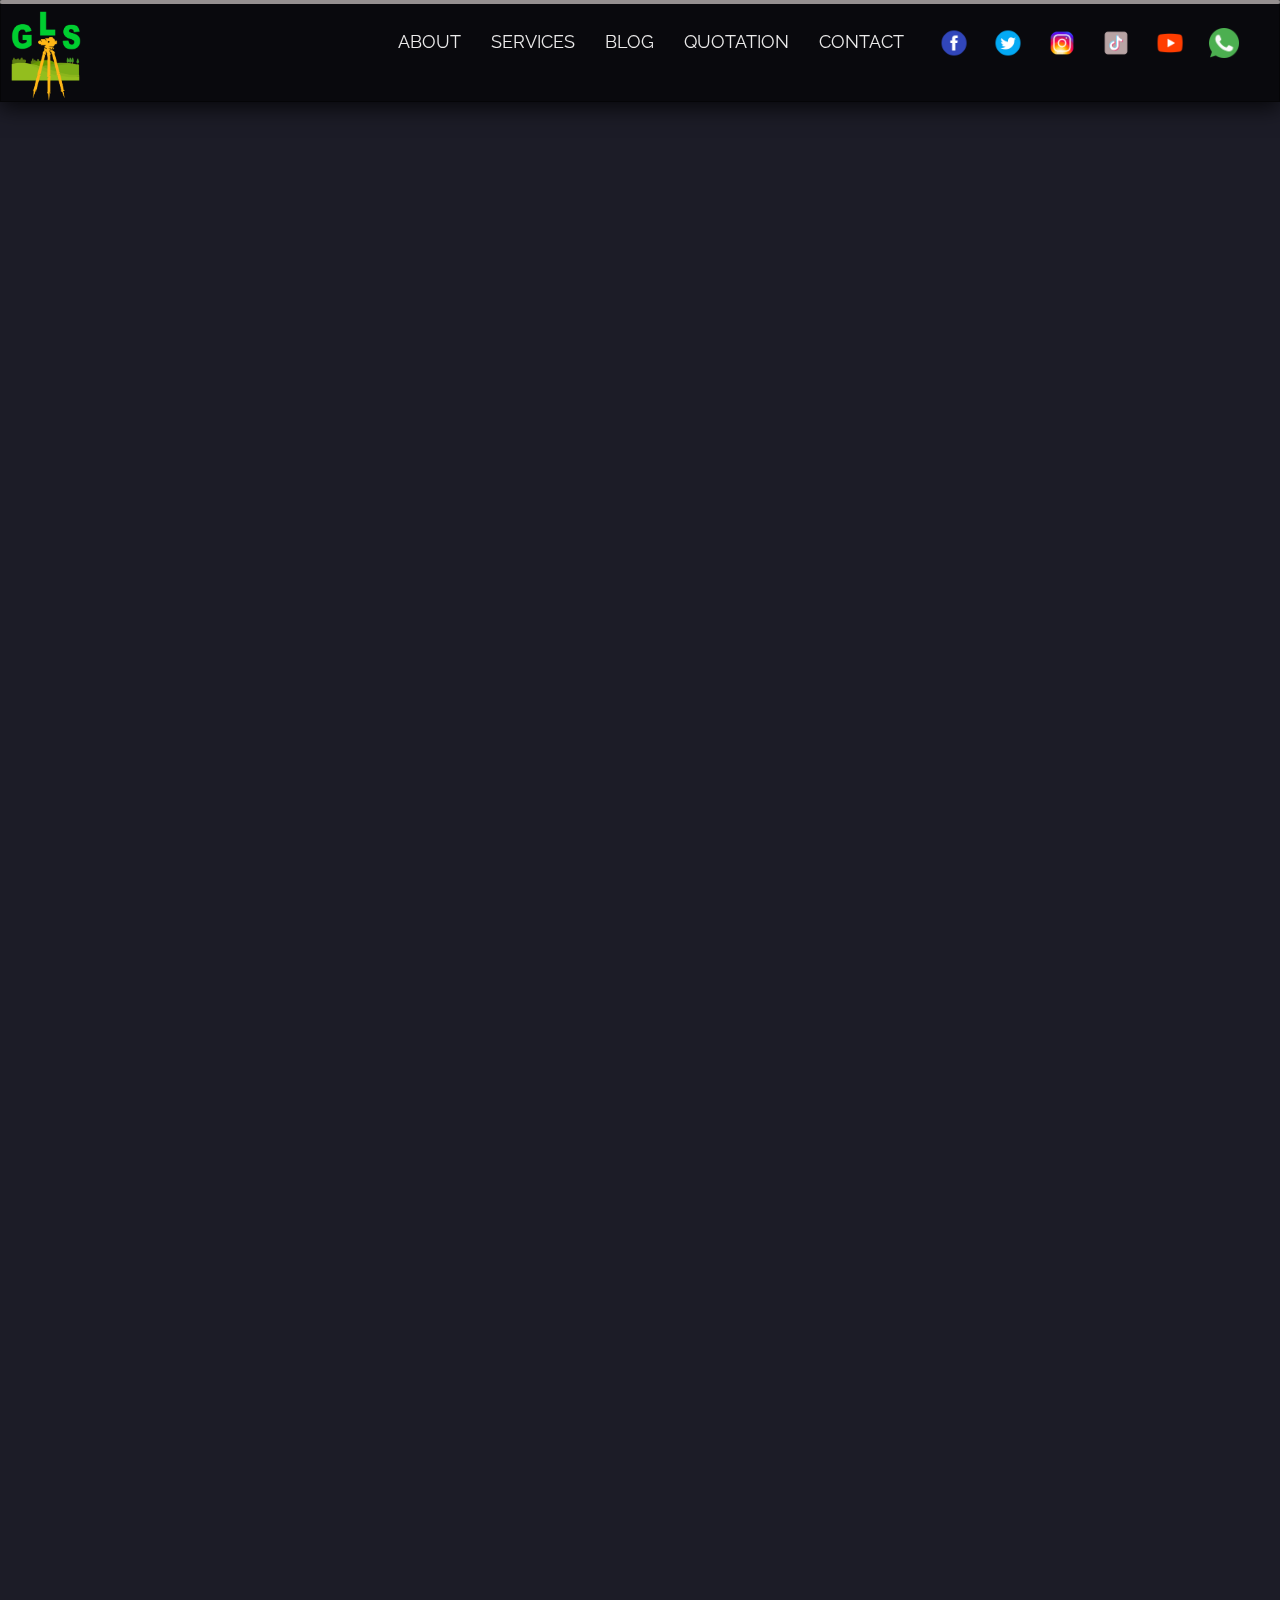
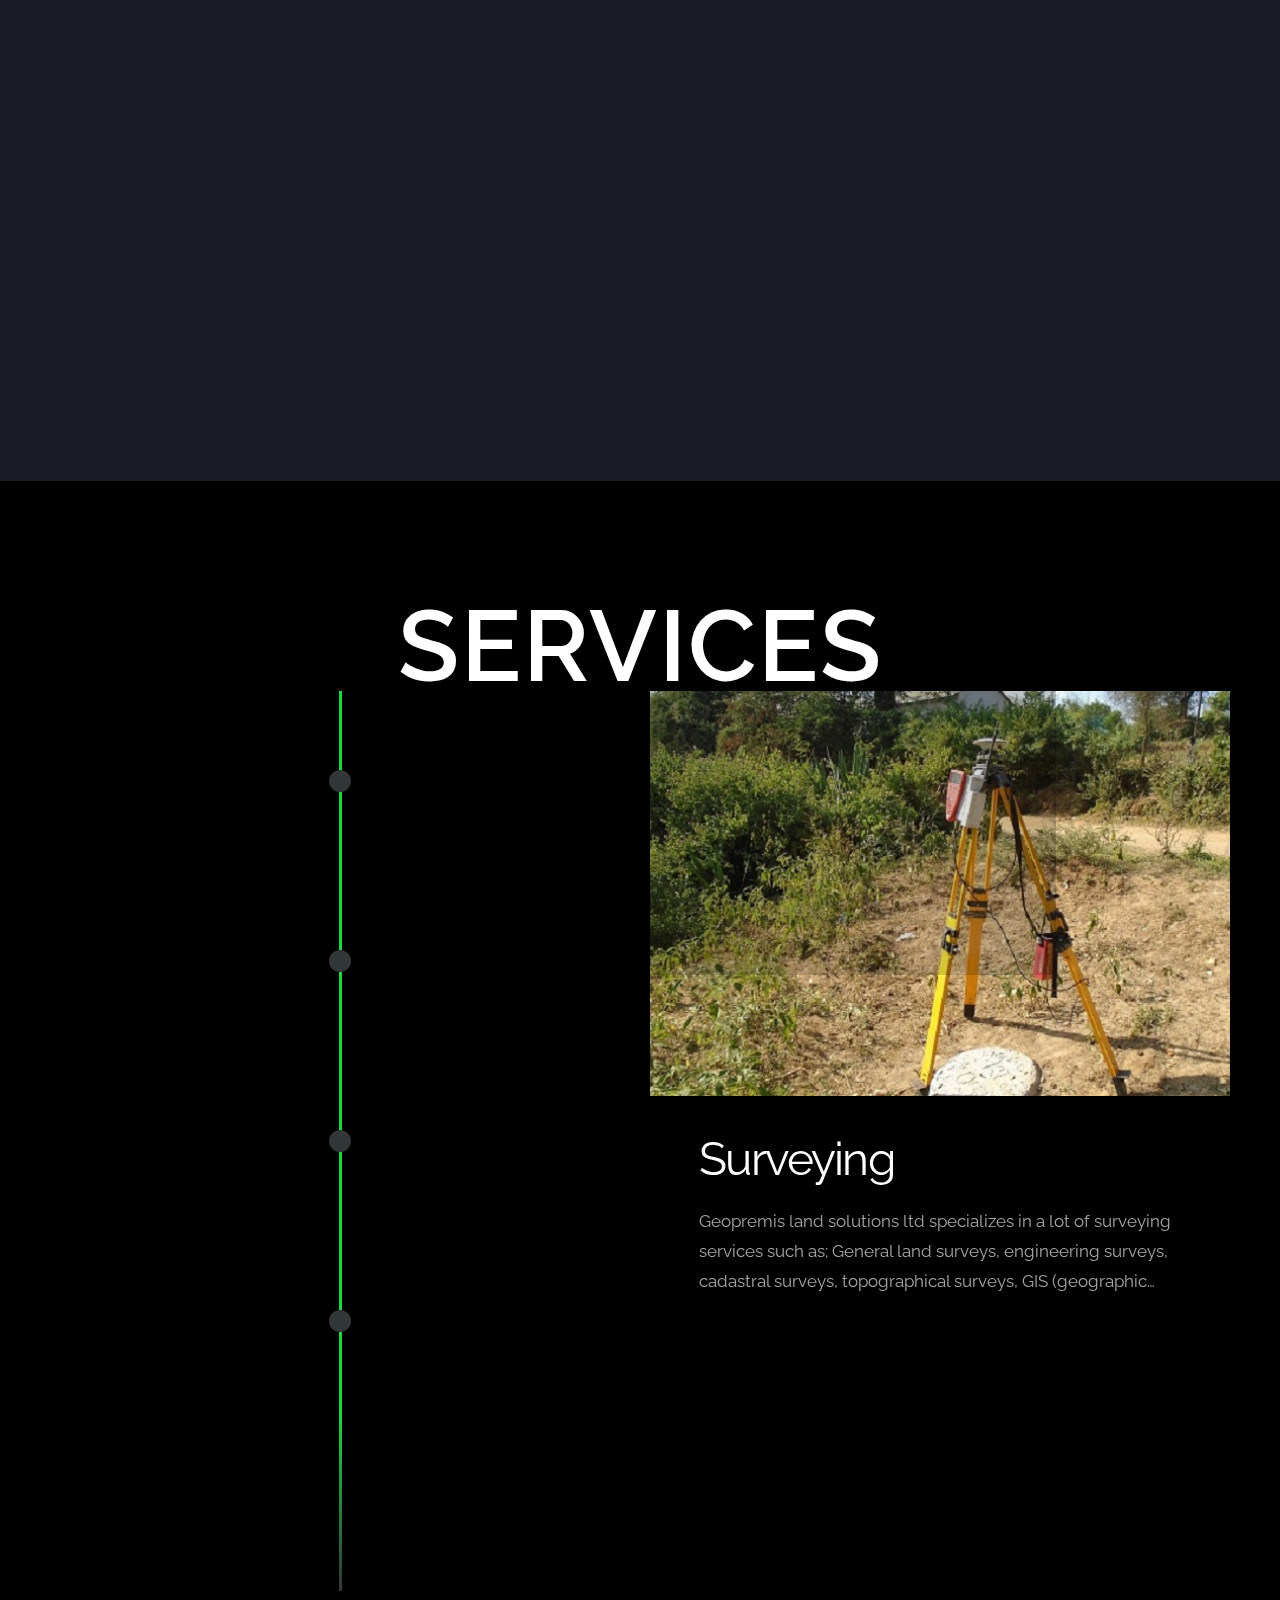
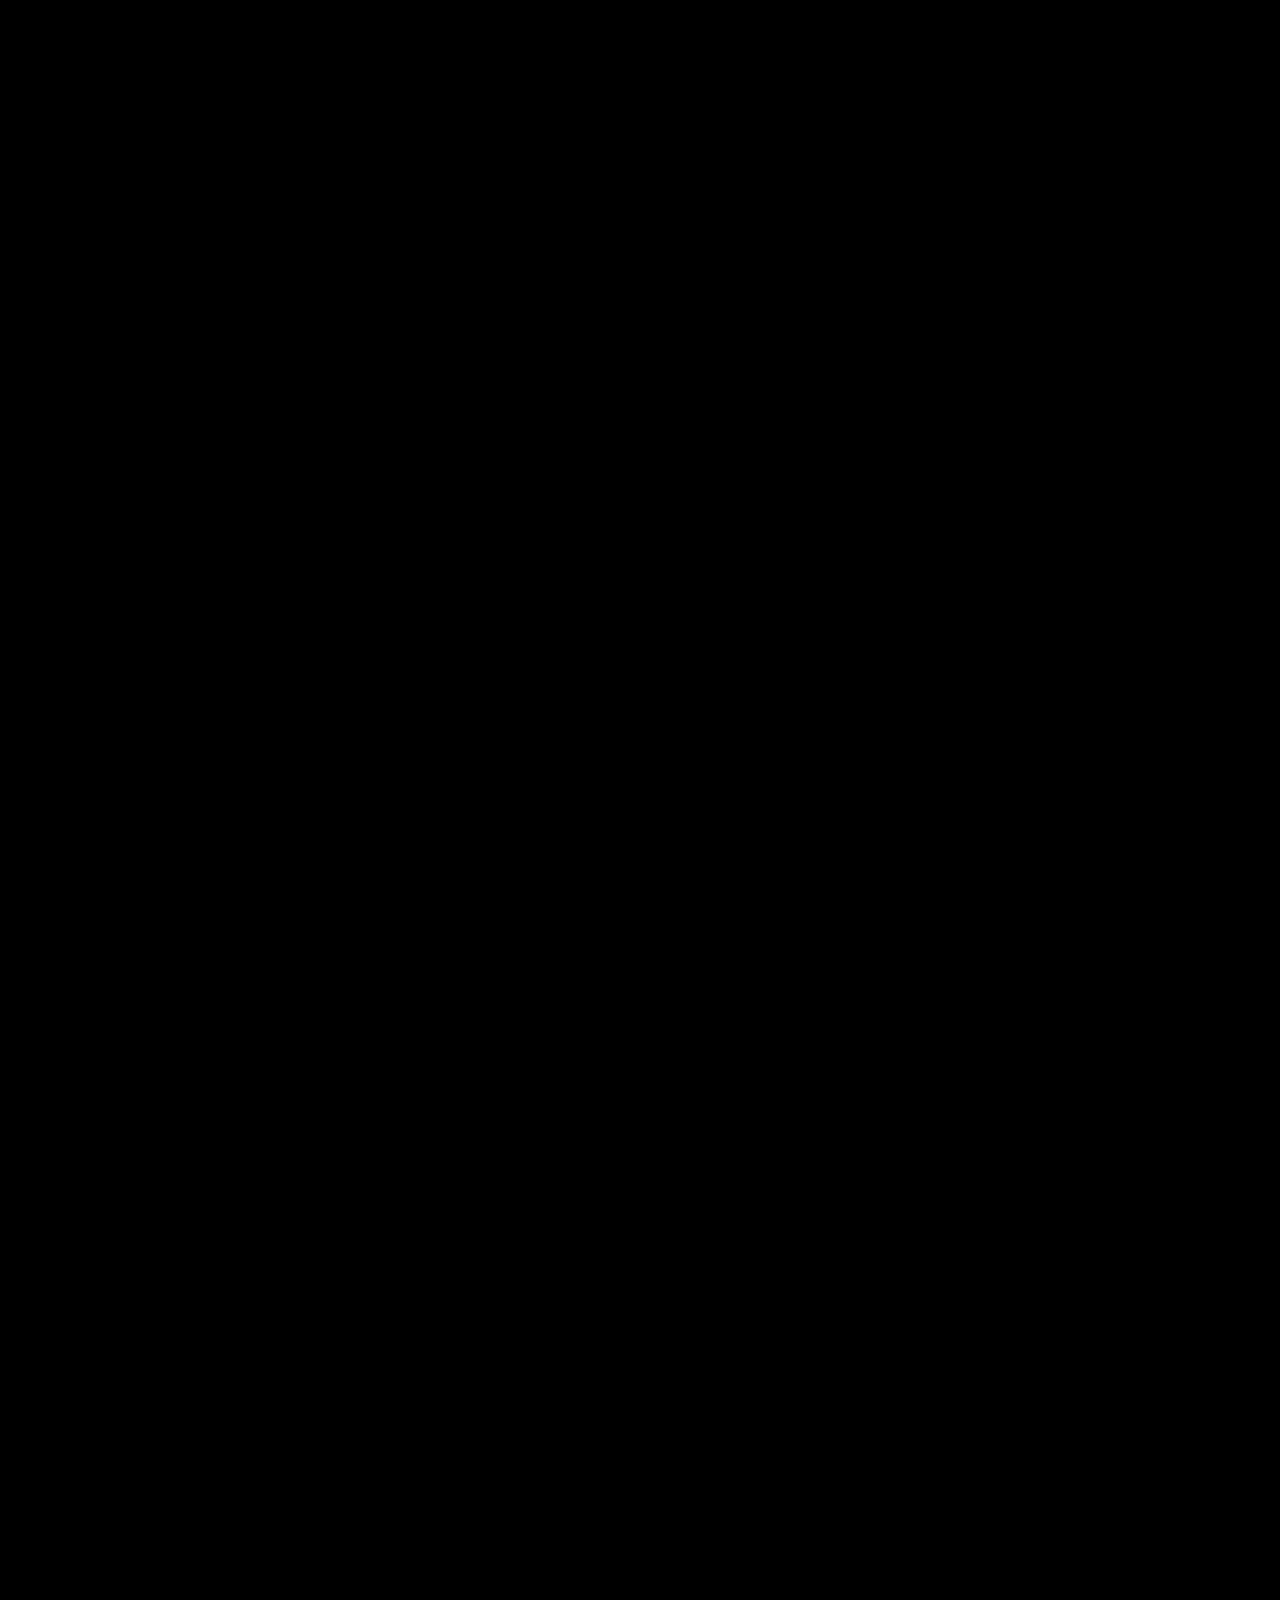
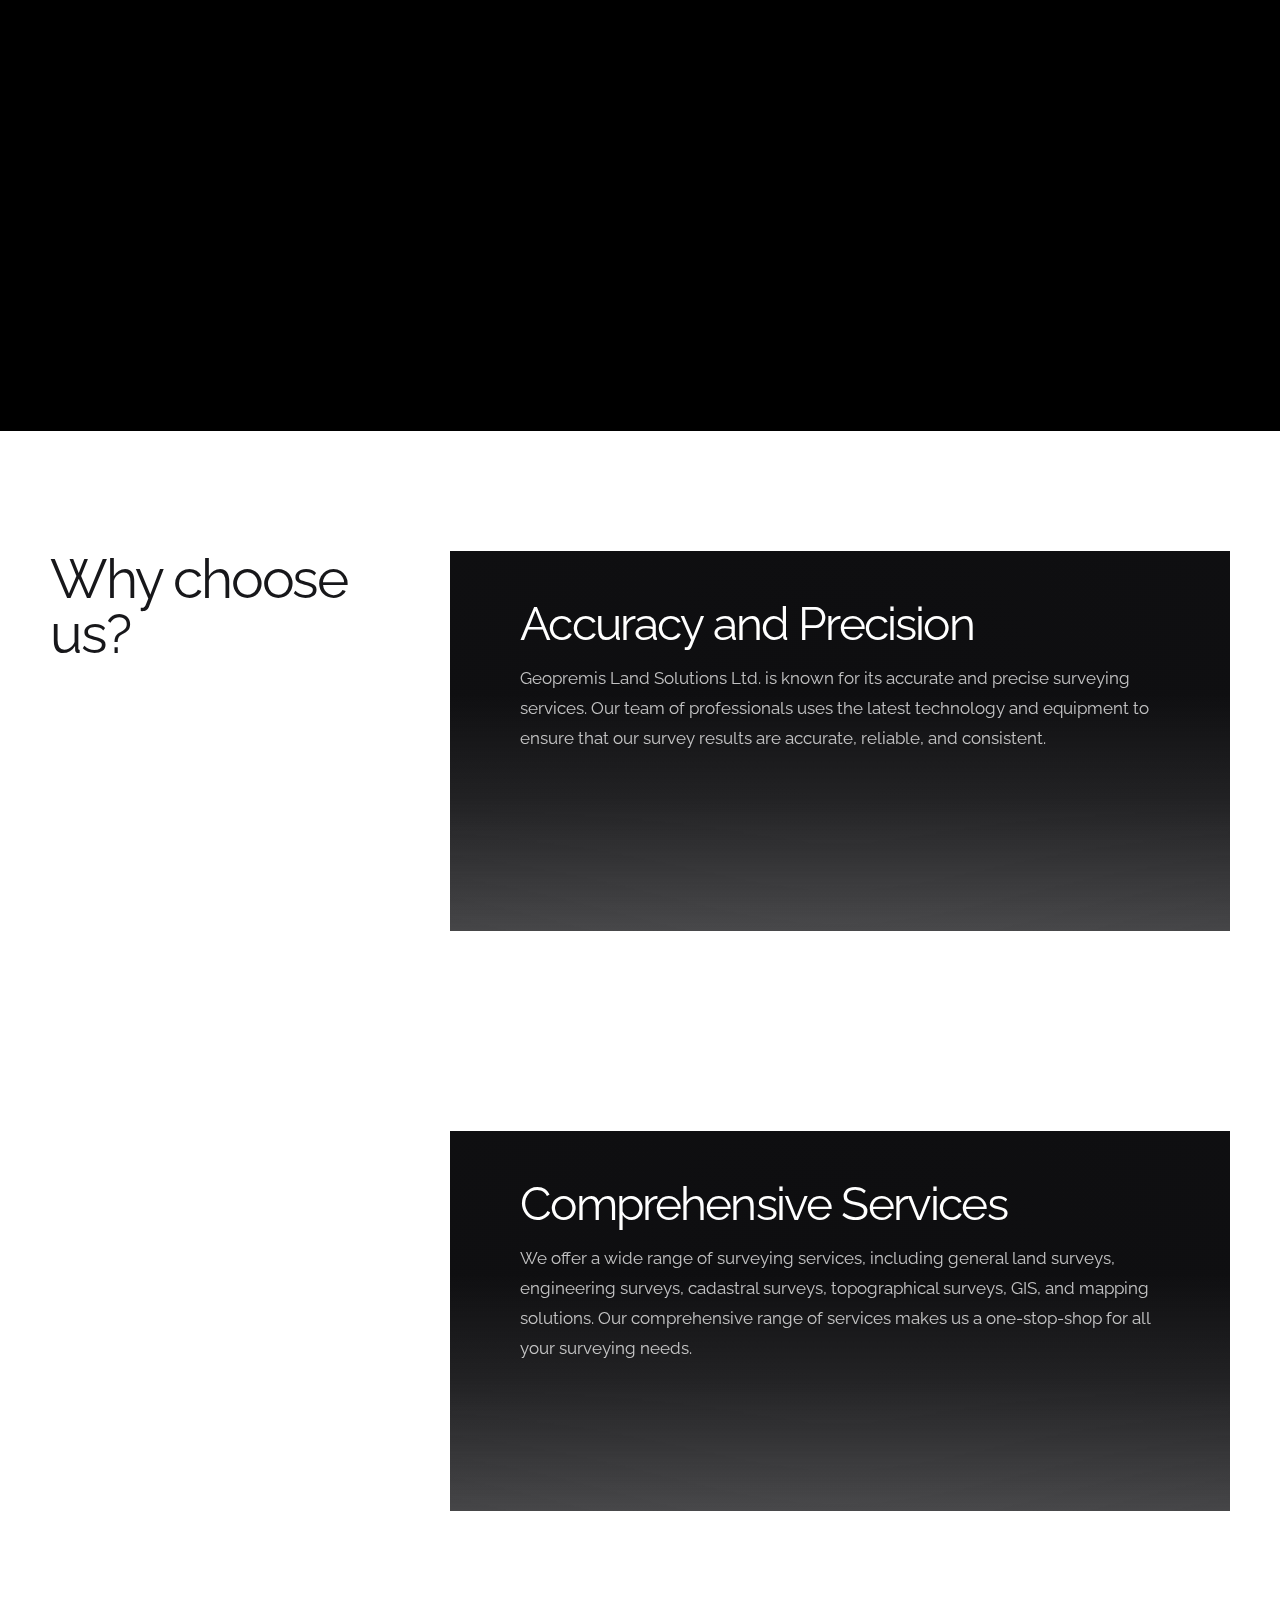
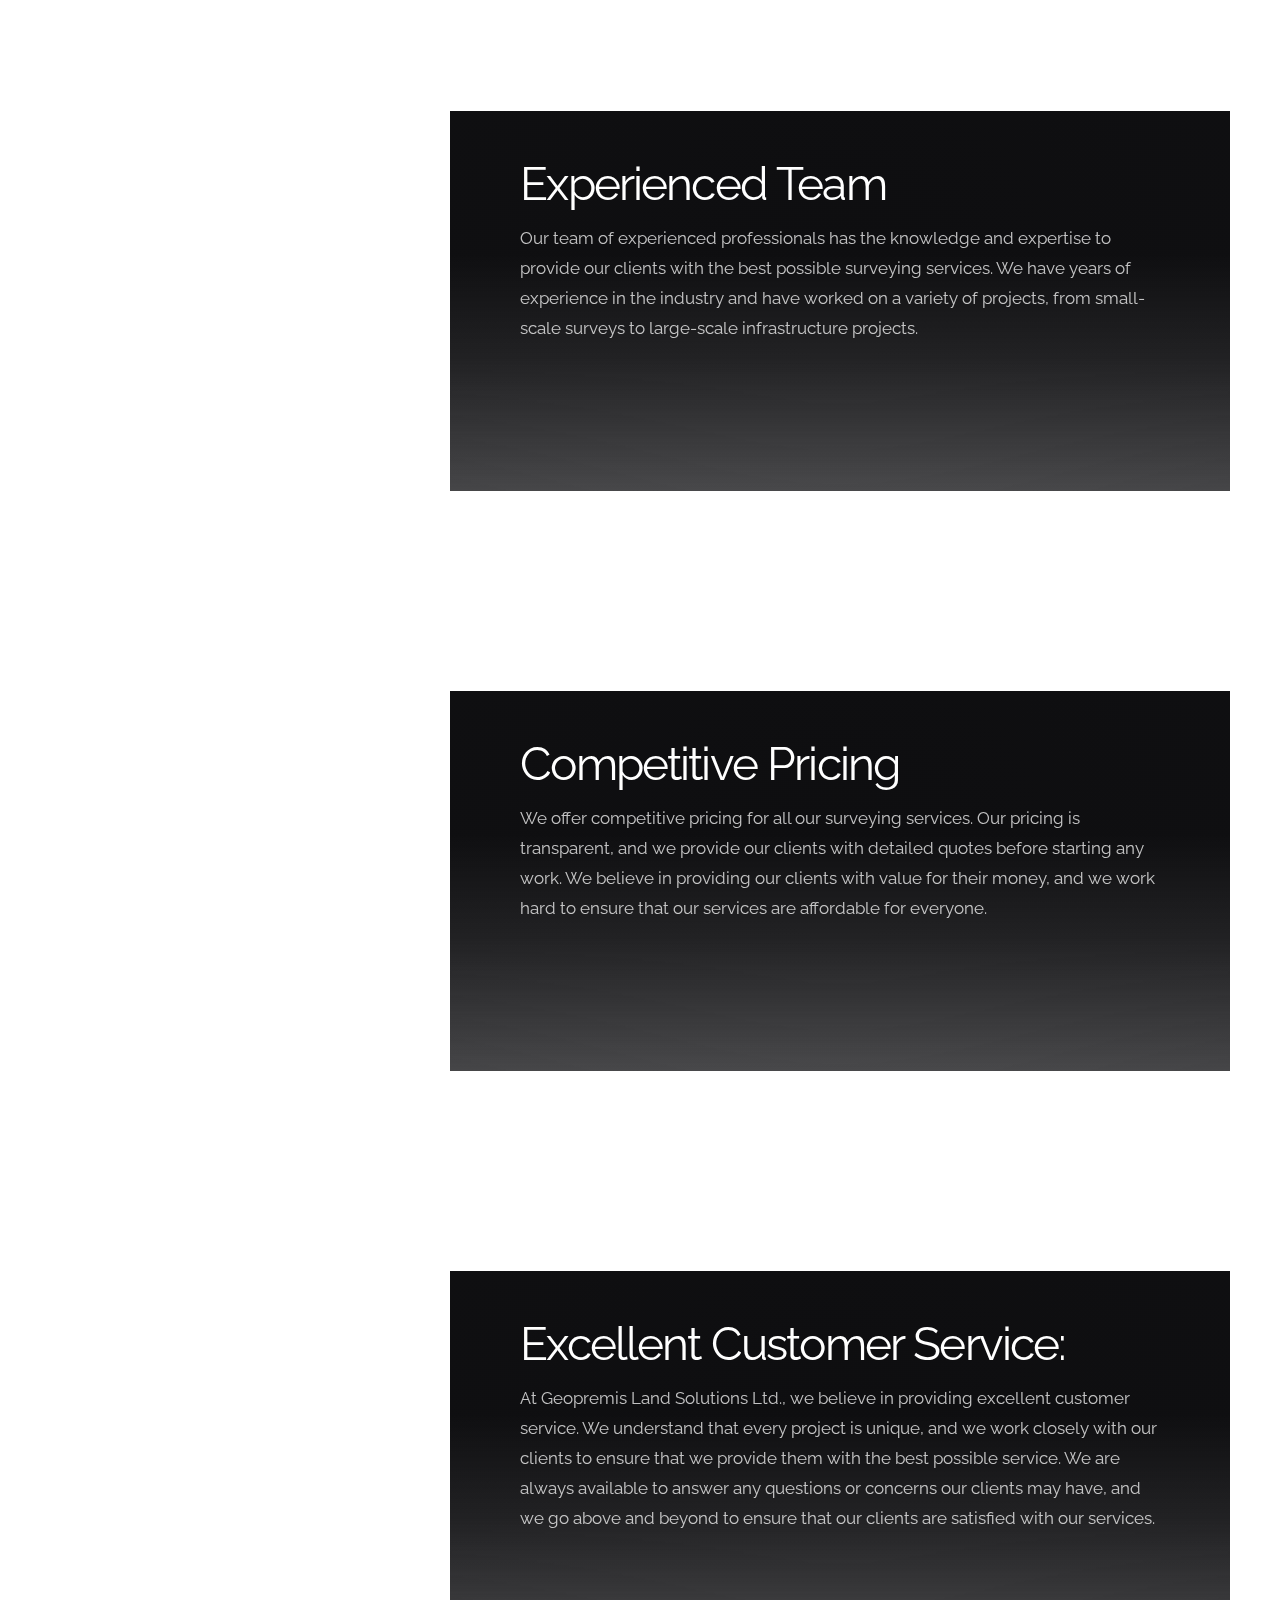
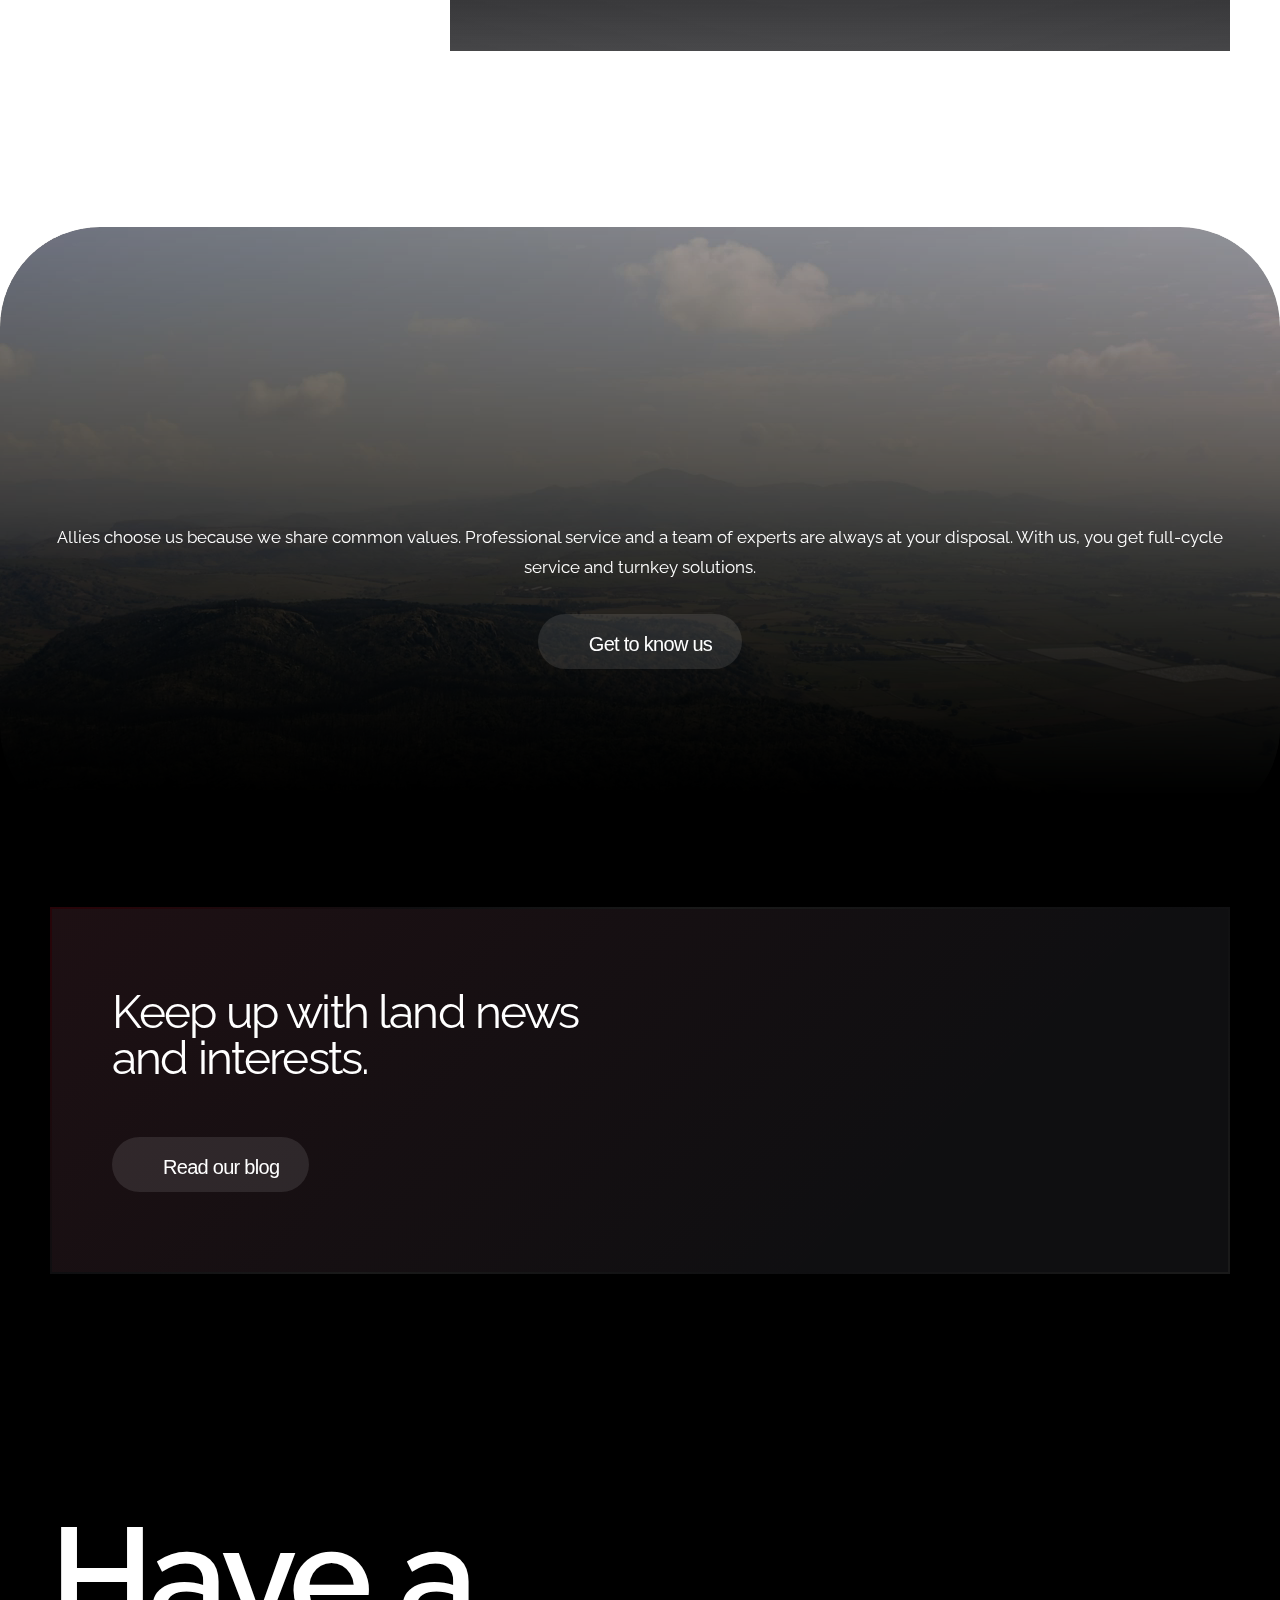
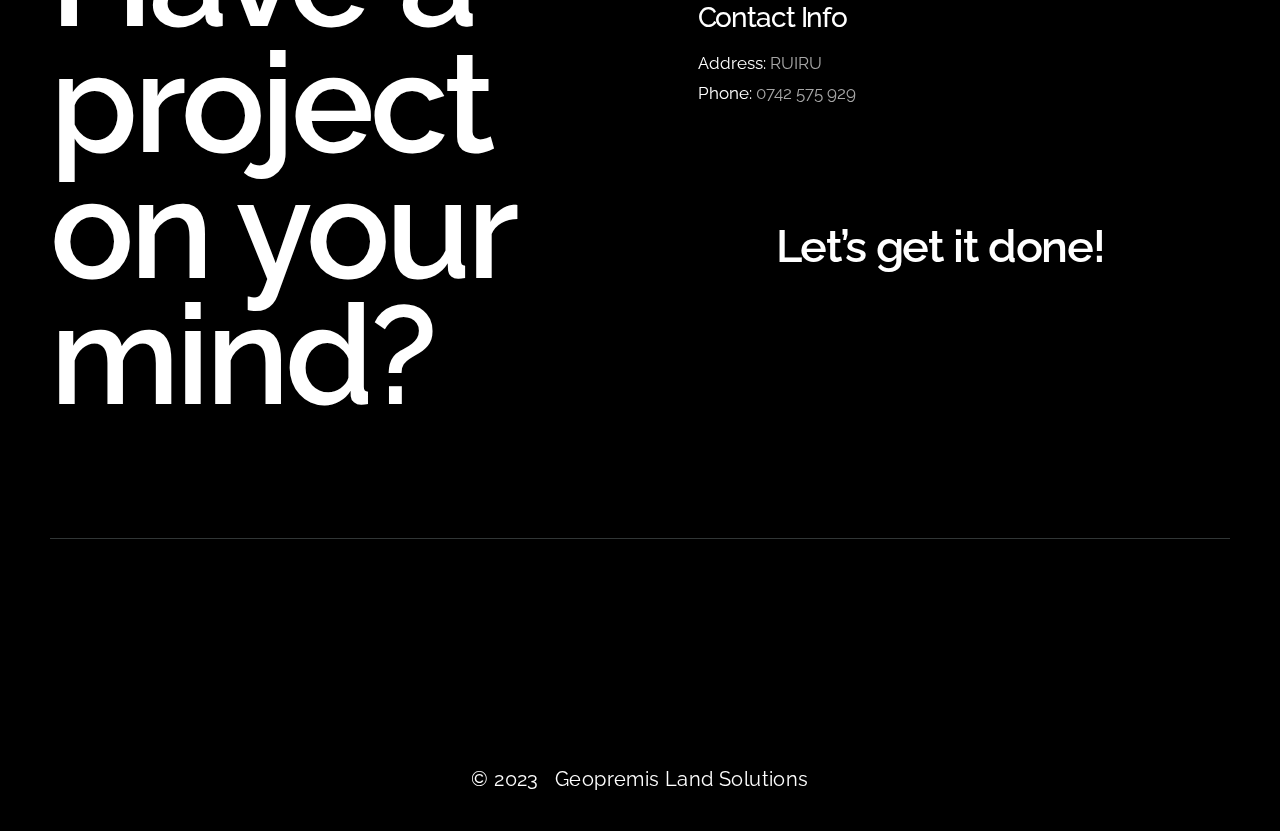
==== commit 1bb9d712: "qq" ====
--- a/index.html
+++ b/index.html
@@ -94,6 +94,9 @@
                         <a href="https://twitter.com/geopremisland" target="_blank"><img style="height: 30px; width: auto; margin-left: 20px;" src="/icons8-twitter-circled-144.png" alt=""></a>
                         <a href="https://instagram.com/geopremisland?igshid=Mzc1 MmZhNjY=" target="_blank"><img style="height: 30px; width: auto; margin-left: 20px;" src="/icons8-instagram-144.png" alt=""></a>
                         <a href="https://www.tiktok.com/@geopremis?_t=8beKYAQ WyTm&_r=1" target="_blank"><img style="height: 30px; width: auto; margin-left: 20px;" src="/icons8-tiktok-144.png" alt=""></a>
+						<a href="https://www.youtube.com/@GeopremisLandSolution" target="_blank"><img style="height: 30px; width: auto; margin-left: 20px;" src="/icons8-youtube-144.png" alt=""></a>
+						<a href="whatsapp://send?text=Hello,how are you&phone=+254742575929" target="_blank"><img style="height: 30px; width: auto; margin-left: 20px;" src="/whatsapp.png" alt=""></a>
+
 
                     </div>
                 </div>
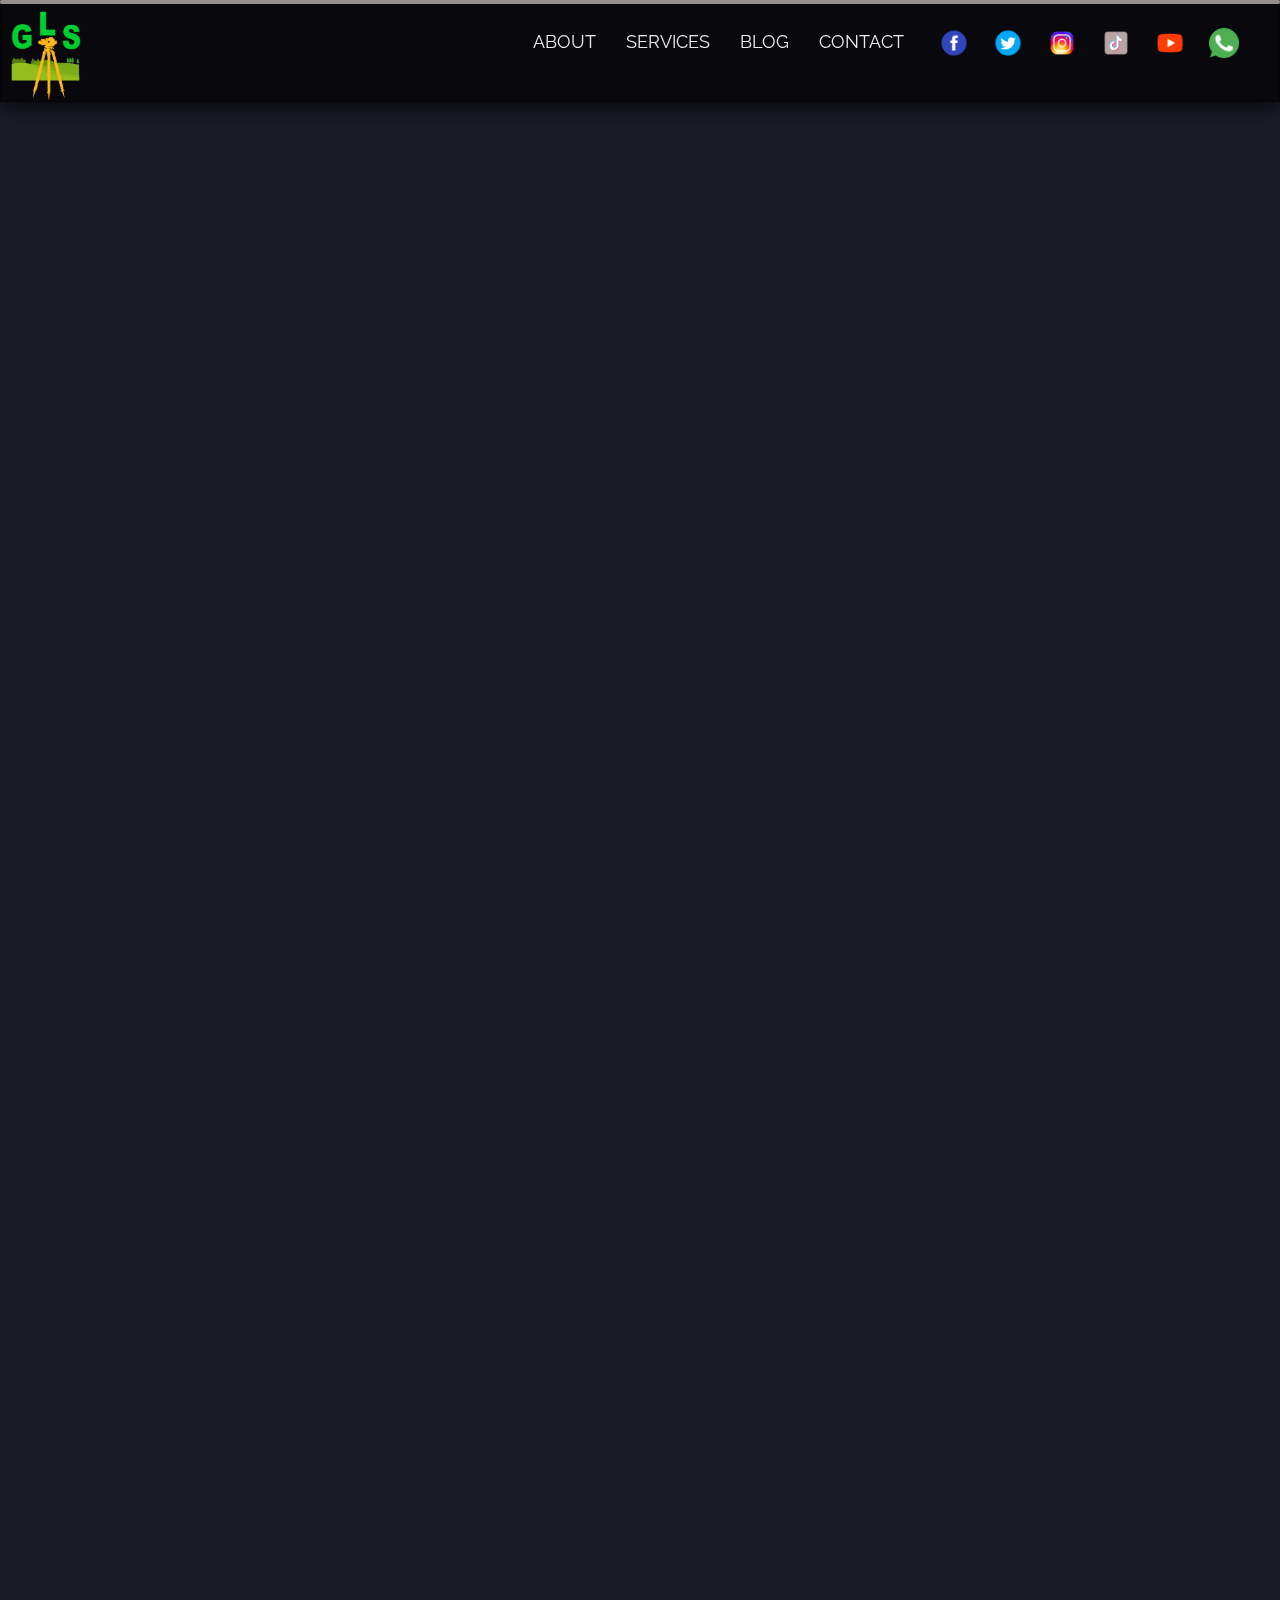
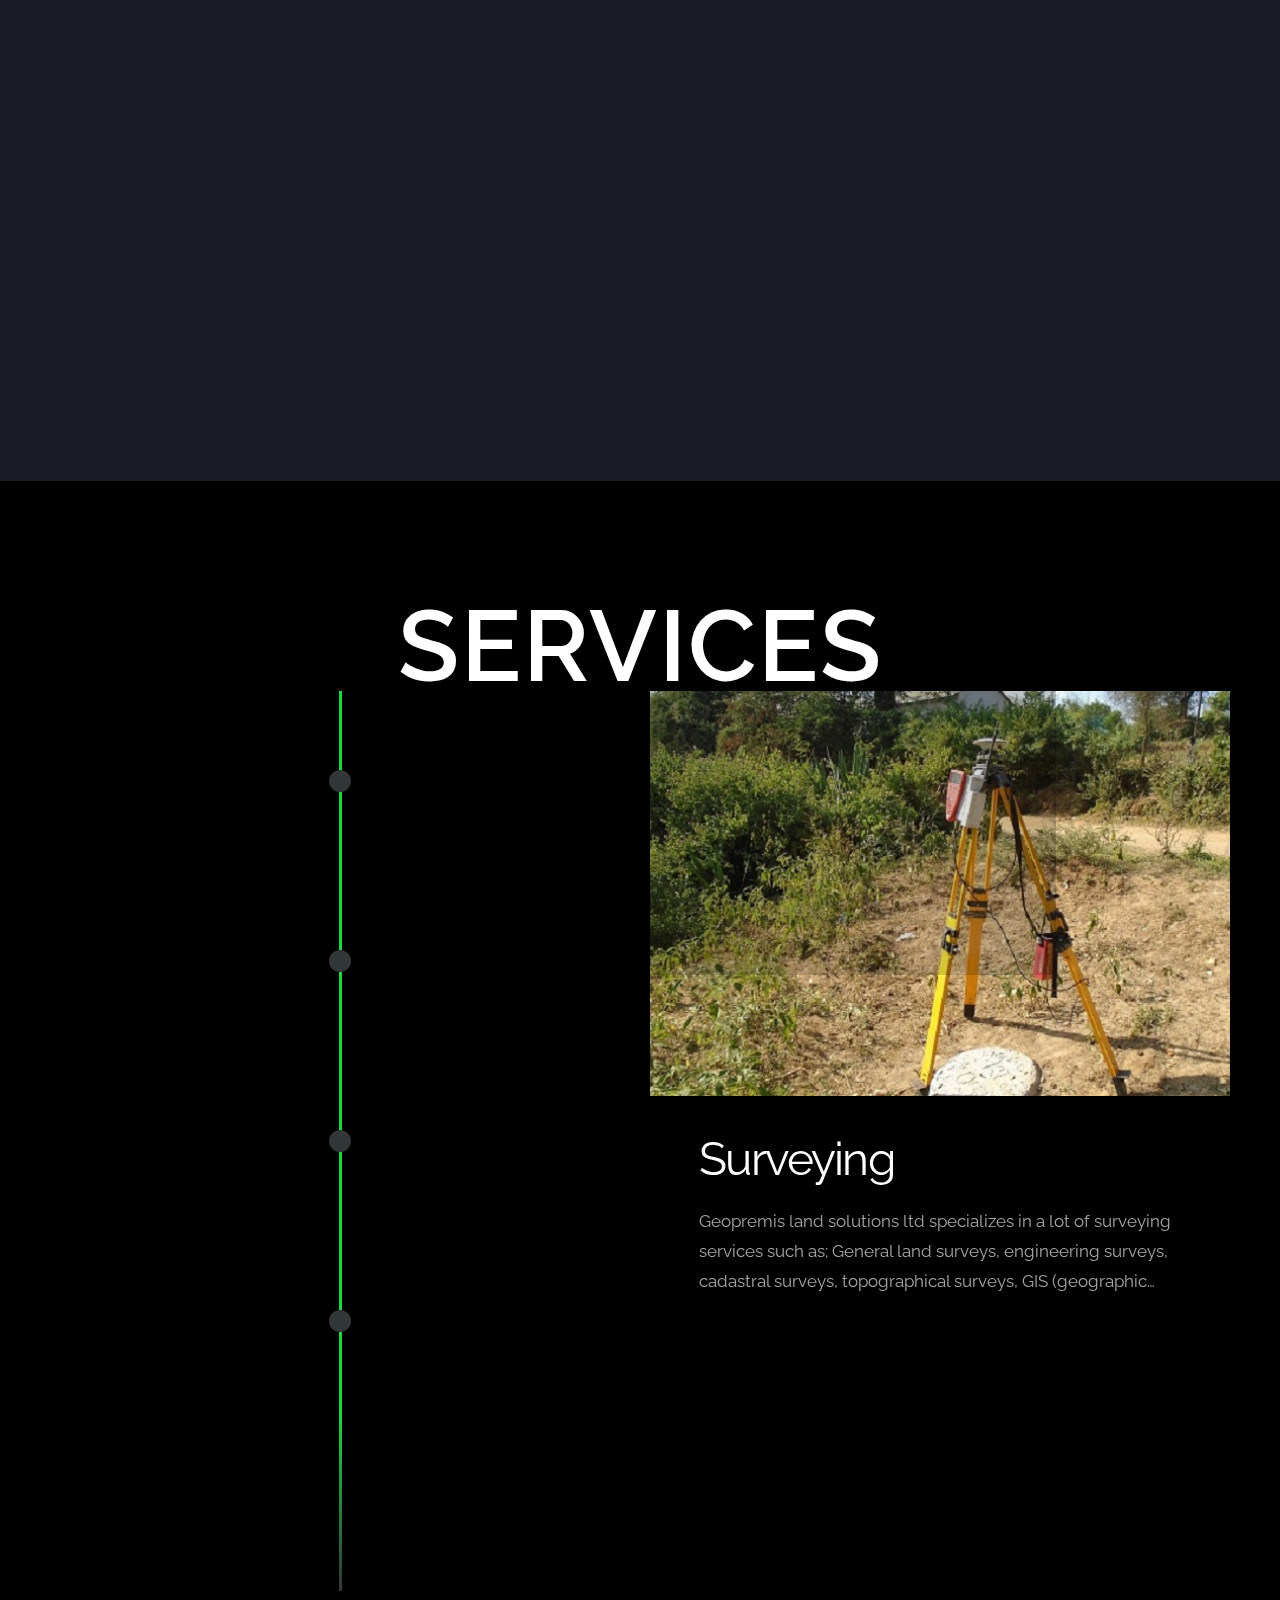
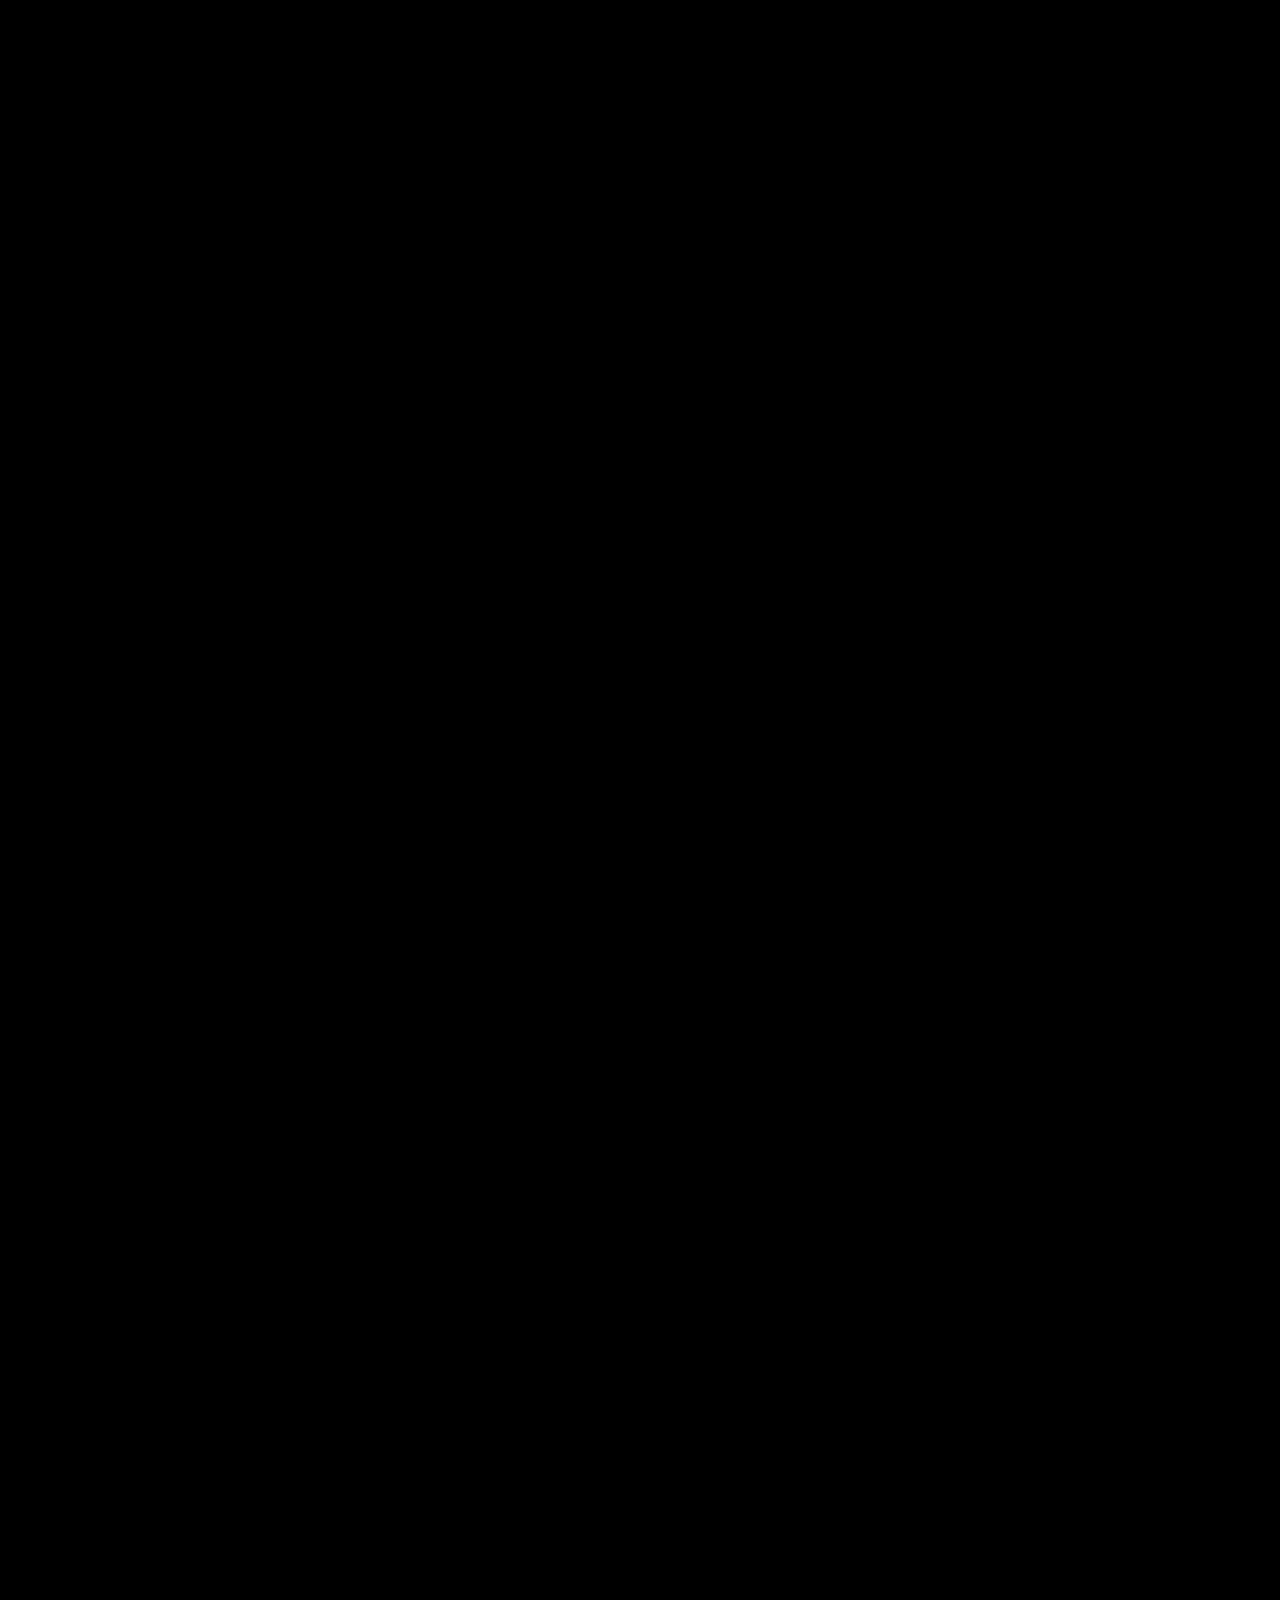
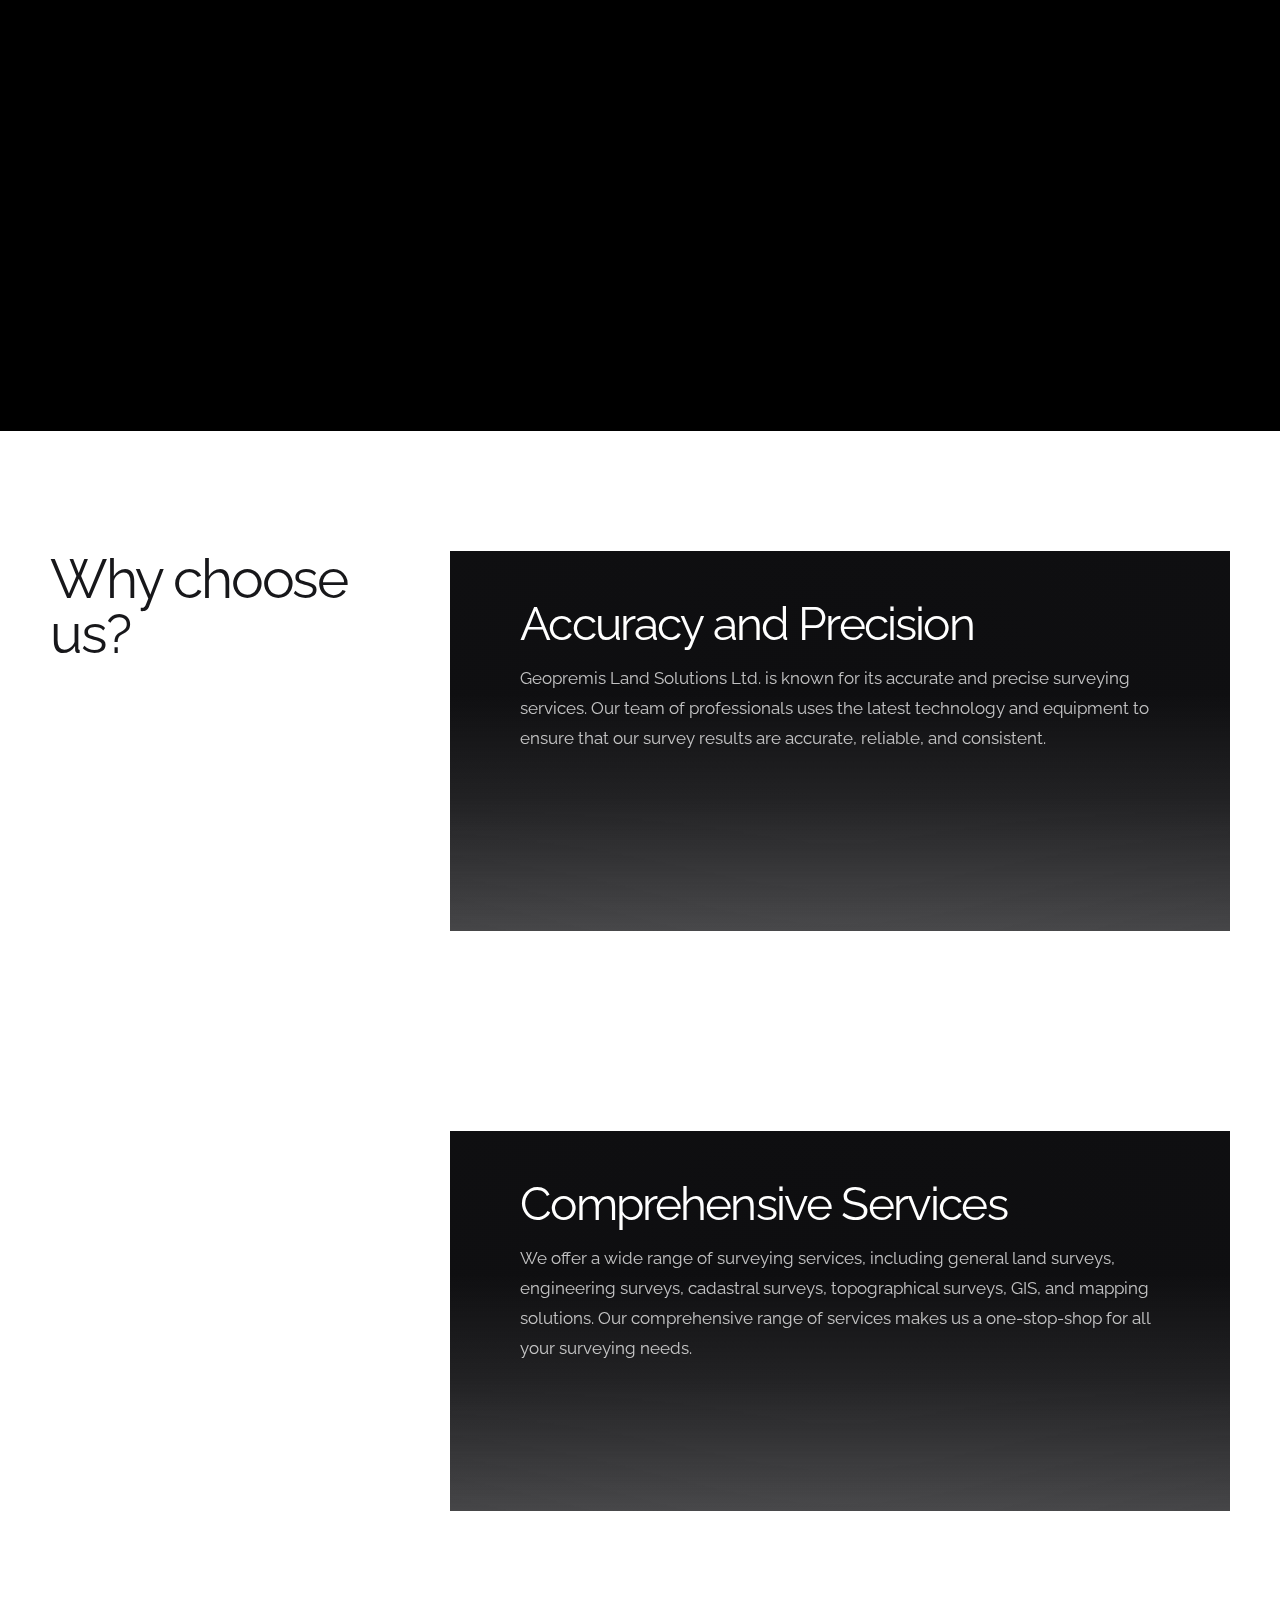
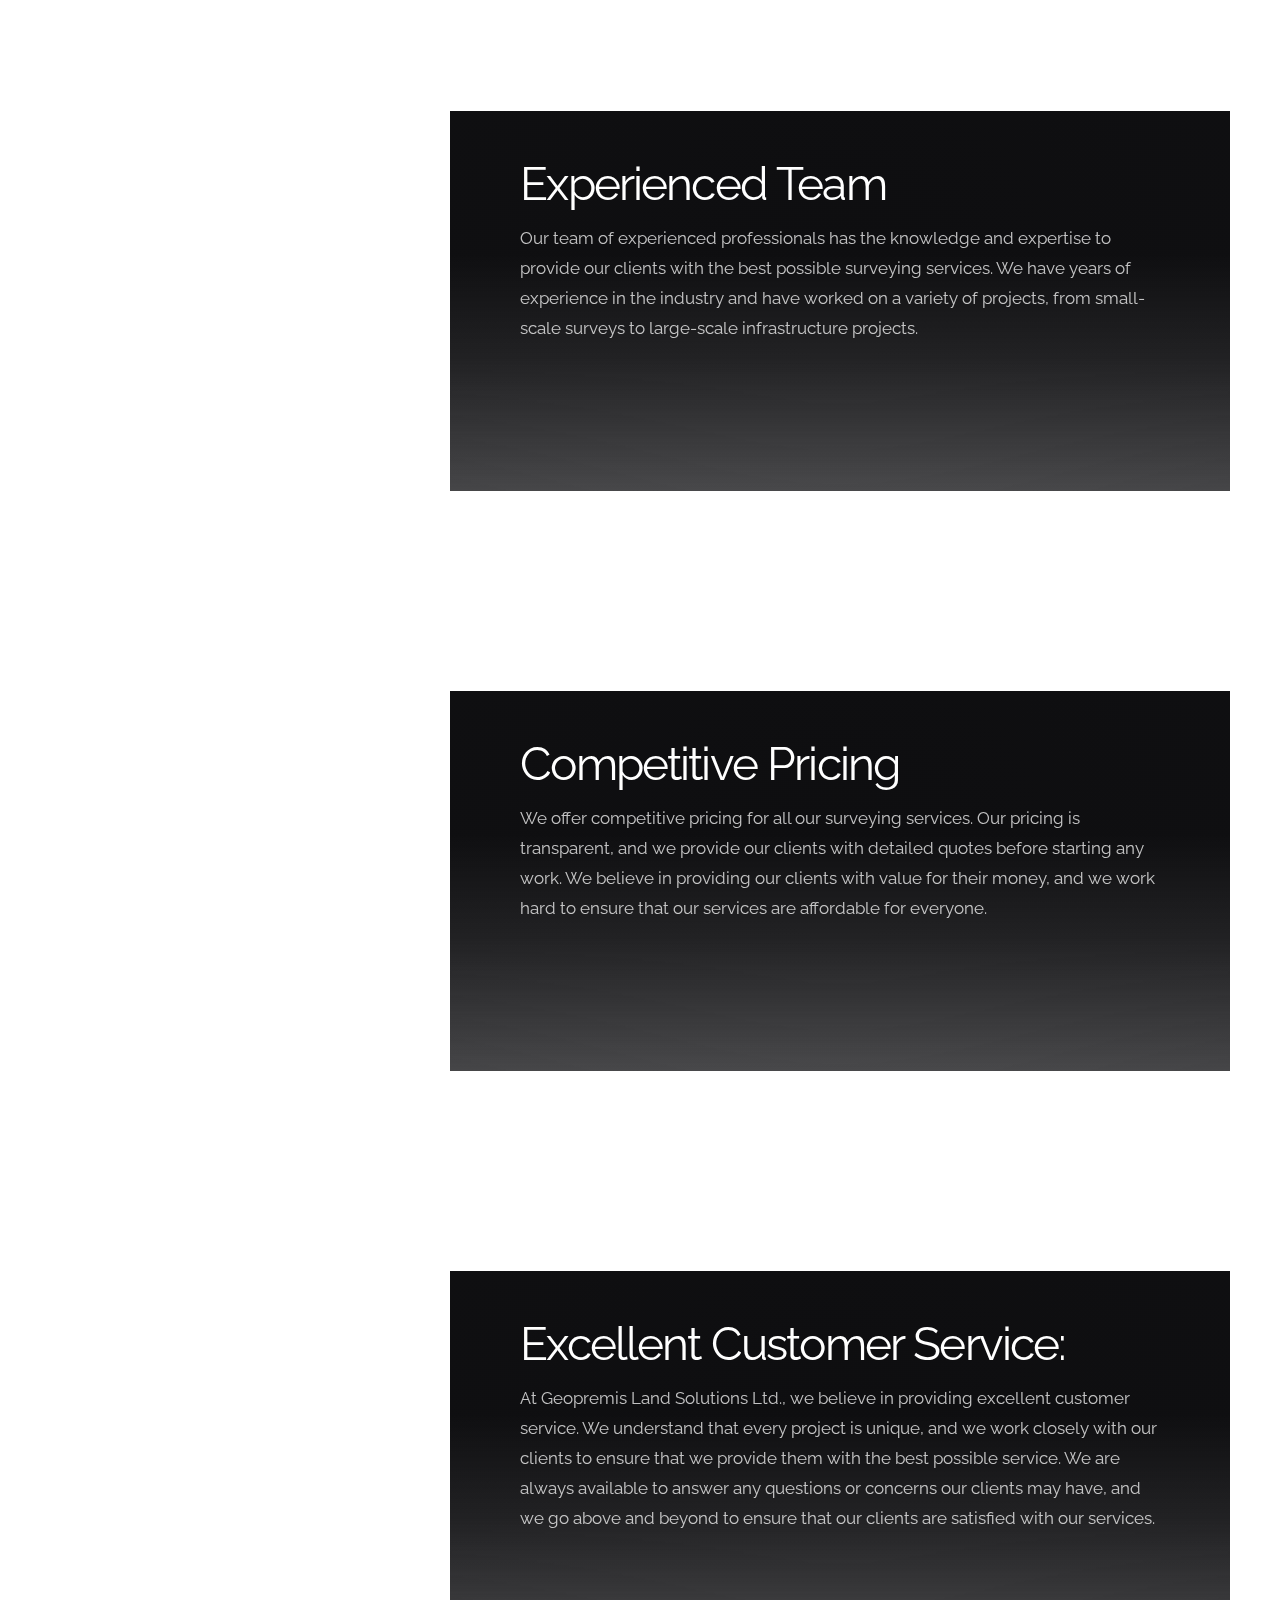
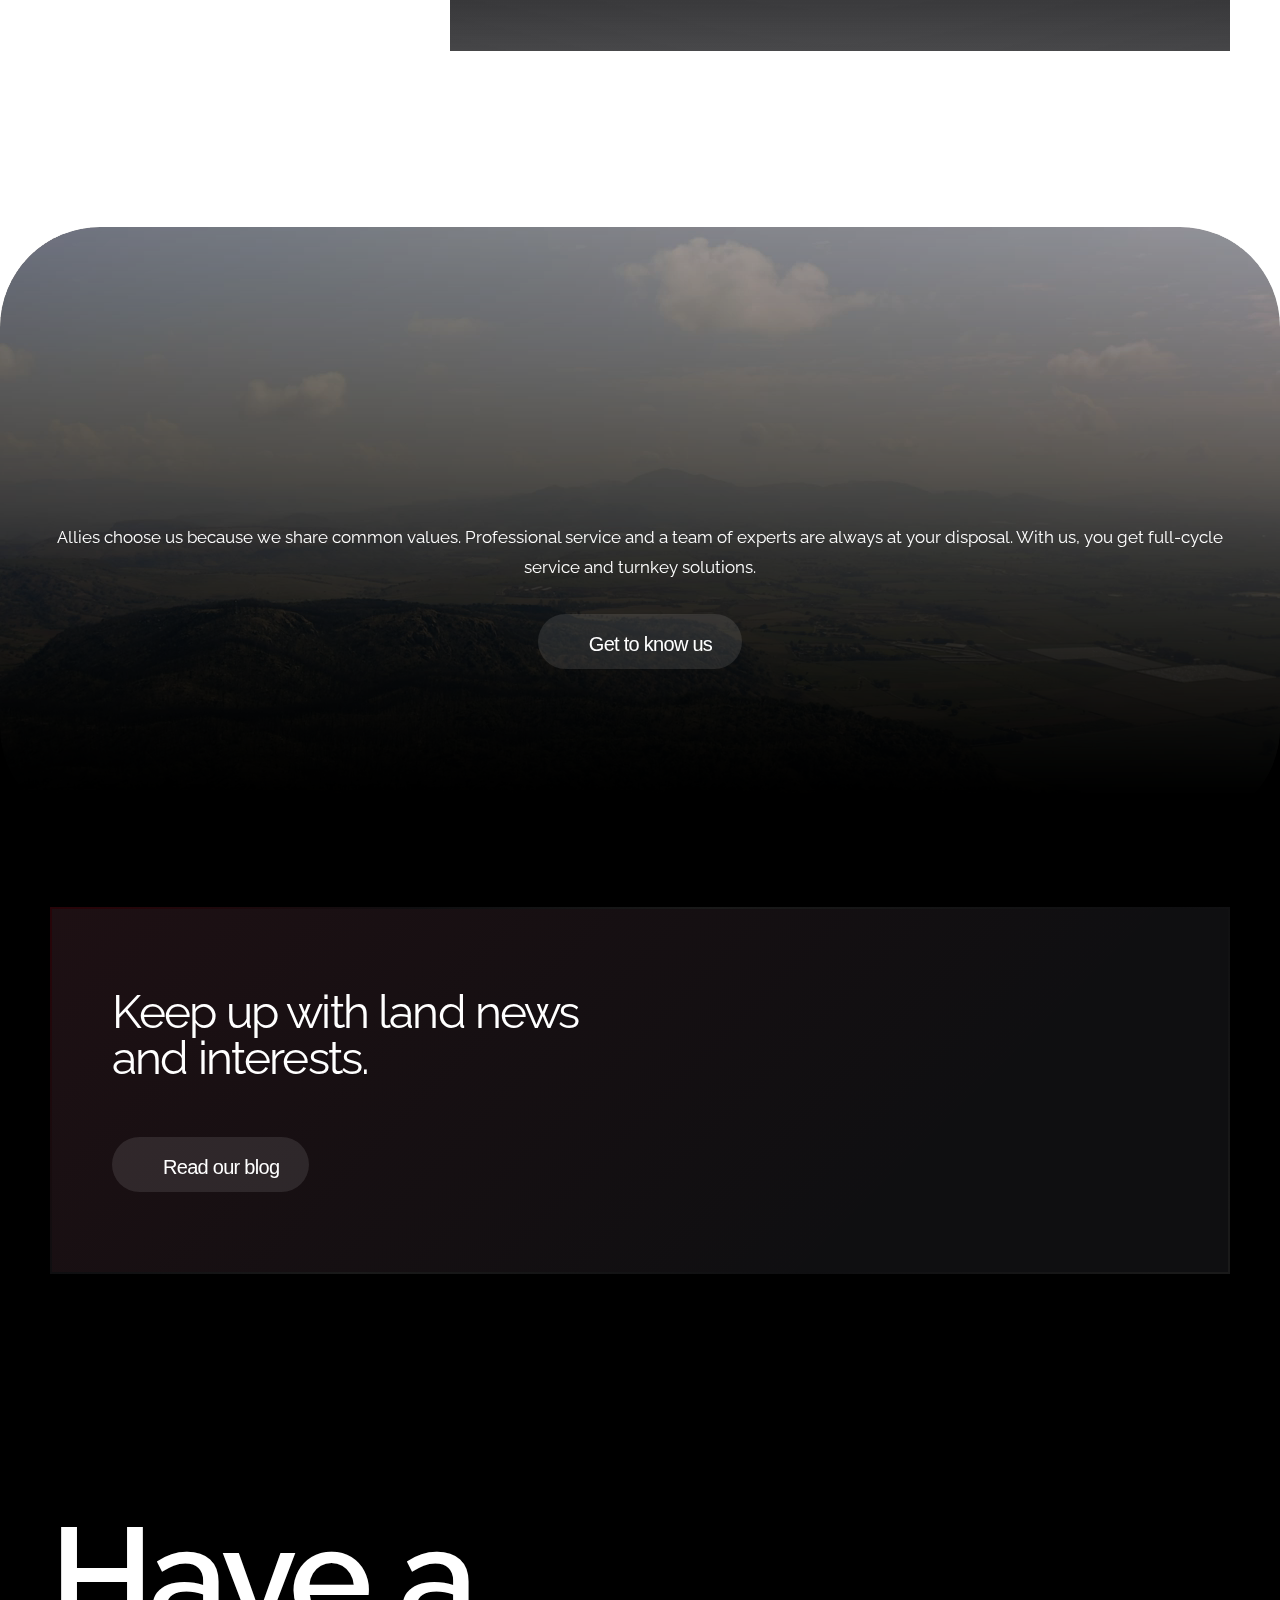
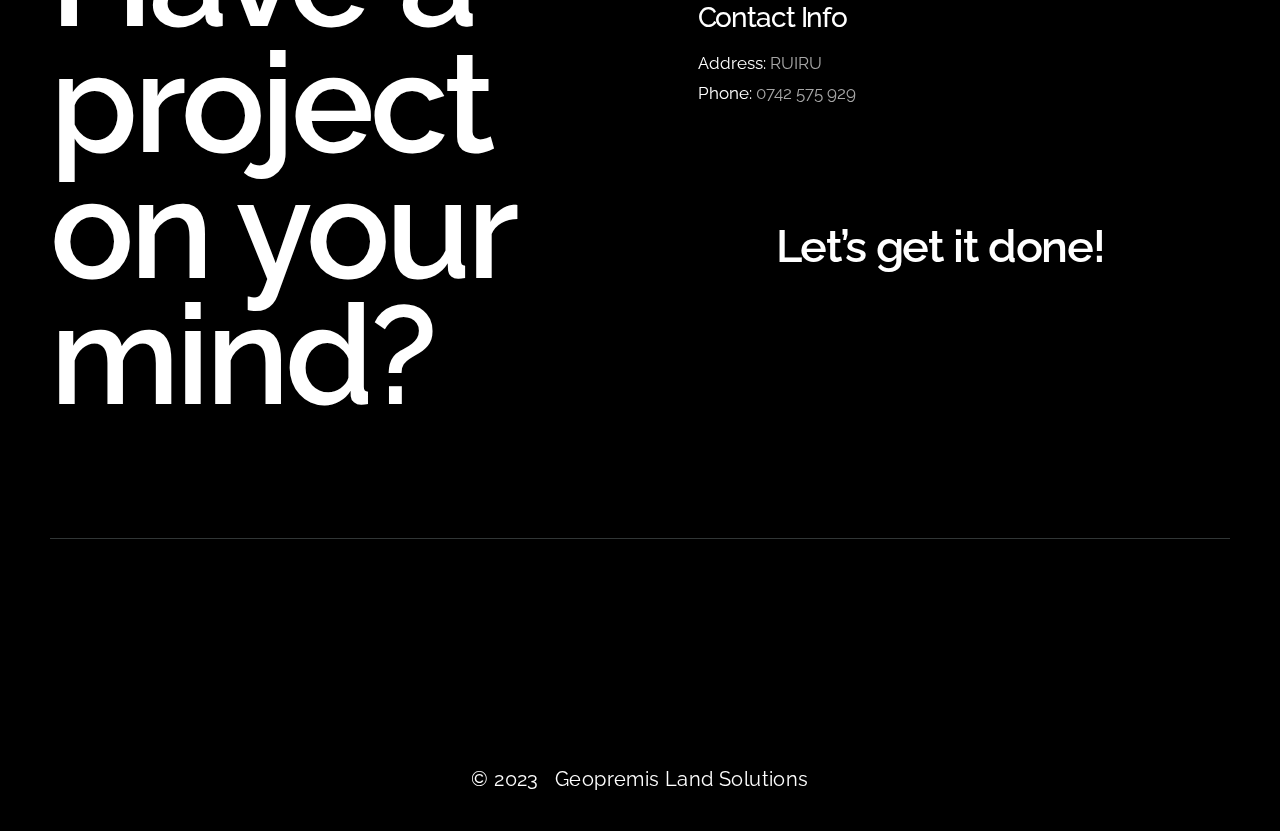
==== commit b12187dd: "d" ====
--- a/index.html
+++ b/index.html
@@ -87,7 +87,7 @@
                     <a href="/about.html" class="nav-link w-nav-link">About</a>
                     <a href="/services.html" class="nav-link w-nav-link">services</a>
                     <a href="/blog.html" class="nav-link w-nav-link">Blog</a>
-					<a href="/quote.html" class="nav-link w-nav-link">Quotation</a>
+
                     <a href="/contact.html" class="nav-link last w-nav-link" >Contact </a>
                     <div style="position: relative; margin-right: 40px; " >   
                         <a href="https://www.facebook.com/profile.php?id=100091966541436" target="_blank"><img style="height: 30px; width: auto; margin-left: 20px;" src="/fb.png" alt=""></a>
